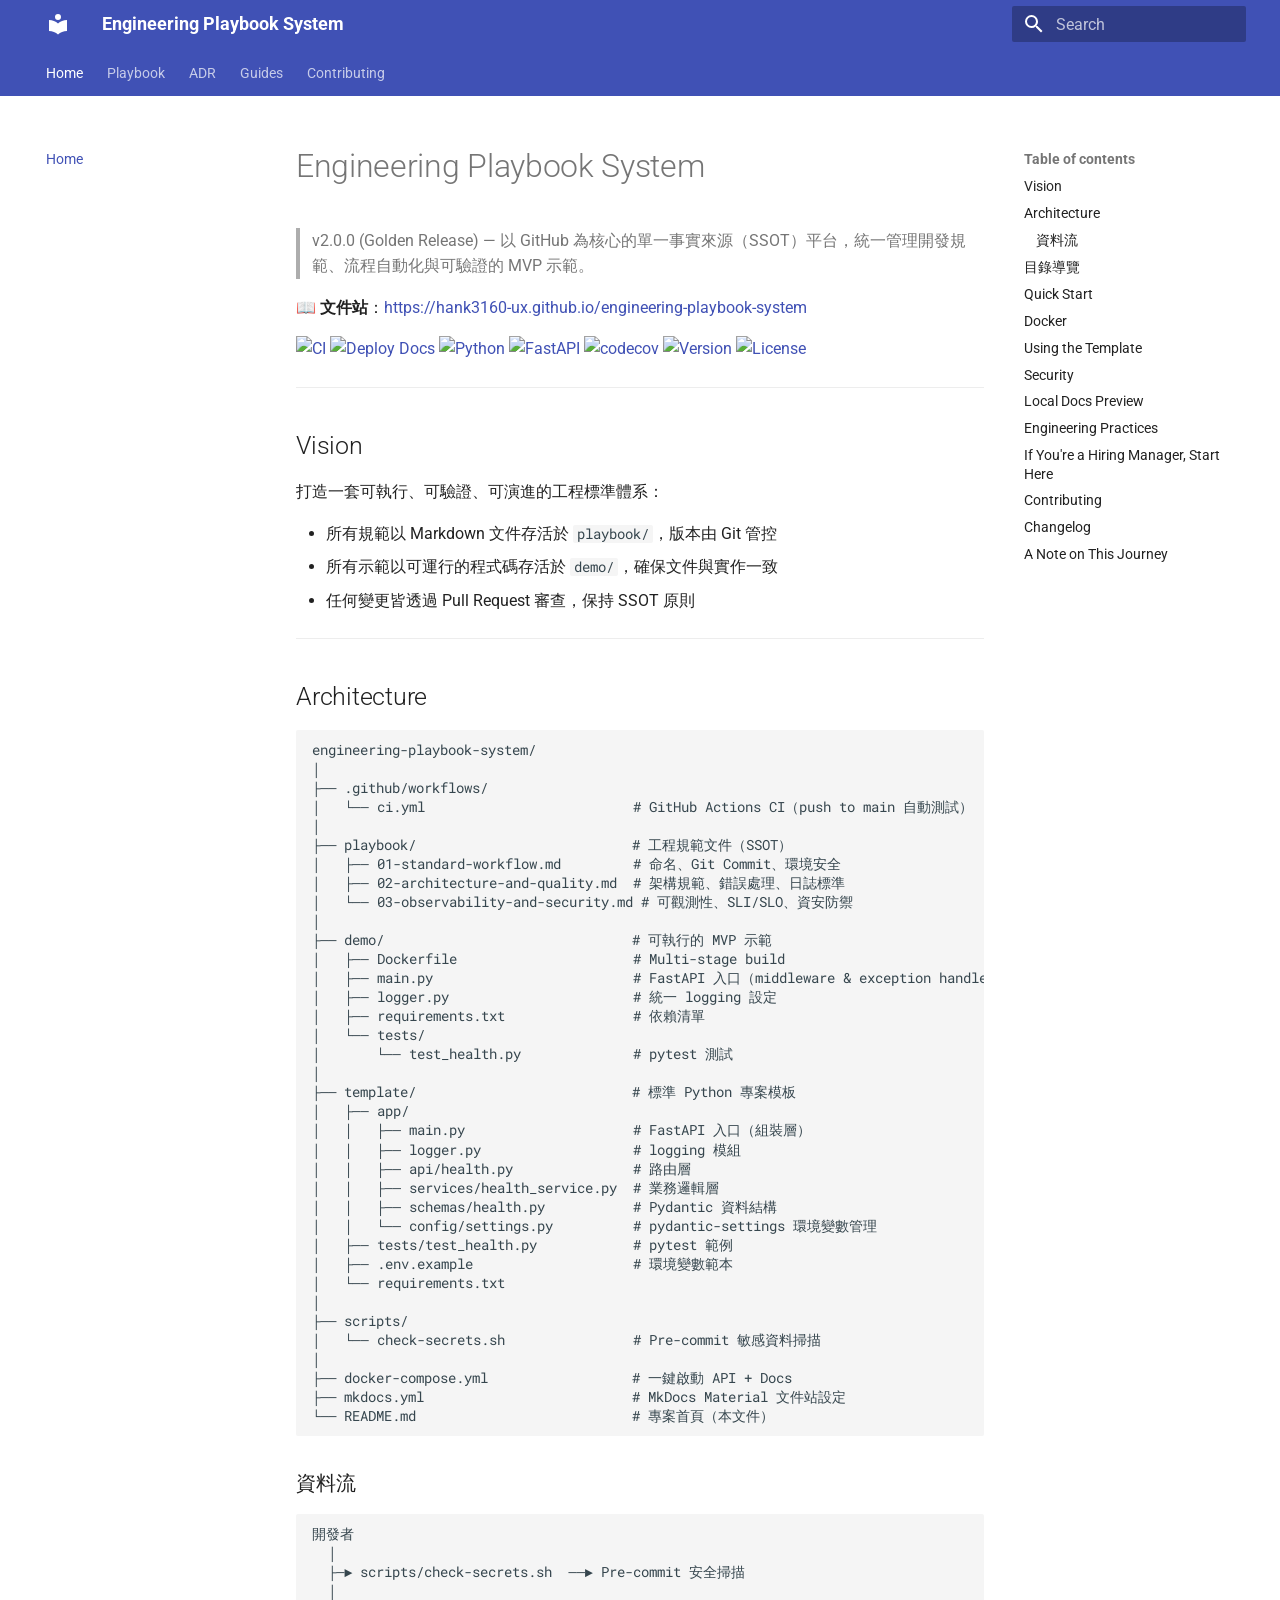
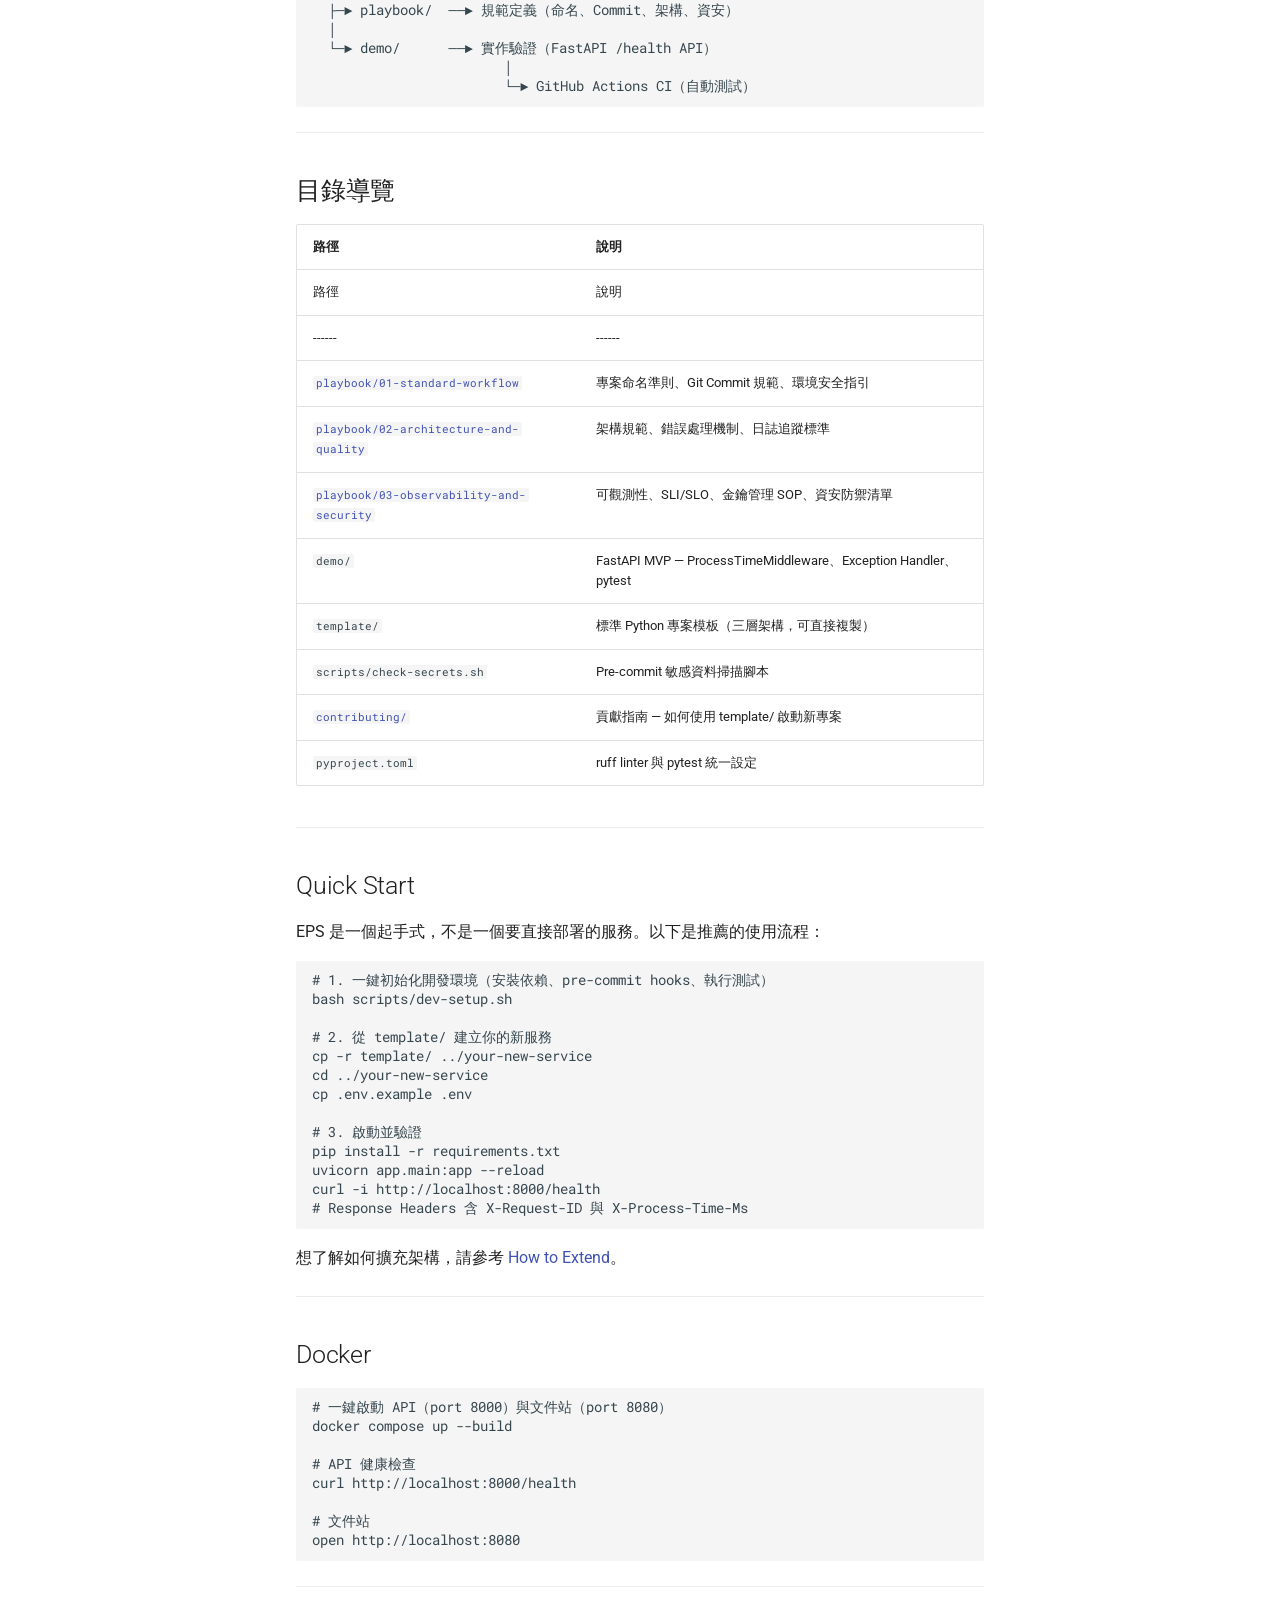
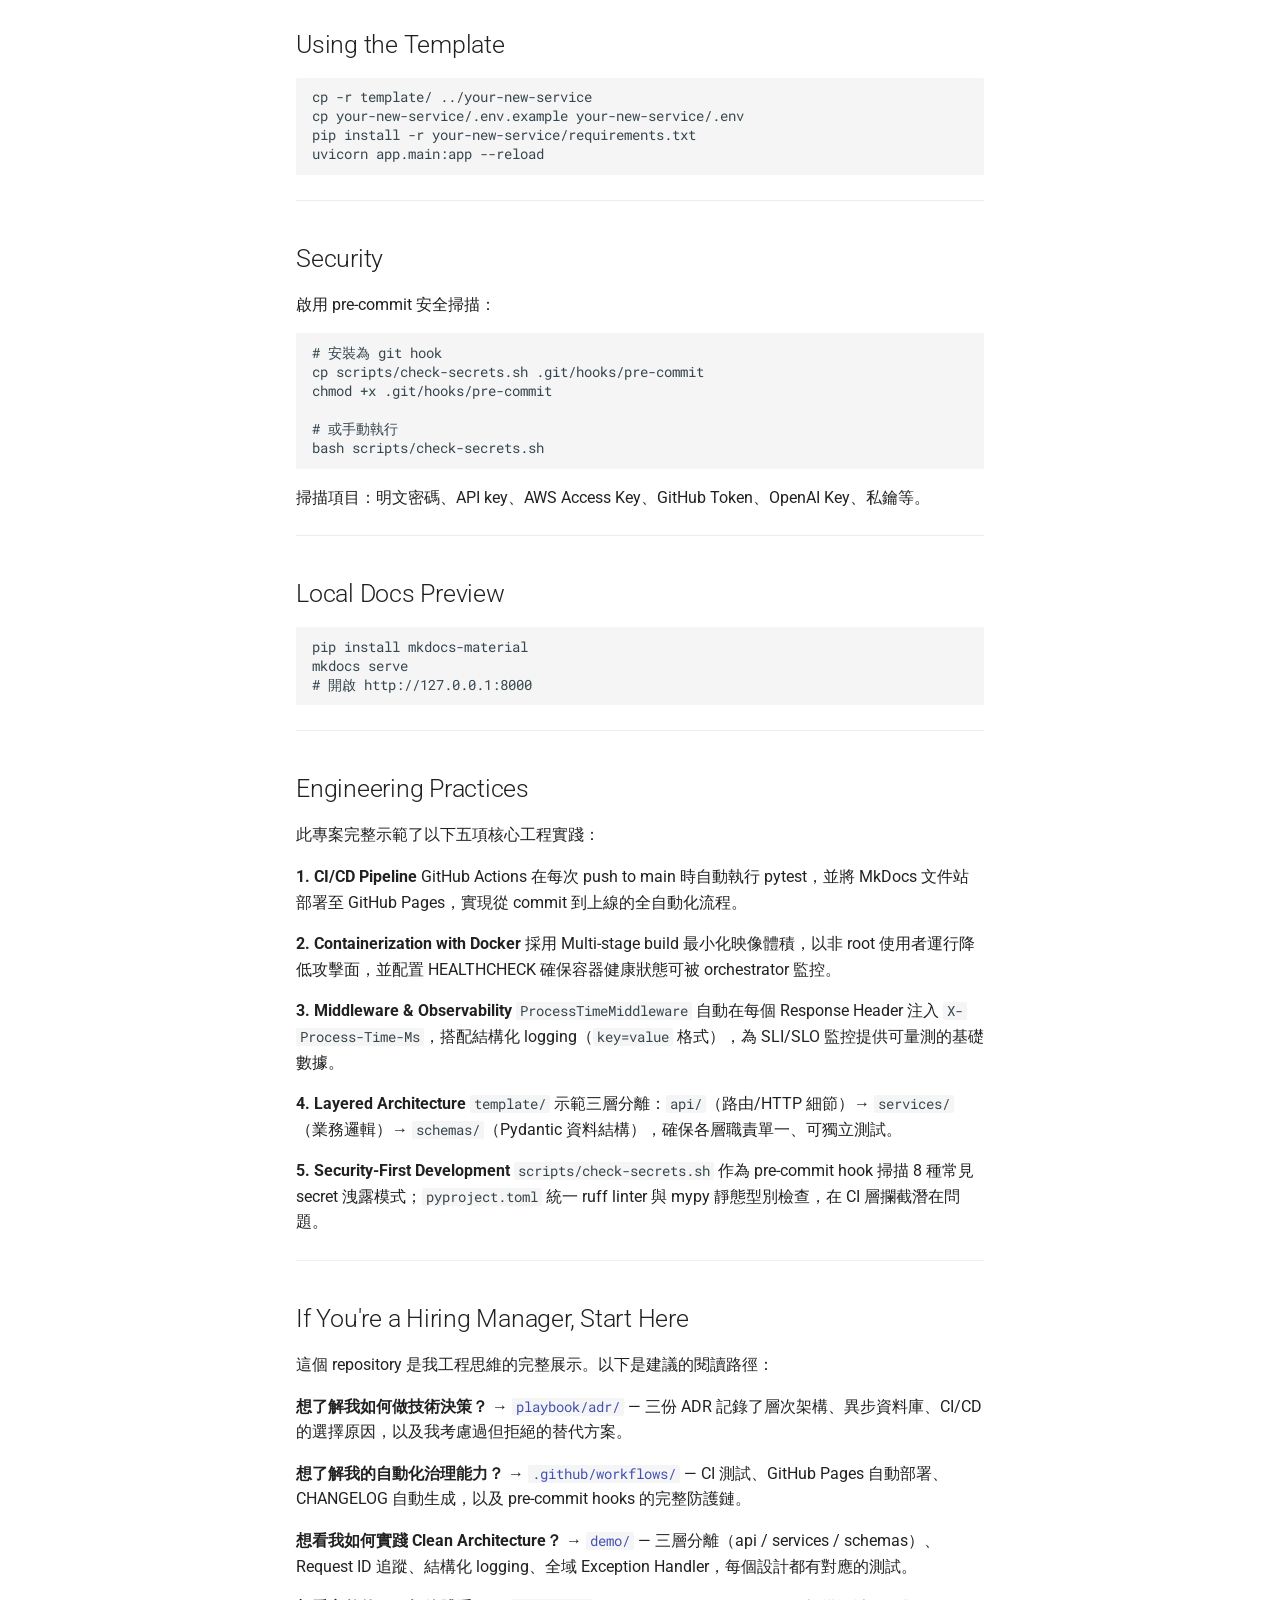
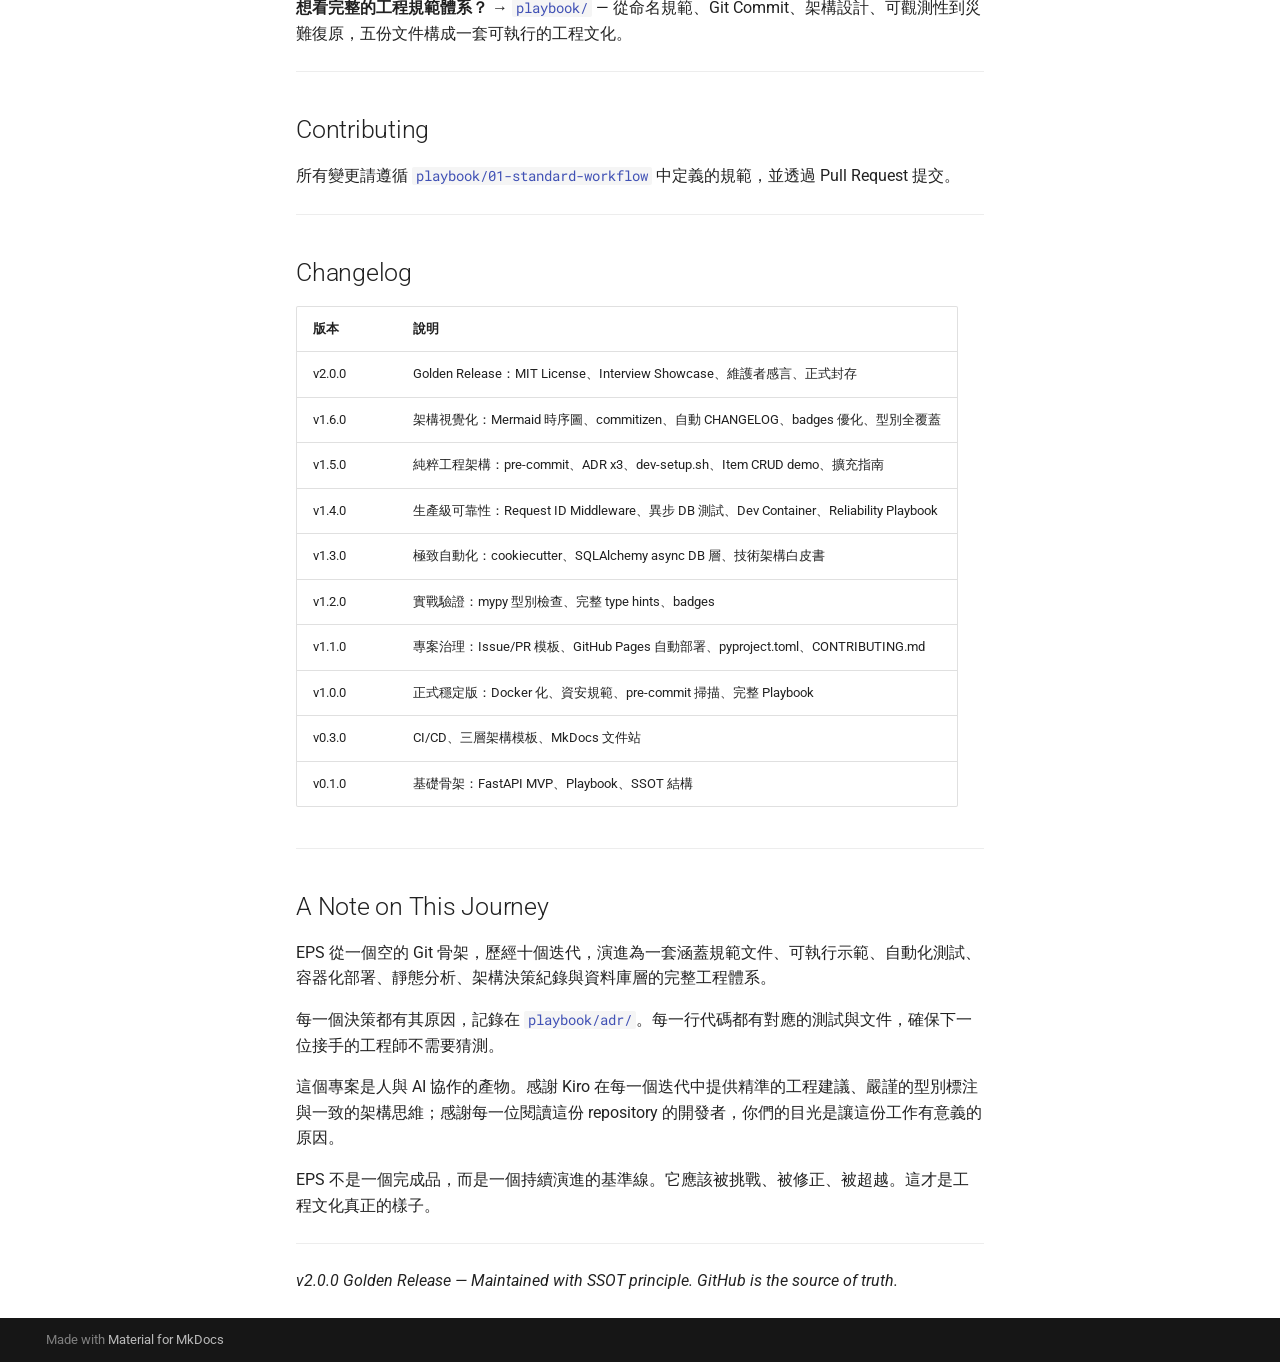
==== index.html @ 817e3491 "Deployed be4b72e with MkDocs version: 1.6.1" ====
<!doctype html>
<html lang="en" class="no-js">
  <head>
    
      <meta charset="utf-8">
      <meta name="viewport" content="width=device-width,initial-scale=1">
      
      
      
      
      
        <link rel="next" href="playbook/">
      
      
        
      
      
      <link rel="icon" href="assets/images/favicon.png">
      <meta name="generator" content="mkdocs-1.6.1, mkdocs-material-9.7.6">
    
    
      
        <title>Engineering Playbook System</title>
      
    
    
      <link rel="stylesheet" href="assets/stylesheets/main.484c7ddc.min.css">
      
        
        <link rel="stylesheet" href="assets/stylesheets/palette.ab4e12ef.min.css">
      
      


    
    
      
    
    
      
        
        
        <link rel="preconnect" href="https://fonts.gstatic.com" crossorigin>
        <link rel="stylesheet" href="https://fonts.googleapis.com/css?family=Roboto:300,300i,400,400i,700,700i%7CRoboto+Mono:400,400i,700,700i&display=fallback">
        <style>:root{--md-text-font:"Roboto";--md-code-font:"Roboto Mono"}</style>
      
    
    
    <script>__md_scope=new URL(".",location),__md_hash=e=>[...e].reduce(((e,_)=>(e<<5)-e+_.charCodeAt(0)),0),__md_get=(e,_=localStorage,t=__md_scope)=>JSON.parse(_.getItem(t.pathname+"."+e)),__md_set=(e,_,t=localStorage,a=__md_scope)=>{try{t.setItem(a.pathname+"."+e,JSON.stringify(_))}catch(e){}}</script>
    
      

    
    
  </head>
  
  
    
    
    
    
    
    <body dir="ltr" data-md-color-scheme="default" data-md-color-primary="indigo" data-md-color-accent="indigo">
  
    
    <input class="md-toggle" data-md-toggle="drawer" type="checkbox" id="__drawer" autocomplete="off">
    <input class="md-toggle" data-md-toggle="search" type="checkbox" id="__search" autocomplete="off">
    <label class="md-overlay" for="__drawer"></label>
    <div data-md-component="skip">
      
        
        <a href="#engineering-playbook-system" class="md-skip">
          Skip to content
        </a>
      
    </div>
    <div data-md-component="announce">
      
    </div>
    
    
      

<header class="md-header" data-md-component="header">
  <nav class="md-header__inner md-grid" aria-label="Header">
    <a href="." title="Engineering Playbook System" class="md-header__button md-logo" aria-label="Engineering Playbook System" data-md-component="logo">
      
  
  <svg xmlns="http://www.w3.org/2000/svg" viewBox="0 0 24 24"><path d="M12 8a3 3 0 0 0 3-3 3 3 0 0 0-3-3 3 3 0 0 0-3 3 3 3 0 0 0 3 3m0 3.54C9.64 9.35 6.5 8 3 8v11c3.5 0 6.64 1.35 9 3.54 2.36-2.19 5.5-3.54 9-3.54V8c-3.5 0-6.64 1.35-9 3.54"/></svg>

    </a>
    <label class="md-header__button md-icon" for="__drawer">
      
      <svg xmlns="http://www.w3.org/2000/svg" viewBox="0 0 24 24"><path d="M3 6h18v2H3zm0 5h18v2H3zm0 5h18v2H3z"/></svg>
    </label>
    <div class="md-header__title" data-md-component="header-title">
      <div class="md-header__ellipsis">
        <div class="md-header__topic">
          <span class="md-ellipsis">
            Engineering Playbook System
          </span>
        </div>
        <div class="md-header__topic" data-md-component="header-topic">
          <span class="md-ellipsis">
            
              Home
            
          </span>
        </div>
      </div>
    </div>
    
      
    
    
    
    
      
      
        <label class="md-header__button md-icon" for="__search">
          
          <svg xmlns="http://www.w3.org/2000/svg" viewBox="0 0 24 24"><path d="M9.5 3A6.5 6.5 0 0 1 16 9.5c0 1.61-.59 3.09-1.56 4.23l.27.27h.79l5 5-1.5 1.5-5-5v-.79l-.27-.27A6.52 6.52 0 0 1 9.5 16 6.5 6.5 0 0 1 3 9.5 6.5 6.5 0 0 1 9.5 3m0 2C7 5 5 7 5 9.5S7 14 9.5 14 14 12 14 9.5 12 5 9.5 5"/></svg>
        </label>
        <div class="md-search" data-md-component="search" role="dialog">
  <label class="md-search__overlay" for="__search"></label>
  <div class="md-search__inner" role="search">
    <form class="md-search__form" name="search">
      <input type="text" class="md-search__input" name="query" aria-label="Search" placeholder="Search" autocapitalize="off" autocorrect="off" autocomplete="off" spellcheck="false" data-md-component="search-query" required>
      <label class="md-search__icon md-icon" for="__search">
        
        <svg xmlns="http://www.w3.org/2000/svg" viewBox="0 0 24 24"><path d="M9.5 3A6.5 6.5 0 0 1 16 9.5c0 1.61-.59 3.09-1.56 4.23l.27.27h.79l5 5-1.5 1.5-5-5v-.79l-.27-.27A6.52 6.52 0 0 1 9.5 16 6.5 6.5 0 0 1 3 9.5 6.5 6.5 0 0 1 9.5 3m0 2C7 5 5 7 5 9.5S7 14 9.5 14 14 12 14 9.5 12 5 9.5 5"/></svg>
        
        <svg xmlns="http://www.w3.org/2000/svg" viewBox="0 0 24 24"><path d="M20 11v2H8l5.5 5.5-1.42 1.42L4.16 12l7.92-7.92L13.5 5.5 8 11z"/></svg>
      </label>
      <nav class="md-search__options" aria-label="Search">
        
        <button type="reset" class="md-search__icon md-icon" title="Clear" aria-label="Clear" tabindex="-1">
          
          <svg xmlns="http://www.w3.org/2000/svg" viewBox="0 0 24 24"><path d="M19 6.41 17.59 5 12 10.59 6.41 5 5 6.41 10.59 12 5 17.59 6.41 19 12 13.41 17.59 19 19 17.59 13.41 12z"/></svg>
        </button>
      </nav>
      
    </form>
    <div class="md-search__output">
      <div class="md-search__scrollwrap" tabindex="0" data-md-scrollfix>
        <div class="md-search-result" data-md-component="search-result">
          <div class="md-search-result__meta">
            Initializing search
          </div>
          <ol class="md-search-result__list" role="presentation"></ol>
        </div>
      </div>
    </div>
  </div>
</div>
      
    
    
  </nav>
  
</header>
    
    <div class="md-container" data-md-component="container">
      
      
        
          
            
<nav class="md-tabs" aria-label="Tabs" data-md-component="tabs">
  <div class="md-grid">
    <ul class="md-tabs__list">
      
        
  
  
  
    
  
  
    <li class="md-tabs__item md-tabs__item--active">
      <a href="." class="md-tabs__link">
        
  
  
    
  
  Home

      </a>
    </li>
  

      
        
  
  
  
  
    
    
      <li class="md-tabs__item">
        <a href="playbook/" class="md-tabs__link">
          
  
  
    
  
  Playbook

        </a>
      </li>
    
  

      
        
  
  
  
  
    
    
      <li class="md-tabs__item">
        <a href="playbook/adr/" class="md-tabs__link">
          
  
  
    
  
  ADR

        </a>
      </li>
    
  

      
        
  
  
  
  
    <li class="md-tabs__item">
      <a href="how-to-extend/" class="md-tabs__link">
        
  
  
    
  
  Guides

      </a>
    </li>
  

      
        
  
  
  
  
    <li class="md-tabs__item">
      <a href="contributing/" class="md-tabs__link">
        
  
  
    
  
  Contributing

      </a>
    </li>
  

      
    </ul>
  </div>
</nav>
          
        
      
      <main class="md-main" data-md-component="main">
        <div class="md-main__inner md-grid">
          
            
              
              <div class="md-sidebar md-sidebar--primary" data-md-component="sidebar" data-md-type="navigation" >
                <div class="md-sidebar__scrollwrap">
                  <div class="md-sidebar__inner">
                    


  


<nav class="md-nav md-nav--primary md-nav--lifted" aria-label="Navigation" data-md-level="0">
  <label class="md-nav__title" for="__drawer">
    <a href="." title="Engineering Playbook System" class="md-nav__button md-logo" aria-label="Engineering Playbook System" data-md-component="logo">
      
  
  <svg xmlns="http://www.w3.org/2000/svg" viewBox="0 0 24 24"><path d="M12 8a3 3 0 0 0 3-3 3 3 0 0 0-3-3 3 3 0 0 0-3 3 3 3 0 0 0 3 3m0 3.54C9.64 9.35 6.5 8 3 8v11c3.5 0 6.64 1.35 9 3.54 2.36-2.19 5.5-3.54 9-3.54V8c-3.5 0-6.64 1.35-9 3.54"/></svg>

    </a>
    Engineering Playbook System
  </label>
  
  <ul class="md-nav__list" data-md-scrollfix>
    
      
      
  
  
    
  
  
  
    <li class="md-nav__item md-nav__item--active">
      
      <input class="md-nav__toggle md-toggle" type="checkbox" id="__toc">
      
      
        
      
      
        <label class="md-nav__link md-nav__link--active" for="__toc">
          
  
  
  <span class="md-ellipsis">
    
  
    Home
  

    
  </span>
  
  

          <span class="md-nav__icon md-icon"></span>
        </label>
      
      <a href="." class="md-nav__link md-nav__link--active">
        
  
  
  <span class="md-ellipsis">
    
  
    Home
  

    
  </span>
  
  

      </a>
      
        

<nav class="md-nav md-nav--secondary" aria-label="Table of contents">
  
  
  
    
  
  
    <label class="md-nav__title" for="__toc">
      <span class="md-nav__icon md-icon"></span>
      Table of contents
    </label>
    <ul class="md-nav__list" data-md-component="toc" data-md-scrollfix>
      
        <li class="md-nav__item">
  <a href="#vision" class="md-nav__link">
    <span class="md-ellipsis">
      
        Vision
      
    </span>
  </a>
  
</li>
      
        <li class="md-nav__item">
  <a href="#architecture" class="md-nav__link">
    <span class="md-ellipsis">
      
        Architecture
      
    </span>
  </a>
  
    <nav class="md-nav" aria-label="Architecture">
      <ul class="md-nav__list">
        
          <li class="md-nav__item">
  <a href="#_1" class="md-nav__link">
    <span class="md-ellipsis">
      
        資料流
      
    </span>
  </a>
  
</li>
        
      </ul>
    </nav>
  
</li>
      
        <li class="md-nav__item">
  <a href="#_2" class="md-nav__link">
    <span class="md-ellipsis">
      
        目錄導覽
      
    </span>
  </a>
  
</li>
      
        <li class="md-nav__item">
  <a href="#quick-start" class="md-nav__link">
    <span class="md-ellipsis">
      
        Quick Start
      
    </span>
  </a>
  
</li>
      
        <li class="md-nav__item">
  <a href="#docker" class="md-nav__link">
    <span class="md-ellipsis">
      
        Docker
      
    </span>
  </a>
  
</li>
      
        <li class="md-nav__item">
  <a href="#using-the-template" class="md-nav__link">
    <span class="md-ellipsis">
      
        Using the Template
      
    </span>
  </a>
  
</li>
      
        <li class="md-nav__item">
  <a href="#security" class="md-nav__link">
    <span class="md-ellipsis">
      
        Security
      
    </span>
  </a>
  
</li>
      
        <li class="md-nav__item">
  <a href="#local-docs-preview" class="md-nav__link">
    <span class="md-ellipsis">
      
        Local Docs Preview
      
    </span>
  </a>
  
</li>
      
        <li class="md-nav__item">
  <a href="#engineering-practices" class="md-nav__link">
    <span class="md-ellipsis">
      
        Engineering Practices
      
    </span>
  </a>
  
</li>
      
        <li class="md-nav__item">
  <a href="#if-youre-a-hiring-manager-start-here" class="md-nav__link">
    <span class="md-ellipsis">
      
        If You're a Hiring Manager, Start Here
      
    </span>
  </a>
  
</li>
      
        <li class="md-nav__item">
  <a href="#contributing" class="md-nav__link">
    <span class="md-ellipsis">
      
        Contributing
      
    </span>
  </a>
  
</li>
      
        <li class="md-nav__item">
  <a href="#changelog" class="md-nav__link">
    <span class="md-ellipsis">
      
        Changelog
      
    </span>
  </a>
  
</li>
      
        <li class="md-nav__item">
  <a href="#a-note-on-this-journey" class="md-nav__link">
    <span class="md-ellipsis">
      
        A Note on This Journey
      
    </span>
  </a>
  
</li>
      
    </ul>
  
</nav>
      
    </li>
  

    
      
      
  
  
  
  
    
    
      
        
          
        
      
        
      
        
      
        
      
        
      
        
      
    
    
    
      
      
        
      
    
    
    <li class="md-nav__item md-nav__item--nested">
      
        
        
        <input class="md-nav__toggle md-toggle " type="checkbox" id="__nav_2" >
        
          
          <div class="md-nav__link md-nav__container">
            <a href="playbook/" class="md-nav__link ">
              
  
  
  <span class="md-ellipsis">
    
  
    Playbook
  

    
  </span>
  
  

            </a>
            
              
              <label class="md-nav__link " for="__nav_2" id="__nav_2_label" tabindex="0">
                <span class="md-nav__icon md-icon"></span>
              </label>
            
          </div>
        
        <nav class="md-nav" data-md-level="1" aria-labelledby="__nav_2_label" aria-expanded="false">
          <label class="md-nav__title" for="__nav_2">
            <span class="md-nav__icon md-icon"></span>
            
  
    Playbook
  

          </label>
          <ul class="md-nav__list" data-md-scrollfix>
            
              
            
              
                
  
  
  
  
    <li class="md-nav__item">
      <a href="playbook/01-standard-workflow/" class="md-nav__link">
        
  
  
  <span class="md-ellipsis">
    
  
    標準流程
  

    
  </span>
  
  

      </a>
    </li>
  

              
            
              
                
  
  
  
  
    <li class="md-nav__item">
      <a href="playbook/02-architecture-and-quality/" class="md-nav__link">
        
  
  
  <span class="md-ellipsis">
    
  
    架構品質
  

    
  </span>
  
  

      </a>
    </li>
  

              
            
              
                
  
  
  
  
    <li class="md-nav__item">
      <a href="playbook/03-observability-and-security/" class="md-nav__link">
        
  
  
  <span class="md-ellipsis">
    
  
    可觀測性與資安
  

    
  </span>
  
  

      </a>
    </li>
  

              
            
              
                
  
  
  
  
    <li class="md-nav__item">
      <a href="playbook/04-technical-decisions/" class="md-nav__link">
        
  
  
  <span class="md-ellipsis">
    
  
    技術決策
  

    
  </span>
  
  

      </a>
    </li>
  

              
            
              
                
  
  
  
  
    <li class="md-nav__item">
      <a href="playbook/05-reliability-checklist/" class="md-nav__link">
        
  
  
  <span class="md-ellipsis">
    
  
    可靠性清單
  

    
  </span>
  
  

      </a>
    </li>
  

              
            
          </ul>
        </nav>
      
    </li>
  

    
      
      
  
  
  
  
    
    
      
        
          
        
      
        
      
        
      
        
      
    
    
    
      
      
        
      
    
    
    <li class="md-nav__item md-nav__item--nested">
      
        
        
        <input class="md-nav__toggle md-toggle " type="checkbox" id="__nav_3" >
        
          
          <div class="md-nav__link md-nav__container">
            <a href="playbook/adr/" class="md-nav__link ">
              
  
  
  <span class="md-ellipsis">
    
  
    ADR
  

    
  </span>
  
  

            </a>
            
              
              <label class="md-nav__link " for="__nav_3" id="__nav_3_label" tabindex="0">
                <span class="md-nav__icon md-icon"></span>
              </label>
            
          </div>
        
        <nav class="md-nav" data-md-level="1" aria-labelledby="__nav_3_label" aria-expanded="false">
          <label class="md-nav__title" for="__nav_3">
            <span class="md-nav__icon md-icon"></span>
            
  
    ADR
  

          </label>
          <ul class="md-nav__list" data-md-scrollfix>
            
              
            
              
                
  
  
  
  
    <li class="md-nav__item">
      <a href="playbook/adr/ADR-001-layered-architecture/" class="md-nav__link">
        
  
  
  <span class="md-ellipsis">
    
  
    ADR-001
  

    
  </span>
  
  

      </a>
    </li>
  

              
            
              
                
  
  
  
  
    <li class="md-nav__item">
      <a href="playbook/adr/ADR-002-async-database/" class="md-nav__link">
        
  
  
  <span class="md-ellipsis">
    
  
    ADR-002
  

    
  </span>
  
  

      </a>
    </li>
  

              
            
              
                
  
  
  
  
    <li class="md-nav__item">
      <a href="playbook/adr/ADR-003-cicd-design/" class="md-nav__link">
        
  
  
  <span class="md-ellipsis">
    
  
    ADR-003
  

    
  </span>
  
  

      </a>
    </li>
  

              
            
          </ul>
        </nav>
      
    </li>
  

    
      
      
  
  
  
  
    <li class="md-nav__item">
      <a href="how-to-extend/" class="md-nav__link">
        
  
  
  <span class="md-ellipsis">
    
  
    Guides
  

    
  </span>
  
  

      </a>
    </li>
  

    
      
      
  
  
  
  
    <li class="md-nav__item">
      <a href="contributing/" class="md-nav__link">
        
  
  
  <span class="md-ellipsis">
    
  
    Contributing
  

    
  </span>
  
  

      </a>
    </li>
  

    
  </ul>
</nav>
                  </div>
                </div>
              </div>
            
            
              
              <div class="md-sidebar md-sidebar--secondary" data-md-component="sidebar" data-md-type="toc" >
                <div class="md-sidebar__scrollwrap">
                  <div class="md-sidebar__inner">
                    

<nav class="md-nav md-nav--secondary" aria-label="Table of contents">
  
  
  
    
  
  
    <label class="md-nav__title" for="__toc">
      <span class="md-nav__icon md-icon"></span>
      Table of contents
    </label>
    <ul class="md-nav__list" data-md-component="toc" data-md-scrollfix>
      
        <li class="md-nav__item">
  <a href="#vision" class="md-nav__link">
    <span class="md-ellipsis">
      
        Vision
      
    </span>
  </a>
  
</li>
      
        <li class="md-nav__item">
  <a href="#architecture" class="md-nav__link">
    <span class="md-ellipsis">
      
        Architecture
      
    </span>
  </a>
  
    <nav class="md-nav" aria-label="Architecture">
      <ul class="md-nav__list">
        
          <li class="md-nav__item">
  <a href="#_1" class="md-nav__link">
    <span class="md-ellipsis">
      
        資料流
      
    </span>
  </a>
  
</li>
        
      </ul>
    </nav>
  
</li>
      
        <li class="md-nav__item">
  <a href="#_2" class="md-nav__link">
    <span class="md-ellipsis">
      
        目錄導覽
      
    </span>
  </a>
  
</li>
      
        <li class="md-nav__item">
  <a href="#quick-start" class="md-nav__link">
    <span class="md-ellipsis">
      
        Quick Start
      
    </span>
  </a>
  
</li>
      
        <li class="md-nav__item">
  <a href="#docker" class="md-nav__link">
    <span class="md-ellipsis">
      
        Docker
      
    </span>
  </a>
  
</li>
      
        <li class="md-nav__item">
  <a href="#using-the-template" class="md-nav__link">
    <span class="md-ellipsis">
      
        Using the Template
      
    </span>
  </a>
  
</li>
      
        <li class="md-nav__item">
  <a href="#security" class="md-nav__link">
    <span class="md-ellipsis">
      
        Security
      
    </span>
  </a>
  
</li>
      
        <li class="md-nav__item">
  <a href="#local-docs-preview" class="md-nav__link">
    <span class="md-ellipsis">
      
        Local Docs Preview
      
    </span>
  </a>
  
</li>
      
        <li class="md-nav__item">
  <a href="#engineering-practices" class="md-nav__link">
    <span class="md-ellipsis">
      
        Engineering Practices
      
    </span>
  </a>
  
</li>
      
        <li class="md-nav__item">
  <a href="#if-youre-a-hiring-manager-start-here" class="md-nav__link">
    <span class="md-ellipsis">
      
        If You're a Hiring Manager, Start Here
      
    </span>
  </a>
  
</li>
      
        <li class="md-nav__item">
  <a href="#contributing" class="md-nav__link">
    <span class="md-ellipsis">
      
        Contributing
      
    </span>
  </a>
  
</li>
      
        <li class="md-nav__item">
  <a href="#changelog" class="md-nav__link">
    <span class="md-ellipsis">
      
        Changelog
      
    </span>
  </a>
  
</li>
      
        <li class="md-nav__item">
  <a href="#a-note-on-this-journey" class="md-nav__link">
    <span class="md-ellipsis">
      
        A Note on This Journey
      
    </span>
  </a>
  
</li>
      
    </ul>
  
</nav>
                  </div>
                </div>
              </div>
            
          
          
            <div class="md-content" data-md-component="content">
              
              <article class="md-content__inner md-typeset">
                
                  



<h1 id="engineering-playbook-system">Engineering Playbook System</h1>
<blockquote>
<p>v2.0.0 (Golden Release) — 以 GitHub 為核心的單一事實來源（SSOT）平台，統一管理開發規範、流程自動化與可驗證的 MVP 示範。</p>
</blockquote>
<p>📖 <strong>文件站</strong>：<a href="https://hank3160-ux.github.io/engineering-playbook-system">https://hank3160-ux.github.io/engineering-playbook-system</a></p>
<p><a href="https://github.com/hank3160-ux/engineering-playbook-system/actions/workflows/ci.yml"><img alt="CI" src="https://github.com/hank3160-ux/engineering-playbook-system/actions/workflows/ci.yml/badge.svg?branch=main" /></a>
<a href="https://github.com/hank3160-ux/engineering-playbook-system/actions/workflows/deploy-docs.yml"><img alt="Deploy Docs" src="https://github.com/hank3160-ux/engineering-playbook-system/actions/workflows/deploy-docs.yml/badge.svg?branch=main" /></a>
<a href="https://www.python.org/"><img alt="Python" src="https://img.shields.io/badge/python-3.11-blue?logo=python&amp;logoColor=white" /></a>
<a href="https://fastapi.tiangolo.com/"><img alt="FastAPI" src="https://img.shields.io/badge/FastAPI-0.110-009688?logo=fastapi&amp;logoColor=white" /></a>
<a href="https://github.com/hank3160-ux/engineering-playbook-system"><img alt="codecov" src="https://img.shields.io/badge/coverage-tracked-brightgreen?logo=codecov" /></a>
<a href="CHANGELOG/"><img alt="Version" src="https://img.shields.io/badge/version-v2.0.0-6366f1" /></a>
<a href="LICENSE"><img alt="License" src="https://img.shields.io/badge/license-MIT-22c55e" /></a></p>
<hr />
<h2 id="vision">Vision</h2>
<p>打造一套可執行、可驗證、可演進的工程標準體系：</p>
<ul>
<li>所有規範以 Markdown 文件存活於 <code>playbook/</code>，版本由 Git 管控</li>
<li>所有示範以可運行的程式碼存活於 <code>demo/</code>，確保文件與實作一致</li>
<li>任何變更皆透過 Pull Request 審查，保持 SSOT 原則</li>
</ul>
<hr />
<h2 id="architecture">Architecture</h2>
<pre><code>engineering-playbook-system/
│
├── .github/workflows/
│   └── ci.yml                          # GitHub Actions CI（push to main 自動測試）
│
├── playbook/                           # 工程規範文件（SSOT）
│   ├── 01-standard-workflow.md         # 命名、Git Commit、環境安全
│   ├── 02-architecture-and-quality.md  # 架構規範、錯誤處理、日誌標準
│   └── 03-observability-and-security.md # 可觀測性、SLI/SLO、資安防禦
│
├── demo/                               # 可執行的 MVP 示範
│   ├── Dockerfile                      # Multi-stage build
│   ├── main.py                         # FastAPI 入口（middleware &amp; exception handler）
│   ├── logger.py                       # 統一 logging 設定
│   ├── requirements.txt                # 依賴清單
│   └── tests/
│       └── test_health.py              # pytest 測試
│
├── template/                           # 標準 Python 專案模板
│   ├── app/
│   │   ├── main.py                     # FastAPI 入口（組裝層）
│   │   ├── logger.py                   # logging 模組
│   │   ├── api/health.py               # 路由層
│   │   ├── services/health_service.py  # 業務邏輯層
│   │   ├── schemas/health.py           # Pydantic 資料結構
│   │   └── config/settings.py          # pydantic-settings 環境變數管理
│   ├── tests/test_health.py            # pytest 範例
│   ├── .env.example                    # 環境變數範本
│   └── requirements.txt
│
├── scripts/
│   └── check-secrets.sh                # Pre-commit 敏感資料掃描
│
├── docker-compose.yml                  # 一鍵啟動 API + Docs
├── mkdocs.yml                          # MkDocs Material 文件站設定
└── README.md                           # 專案首頁（本文件）
</code></pre>
<h3 id="_1">資料流</h3>
<pre><code>開發者
  │
  ├─► scripts/check-secrets.sh  ──► Pre-commit 安全掃描
  │
  ├─► playbook/  ──► 規範定義（命名、Commit、架構、資安）
  │
  └─► demo/      ──► 實作驗證（FastAPI /health API）
                        │
                        └─► GitHub Actions CI（自動測試）
</code></pre>
<hr />
<h2 id="_2">目錄導覽</h2>
<table>
<thead>
<tr>
<th>路徑</th>
<th>說明</th>
</tr>
</thead>
<tbody>
<tr>
<td>路徑</td>
<td>說明</td>
</tr>
<tr>
<td>------</td>
<td>------</td>
</tr>
<tr>
<td><a href="playbook/01-standard-workflow/"><code>playbook/01-standard-workflow</code></a></td>
<td>專案命名準則、Git Commit 規範、環境安全指引</td>
</tr>
<tr>
<td><a href="playbook/02-architecture-and-quality/"><code>playbook/02-architecture-and-quality</code></a></td>
<td>架構規範、錯誤處理機制、日誌追蹤標準</td>
</tr>
<tr>
<td><a href="playbook/03-observability-and-security/"><code>playbook/03-observability-and-security</code></a></td>
<td>可觀測性、SLI/SLO、金鑰管理 SOP、資安防禦清單</td>
</tr>
<tr>
<td><code>demo/</code></td>
<td>FastAPI MVP — ProcessTimeMiddleware、Exception Handler、pytest</td>
</tr>
<tr>
<td><code>template/</code></td>
<td>標準 Python 專案模板（三層架構，可直接複製）</td>
</tr>
<tr>
<td><code>scripts/check-secrets.sh</code></td>
<td>Pre-commit 敏感資料掃描腳本</td>
</tr>
<tr>
<td><a href="contributing/"><code>contributing/</code></a></td>
<td>貢獻指南 — 如何使用 template/ 啟動新專案</td>
</tr>
<tr>
<td><code>pyproject.toml</code></td>
<td>ruff linter 與 pytest 統一設定</td>
</tr>
</tbody>
</table>
<hr />
<h2 id="quick-start">Quick Start</h2>
<p>EPS 是一個起手式，不是一個要直接部署的服務。以下是推薦的使用流程：</p>
<pre><code class="language-bash"># 1. 一鍵初始化開發環境（安裝依賴、pre-commit hooks、執行測試）
bash scripts/dev-setup.sh

# 2. 從 template/ 建立你的新服務
cp -r template/ ../your-new-service
cd ../your-new-service
cp .env.example .env

# 3. 啟動並驗證
pip install -r requirements.txt
uvicorn app.main:app --reload
curl -i http://localhost:8000/health
# Response Headers 含 X-Request-ID 與 X-Process-Time-Ms
</code></pre>
<p>想了解如何擴充架構，請參考 <a href="how-to-extend/">How to Extend</a>。</p>
<hr />
<h2 id="docker">Docker</h2>
<pre><code class="language-bash"># 一鍵啟動 API（port 8000）與文件站（port 8080）
docker compose up --build

# API 健康檢查
curl http://localhost:8000/health

# 文件站
open http://localhost:8080
</code></pre>
<hr />
<h2 id="using-the-template">Using the Template</h2>
<pre><code class="language-bash">cp -r template/ ../your-new-service
cp your-new-service/.env.example your-new-service/.env
pip install -r your-new-service/requirements.txt
uvicorn app.main:app --reload
</code></pre>
<hr />
<h2 id="security">Security</h2>
<p>啟用 pre-commit 安全掃描：</p>
<pre><code class="language-bash"># 安裝為 git hook
cp scripts/check-secrets.sh .git/hooks/pre-commit
chmod +x .git/hooks/pre-commit

# 或手動執行
bash scripts/check-secrets.sh
</code></pre>
<p>掃描項目：明文密碼、API key、AWS Access Key、GitHub Token、OpenAI Key、私鑰等。</p>
<hr />
<h2 id="local-docs-preview">Local Docs Preview</h2>
<pre><code class="language-bash">pip install mkdocs-material
mkdocs serve
# 開啟 http://127.0.0.1:8000
</code></pre>
<hr />
<h2 id="engineering-practices">Engineering Practices</h2>
<p>此專案完整示範了以下五項核心工程實踐：</p>
<p><strong>1. CI/CD Pipeline</strong>
GitHub Actions 在每次 push to main 時自動執行 pytest，並將 MkDocs 文件站部署至 GitHub Pages，實現從 commit 到上線的全自動化流程。</p>
<p><strong>2. Containerization with Docker</strong>
採用 Multi-stage build 最小化映像體積，以非 root 使用者運行降低攻擊面，並配置 HEALTHCHECK 確保容器健康狀態可被 orchestrator 監控。</p>
<p><strong>3. Middleware &amp; Observability</strong>
<code>ProcessTimeMiddleware</code> 自動在每個 Response Header 注入 <code>X-Process-Time-Ms</code>，搭配結構化 logging（<code>key=value</code> 格式），為 SLI/SLO 監控提供可量測的基礎數據。</p>
<p><strong>4. Layered Architecture</strong>
<code>template/</code> 示範三層分離：<code>api/</code>（路由/HTTP 細節）→ <code>services/</code>（業務邏輯）→ <code>schemas/</code>（Pydantic 資料結構），確保各層職責單一、可獨立測試。</p>
<p><strong>5. Security-First Development</strong>
<code>scripts/check-secrets.sh</code> 作為 pre-commit hook 掃描 8 種常見 secret 洩露模式；<code>pyproject.toml</code> 統一 ruff linter 與 mypy 靜態型別檢查，在 CI 層攔截潛在問題。</p>
<hr />
<h2 id="if-youre-a-hiring-manager-start-here">If You're a Hiring Manager, Start Here</h2>
<p>這個 repository 是我工程思維的完整展示。以下是建議的閱讀路徑：</p>
<p><strong>想了解我如何做技術決策？</strong>
→ <a href="playbook/adr/"><code>playbook/adr/</code></a> — 三份 ADR 記錄了層次架構、異步資料庫、CI/CD 的選擇原因，以及我考慮過但拒絕的替代方案。</p>
<p><strong>想了解我的自動化治理能力？</strong>
→ <a href=".github/workflows/"><code>.github/workflows/</code></a> — CI 測試、GitHub Pages 自動部署、CHANGELOG 自動生成，以及 pre-commit hooks 的完整防護鏈。</p>
<p><strong>想看我如何實踐 Clean Architecture？</strong>
→ <a href="demo/"><code>demo/</code></a> — 三層分離（api / services / schemas）、Request ID 追蹤、結構化 logging、全域 Exception Handler，每個設計都有對應的測試。</p>
<p><strong>想看完整的工程規範體系？</strong>
→ <a href="playbook/"><code>playbook/</code></a> — 從命名規範、Git Commit、架構設計、可觀測性到災難復原，五份文件構成一套可執行的工程文化。</p>
<hr />
<h2 id="contributing">Contributing</h2>
<p>所有變更請遵循 <a href="playbook/01-standard-workflow/"><code>playbook/01-standard-workflow</code></a> 中定義的規範，並透過 Pull Request 提交。</p>
<hr />
<h2 id="changelog">Changelog</h2>
<table>
<thead>
<tr>
<th>版本</th>
<th>說明</th>
</tr>
</thead>
<tbody>
<tr>
<td>v2.0.0</td>
<td>Golden Release：MIT License、Interview Showcase、維護者感言、正式封存</td>
</tr>
<tr>
<td>v1.6.0</td>
<td>架構視覺化：Mermaid 時序圖、commitizen、自動 CHANGELOG、badges 優化、型別全覆蓋</td>
</tr>
<tr>
<td>v1.5.0</td>
<td>純粹工程架構：pre-commit、ADR x3、dev-setup.sh、Item CRUD demo、擴充指南</td>
</tr>
<tr>
<td>v1.4.0</td>
<td>生產級可靠性：Request ID Middleware、異步 DB 測試、Dev Container、Reliability Playbook</td>
</tr>
<tr>
<td>v1.3.0</td>
<td>極致自動化：cookiecutter、SQLAlchemy async DB 層、技術架構白皮書</td>
</tr>
<tr>
<td>v1.2.0</td>
<td>實戰驗證：mypy 型別檢查、完整 type hints、badges</td>
</tr>
<tr>
<td>v1.1.0</td>
<td>專案治理：Issue/PR 模板、GitHub Pages 自動部署、pyproject.toml、CONTRIBUTING.md</td>
</tr>
<tr>
<td>v1.0.0</td>
<td>正式穩定版：Docker 化、資安規範、pre-commit 掃描、完整 Playbook</td>
</tr>
<tr>
<td>v0.3.0</td>
<td>CI/CD、三層架構模板、MkDocs 文件站</td>
</tr>
<tr>
<td>v0.1.0</td>
<td>基礎骨架：FastAPI MVP、Playbook、SSOT 結構</td>
</tr>
</tbody>
</table>
<hr />
<h2 id="a-note-on-this-journey">A Note on This Journey</h2>
<p>EPS 從一個空的 Git 骨架，歷經十個迭代，演進為一套涵蓋規範文件、可執行示範、自動化測試、容器化部署、靜態分析、架構決策紀錄與資料庫層的完整工程體系。</p>
<p>每一個決策都有其原因，記錄在 <a href="playbook/adr/"><code>playbook/adr/</code></a>。每一行代碼都有對應的測試與文件，確保下一位接手的工程師不需要猜測。</p>
<p>這個專案是人與 AI 協作的產物。感謝 Kiro 在每一個迭代中提供精準的工程建議、嚴謹的型別標注與一致的架構思維；感謝每一位閱讀這份 repository 的開發者，你們的目光是讓這份工作有意義的原因。</p>
<p>EPS 不是一個完成品，而是一個持續演進的基準線。它應該被挑戰、被修正、被超越。這才是工程文化真正的樣子。</p>
<hr />
<p><em>v2.0.0 Golden Release — Maintained with SSOT principle. GitHub is the source of truth.</em></p>












                
              </article>
            </div>
          
          
<script>var target=document.getElementById(location.hash.slice(1));target&&target.name&&(target.checked=target.name.startsWith("__tabbed_"))</script>
        </div>
        
      </main>
      
        <footer class="md-footer">
  
  <div class="md-footer-meta md-typeset">
    <div class="md-footer-meta__inner md-grid">
      <div class="md-copyright">
  
  
    Made with
    <a href="https://squidfunk.github.io/mkdocs-material/" target="_blank" rel="noopener">
      Material for MkDocs
    </a>
  
</div>
      
    </div>
  </div>
</footer>
      
    </div>
    <div class="md-dialog" data-md-component="dialog">
      <div class="md-dialog__inner md-typeset"></div>
    </div>
    
    
    
      
      
      <script id="__config" type="application/json">{"annotate": null, "base": ".", "features": ["navigation.tabs", "navigation.sections", "navigation.indexes"], "search": "assets/javascripts/workers/search.2c215733.min.js", "tags": null, "translations": {"clipboard.copied": "Copied to clipboard", "clipboard.copy": "Copy to clipboard", "search.result.more.one": "1 more on this page", "search.result.more.other": "# more on this page", "search.result.none": "No matching documents", "search.result.one": "1 matching document", "search.result.other": "# matching documents", "search.result.placeholder": "Type to start searching", "search.result.term.missing": "Missing", "select.version": "Select version"}, "version": null}</script>
    
    
      <script src="assets/javascripts/bundle.79ae519e.min.js"></script>
      
    
  </body>
</html>
---- assets/stylesheets/main.484c7ddc.min.css ----
@charset "UTF-8";html{-webkit-text-size-adjust:none;-moz-text-size-adjust:none;text-size-adjust:none;box-sizing:border-box}*,:after,:before{box-sizing:inherit}@media (prefers-reduced-motion){*,:after,:before{transition:none!important}}body{margin:0}a,button,input,label{-webkit-tap-highlight-color:transparent}a{color:inherit;text-decoration:none}hr{border:0;box-sizing:initial;display:block;height:.05rem;overflow:visible;padding:0}small{font-size:80%}sub,sup{line-height:1em}img{border-style:none}table{border-collapse:initial;border-spacing:0}td,th{font-weight:400;vertical-align:top}button{background:#0000;border:0;font-family:inherit;font-size:inherit;margin:0;padding:0}input{border:0;outline:none}:root{--md-primary-fg-color:#4051b5;--md-primary-fg-color--light:#5d6cc0;--md-primary-fg-color--dark:#303fa1;--md-primary-bg-color:#fff;--md-primary-bg-color--light:#ffffffb3;--md-accent-fg-color:#526cfe;--md-accent-fg-color--transparent:#526cfe1a;--md-accent-bg-color:#fff;--md-accent-bg-color--light:#ffffffb3}[data-md-color-scheme=default]{color-scheme:light}[data-md-color-scheme=default] img[src$="#gh-dark-mode-only"],[data-md-color-scheme=default] img[src$="#only-dark"]{display:none}:root,[data-md-color-scheme=default]{--md-hue:225deg;--md-default-fg-color:#000000de;--md-default-fg-color--light:#0000008a;--md-default-fg-color--lighter:#00000052;--md-default-fg-color--lightest:#00000012;--md-default-bg-color:#fff;--md-default-bg-color--light:#ffffffb3;--md-default-bg-color--lighter:#ffffff4d;--md-default-bg-color--lightest:#ffffff1f;--md-code-fg-color:#36464e;--md-code-bg-color:#f5f5f5;--md-code-bg-color--light:#f5f5f5b3;--md-code-bg-color--lighter:#f5f5f54d;--md-code-hl-color:#4287ff;--md-code-hl-color--light:#4287ff1a;--md-code-hl-number-color:#d52a2a;--md-code-hl-special-color:#db1457;--md-code-hl-function-color:#a846b9;--md-code-hl-constant-color:#6e59d9;--md-code-hl-keyword-color:#3f6ec6;--md-code-hl-string-color:#1c7d4d;--md-code-hl-name-color:var(--md-code-fg-color);--md-code-hl-operator-color:var(--md-default-fg-color--light);--md-code-hl-punctuation-color:var(--md-default-fg-color--light);--md-code-hl-comment-color:var(--md-default-fg-color--light);--md-code-hl-generic-color:var(--md-default-fg-color--light);--md-code-hl-variable-color:var(--md-default-fg-color--light);--md-typeset-color:var(--md-default-fg-color);--md-typeset-a-color:var(--md-primary-fg-color);--md-typeset-del-color:#f5503d26;--md-typeset-ins-color:#0bd57026;--md-typeset-kbd-color:#fafafa;--md-typeset-kbd-accent-color:#fff;--md-typeset-kbd-border-color:#b8b8b8;--md-typeset-mark-color:#ffff0080;--md-typeset-table-color:#0000001f;--md-typeset-table-color--light:rgba(0,0,0,.035);--md-admonition-fg-color:var(--md-default-fg-color);--md-admonition-bg-color:var(--md-default-bg-color);--md-warning-fg-color:#000000de;--md-warning-bg-color:#ff9;--md-footer-fg-color:#fff;--md-footer-fg-color--light:#ffffffb3;--md-footer-fg-color--lighter:#ffffff73;--md-footer-bg-color:#000000de;--md-footer-bg-color--dark:#00000052;--md-shadow-z1:0 0.2rem 0.5rem #0000000d,0 0 0.05rem #0000001a;--md-shadow-z2:0 0.2rem 0.5rem #0000001a,0 0 0.05rem #00000040;--md-shadow-z3:0 0.2rem 0.5rem #0003,0 0 0.05rem #00000059}.md-icon svg{fill:currentcolor;display:block;height:1.2rem;width:1.2rem}body{-webkit-font-smoothing:antialiased;-moz-osx-font-smoothing:grayscale;--md-text-font-family:var(--md-text-font,_),-apple-system,BlinkMacSystemFont,Helvetica,Arial,sans-serif;--md-code-font-family:var(--md-code-font,_),SFMono-Regular,Consolas,Menlo,monospace}aside,body,input{font-feature-settings:"kern","liga";color:var(--md-typeset-color);font-family:var(--md-text-font-family)}code,kbd,pre{font-feature-settings:"kern";font-family:var(--md-code-font-family)}:root{--md-typeset-table-sort-icon:url('data:image/svg+xml;charset=utf-8,<svg xmlns="http://www.w3.org/2000/svg" viewBox="0 0 24 24"><path d="m18 21-4-4h3V7h-3l4-4 4 4h-3v10h3M2 19v-2h10v2M2 13v-2h7v2M2 7V5h4v2z"/></svg>');--md-typeset-table-sort-icon--asc:url('data:image/svg+xml;charset=utf-8,<svg xmlns="http://www.w3.org/2000/svg" viewBox="0 0 24 24"><path d="M19 17h3l-4 4-4-4h3V3h2M2 17h10v2H2M6 5v2H2V5m0 6h7v2H2z"/></svg>');--md-typeset-table-sort-icon--desc:url('data:image/svg+xml;charset=utf-8,<svg xmlns="http://www.w3.org/2000/svg" viewBox="0 0 24 24"><path d="M19 7h3l-4-4-4 4h3v14h2M2 17h10v2H2M6 5v2H2V5m0 6h7v2H2z"/></svg>')}.md-typeset{-webkit-print-color-adjust:exact;color-adjust:exact;font-size:.8rem;line-height:1.6;overflow-wrap:break-word}@media print{.md-typeset{font-size:.68rem}}.md-typeset blockquote,.md-typeset dl,.md-typeset figure,.md-typeset ol,.md-typeset pre,.md-typeset ul{margin-bottom:1em;margin-top:1em}.md-typeset h1{color:var(--md-default-fg-color--light);font-size:2em;line-height:1.3;margin:0 0 1.25em}.md-typeset h1,.md-typeset h2{font-weight:300;letter-spacing:-.01em}.md-typeset h2{font-size:1.5625em;line-height:1.4;margin:1.6em 0 .64em}.md-typeset h3{font-size:1.25em;font-weight:400;letter-spacing:-.01em;line-height:1.5;margin:1.6em 0 .8em}.md-typeset h2+h3{margin-top:.8em}.md-typeset h4{font-weight:700;letter-spacing:-.01em;margin:1em 0}.md-typeset h5,.md-typeset h6{color:var(--md-default-fg-color--light);font-size:.8em;font-weight:700;letter-spacing:-.01em;margin:1.25em 0}.md-typeset h5{text-transform:uppercase}.md-typeset h5 code{text-transform:none}.md-typeset hr{border-bottom:.05rem solid var(--md-default-fg-color--lightest);display:flow-root;margin:1.5em 0}.md-typeset a{color:var(--md-typeset-a-color);word-break:break-word}.md-typeset a,.md-typeset a:before{transition:color 125ms}.md-typeset a:focus,.md-typeset a:hover{color:var(--md-accent-fg-color)}.md-typeset a:focus code,.md-typeset a:hover code{background-color:var(--md-accent-fg-color--transparent);color:var(--md-accent-fg-color)}.md-typeset a code{color:var(--md-typeset-a-color)}.md-typeset a.focus-visible{outline-color:var(--md-accent-fg-color);outline-offset:.2rem}.md-typeset code,.md-typeset kbd,.md-typeset pre{color:var(--md-code-fg-color);direction:ltr;font-variant-ligatures:none;transition:background-color 125ms}@media print{.md-typeset code,.md-typeset kbd,.md-typeset pre{white-space:pre-wrap}}.md-typeset code{background-color:var(--md-code-bg-color);border-radius:.1rem;-webkit-box-decoration-break:clone;box-decoration-break:clone;font-size:.85em;padding:0 .2941176471em;transition:color 125ms,background-color 125ms;word-break:break-word}.md-typeset code:not(.focus-visible){-webkit-tap-highlight-color:transparent;outline:none}.md-typeset pre{display:flow-root;line-height:1.4;position:relative}.md-typeset pre>code{-webkit-box-decoration-break:slice;box-decoration-break:slice;box-shadow:none;display:block;margin:0;outline-color:var(--md-accent-fg-color);overflow:auto;padding:.7720588235em 1.1764705882em;scrollbar-color:var(--md-default-fg-color--lighter) #0000;scrollbar-width:thin;touch-action:auto;word-break:normal}.md-typeset pre>code:hover{scrollbar-color:var(--md-accent-fg-color) #0000}.md-typeset pre>code::-webkit-scrollbar{height:.2rem;width:.2rem}.md-typeset pre>code::-webkit-scrollbar-thumb{background-color:var(--md-default-fg-color--lighter)}.md-typeset pre>code::-webkit-scrollbar-thumb:hover{background-color:var(--md-accent-fg-color)}.md-typeset kbd{background-color:var(--md-typeset-kbd-color);border-radius:.1rem;box-shadow:0 .1rem 0 .05rem var(--md-typeset-kbd-border-color),0 .1rem 0 var(--md-typeset-kbd-border-color),0 -.1rem .2rem var(--md-typeset-kbd-accent-color) inset;color:var(--md-default-fg-color);display:inline-block;font-size:.75em;padding:0 .6666666667em;vertical-align:text-top;word-break:break-word}.md-typeset mark{background-color:var(--md-typeset-mark-color);-webkit-box-decoration-break:clone;box-decoration-break:clone;color:inherit;word-break:break-word}.md-typeset abbr{cursor:help;text-decoration:none}.md-typeset [data-preview],.md-typeset abbr{border-bottom:.05rem dotted var(--md-default-fg-color--light)}.md-typeset small{opacity:.75}[dir=ltr] .md-typeset sub,[dir=ltr] .md-typeset sup{margin-left:.078125em}[dir=rtl] .md-typeset sub,[dir=rtl] .md-typeset sup{margin-right:.078125em}[dir=ltr] .md-typeset blockquote{padding-left:.6rem}[dir=rtl] .md-typeset blockquote{padding-right:.6rem}[dir=ltr] .md-typeset blockquote{border-left:.2rem solid var(--md-default-fg-color--lighter)}[dir=rtl] .md-typeset blockquote{border-right:.2rem solid var(--md-default-fg-color--lighter)}.md-typeset blockquote{color:var(--md-default-fg-color--light);margin-left:0;margin-right:0}.md-typeset ul{list-style-type:disc}.md-typeset ul[type]{list-style-type:revert-layer}[dir=ltr] .md-typeset ol,[dir=ltr] .md-typeset ul{margin-left:.625em}[dir=rtl] .md-typeset ol,[dir=rtl] .md-typeset ul{margin-right:.625em}.md-typeset ol,.md-typeset ul{padding:0}.md-typeset ol:not([hidden]),.md-typeset ul:not([hidden]){display:flow-root}.md-typeset ol ol,.md-typeset ul ol{list-style-type:lower-alpha}.md-typeset ol ol ol,.md-typeset ul ol ol{list-style-type:lower-roman}.md-typeset ol ol ol ol,.md-typeset ul ol ol ol{list-style-type:upper-alpha}.md-typeset ol ol ol ol ol,.md-typeset ul ol ol ol ol{list-style-type:upper-roman}.md-typeset ol[type],.md-typeset ul[type]{list-style-type:revert-layer}[dir=ltr] .md-typeset ol li,[dir=ltr] .md-typeset ul li{margin-left:1.25em}[dir=rtl] .md-typeset ol li,[dir=rtl] .md-typeset ul li{margin-right:1.25em}.md-typeset ol li,.md-typeset ul li{margin-bottom:.5em}.md-typeset ol li blockquote,.md-typeset ol li p,.md-typeset ul li blockquote,.md-typeset ul li p{margin:.5em 0}.md-typeset ol li:last-child,.md-typeset ul li:last-child{margin-bottom:0}[dir=ltr] .md-typeset ol li ol,[dir=ltr] .md-typeset ol li ul,[dir=ltr] .md-typeset ul li ol,[dir=ltr] .md-typeset ul li ul{margin-left:.625em}[dir=rtl] .md-typeset ol li ol,[dir=rtl] .md-typeset ol li ul,[dir=rtl] .md-typeset ul li ol,[dir=rtl] .md-typeset ul li ul{margin-right:.625em}.md-typeset ol li ol,.md-typeset ol li ul,.md-typeset ul li ol,.md-typeset ul li ul{margin-bottom:.5em;margin-top:.5em}[dir=ltr] .md-typeset dd{margin-left:1.875em}[dir=rtl] .md-typeset dd{margin-right:1.875em}.md-typeset dd{margin-bottom:1.5em;margin-top:1em}.md-typeset img,.md-typeset svg,.md-typeset video{height:auto;max-width:100%}.md-typeset img[align=left]{margin:1em 1em 1em 0}.md-typeset img[align=right]{margin:1em 0 1em 1em}.md-typeset img[align]:only-child{margin-top:0}.md-typeset figure{display:flow-root;margin:1em auto;max-width:100%;text-align:center;width:fit-content}.md-typeset figure img{display:block;margin:0 auto}.md-typeset figcaption{font-style:italic;margin:1em auto;max-width:24rem}.md-typeset iframe{max-width:100%}.md-typeset table:not([class]){background-color:var(--md-default-bg-color);border:.05rem solid var(--md-typeset-table-color);border-radius:.1rem;display:inline-block;font-size:.64rem;max-width:100%;overflow:auto;touch-action:auto}@media print{.md-typeset table:not([class]){display:table}}.md-typeset table:not([class])+*{margin-top:1.5em}.md-typeset table:not([class]) td>:first-child,.md-typeset table:not([class]) th>:first-child{margin-top:0}.md-typeset table:not([class]) td>:last-child,.md-typeset table:not([class]) th>:last-child{margin-bottom:0}.md-typeset table:not([class]) td:not([align]),.md-typeset table:not([class]) th:not([align]){text-align:left}[dir=rtl] .md-typeset table:not([class]) td:not([align]),[dir=rtl] .md-typeset table:not([class]) th:not([align]){text-align:right}.md-typeset table:not([class]) th{font-weight:700;min-width:5rem;padding:.9375em 1.25em;vertical-align:top}.md-typeset table:not([class]) td{border-top:.05rem solid var(--md-typeset-table-color);padding:.9375em 1.25em;vertical-align:top}.md-typeset table:not([class]) tbody tr{transition:background-color 125ms}.md-typeset table:not([class]) tbody tr:hover{background-color:var(--md-typeset-table-color--light);box-shadow:0 .05rem 0 var(--md-default-bg-color) inset}.md-typeset table:not([class]) a{word-break:normal}.md-typeset table th[role=columnheader]{cursor:pointer}[dir=ltr] .md-typeset table th[role=columnheader]:after{margin-left:.5em}[dir=rtl] .md-typeset table th[role=columnheader]:after{margin-right:.5em}.md-typeset table th[role=columnheader]:after{content:"";display:inline-block;height:1.2em;-webkit-mask-image:var(--md-typeset-table-sort-icon);mask-image:var(--md-typeset-table-sort-icon);-webkit-mask-repeat:no-repeat;mask-repeat:no-repeat;-webkit-mask-size:contain;mask-size:contain;transition:background-color 125ms;vertical-align:text-bottom;width:1.2em}.md-typeset table th[role=columnheader]:hover:after{background-color:var(--md-default-fg-color--lighter)}.md-typeset table th[role=columnheader][aria-sort=ascending]:after{background-color:var(--md-default-fg-color--light);-webkit-mask-image:var(--md-typeset-table-sort-icon--asc);mask-image:var(--md-typeset-table-sort-icon--asc)}.md-typeset table th[role=columnheader][aria-sort=descending]:after{background-color:var(--md-default-fg-color--light);-webkit-mask-image:var(--md-typeset-table-sort-icon--desc);mask-image:var(--md-typeset-table-sort-icon--desc)}.md-typeset__scrollwrap{margin:1em -.8rem;overflow-x:auto;touch-action:auto}.md-typeset__table{display:inline-block;margin-bottom:.5em;padding:0 .8rem}@media print{.md-typeset__table{display:block}}html .md-typeset__table table{display:table;margin:0;overflow:hidden;width:100%}@media screen and (max-width:44.984375em){.md-content__inner>pre{margin:1em -.8rem}.md-content__inner>pre code{border-radius:0}}.md-typeset .md-author{border-radius:100%;display:block;flex-shrink:0;height:1.6rem;overflow:hidden;position:relative;transition:color 125ms,transform 125ms;width:1.6rem}.md-typeset .md-author img{display:block}.md-typeset .md-author--more{background:var(--md-default-fg-color--lightest);color:var(--md-default-fg-color--lighter);font-size:.6rem;font-weight:700;line-height:1.6rem;text-align:center}.md-typeset .md-author--long{height:2.4rem;width:2.4rem}.md-typeset a.md-author{transform:scale(1)}.md-typeset a.md-author img{border-radius:100%;filter:grayscale(100%) opacity(75%);transition:filter 125ms}.md-typeset a.md-author:focus,.md-typeset a.md-author:hover{transform:scale(1.1);z-index:1}.md-typeset a.md-author:focus img,.md-typeset a.md-author:hover img{filter:grayscale(0)}.md-banner{background-color:var(--md-footer-bg-color);color:var(--md-footer-fg-color);overflow:auto}@media print{.md-banner{display:none}}.md-banner--warning{background-color:var(--md-warning-bg-color);color:var(--md-warning-fg-color)}.md-banner__inner{font-size:.7rem;margin:.6rem auto;padding:0 .8rem}[dir=ltr] .md-banner__button{float:right}[dir=rtl] .md-banner__button{float:left}.md-banner__button{color:inherit;cursor:pointer;transition:opacity .25s}.no-js .md-banner__button{display:none}.md-banner__button:hover{opacity:.7}html{font-size:125%;height:100%;overflow-x:hidden}@media screen and (min-width:100em){html{font-size:137.5%}}@media screen and (min-width:125em){html{font-size:150%}}body{background-color:var(--md-default-bg-color);display:flex;flex-direction:column;font-size:.5rem;min-height:100%;position:relative;width:100%}@media print{body{display:block}}@media screen and (max-width:59.984375em){body[data-md-scrolllock]{position:fixed}}.md-grid{margin-left:auto;margin-right:auto;max-width:61rem}.md-container{display:flex;flex-direction:column;flex-grow:1}@media print{.md-container{display:block}}.md-main{flex-grow:1}.md-main__inner{display:flex;height:100%;margin-top:1.5rem}.md-ellipsis{overflow:hidden;text-overflow:ellipsis}.md-toggle{display:none}.md-option{height:0;opacity:0;position:absolute;width:0}.md-option:checked+label:not([hidden]){display:block}.md-option.focus-visible+label{outline-color:var(--md-accent-fg-color);outline-style:auto}.md-skip{background-color:var(--md-default-fg-color);border-radius:.1rem;color:var(--md-default-bg-color);font-size:.64rem;margin:.5rem;opacity:0;outline-color:var(--md-accent-fg-color);padding:.3rem .5rem;position:fixed;transform:translateY(.4rem);z-index:-1}.md-skip:focus{opacity:1;transform:translateY(0);transition:transform .25s cubic-bezier(.4,0,.2,1),opacity 175ms 75ms;z-index:10}@page{margin:25mm}:root{--md-clipboard-icon:url('data:image/svg+xml;charset=utf-8,<svg xmlns="http://www.w3.org/2000/svg" viewBox="0 0 24 24"><path d="M19 21H8V7h11m0-2H8a2 2 0 0 0-2 2v14a2 2 0 0 0 2 2h11a2 2 0 0 0 2-2V7a2 2 0 0 0-2-2m-3-4H4a2 2 0 0 0-2 2v14h2V3h12z"/></svg>')}.md-clipboard{border-radius:.1rem;color:var(--md-default-fg-color--lightest);cursor:pointer;height:1.5em;outline-color:var(--md-accent-fg-color);outline-offset:.1rem;transition:color .25s;width:1.5em;z-index:1}@media print{.md-clipboard{display:none}}.md-clipboard:not(.focus-visible){-webkit-tap-highlight-color:transparent;outline:none}:hover>.md-clipboard{color:var(--md-default-fg-color--light)}.md-clipboard:focus,.md-clipboard:hover{color:var(--md-accent-fg-color)}.md-clipboard:after{background-color:currentcolor;content:"";display:block;height:1.125em;margin:0 auto;-webkit-mask-image:var(--md-clipboard-icon);mask-image:var(--md-clipboard-icon);-webkit-mask-position:center;mask-position:center;-webkit-mask-repeat:no-repeat;mask-repeat:no-repeat;-webkit-mask-size:contain;mask-size:contain;width:1.125em}.md-clipboard--inline{cursor:pointer}.md-clipboard--inline code{transition:color .25s,background-color .25s}.md-clipboard--inline:focus code,.md-clipboard--inline:hover code{background-color:var(--md-accent-fg-color--transparent);color:var(--md-accent-fg-color)}:root{--md-code-select-icon:url('data:image/svg+xml;charset=utf-8,<svg xmlns="http://www.w3.org/2000/svg" viewBox="0 0 24 24"><path d="M19 19h-4v2h4c1.1 0 2-.9 2-2v-4h-2m0-12h-4v2h4v4h2V5c0-1.1-.9-2-2-2M5 5h4V3H5c-1.1 0-2 .9-2 2v4h2m0 6H3v4c0 1.1.9 2 2 2h4v-2H5zm2-4h2v2H7zm4 0h2v2h-2zm4 0h2v2h-2zM7 7h2v2H7zm4 0h2v2h-2zm4 0h2v2h-2zm-8 8h2v2H7zm4 0h2v2h-2zm4 0h2v2h-2z"/></svg>');--md-code-copy-icon:url('data:image/svg+xml;charset=utf-8,<svg xmlns="http://www.w3.org/2000/svg" viewBox="0 0 24 24"><path d="M19 21H8V7h11m0-2H8a2 2 0 0 0-2 2v14a2 2 0 0 0 2 2h11a2 2 0 0 0 2-2V7a2 2 0 0 0-2-2m-3-4H4a2 2 0 0 0-2 2v14h2V3h12z"/></svg>')}.md-typeset .md-code__content{display:grid}.md-code__nav{background-color:var(--md-code-bg-color--lighter);border-radius:.1rem;display:flex;gap:.2rem;padding:.2rem;position:absolute;right:.25em;top:.25em;transition:background-color .25s;z-index:1}:hover>.md-code__nav{background-color:var(--md-code-bg-color--light)}.md-code__button{color:var(--md-default-fg-color--lightest);cursor:pointer;display:block;height:1.5em;outline-color:var(--md-accent-fg-color);outline-offset:.1rem;transition:color .25s;width:1.5em}:hover>*>.md-code__button{color:var(--md-default-fg-color--light)}.md-code__button.focus-visible,.md-code__button:hover{color:var(--md-accent-fg-color)}.md-code__button--active{color:var(--md-default-fg-color)!important}.md-code__button:after{background-color:currentcolor;content:"";display:block;height:1.125em;margin:0 auto;-webkit-mask-position:center;mask-position:center;-webkit-mask-repeat:no-repeat;mask-repeat:no-repeat;-webkit-mask-size:contain;mask-size:contain;width:1.125em}.md-code__button[data-md-type=select]:after{-webkit-mask-image:var(--md-code-select-icon);mask-image:var(--md-code-select-icon)}.md-code__button[data-md-type=copy]:after{-webkit-mask-image:var(--md-code-copy-icon);mask-image:var(--md-code-copy-icon)}@keyframes consent{0%{opacity:0;transform:translateY(100%)}to{opacity:1;transform:translateY(0)}}@keyframes overlay{0%{opacity:0}to{opacity:1}}.md-consent__overlay{animation:overlay .25s both;-webkit-backdrop-filter:blur(.1rem);backdrop-filter:blur(.1rem);background-color:#0000008a;height:100%;opacity:1;position:fixed;top:0;width:100%;z-index:5}.md-consent__inner{animation:consent .5s cubic-bezier(.1,.7,.1,1) both;background-color:var(--md-default-bg-color);border:0;border-radius:.1rem;bottom:0;box-shadow:0 0 .2rem #0000001a,0 .2rem .4rem #0003;max-height:100%;overflow:auto;padding:0;position:fixed;width:100%;z-index:5}.md-consent__form{padding:.8rem}.md-consent__settings{display:none;margin:1em 0}input:checked+.md-consent__settings{display:block}.md-consent__controls{margin-bottom:.8rem}.md-typeset .md-consent__controls .md-button{display:inline}@media screen and (max-width:44.984375em){.md-typeset .md-consent__controls .md-button{display:block;margin-top:.4rem;text-align:center;width:100%}}.md-consent label{cursor:pointer}.md-content{flex-grow:1;min-width:0}.md-content__inner{margin:0 .8rem 1.2rem;padding-top:.6rem}@media screen and (min-width:76.25em){[dir=ltr] .md-sidebar--primary:not([hidden])~.md-content>.md-content__inner{margin-left:1.2rem}[dir=ltr] .md-sidebar--secondary:not([hidden])~.md-content>.md-content__inner,[dir=rtl] .md-sidebar--primary:not([hidden])~.md-content>.md-content__inner{margin-right:1.2rem}[dir=rtl] .md-sidebar--secondary:not([hidden])~.md-content>.md-content__inner{margin-left:1.2rem}}.md-content__inner:before{content:"";display:block;height:.4rem}.md-content__inner>:last-child{margin-bottom:0}[dir=ltr] .md-content__button{float:right}[dir=rtl] .md-content__button{float:left}[dir=ltr] .md-content__button{margin-left:.4rem}[dir=rtl] .md-content__button{margin-right:.4rem}.md-content__button{margin:.4rem 0;padding:0}@media print{.md-content__button{display:none}}.md-typeset .md-content__button{color:var(--md-default-fg-color--lighter)}.md-content__button svg{display:inline;vertical-align:top}[dir=rtl] .md-content__button svg{transform:scaleX(-1)}[dir=ltr] .md-dialog{right:.8rem}[dir=rtl] .md-dialog{left:.8rem}.md-dialog{background-color:var(--md-default-fg-color);border-radius:.1rem;bottom:.8rem;box-shadow:var(--md-shadow-z3);min-width:11.1rem;opacity:0;padding:.4rem .6rem;pointer-events:none;position:fixed;transform:translateY(100%);transition:transform 0ms .4s,opacity .4s;z-index:4}@media print{.md-dialog{display:none}}.md-dialog--active{opacity:1;pointer-events:auto;transform:translateY(0);transition:transform .4s cubic-bezier(.075,.85,.175,1),opacity .4s}.md-dialog__inner{color:var(--md-default-bg-color);font-size:.7rem}.md-feedback{margin:2em 0 1em;text-align:center}.md-feedback fieldset{border:none;margin:0;padding:0}.md-feedback__title{font-weight:700;margin:1em auto}.md-feedback__inner{position:relative}.md-feedback__list{display:flex;flex-wrap:wrap;place-content:baseline center;position:relative}.md-feedback__list:hover .md-icon:not(:disabled){color:var(--md-default-fg-color--lighter)}:disabled .md-feedback__list{min-height:1.8rem}.md-feedback__icon{color:var(--md-default-fg-color--light);cursor:pointer;flex-shrink:0;margin:0 .1rem;transition:color 125ms}.md-feedback__icon:not(:disabled).md-icon:hover{color:var(--md-accent-fg-color)}.md-feedback__icon:disabled{color:var(--md-default-fg-color--lightest);pointer-events:none}.md-feedback__note{opacity:0;position:relative;transform:translateY(.4rem);transition:transform .4s cubic-bezier(.1,.7,.1,1),opacity .15s}.md-feedback__note>*{margin:0 auto;max-width:16rem}:disabled .md-feedback__note{opacity:1;transform:translateY(0)}@media print{.md-feedback{display:none}}.md-footer{background-color:var(--md-footer-bg-color);color:var(--md-footer-fg-color)}@media print{.md-footer{display:none}}.md-footer__inner{justify-content:space-between;overflow:auto;padding:.2rem}.md-footer__inner:not([hidden]){display:flex}.md-footer__link{align-items:end;display:flex;flex-grow:0.01;margin-bottom:.4rem;margin-top:1rem;max-width:100%;outline-color:var(--md-accent-fg-color);overflow:hidden;transition:opacity .25s}.md-footer__link:focus,.md-footer__link:hover{opacity:.7}[dir=rtl] .md-footer__link svg{transform:scaleX(-1)}@media screen and (max-width:44.984375em){.md-footer__link--prev{flex-shrink:0}.md-footer__link--prev .md-footer__title{display:none}}[dir=ltr] .md-footer__link--next{margin-left:auto}[dir=rtl] .md-footer__link--next{margin-right:auto}.md-footer__link--next{text-align:right}[dir=rtl] .md-footer__link--next{text-align:left}.md-footer__title{flex-grow:1;font-size:.9rem;margin-bottom:.7rem;max-width:calc(100% - 2.4rem);padding:0 1rem;white-space:nowrap}.md-footer__button{margin:.2rem;padding:.4rem}.md-footer__direction{font-size:.64rem;opacity:.7}.md-footer-meta{background-color:var(--md-footer-bg-color--dark)}.md-footer-meta__inner{display:flex;flex-wrap:wrap;justify-content:space-between;padding:.2rem}html .md-footer-meta.md-typeset a{color:var(--md-footer-fg-color--light)}html .md-footer-meta.md-typeset a:focus,html .md-footer-meta.md-typeset a:hover{color:var(--md-footer-fg-color)}.md-copyright{color:var(--md-footer-fg-color--lighter);font-size:.64rem;margin:auto .6rem;padding:.4rem 0;width:100%}@media screen and (min-width:45em){.md-copyright{width:auto}}.md-copyright__highlight{color:var(--md-footer-fg-color--light)}.md-social{display:inline-flex;gap:.2rem;margin:0 .4rem;padding:.2rem 0 .6rem}@media screen and (min-width:45em){.md-social{padding:.6rem 0}}.md-social__link{display:inline-block;height:1.6rem;text-align:center;width:1.6rem}.md-social__link:before{line-height:1.9}.md-social__link svg{fill:currentcolor;max-height:.8rem;vertical-align:-25%}.md-typeset .md-button{border:.1rem solid;border-radius:.1rem;color:var(--md-primary-fg-color);cursor:pointer;display:inline-block;font-weight:700;padding:.625em 2em;transition:color 125ms,background-color 125ms,border-color 125ms}.md-typeset .md-button--primary{background-color:var(--md-primary-fg-color);border-color:var(--md-primary-fg-color);color:var(--md-primary-bg-color)}.md-typeset .md-button:focus,.md-typeset .md-button:hover{background-color:var(--md-accent-fg-color);border-color:var(--md-accent-fg-color);color:var(--md-accent-bg-color)}[dir=ltr] .md-typeset .md-input{border-top-left-radius:.1rem}[dir=ltr] .md-typeset .md-input,[dir=rtl] .md-typeset .md-input{border-top-right-radius:.1rem}[dir=rtl] .md-typeset .md-input{border-top-left-radius:.1rem}.md-typeset .md-input{border-bottom:.1rem solid var(--md-default-fg-color--lighter);box-shadow:var(--md-shadow-z1);font-size:.8rem;height:1.8rem;padding:0 .6rem;transition:border .25s,box-shadow .25s}.md-typeset .md-input:focus,.md-typeset .md-input:hover{border-bottom-color:var(--md-accent-fg-color);box-shadow:var(--md-shadow-z2)}.md-typeset .md-input--stretch{width:100%}.md-header{background-color:var(--md-primary-fg-color);box-shadow:0 0 .2rem #0000,0 .2rem .4rem #0000;color:var(--md-primary-bg-color);display:block;left:0;position:sticky;right:0;top:0;z-index:4}@media print{.md-header{display:none}}.md-header[hidden]{transform:translateY(-100%);transition:transform .25s cubic-bezier(.8,0,.6,1),box-shadow .25s}.md-header--shadow{box-shadow:0 0 .2rem #0000001a,0 .2rem .4rem #0003;transition:transform .25s cubic-bezier(.1,.7,.1,1),box-shadow .25s}.md-header__inner{align-items:center;display:flex;padding:0 .2rem}.md-header__button{color:currentcolor;cursor:pointer;margin:.2rem;outline-color:var(--md-accent-fg-color);padding:.4rem;position:relative;transition:opacity .25s;vertical-align:middle;z-index:1}.md-header__button:hover{opacity:.7}.md-header__button:not([hidden]){display:inline-block}.md-header__button:not(.focus-visible){-webkit-tap-highlight-color:transparent;outline:none}.md-header__button.md-logo{margin:.2rem;padding:.4rem}@media screen and (max-width:76.234375em){.md-header__button.md-logo{display:none}}.md-header__button.md-logo img,.md-header__button.md-logo svg{fill:currentcolor;display:block;height:1.2rem;width:auto}@media screen and (min-width:60em){.md-header__button[for=__search]{display:none}}.no-js .md-header__button[for=__search]{display:none}[dir=rtl] .md-header__button[for=__search] svg{transform:scaleX(-1)}@media screen and (min-width:76.25em){.md-header__button[for=__drawer]{display:none}}.md-header__topic{display:flex;max-width:100%;position:absolute;transition:transform .4s cubic-bezier(.1,.7,.1,1),opacity .15s;white-space:nowrap}.md-header__topic+.md-header__topic{opacity:0;pointer-events:none;transform:translateX(1.25rem);transition:transform .4s cubic-bezier(1,.7,.1,.1),opacity .15s;z-index:-1}[dir=rtl] .md-header__topic+.md-header__topic{transform:translateX(-1.25rem)}.md-header__topic:first-child{font-weight:700}[dir=ltr] .md-header__title{margin-left:1rem;margin-right:.4rem}[dir=rtl] .md-header__title{margin-left:.4rem;margin-right:1rem}.md-header__title{flex-grow:1;font-size:.9rem;height:2.4rem;line-height:2.4rem}.md-header__title--active .md-header__topic{opacity:0;pointer-events:none;transform:translateX(-1.25rem);transition:transform .4s cubic-bezier(1,.7,.1,.1),opacity .15s;z-index:-1}[dir=rtl] .md-header__title--active .md-header__topic{transform:translateX(1.25rem)}.md-header__title--active .md-header__topic+.md-header__topic{opacity:1;pointer-events:auto;transform:translateX(0);transition:transform .4s cubic-bezier(.1,.7,.1,1),opacity .15s;z-index:0}.md-header__title>.md-header__ellipsis{height:100%;position:relative;width:100%}.md-header__option{display:flex;flex-shrink:0;max-width:100%;transition:max-width 0ms .25s,opacity .25s .25s;white-space:nowrap}[data-md-toggle=search]:checked~.md-header .md-header__option{max-width:0;opacity:0;transition:max-width 0ms,opacity 0ms}.md-header__option>input{bottom:0}.md-header__source{display:none}@media screen and (min-width:60em){[dir=ltr] .md-header__source{margin-left:1rem}[dir=rtl] .md-header__source{margin-right:1rem}.md-header__source{display:block;max-width:11.7rem;width:11.7rem}}@media screen and (min-width:76.25em){[dir=ltr] .md-header__source{margin-left:1.4rem}[dir=rtl] .md-header__source{margin-right:1.4rem}}.md-meta{color:var(--md-default-fg-color--light);font-size:.7rem;line-height:1.3}.md-meta__list{display:inline-flex;flex-wrap:wrap;list-style:none;margin:0;padding:0}.md-meta__item:not(:last-child):after{content:"·";margin-left:.2rem;margin-right:.2rem}.md-meta__link{color:var(--md-typeset-a-color)}.md-meta__link:focus,.md-meta__link:hover{color:var(--md-accent-fg-color)}.md-draft{background-color:#ff1744;border-radius:.125em;color:#fff;display:inline-block;font-weight:700;padding-left:.5714285714em;padding-right:.5714285714em}:root{--md-nav-icon--prev:url('data:image/svg+xml;charset=utf-8,<svg xmlns="http://www.w3.org/2000/svg" viewBox="0 0 24 24"><path d="M20 11v2H8l5.5 5.5-1.42 1.42L4.16 12l7.92-7.92L13.5 5.5 8 11z"/></svg>');--md-nav-icon--next:url('data:image/svg+xml;charset=utf-8,<svg xmlns="http://www.w3.org/2000/svg" viewBox="0 0 24 24"><path d="M8.59 16.58 13.17 12 8.59 7.41 10 6l6 6-6 6z"/></svg>');--md-toc-icon:url('data:image/svg+xml;charset=utf-8,<svg xmlns="http://www.w3.org/2000/svg" viewBox="0 0 24 24"><path d="M3 9h14V7H3zm0 4h14v-2H3zm0 4h14v-2H3zm16 0h2v-2h-2zm0-10v2h2V7zm0 6h2v-2h-2z"/></svg>')}.md-nav{font-size:.7rem;line-height:1.3}.md-nav__title{color:var(--md-default-fg-color--light);display:block;font-weight:700;overflow:hidden;padding:0 .6rem;text-overflow:ellipsis}.md-nav__title .md-nav__button{display:none}.md-nav__title .md-nav__button img{height:100%;width:auto}.md-nav__title .md-nav__button.md-logo img,.md-nav__title .md-nav__button.md-logo svg{fill:currentcolor;display:block;height:2.4rem;max-width:100%;object-fit:contain;width:auto}.md-nav__list{list-style:none;margin:0;padding:0}.md-nav__link{align-items:flex-start;display:flex;gap:.4rem;margin-top:.625em;scroll-snap-align:start;transition:color 125ms}.md-nav__link--passed,.md-nav__link--passed code{color:var(--md-default-fg-color--light)}.md-nav__item .md-nav__link--active,.md-nav__item .md-nav__link--active code{color:var(--md-typeset-a-color)}.md-nav__link .md-ellipsis{position:relative}.md-nav__link .md-ellipsis code{word-break:normal}[dir=ltr] .md-nav__link .md-icon:last-child{margin-left:auto}[dir=rtl] .md-nav__link .md-icon:last-child{margin-right:auto}.md-nav__link .md-typeset{font-size:.7rem;line-height:1.3}.md-nav__link svg{fill:currentcolor;flex-shrink:0;height:1.3em;position:relative}.md-nav__link[for]:focus,.md-nav__link[for]:hover,.md-nav__link[href]:focus,.md-nav__link[href]:hover{color:var(--md-accent-fg-color);cursor:pointer}.md-nav__link[for]:focus code,.md-nav__link[for]:hover code,.md-nav__link[href]:focus code,.md-nav__link[href]:hover code{background-color:var(--md-accent-fg-color--transparent);color:var(--md-accent-fg-color)}.md-nav__link.focus-visible{outline-color:var(--md-accent-fg-color);outline-offset:.2rem}.md-nav--primary .md-nav__link[for=__toc]{display:none}.md-nav--primary .md-nav__link[for=__toc] .md-icon:after{background-color:currentcolor;display:block;height:100%;-webkit-mask-image:var(--md-toc-icon);mask-image:var(--md-toc-icon);width:100%}.md-nav--primary .md-nav__link[for=__toc]~.md-nav{display:none}.md-nav__container>.md-nav__link{margin-top:0}.md-nav__container>.md-nav__link:first-child{flex-grow:1;min-width:0}.md-nav__icon{flex-shrink:0}.md-nav__source{display:none}@media screen and (max-width:76.234375em){.md-nav--primary,.md-nav--primary .md-nav{background-color:var(--md-default-bg-color);display:flex;flex-direction:column;height:100%;left:0;position:absolute;right:0;top:0;z-index:1}.md-nav--primary .md-nav__item,.md-nav--primary .md-nav__title{font-size:.8rem;line-height:1.5}.md-nav--primary .md-nav__title{background-color:var(--md-default-fg-color--lightest);color:var(--md-default-fg-color--light);cursor:pointer;height:5.6rem;line-height:2.4rem;padding:3rem .8rem .2rem;position:relative;white-space:nowrap}[dir=ltr] .md-nav--primary .md-nav__title .md-nav__icon{left:.4rem}[dir=rtl] .md-nav--primary .md-nav__title .md-nav__icon{right:.4rem}.md-nav--primary .md-nav__title .md-nav__icon{display:block;height:1.2rem;margin:.2rem;position:absolute;top:.4rem;width:1.2rem}.md-nav--primary .md-nav__title .md-nav__icon:after{background-color:currentcolor;content:"";display:block;height:100%;-webkit-mask-image:var(--md-nav-icon--prev);mask-image:var(--md-nav-icon--prev);-webkit-mask-position:center;mask-position:center;-webkit-mask-repeat:no-repeat;mask-repeat:no-repeat;-webkit-mask-size:contain;mask-size:contain;width:100%}.md-nav--primary .md-nav__title~.md-nav__list{background-color:var(--md-default-bg-color);box-shadow:0 .05rem 0 var(--md-default-fg-color--lightest) inset;overflow-y:auto;scroll-snap-type:y mandatory;touch-action:pan-y}.md-nav--primary .md-nav__title~.md-nav__list>:first-child{border-top:0}.md-nav--primary .md-nav__title[for=__drawer]{background-color:var(--md-primary-fg-color);color:var(--md-primary-bg-color);font-weight:700}.md-nav--primary .md-nav__title .md-logo{display:block;left:.2rem;margin:.2rem;padding:.4rem;position:absolute;right:.2rem;top:.2rem}.md-nav--primary .md-nav__list{flex:1}.md-nav--primary .md-nav__item{border-top:.05rem solid var(--md-default-fg-color--lightest)}.md-nav--primary .md-nav__item--active>.md-nav__link{color:var(--md-typeset-a-color)}.md-nav--primary .md-nav__item--active>.md-nav__link:focus,.md-nav--primary .md-nav__item--active>.md-nav__link:hover{color:var(--md-accent-fg-color)}.md-nav--primary .md-nav__link{margin-top:0;padding:.6rem .8rem}.md-nav--primary .md-nav__link svg{margin-top:.1em}.md-nav--primary .md-nav__link>.md-nav__link{padding:0}[dir=ltr] .md-nav--primary .md-nav__link .md-nav__icon{margin-right:-.2rem}[dir=rtl] .md-nav--primary .md-nav__link .md-nav__icon{margin-left:-.2rem}.md-nav--primary .md-nav__link .md-nav__icon{font-size:1.2rem;height:1.2rem;width:1.2rem}.md-nav--primary .md-nav__link .md-nav__icon:after{background-color:currentcolor;content:"";display:block;height:100%;-webkit-mask-image:var(--md-nav-icon--next);mask-image:var(--md-nav-icon--next);-webkit-mask-position:center;mask-position:center;-webkit-mask-repeat:no-repeat;mask-repeat:no-repeat;-webkit-mask-size:contain;mask-size:contain;width:100%}[dir=rtl] .md-nav--primary .md-nav__icon:after{transform:scale(-1)}.md-nav--primary .md-nav--secondary .md-nav{background-color:initial;position:static}[dir=ltr] .md-nav--primary .md-nav--secondary .md-nav .md-nav__link{padding-left:1.4rem}[dir=rtl] .md-nav--primary .md-nav--secondary .md-nav .md-nav__link{padding-right:1.4rem}[dir=ltr] .md-nav--primary .md-nav--secondary .md-nav .md-nav .md-nav__link{padding-left:2rem}[dir=rtl] .md-nav--primary .md-nav--secondary .md-nav .md-nav .md-nav__link{padding-right:2rem}[dir=ltr] .md-nav--primary .md-nav--secondary .md-nav .md-nav .md-nav .md-nav__link{padding-left:2.6rem}[dir=rtl] .md-nav--primary .md-nav--secondary .md-nav .md-nav .md-nav .md-nav__link{padding-right:2.6rem}[dir=ltr] .md-nav--primary .md-nav--secondary .md-nav .md-nav .md-nav .md-nav .md-nav__link{padding-left:3.2rem}[dir=rtl] .md-nav--primary .md-nav--secondary .md-nav .md-nav .md-nav .md-nav .md-nav__link{padding-right:3.2rem}.md-nav--secondary{background-color:initial}.md-nav__toggle~.md-nav{display:flex;opacity:0;transform:translateX(100%);transition:transform .25s cubic-bezier(.8,0,.6,1),opacity 125ms 50ms}[dir=rtl] .md-nav__toggle~.md-nav{transform:translateX(-100%)}.md-nav__toggle:checked~.md-nav{opacity:1;transform:translateX(0);transition:transform .25s cubic-bezier(.4,0,.2,1),opacity 125ms 125ms}.md-nav__toggle:checked~.md-nav>.md-nav__list{backface-visibility:hidden}}@media screen and (max-width:59.984375em){.md-nav--primary .md-nav__link[for=__toc]{display:flex}.md-nav--primary .md-nav__link[for=__toc] .md-icon:after{content:""}.md-nav--primary .md-nav__link[for=__toc]+.md-nav__link{display:none}.md-nav--primary .md-nav__link[for=__toc]~.md-nav{display:flex}.md-nav__source{background-color:var(--md-primary-fg-color--dark);color:var(--md-primary-bg-color);display:block;padding:0 .2rem}}@media screen and (min-width:60em) and (max-width:76.234375em){.md-nav--integrated .md-nav__link[for=__toc]{display:flex}.md-nav--integrated .md-nav__link[for=__toc] .md-icon:after{content:""}.md-nav--integrated .md-nav__link[for=__toc]+.md-nav__link{display:none}.md-nav--integrated .md-nav__link[for=__toc]~.md-nav{display:flex}}@media screen and (min-width:60em){.md-nav{margin-bottom:-.4rem}.md-nav--secondary .md-nav__title{background:var(--md-default-bg-color);box-shadow:0 0 .4rem .4rem var(--md-default-bg-color);position:sticky;top:0;z-index:1}.md-nav--secondary .md-nav__title[for=__toc]{scroll-snap-align:start}.md-nav--secondary .md-nav__title .md-nav__icon{display:none}[dir=ltr] .md-nav--secondary .md-nav__list{padding-left:.6rem}[dir=rtl] .md-nav--secondary .md-nav__list{padding-right:.6rem}.md-nav--secondary .md-nav__list{padding-bottom:.4rem}[dir=ltr] .md-nav--secondary .md-nav__item>.md-nav__link{margin-right:.4rem}[dir=rtl] .md-nav--secondary .md-nav__item>.md-nav__link{margin-left:.4rem}}@media screen and (min-width:76.25em){.md-nav{margin-bottom:-.4rem;transition:max-height .25s cubic-bezier(.86,0,.07,1)}.md-nav--primary .md-nav__title{background:var(--md-default-bg-color);box-shadow:0 0 .4rem .4rem var(--md-default-bg-color);position:sticky;top:0;z-index:1}.md-nav--primary .md-nav__title[for=__drawer]{scroll-snap-align:start}.md-nav--primary .md-nav__title .md-nav__icon{display:none}[dir=ltr] .md-nav--primary .md-nav__list{padding-left:.6rem}[dir=rtl] .md-nav--primary .md-nav__list{padding-right:.6rem}.md-nav--primary .md-nav__list{padding-bottom:.4rem}[dir=ltr] .md-nav--primary .md-nav__item>.md-nav__link{margin-right:.4rem}[dir=rtl] .md-nav--primary .md-nav__item>.md-nav__link{margin-left:.4rem}.md-nav__toggle~.md-nav{display:grid;grid-template-rows:minmax(.4rem,0fr);opacity:0;transition:grid-template-rows .25s cubic-bezier(.86,0,.07,1),opacity .25s,visibility 0ms .25s;visibility:collapse}.md-nav__toggle~.md-nav>.md-nav__list{overflow:hidden}.md-nav__toggle.md-toggle--indeterminate~.md-nav,.md-nav__toggle:checked~.md-nav{grid-template-rows:minmax(.4rem,1fr);opacity:1;transition:grid-template-rows .25s cubic-bezier(.86,0,.07,1),opacity .15s .1s,visibility 0ms;visibility:visible}.md-nav__toggle.md-toggle--indeterminate~.md-nav{transition:none}.md-nav__item--nested>.md-nav>.md-nav__title{display:none}.md-nav__item--section{display:block;margin:1.25em 0}.md-nav__item--section:last-child{margin-bottom:0}.md-nav__item--section>.md-nav__link{font-weight:700}.md-nav__item--section>.md-nav__link[for]{color:var(--md-default-fg-color--light)}.md-nav__item--section>.md-nav__link:not(.md-nav__container){pointer-events:none}.md-nav__item--section>.md-nav__link .md-icon,.md-nav__item--section>.md-nav__link>[for]{display:none}[dir=ltr] .md-nav__item--section>.md-nav{margin-left:-.6rem}[dir=rtl] .md-nav__item--section>.md-nav{margin-right:-.6rem}.md-nav__item--section>.md-nav{display:block;opacity:1;visibility:visible}.md-nav__item--section>.md-nav>.md-nav__list>.md-nav__item{padding:0}.md-nav__icon{border-radius:100%;height:.9rem;transition:background-color .25s;width:.9rem}.md-nav__icon:hover{background-color:var(--md-accent-fg-color--transparent)}.md-nav__icon:after{background-color:currentcolor;border-radius:100%;content:"";display:inline-block;height:100%;-webkit-mask-image:var(--md-nav-icon--next);mask-image:var(--md-nav-icon--next);-webkit-mask-position:center;mask-position:center;-webkit-mask-repeat:no-repeat;mask-repeat:no-repeat;-webkit-mask-size:contain;mask-size:contain;transition:transform .25s;vertical-align:-.1rem;width:100%}[dir=rtl] .md-nav__icon:after{transform:rotate(180deg)}.md-nav__item--nested .md-nav__toggle:checked~.md-nav__link .md-nav__icon:after,.md-nav__item--nested .md-toggle--indeterminate~.md-nav__link .md-nav__icon:after{transform:rotate(90deg)}.md-nav--lifted>.md-nav__list>.md-nav__item,.md-nav--lifted>.md-nav__title{display:none}.md-nav--lifted>.md-nav__list>.md-nav__item--active{display:block}.md-nav--lifted>.md-nav__list>.md-nav__item--active>.md-nav__link{background:var(--md-default-bg-color);box-shadow:0 0 .4rem .4rem var(--md-default-bg-color);margin-top:0;position:sticky;top:0;z-index:1}.md-nav--lifted>.md-nav__list>.md-nav__item--active>.md-nav__link:not(.md-nav__container){pointer-events:none}.md-nav--lifted>.md-nav__list>.md-nav__item--active.md-nav__item--section{margin:0}[dir=ltr] .md-nav--lifted>.md-nav__list>.md-nav__item>.md-nav:not(.md-nav--secondary){margin-left:-.6rem}[dir=rtl] .md-nav--lifted>.md-nav__list>.md-nav__item>.md-nav:not(.md-nav--secondary){margin-right:-.6rem}.md-nav--lifted>.md-nav__list>.md-nav__item>[for]{color:var(--md-default-fg-color--light)}.md-nav--lifted .md-nav[data-md-level="1"]{grid-template-rows:minmax(.4rem,1fr);opacity:1;visibility:visible}[dir=ltr] .md-nav--integrated>.md-nav__list>.md-nav__item--active .md-nav--secondary{border-left:.05rem solid var(--md-primary-fg-color)}[dir=rtl] .md-nav--integrated>.md-nav__list>.md-nav__item--active .md-nav--secondary{border-right:.05rem solid var(--md-primary-fg-color)}.md-nav--integrated>.md-nav__list>.md-nav__item--active .md-nav--secondary{display:block;margin-bottom:1.25em;opacity:1;visibility:visible}.md-nav--integrated>.md-nav__list>.md-nav__item--active .md-nav--secondary>.md-nav__list{overflow:visible;padding-bottom:0}.md-nav--integrated>.md-nav__list>.md-nav__item--active .md-nav--secondary>.md-nav__title{display:none}}.md-pagination{font-size:.8rem;font-weight:700;gap:.4rem}.md-pagination,.md-pagination>*{align-items:center;display:flex;justify-content:center}.md-pagination>*{border-radius:.2rem;height:1.8rem;min-width:1.8rem;text-align:center}.md-pagination__current{background-color:var(--md-default-fg-color--lightest);color:var(--md-default-fg-color--light)}.md-pagination__link{transition:color 125ms,background-color 125ms}.md-pagination__link:focus,.md-pagination__link:hover{background-color:var(--md-accent-fg-color--transparent);color:var(--md-accent-fg-color)}.md-pagination__link:focus svg,.md-pagination__link:hover svg{color:var(--md-accent-fg-color)}.md-pagination__link.focus-visible{outline-color:var(--md-accent-fg-color);outline-offset:.2rem}.md-pagination__link svg{fill:currentcolor;color:var(--md-default-fg-color--lighter);display:block;max-height:100%;width:1.2rem}:root{--md-path-icon:url('data:image/svg+xml;charset=utf-8,<svg xmlns="http://www.w3.org/2000/svg" viewBox="0 0 24 24"><path d="M8.59 16.58 13.17 12 8.59 7.41 10 6l6 6-6 6z"/></svg>')}.md-path{font-size:.7rem;margin:0 .8rem;overflow:auto;padding-top:1.2rem}.md-path:not([hidden]){display:block}@media screen and (min-width:76.25em){.md-path{margin:0 1.2rem}}.md-path__list{align-items:center;display:flex;gap:.2rem;list-style:none;margin:0;padding:0}.md-path__item:not(:first-child){display:inline-flex;gap:.2rem;white-space:nowrap}.md-path__item:not(:first-child):before{background-color:var(--md-default-fg-color--lighter);content:"";display:inline;height:.8rem;-webkit-mask-image:var(--md-path-icon);mask-image:var(--md-path-icon);width:.8rem}.md-path__link{align-items:center;color:var(--md-default-fg-color--light);display:flex}.md-path__link:focus,.md-path__link:hover{color:var(--md-accent-fg-color)}:root{--md-post-pin-icon:url('data:image/svg+xml;charset=utf-8,<svg xmlns="http://www.w3.org/2000/svg" viewBox="0 0 24 24"><path d="M16 12V4h1V2H7v2h1v8l-2 2v2h5.2v6h1.6v-6H18v-2z"/></svg>')}.md-post__back{border-bottom:.05rem solid var(--md-default-fg-color--lightest);margin-bottom:1.2rem;padding-bottom:1.2rem}@media screen and (max-width:76.234375em){.md-post__back{display:none}}[dir=rtl] .md-post__back svg{transform:scaleX(-1)}.md-post__authors{display:flex;flex-direction:column;gap:.6rem;margin:0 .6rem 1.2rem}.md-post .md-post__meta a{transition:color 125ms}.md-post .md-post__meta a:focus,.md-post .md-post__meta a:hover{color:var(--md-accent-fg-color)}.md-post__title{color:var(--md-default-fg-color--light);font-weight:700}.md-post--excerpt{margin-bottom:3.2rem}.md-post--excerpt .md-post__header{align-items:center;display:flex;gap:.6rem;min-height:1.6rem}.md-post--excerpt .md-post__authors{align-items:center;display:inline-flex;flex-direction:row;gap:.2rem;margin:0;min-height:2.4rem}[dir=ltr] .md-post--excerpt .md-post__meta .md-meta__list{margin-right:.4rem}[dir=rtl] .md-post--excerpt .md-post__meta .md-meta__list{margin-left:.4rem}.md-post--excerpt .md-post__content>:first-child{--md-scroll-margin:6rem;margin-top:0}.md-post>.md-nav--secondary{margin:1em 0}.md-pin{background:var(--md-default-fg-color--lightest);border-radius:1rem;margin-top:-.05rem;padding:.2rem}.md-pin:after{background-color:currentcolor;content:"";display:block;height:.6rem;margin:0 auto;-webkit-mask-image:var(--md-post-pin-icon);mask-image:var(--md-post-pin-icon);-webkit-mask-position:center;mask-position:center;-webkit-mask-repeat:no-repeat;mask-repeat:no-repeat;-webkit-mask-size:contain;mask-size:contain;width:.6rem}.md-profile{align-items:center;display:flex;font-size:.7rem;gap:.6rem;line-height:1.4;width:100%}.md-profile__description{flex-grow:1}.md-content--post{display:flex}@media screen and (max-width:76.234375em){.md-content--post{flex-flow:column-reverse}}.md-content--post>.md-content__inner{flex-grow:1;min-width:0}@media screen and (min-width:76.25em){[dir=ltr] .md-content--post>.md-content__inner{margin-left:1.2rem}[dir=rtl] .md-content--post>.md-content__inner{margin-right:1.2rem}}@media screen and (max-width:76.234375em){.md-sidebar.md-sidebar--post{padding:0;position:static;width:100%}.md-sidebar.md-sidebar--post .md-sidebar__scrollwrap{overflow:visible}.md-sidebar.md-sidebar--post .md-sidebar__inner{padding:0}.md-sidebar.md-sidebar--post .md-post__meta{margin-left:.6rem;margin-right:.6rem}.md-sidebar.md-sidebar--post .md-nav__item{border:none;display:inline}.md-sidebar.md-sidebar--post .md-nav__list{display:inline-flex;flex-wrap:wrap;gap:.6rem;padding-bottom:.6rem;padding-top:.6rem}.md-sidebar.md-sidebar--post .md-nav__link{padding:0}.md-sidebar.md-sidebar--post .md-nav{height:auto;margin-bottom:0;position:static}}:root{--md-progress-value:0;--md-progress-delay:400ms}.md-progress{background:var(--md-primary-bg-color);height:.075rem;opacity:min(clamp(0,var(--md-progress-value),1),clamp(0,100 - var(--md-progress-value),1));position:fixed;top:0;transform:scaleX(calc(var(--md-progress-value)*1%));transform-origin:left;transition:transform .5s cubic-bezier(.19,1,.22,1),opacity .25s var(--md-progress-delay);width:100%;z-index:4}:root{--md-search-result-icon:url('data:image/svg+xml;charset=utf-8,<svg xmlns="http://www.w3.org/2000/svg" viewBox="0 0 24 24"><path d="M14 2H6a2 2 0 0 0-2 2v16a2 2 0 0 0 2 2h7c-.41-.25-.8-.56-1.14-.9-.33-.33-.61-.7-.86-1.1H6V4h7v5h5v1.18c.71.16 1.39.43 2 .82V8zm6.31 16.9c1.33-2.11.69-4.9-1.4-6.22-2.11-1.33-4.91-.68-6.22 1.4-1.34 2.11-.69 4.89 1.4 6.22 1.46.93 3.32.93 4.79.02L22 23.39 23.39 22zm-3.81.1a2.5 2.5 0 0 1-2.5-2.5 2.5 2.5 0 0 1 2.5-2.5 2.5 2.5 0 0 1 2.5 2.5 2.5 2.5 0 0 1-2.5 2.5"/></svg>')}.md-search{position:relative}@media screen and (min-width:60em){.md-search{padding:.2rem 0}}.no-js .md-search{display:none}.md-search__overlay{opacity:0;z-index:1}@media screen and (max-width:59.984375em){[dir=ltr] .md-search__overlay{left:-2.2rem}[dir=rtl] .md-search__overlay{right:-2.2rem}.md-search__overlay{background-color:var(--md-default-bg-color);border-radius:1rem;height:2rem;overflow:hidden;pointer-events:none;position:absolute;top:-1rem;transform-origin:center;transition:transform .3s .1s,opacity .2s .2s;width:2rem}[data-md-toggle=search]:checked~.md-header .md-search__overlay{opacity:1;transition:transform .4s,opacity .1s}}@media screen and (min-width:60em){[dir=ltr] .md-search__overlay{left:0}[dir=rtl] .md-search__overlay{right:0}.md-search__overlay{background-color:#0000008a;cursor:pointer;height:0;position:fixed;top:0;transition:width 0ms .25s,height 0ms .25s,opacity .25s;width:0}[data-md-toggle=search]:checked~.md-header .md-search__overlay{height:200vh;opacity:1;transition:width 0ms,height 0ms,opacity .25s;width:100%}}@media screen and (max-width:29.984375em){[data-md-toggle=search]:checked~.md-header .md-search__overlay{transform:scale(45)}}@media screen and (min-width:30em) and (max-width:44.984375em){[data-md-toggle=search]:checked~.md-header .md-search__overlay{transform:scale(60)}}@media screen and (min-width:45em) and (max-width:59.984375em){[data-md-toggle=search]:checked~.md-header .md-search__overlay{transform:scale(75)}}.md-search__inner{backface-visibility:hidden}@media screen and (max-width:59.984375em){[dir=ltr] .md-search__inner{left:0}[dir=rtl] .md-search__inner{right:0}.md-search__inner{height:0;opacity:0;overflow:hidden;position:fixed;top:0;transform:translateX(5%);transition:width 0ms .3s,height 0ms .3s,transform .15s cubic-bezier(.4,0,.2,1) .15s,opacity .15s .15s;width:0;z-index:2}[dir=rtl] .md-search__inner{transform:translateX(-5%)}[data-md-toggle=search]:checked~.md-header .md-search__inner{height:100%;opacity:1;transform:translateX(0);transition:width 0ms 0ms,height 0ms 0ms,transform .15s cubic-bezier(.1,.7,.1,1) .15s,opacity .15s .15s;width:100%}}@media screen and (min-width:60em){[dir=ltr] .md-search__inner{float:right}[dir=rtl] .md-search__inner{float:left}.md-search__inner{padding:.1rem 0;position:relative;transition:width .25s cubic-bezier(.1,.7,.1,1);width:11.7rem}}@media screen and (min-width:60em) and (max-width:76.234375em){[data-md-toggle=search]:checked~.md-header .md-search__inner{width:23.4rem}}@media screen and (min-width:76.25em){[data-md-toggle=search]:checked~.md-header .md-search__inner{width:34.4rem}}.md-search__form{background-color:var(--md-default-bg-color);box-shadow:0 0 .6rem #0000;height:2.4rem;position:relative;transition:color .25s,background-color .25s;z-index:2}@media screen and (min-width:60em){.md-search__form{background-color:#00000042;border-radius:.1rem;height:1.8rem}.md-search__form:hover{background-color:#ffffff1f}}[data-md-toggle=search]:checked~.md-header .md-search__form{background-color:var(--md-default-bg-color);border-radius:.1rem .1rem 0 0;box-shadow:0 0 .6rem #00000012;color:var(--md-default-fg-color)}[dir=ltr] .md-search__input{padding-left:3.6rem;padding-right:2.2rem}[dir=rtl] .md-search__input{padding-left:2.2rem;padding-right:3.6rem}.md-search__input{background:#0000;font-size:.9rem;height:100%;position:relative;text-overflow:ellipsis;width:100%;z-index:2}.md-search__input::placeholder{transition:color .25s}.md-search__input::placeholder,.md-search__input~.md-search__icon{color:var(--md-default-fg-color--light)}.md-search__input::-ms-clear{display:none}@media screen and (max-width:59.984375em){.md-search__input{font-size:.9rem;height:2.4rem;width:100%}}@media screen and (min-width:60em){[dir=ltr] .md-search__input{padding-left:2.2rem}[dir=rtl] .md-search__input{padding-right:2.2rem}.md-search__input{color:inherit;font-size:.8rem}.md-search__input::placeholder{color:var(--md-primary-bg-color--light)}.md-search__input+.md-search__icon{color:var(--md-primary-bg-color)}[data-md-toggle=search]:checked~.md-header .md-search__input{text-overflow:clip}[data-md-toggle=search]:checked~.md-header .md-search__input+.md-search__icon{color:var(--md-default-fg-color--light)}[data-md-toggle=search]:checked~.md-header .md-search__input::placeholder{color:#0000}}.md-search__icon{cursor:pointer;display:inline-block;height:1.2rem;transition:color .25s,opacity .25s;width:1.2rem}.md-search__icon:hover{opacity:.7}[dir=ltr] .md-search__icon[for=__search]{left:.5rem}[dir=rtl] .md-search__icon[for=__search]{right:.5rem}.md-search__icon[for=__search]{position:absolute;top:.3rem;z-index:2}[dir=rtl] .md-search__icon[for=__search] svg{transform:scaleX(-1)}@media screen and (max-width:59.984375em){[dir=ltr] .md-search__icon[for=__search]{left:.8rem}[dir=rtl] .md-search__icon[for=__search]{right:.8rem}.md-search__icon[for=__search]{top:.6rem}.md-search__icon[for=__search] svg:first-child{display:none}}@media screen and (min-width:60em){.md-search__icon[for=__search]{pointer-events:none}.md-search__icon[for=__search] svg:last-child{display:none}}[dir=ltr] .md-search__options{right:.5rem}[dir=rtl] .md-search__options{left:.5rem}.md-search__options{pointer-events:none;position:absolute;top:.3rem;z-index:2}@media screen and (max-width:59.984375em){[dir=ltr] .md-search__options{right:.8rem}[dir=rtl] .md-search__options{left:.8rem}.md-search__options{top:.6rem}}[dir=ltr] .md-search__options>.md-icon{margin-left:.2rem}[dir=rtl] .md-search__options>.md-icon{margin-right:.2rem}.md-search__options>.md-icon{color:var(--md-default-fg-color--light);opacity:0;transform:scale(.75);transition:transform .15s cubic-bezier(.1,.7,.1,1),opacity .15s}.md-search__options>.md-icon:not(.focus-visible){-webkit-tap-highlight-color:transparent;outline:none}[data-md-toggle=search]:checked~.md-header .md-search__input:valid~.md-search__options>.md-icon{opacity:1;pointer-events:auto;transform:scale(1)}[data-md-toggle=search]:checked~.md-header .md-search__input:valid~.md-search__options>.md-icon:hover{opacity:.7}[dir=ltr] .md-search__suggest{padding-left:3.6rem;padding-right:2.2rem}[dir=rtl] .md-search__suggest{padding-left:2.2rem;padding-right:3.6rem}.md-search__suggest{align-items:center;color:var(--md-default-fg-color--lighter);display:flex;font-size:.9rem;height:100%;opacity:0;position:absolute;top:0;transition:opacity 50ms;white-space:nowrap;width:100%}@media screen and (min-width:60em){[dir=ltr] .md-search__suggest{padding-left:2.2rem}[dir=rtl] .md-search__suggest{padding-right:2.2rem}.md-search__suggest{font-size:.8rem}}[data-md-toggle=search]:checked~.md-header .md-search__suggest{opacity:1;transition:opacity .3s .1s}[dir=ltr] .md-search__output{border-bottom-left-radius:.1rem}[dir=ltr] .md-search__output,[dir=rtl] .md-search__output{border-bottom-right-radius:.1rem}[dir=rtl] .md-search__output{border-bottom-left-radius:.1rem}.md-search__output{overflow:hidden;position:absolute;width:100%;z-index:1}@media screen and (max-width:59.984375em){.md-search__output{bottom:0;top:2.4rem}}@media screen and (min-width:60em){.md-search__output{opacity:0;top:1.9rem;transition:opacity .4s}[data-md-toggle=search]:checked~.md-header .md-search__output{box-shadow:var(--md-shadow-z3);opacity:1}}.md-search__scrollwrap{backface-visibility:hidden;background-color:var(--md-default-bg-color);height:100%;overflow-y:auto;touch-action:pan-y}@media (-webkit-max-device-pixel-ratio:1),(max-resolution:1dppx){.md-search__scrollwrap{transform:translateZ(0)}}@media screen and (min-width:60em) and (max-width:76.234375em){.md-search__scrollwrap{width:23.4rem}}@media screen and (min-width:76.25em){.md-search__scrollwrap{width:34.4rem}}@media screen and (min-width:60em){.md-search__scrollwrap{max-height:0;scrollbar-color:var(--md-default-fg-color--lighter) #0000;scrollbar-width:thin}[data-md-toggle=search]:checked~.md-header .md-search__scrollwrap{max-height:75vh}.md-search__scrollwrap:hover{scrollbar-color:var(--md-accent-fg-color) #0000}.md-search__scrollwrap::-webkit-scrollbar{height:.2rem;width:.2rem}.md-search__scrollwrap::-webkit-scrollbar-thumb{background-color:var(--md-default-fg-color--lighter)}.md-search__scrollwrap::-webkit-scrollbar-thumb:hover{background-color:var(--md-accent-fg-color)}}.md-search-result{color:var(--md-default-fg-color);word-break:break-word}.md-search-result__meta{background-color:var(--md-default-fg-color--lightest);color:var(--md-default-fg-color--light);font-size:.64rem;line-height:1.8rem;padding:0 .8rem;scroll-snap-align:start}@media screen and (min-width:60em){[dir=ltr] .md-search-result__meta{padding-left:2.2rem}[dir=rtl] .md-search-result__meta{padding-right:2.2rem}}.md-search-result__list{list-style:none;margin:0;padding:0;-webkit-user-select:none;user-select:none}.md-search-result__item{box-shadow:0 -.05rem var(--md-default-fg-color--lightest)}.md-search-result__item:first-child{box-shadow:none}.md-search-result__link{display:block;outline:none;scroll-snap-align:start;transition:background-color .25s}.md-search-result__link:focus,.md-search-result__link:hover{background-color:var(--md-accent-fg-color--transparent)}.md-search-result__link:last-child p:last-child{margin-bottom:.6rem}.md-search-result__more>summary{cursor:pointer;display:block;outline:none;position:sticky;scroll-snap-align:start;top:0;z-index:1}.md-search-result__more>summary::marker{display:none}.md-search-result__more>summary::-webkit-details-marker{display:none}.md-search-result__more>summary>div{color:var(--md-typeset-a-color);font-size:.64rem;padding:.75em .8rem;transition:color .25s,background-color .25s}@media screen and (min-width:60em){[dir=ltr] .md-search-result__more>summary>div{padding-left:2.2rem}[dir=rtl] .md-search-result__more>summary>div{padding-right:2.2rem}}.md-search-result__more>summary:focus>div,.md-search-result__more>summary:hover>div{background-color:var(--md-accent-fg-color--transparent);color:var(--md-accent-fg-color)}.md-search-result__more[open]>summary{background-color:var(--md-default-bg-color)}.md-search-result__article{overflow:hidden;padding:0 .8rem;position:relative}@media screen and (min-width:60em){[dir=ltr] .md-search-result__article{padding-left:2.2rem}[dir=rtl] .md-search-result__article{padding-right:2.2rem}}[dir=ltr] .md-search-result__icon{left:0}[dir=rtl] .md-search-result__icon{right:0}.md-search-result__icon{color:var(--md-default-fg-color--light);height:1.2rem;margin:.5rem;position:absolute;width:1.2rem}@media screen and (max-width:59.984375em){.md-search-result__icon{display:none}}.md-search-result__icon:after{background-color:currentcolor;content:"";display:inline-block;height:100%;-webkit-mask-image:var(--md-search-result-icon);mask-image:var(--md-search-result-icon);-webkit-mask-position:center;mask-position:center;-webkit-mask-repeat:no-repeat;mask-repeat:no-repeat;-webkit-mask-size:contain;mask-size:contain;width:100%}[dir=rtl] .md-search-result__icon:after{transform:scaleX(-1)}.md-search-result .md-typeset{color:var(--md-default-fg-color--light);font-size:.64rem;line-height:1.6}.md-search-result .md-typeset h1{color:var(--md-default-fg-color);font-size:.8rem;font-weight:400;line-height:1.4;margin:.55rem 0}.md-search-result .md-typeset h1 mark{text-decoration:none}.md-search-result .md-typeset h2{color:var(--md-default-fg-color);font-size:.64rem;font-weight:700;line-height:1.6;margin:.5em 0}.md-search-result .md-typeset h2 mark{text-decoration:none}.md-search-result__terms{color:var(--md-default-fg-color);display:block;font-size:.64rem;font-style:italic;margin:.5em 0}.md-search-result mark{background-color:initial;color:var(--md-accent-fg-color);text-decoration:underline}.md-select{position:relative;z-index:1}.md-select__inner{background-color:var(--md-default-bg-color);border-radius:.1rem;box-shadow:var(--md-shadow-z2);color:var(--md-default-fg-color);left:50%;margin-top:.2rem;max-height:0;opacity:0;position:absolute;top:calc(100% - .2rem);transform:translate3d(-50%,.3rem,0);transition:transform .25s 375ms,opacity .25s .25s,max-height 0ms .5s}.md-select:focus-within .md-select__inner,.md-select:hover .md-select__inner{max-height:10rem;opacity:1;transform:translate3d(-50%,0,0);transition:transform .25s cubic-bezier(.1,.7,.1,1),opacity .25s,max-height 0ms}.md-select__inner:after{border-bottom:.2rem solid #0000;border-bottom-color:var(--md-default-bg-color);border-left:.2rem solid #0000;border-right:.2rem solid #0000;border-top:0;content:"";height:0;left:50%;margin-left:-.2rem;margin-top:-.2rem;position:absolute;top:0;width:0}.md-select__list{border-radius:.1rem;font-size:.8rem;list-style-type:none;margin:0;max-height:inherit;overflow:auto;padding:0}.md-select__item{line-height:1.8rem}[dir=ltr] .md-select__link{padding-left:.6rem;padding-right:1.2rem}[dir=rtl] .md-select__link{padding-left:1.2rem;padding-right:.6rem}.md-select__link{cursor:pointer;display:block;outline:none;scroll-snap-align:start;transition:background-color .25s,color .25s;width:100%}.md-select__link:focus,.md-select__link:hover{color:var(--md-accent-fg-color)}.md-select__link:focus{background-color:var(--md-default-fg-color--lightest)}.md-sidebar{align-self:flex-start;flex-shrink:0;padding:1.2rem 0;position:sticky;top:2.4rem;width:12.1rem}@media print{.md-sidebar{display:none}}@media screen and (max-width:76.234375em){[dir=ltr] .md-sidebar--primary{left:-12.1rem}[dir=rtl] .md-sidebar--primary{right:-12.1rem}.md-sidebar--primary{background-color:var(--md-default-bg-color);display:block;height:100%;position:fixed;top:0;transform:translateX(0);transition:transform .25s cubic-bezier(.4,0,.2,1),box-shadow .25s;width:12.1rem;z-index:5}[data-md-toggle=drawer]:checked~.md-container .md-sidebar--primary{box-shadow:var(--md-shadow-z3);transform:translateX(12.1rem)}[dir=rtl] [data-md-toggle=drawer]:checked~.md-container .md-sidebar--primary{transform:translateX(-12.1rem)}.md-sidebar--primary .md-sidebar__scrollwrap{bottom:0;left:0;margin:0;overflow:hidden;position:absolute;right:0;scroll-snap-type:none;top:0}}@media screen and (min-width:76.25em){.md-sidebar{height:0}.no-js .md-sidebar{height:auto}.md-header--lifted~.md-container .md-sidebar{top:4.8rem}}.md-sidebar--secondary{display:none;order:2}@media screen and (min-width:60em){.md-sidebar--secondary{height:0}.no-js .md-sidebar--secondary{height:auto}.md-sidebar--secondary:not([hidden]){display:block}.md-sidebar--secondary .md-sidebar__scrollwrap{touch-action:pan-y}}.md-sidebar__scrollwrap{backface-visibility:hidden;margin:0 .2rem;overflow-y:auto;scrollbar-color:var(--md-default-fg-color--lighter) #0000}@media screen and (min-width:60em){.md-sidebar__scrollwrap{scrollbar-gutter:stable;scrollbar-width:thin}}.md-sidebar__scrollwrap::-webkit-scrollbar{height:.2rem;width:.2rem}.md-sidebar__scrollwrap:focus-within,.md-sidebar__scrollwrap:hover{scrollbar-color:var(--md-accent-fg-color) #0000}.md-sidebar__scrollwrap:focus-within::-webkit-scrollbar-thumb,.md-sidebar__scrollwrap:hover::-webkit-scrollbar-thumb{background-color:var(--md-default-fg-color--lighter)}.md-sidebar__scrollwrap:focus-within::-webkit-scrollbar-thumb:hover,.md-sidebar__scrollwrap:hover::-webkit-scrollbar-thumb:hover{background-color:var(--md-accent-fg-color)}@supports selector(::-webkit-scrollbar){.md-sidebar__scrollwrap{scrollbar-gutter:auto}[dir=ltr] .md-sidebar__inner{padding-right:calc(100% - 11.5rem)}[dir=rtl] .md-sidebar__inner{padding-left:calc(100% - 11.5rem)}}@media screen and (max-width:76.234375em){.md-overlay{background-color:#0000008a;height:0;opacity:0;position:fixed;top:0;transition:width 0ms .25s,height 0ms .25s,opacity .25s;width:0;z-index:5}[data-md-toggle=drawer]:checked~.md-overlay{height:100%;opacity:1;transition:width 0ms,height 0ms,opacity .25s;width:100%}}@keyframes facts{0%{height:0}to{height:.65rem}}@keyframes fact{0%{opacity:0;transform:translateY(100%)}50%{opacity:0}to{opacity:1;transform:translateY(0)}}:root{--md-source-forks-icon:url('data:image/svg+xml;charset=utf-8,<svg xmlns="http://www.w3.org/2000/svg" viewBox="0 0 16 16"><path d="M5 5.372v.878c0 .414.336.75.75.75h4.5a.75.75 0 0 0 .75-.75v-.878a2.25 2.25 0 1 1 1.5 0v.878a2.25 2.25 0 0 1-2.25 2.25h-1.5v2.128a2.251 2.251 0 1 1-1.5 0V8.5h-1.5A2.25 2.25 0 0 1 3.5 6.25v-.878a2.25 2.25 0 1 1 1.5 0M5 3.25a.75.75 0 1 0-1.5 0 .75.75 0 0 0 1.5 0m6.75.75a.75.75 0 1 0 0-1.5.75.75 0 0 0 0 1.5m-3 8.75a.75.75 0 1 0-1.5 0 .75.75 0 0 0 1.5 0"/></svg>');--md-source-repositories-icon:url('data:image/svg+xml;charset=utf-8,<svg xmlns="http://www.w3.org/2000/svg" viewBox="0 0 16 16"><path d="M2 2.5A2.5 2.5 0 0 1 4.5 0h8.75a.75.75 0 0 1 .75.75v12.5a.75.75 0 0 1-.75.75h-2.5a.75.75 0 0 1 0-1.5h1.75v-2h-8a1 1 0 0 0-.714 1.7.75.75 0 1 1-1.072 1.05A2.5 2.5 0 0 1 2 11.5Zm10.5-1h-8a1 1 0 0 0-1 1v6.708A2.5 2.5 0 0 1 4.5 9h8ZM5 12.25a.25.25 0 0 1 .25-.25h3.5a.25.25 0 0 1 .25.25v3.25a.25.25 0 0 1-.4.2l-1.45-1.087a.25.25 0 0 0-.3 0L5.4 15.7a.25.25 0 0 1-.4-.2Z"/></svg>');--md-source-stars-icon:url('data:image/svg+xml;charset=utf-8,<svg xmlns="http://www.w3.org/2000/svg" viewBox="0 0 16 16"><path d="M8 .25a.75.75 0 0 1 .673.418l1.882 3.815 4.21.612a.75.75 0 0 1 .416 1.279l-3.046 2.97.719 4.192a.751.751 0 0 1-1.088.791L8 12.347l-3.766 1.98a.75.75 0 0 1-1.088-.79l.72-4.194L.818 6.374a.75.75 0 0 1 .416-1.28l4.21-.611L7.327.668A.75.75 0 0 1 8 .25m0 2.445L6.615 5.5a.75.75 0 0 1-.564.41l-3.097.45 2.24 2.184a.75.75 0 0 1 .216.664l-.528 3.084 2.769-1.456a.75.75 0 0 1 .698 0l2.77 1.456-.53-3.084a.75.75 0 0 1 .216-.664l2.24-2.183-3.096-.45a.75.75 0 0 1-.564-.41z"/></svg>');--md-source-version-icon:url('data:image/svg+xml;charset=utf-8,<svg xmlns="http://www.w3.org/2000/svg" viewBox="0 0 16 16"><path d="M1 7.775V2.75C1 1.784 1.784 1 2.75 1h5.025c.464 0 .91.184 1.238.513l6.25 6.25a1.75 1.75 0 0 1 0 2.474l-5.026 5.026a1.75 1.75 0 0 1-2.474 0l-6.25-6.25A1.75 1.75 0 0 1 1 7.775m1.5 0c0 .066.026.13.073.177l6.25 6.25a.25.25 0 0 0 .354 0l5.025-5.025a.25.25 0 0 0 0-.354l-6.25-6.25a.25.25 0 0 0-.177-.073H2.75a.25.25 0 0 0-.25.25ZM6 5a1 1 0 1 1 0 2 1 1 0 0 1 0-2"/></svg>')}.md-source{backface-visibility:hidden;display:block;font-size:.65rem;line-height:1.2;outline-color:var(--md-accent-fg-color);transition:opacity .25s;white-space:nowrap}.md-source:hover{opacity:.7}.md-source__icon{display:inline-block;height:2.4rem;vertical-align:middle;width:2rem}[dir=ltr] .md-source__icon svg{margin-left:.6rem}[dir=rtl] .md-source__icon svg{margin-right:.6rem}.md-source__icon svg{margin-top:.6rem}[dir=ltr] .md-source__icon+.md-source__repository{padding-left:2rem}[dir=rtl] .md-source__icon+.md-source__repository{padding-right:2rem}[dir=ltr] .md-source__icon+.md-source__repository{margin-left:-2rem}[dir=rtl] .md-source__icon+.md-source__repository{margin-right:-2rem}[dir=ltr] .md-source__repository{margin-left:.6rem}[dir=rtl] .md-source__repository{margin-right:.6rem}.md-source__repository{display:inline-block;max-width:calc(100% - 1.2rem);overflow:hidden;text-overflow:ellipsis;vertical-align:middle}.md-source__facts{display:flex;font-size:.55rem;gap:.4rem;list-style-type:none;margin:.1rem 0 0;opacity:.75;overflow:hidden;padding:0;width:100%}.md-source__repository--active .md-source__facts{animation:facts .25s ease-in}.md-source__fact{overflow:hidden;text-overflow:ellipsis}.md-source__repository--active .md-source__fact{animation:fact .4s ease-out}[dir=ltr] .md-source__fact:before{margin-right:.1rem}[dir=rtl] .md-source__fact:before{margin-left:.1rem}.md-source__fact:before{background-color:currentcolor;content:"";display:inline-block;height:.6rem;-webkit-mask-position:center;mask-position:center;-webkit-mask-repeat:no-repeat;mask-repeat:no-repeat;-webkit-mask-size:contain;mask-size:contain;vertical-align:text-top;width:.6rem}.md-source__fact:nth-child(1n+2){flex-shrink:0}.md-source__fact--version:before{-webkit-mask-image:var(--md-source-version-icon);mask-image:var(--md-source-version-icon)}.md-source__fact--stars:before{-webkit-mask-image:var(--md-source-stars-icon);mask-image:var(--md-source-stars-icon)}.md-source__fact--forks:before{-webkit-mask-image:var(--md-source-forks-icon);mask-image:var(--md-source-forks-icon)}.md-source__fact--repositories:before{-webkit-mask-image:var(--md-source-repositories-icon);mask-image:var(--md-source-repositories-icon)}.md-source-file{margin:1em 0}[dir=ltr] .md-source-file__fact{margin-right:.6rem}[dir=rtl] .md-source-file__fact{margin-left:.6rem}.md-source-file__fact{align-items:center;color:var(--md-default-fg-color--light);display:inline-flex;font-size:.68rem;gap:.3rem}.md-source-file__fact .md-icon{flex-shrink:0;margin-bottom:.05rem}[dir=ltr] .md-source-file__fact .md-author{float:left}[dir=rtl] .md-source-file__fact .md-author{float:right}.md-source-file__fact .md-author{margin-right:.2rem}.md-source-file__fact svg{width:.9rem}:root{--md-status:url('data:image/svg+xml;charset=utf-8,<svg xmlns="http://www.w3.org/2000/svg" viewBox="0 0 24 24"><path d="M11 9h2V7h-2m1 13c-4.41 0-8-3.59-8-8s3.59-8 8-8 8 3.59 8 8-3.59 8-8 8m0-18A10 10 0 0 0 2 12a10 10 0 0 0 10 10 10 10 0 0 0 10-10A10 10 0 0 0 12 2m-1 15h2v-6h-2z"/></svg>');--md-status--new:url('data:image/svg+xml;charset=utf-8,<svg xmlns="http://www.w3.org/2000/svg" viewBox="0 0 24 24"><path d="m23 12-2.44-2.78.34-3.68-3.61-.82-1.89-3.18L12 3 8.6 1.54 6.71 4.72l-3.61.81.34 3.68L1 12l2.44 2.78-.34 3.69 3.61.82 1.89 3.18L12 21l3.4 1.46 1.89-3.18 3.61-.82-.34-3.68zm-10 5h-2v-2h2zm0-4h-2V7h2z"/></svg>');--md-status--deprecated:url('data:image/svg+xml;charset=utf-8,<svg xmlns="http://www.w3.org/2000/svg" viewBox="0 0 24 24"><path d="M9 3v1H4v2h1v13a2 2 0 0 0 2 2h10a2 2 0 0 0 2-2V6h1V4h-5V3zm0 5h2v9H9zm4 0h2v9h-2z"/></svg>');--md-status--encrypted:url('data:image/svg+xml;charset=utf-8,<svg xmlns="http://www.w3.org/2000/svg" viewBox="0 0 24 24"><path d="M12 1 3 5v6c0 5.55 3.84 10.74 9 12 5.16-1.26 9-6.45 9-12V5zm0 6c1.4 0 2.8 1.1 2.8 2.5V11c.6 0 1.2.6 1.2 1.3v3.5c0 .6-.6 1.2-1.3 1.2H9.2c-.6 0-1.2-.6-1.2-1.3v-3.5c0-.6.6-1.2 1.2-1.2V9.5C9.2 8.1 10.6 7 12 7m0 1.2c-.8 0-1.5.5-1.5 1.3V11h3V9.5c0-.8-.7-1.3-1.5-1.3"/></svg>')}.md-status:after{background-color:var(--md-default-fg-color--light);content:"";display:inline-block;height:1.125em;-webkit-mask-image:var(--md-status);mask-image:var(--md-status);-webkit-mask-position:center;mask-position:center;-webkit-mask-repeat:no-repeat;mask-repeat:no-repeat;-webkit-mask-size:contain;mask-size:contain;vertical-align:text-bottom;width:1.125em}.md-status:hover:after{background-color:currentcolor}.md-status--new:after{-webkit-mask-image:var(--md-status--new);mask-image:var(--md-status--new)}.md-status--deprecated:after{-webkit-mask-image:var(--md-status--deprecated);mask-image:var(--md-status--deprecated)}.md-status--encrypted:after{-webkit-mask-image:var(--md-status--encrypted);mask-image:var(--md-status--encrypted)}.md-tabs{background-color:var(--md-primary-fg-color);color:var(--md-primary-bg-color);display:block;line-height:1.3;overflow:auto;width:100%;z-index:3}@media print{.md-tabs{display:none}}@media screen and (max-width:76.234375em){.md-tabs{display:none}}.md-tabs[hidden]{pointer-events:none}[dir=ltr] .md-tabs__list{margin-left:.2rem}[dir=rtl] .md-tabs__list{margin-right:.2rem}.md-tabs__list{contain:content;display:flex;list-style:none;margin:0;overflow:auto;padding:0;scrollbar-width:none;white-space:nowrap}.md-tabs__list::-webkit-scrollbar{display:none}.md-tabs__item{height:2.4rem;padding-left:.6rem;padding-right:.6rem}.md-tabs__item--active .md-tabs__link{color:inherit;opacity:1}.md-tabs__link{backface-visibility:hidden;display:flex;font-size:.7rem;margin-top:.8rem;opacity:.7;outline-color:var(--md-accent-fg-color);outline-offset:.2rem;transition:transform .4s cubic-bezier(.1,.7,.1,1),opacity .25s}.md-tabs__link:focus,.md-tabs__link:hover{color:inherit;opacity:1}[dir=ltr] .md-tabs__link svg{margin-right:.4rem}[dir=rtl] .md-tabs__link svg{margin-left:.4rem}.md-tabs__link svg{fill:currentcolor;height:1.3em}.md-tabs__item:nth-child(2) .md-tabs__link{transition-delay:20ms}.md-tabs__item:nth-child(3) .md-tabs__link{transition-delay:40ms}.md-tabs__item:nth-child(4) .md-tabs__link{transition-delay:60ms}.md-tabs__item:nth-child(5) .md-tabs__link{transition-delay:80ms}.md-tabs__item:nth-child(6) .md-tabs__link{transition-delay:.1s}.md-tabs__item:nth-child(7) .md-tabs__link{transition-delay:.12s}.md-tabs__item:nth-child(8) .md-tabs__link{transition-delay:.14s}.md-tabs__item:nth-child(9) .md-tabs__link{transition-delay:.16s}.md-tabs__item:nth-child(10) .md-tabs__link{transition-delay:.18s}.md-tabs__item:nth-child(11) .md-tabs__link{transition-delay:.2s}.md-tabs__item:nth-child(12) .md-tabs__link{transition-delay:.22s}.md-tabs__item:nth-child(13) .md-tabs__link{transition-delay:.24s}.md-tabs__item:nth-child(14) .md-tabs__link{transition-delay:.26s}.md-tabs__item:nth-child(15) .md-tabs__link{transition-delay:.28s}.md-tabs__item:nth-child(16) .md-tabs__link{transition-delay:.3s}.md-tabs[hidden] .md-tabs__link{opacity:0;transform:translateY(50%);transition:transform 0ms .1s,opacity .1s}:root{--md-tag-icon:url('data:image/svg+xml;charset=utf-8,<svg xmlns="http://www.w3.org/2000/svg" viewBox="0 0 24 24"><path d="m5.41 21 .71-4h-4l.35-2h4l1.06-6h-4l.35-2h4l.71-4h2l-.71 4h6l.71-4h2l-.71 4h4l-.35 2h-4l-1.06 6h4l-.35 2h-4l-.71 4h-2l.71-4h-6l-.71 4zM9.53 9l-1.06 6h6l1.06-6z"/></svg>')}.md-typeset .md-tags:not([hidden]){display:inline-flex;flex-wrap:wrap;gap:.5em;margin-bottom:.75em;margin-top:-.125em}.md-typeset .md-tag{align-items:center;background:var(--md-default-fg-color--lightest);border-radius:2.4rem;display:inline-flex;font-size:.64rem;font-size:min(.8em,.64rem);font-weight:700;gap:.5em;letter-spacing:normal;line-height:1.6;padding:.3125em .78125em}.md-typeset .md-tag[href]{-webkit-tap-highlight-color:transparent;color:inherit;outline:none;transition:color 125ms,background-color 125ms}.md-typeset .md-tag[href]:focus,.md-typeset .md-tag[href]:hover{background-color:var(--md-accent-fg-color);color:var(--md-accent-bg-color)}[id]>.md-typeset .md-tag{vertical-align:text-top}.md-typeset .md-tag-shadow{opacity:.5}.md-typeset .md-tag-icon:before{background-color:var(--md-default-fg-color--lighter);content:"";display:inline-block;height:1.2em;-webkit-mask-image:var(--md-tag-icon);mask-image:var(--md-tag-icon);-webkit-mask-position:center;mask-position:center;-webkit-mask-repeat:no-repeat;mask-repeat:no-repeat;-webkit-mask-size:contain;mask-size:contain;transition:background-color 125ms;vertical-align:text-bottom;width:1.2em}.md-typeset .md-tag-icon[href]:focus:before,.md-typeset .md-tag-icon[href]:hover:before{background-color:var(--md-accent-bg-color)}@keyframes pulse{0%{transform:scale(.95)}75%{transform:scale(1)}to{transform:scale(.95)}}:root{--md-annotation-bg-icon:url('data:image/svg+xml;charset=utf-8,<svg xmlns="http://www.w3.org/2000/svg" viewBox="0 0 24 24"><path d="M12 2A10 10 0 0 0 2 12a10 10 0 0 0 10 10 10 10 0 0 0 10-10A10 10 0 0 0 12 2"/></svg>');--md-annotation-icon:url('data:image/svg+xml;charset=utf-8,<svg xmlns="http://www.w3.org/2000/svg" viewBox="0 0 24 24"><path d="M17 13h-4v4h-2v-4H7v-2h4V7h2v4h4m-5-9A10 10 0 0 0 2 12a10 10 0 0 0 10 10 10 10 0 0 0 10-10A10 10 0 0 0 12 2"/></svg>')}.md-tooltip{backface-visibility:hidden;background-color:var(--md-default-bg-color);border-radius:.1rem;box-shadow:var(--md-shadow-z2);color:var(--md-default-fg-color);font-family:var(--md-text-font-family);left:clamp(var(--md-tooltip-0,0rem) + .8rem,var(--md-tooltip-x),100vw + var(--md-tooltip-0,0rem) + .8rem - var(--md-tooltip-width) - 2 * .8rem);max-width:calc(100vw - 1.6rem);opacity:0;position:absolute;top:var(--md-tooltip-y);transform:translateY(-.4rem);transition:transform 0ms .25s,opacity .25s,z-index .25s;width:var(--md-tooltip-width);z-index:0}.md-tooltip--active{opacity:1;transform:translateY(0);transition:transform .25s cubic-bezier(.1,.7,.1,1),opacity .25s,z-index 0ms;z-index:2}.md-tooltip--inline{font-weight:700;-webkit-user-select:none;user-select:none;width:auto}.md-tooltip--inline:not(.md-tooltip--active){transform:translateY(.2rem) scale(.9)}.md-tooltip--inline .md-tooltip__inner{font-size:.5rem;padding:.2rem .4rem}[hidden]+.md-tooltip--inline{display:none}.focus-visible>.md-tooltip,.md-tooltip:target{outline:var(--md-accent-fg-color) auto}.md-tooltip__inner{font-size:.64rem;padding:.8rem}.md-tooltip__inner.md-typeset>:first-child{margin-top:0}.md-tooltip__inner.md-typeset>:last-child{margin-bottom:0}.md-annotation{font-style:normal;font-weight:400;outline:none;text-align:initial;vertical-align:text-bottom;white-space:normal}[dir=rtl] .md-annotation{direction:rtl}code .md-annotation{font-family:var(--md-code-font-family);font-size:inherit}.md-annotation:not([hidden]){display:inline-block;line-height:1.25}.md-annotation__index{border-radius:.01px;cursor:pointer;display:inline-block;margin-left:.4ch;margin-right:.4ch;outline:none;overflow:hidden;position:relative;-webkit-user-select:none;user-select:none;vertical-align:text-top;z-index:0}.md-annotation .md-annotation__index{transition:z-index .25s}@media screen{.md-annotation__index{width:2.2ch}[data-md-visible]>.md-annotation__index{animation:pulse 2s infinite}.md-annotation__index:before{background:var(--md-default-bg-color);-webkit-mask-image:var(--md-annotation-bg-icon);mask-image:var(--md-annotation-bg-icon)}.md-annotation__index:after,.md-annotation__index:before{content:"";height:2.2ch;-webkit-mask-position:center;mask-position:center;-webkit-mask-repeat:no-repeat;mask-repeat:no-repeat;-webkit-mask-size:contain;mask-size:contain;position:absolute;top:-.1ch;width:2.2ch;z-index:-1}.md-annotation__index:after{background-color:var(--md-default-fg-color--lighter);-webkit-mask-image:var(--md-annotation-icon);mask-image:var(--md-annotation-icon);transform:scale(1.0001);transition:background-color .25s,transform .25s}.md-tooltip--active+.md-annotation__index:after{transform:rotate(45deg)}.md-tooltip--active+.md-annotation__index:after,:hover>.md-annotation__index:after{background-color:var(--md-accent-fg-color)}}.md-tooltip--active+.md-annotation__index{animation-play-state:paused;transition-duration:0ms;z-index:2}.md-annotation__index [data-md-annotation-id]{display:inline-block}@media print{.md-annotation__index [data-md-annotation-id]{background:var(--md-default-fg-color--lighter);border-radius:2ch;color:var(--md-default-bg-color);font-weight:700;padding:0 .6ch;white-space:nowrap}.md-annotation__index [data-md-annotation-id]:after{content:attr(data-md-annotation-id)}}.md-typeset .md-annotation-list{counter-reset:annotation;list-style:none!important}.md-typeset .md-annotation-list li{position:relative}[dir=ltr] .md-typeset .md-annotation-list li:before{left:-2.125em}[dir=rtl] .md-typeset .md-annotation-list li:before{right:-2.125em}.md-typeset .md-annotation-list li:before{background:var(--md-default-fg-color--lighter);border-radius:2ch;color:var(--md-default-bg-color);content:counter(annotation);counter-increment:annotation;font-size:.8875em;font-weight:700;height:2ch;line-height:1.25;min-width:2ch;padding:0 .6ch;position:absolute;text-align:center;top:.25em}:root{--md-tooltip-width:20rem;--md-tooltip-tail:0.3rem}.md-tooltip2{backface-visibility:hidden;color:var(--md-default-fg-color);font-family:var(--md-text-font-family);opacity:0;pointer-events:none;position:absolute;top:calc(var(--md-tooltip-host-y) + var(--md-tooltip-y));transform:translateY(-.4rem);transform-origin:calc(var(--md-tooltip-host-x) + var(--md-tooltip-x)) 0;transition:transform 0ms .25s,opacity .25s,z-index .25s;width:100%;z-index:0}.md-tooltip2:before{border-left:var(--md-tooltip-tail) solid #0000;border-right:var(--md-tooltip-tail) solid #0000;content:"";display:block;left:clamp(1.5 * .8rem,var(--md-tooltip-host-x) + var(--md-tooltip-x) - var(--md-tooltip-tail),100vw - 2 * var(--md-tooltip-tail) - 1.5 * .8rem);position:absolute;z-index:1}.md-tooltip2--top:before{border-top:var(--md-tooltip-tail) solid var(--md-default-bg-color);bottom:calc(var(--md-tooltip-tail)*-1 + .025rem);filter:drop-shadow(0 1px 0 hsla(0,0%,0%,.05))}.md-tooltip2--bottom:before{border-bottom:var(--md-tooltip-tail) solid var(--md-default-bg-color);filter:drop-shadow(0 -1px 0 hsla(0,0%,0%,.05));top:calc(var(--md-tooltip-tail)*-1 + .025rem)}.md-tooltip2--active{opacity:1;transform:translateY(0);transition:transform .4s cubic-bezier(0,1,.5,1),opacity .25s,z-index 0ms;z-index:2}.md-tooltip2__inner{scrollbar-gutter:stable;background-color:var(--md-default-bg-color);border-radius:.1rem;box-shadow:var(--md-shadow-z2);left:clamp(.8rem,var(--md-tooltip-host-x) - .8rem,100vw - var(--md-tooltip-width) - .8rem);max-height:40vh;max-width:calc(100vw - 1.6rem);position:relative;scrollbar-width:thin}.md-tooltip2__inner::-webkit-scrollbar{height:.2rem;width:.2rem}.md-tooltip2__inner::-webkit-scrollbar-thumb{background-color:var(--md-default-fg-color--lighter)}.md-tooltip2__inner::-webkit-scrollbar-thumb:hover{background-color:var(--md-accent-fg-color)}[role=dialog]>.md-tooltip2__inner{font-size:.64rem;overflow:auto;padding:0 .8rem;pointer-events:auto;width:var(--md-tooltip-width)}[role=dialog]>.md-tooltip2__inner:after,[role=dialog]>.md-tooltip2__inner:before{content:"";display:block;height:.8rem;position:sticky;width:100%;z-index:10}[role=dialog]>.md-tooltip2__inner:before{background:linear-gradient(var(--md-default-bg-color),#0000 75%);top:0}[role=dialog]>.md-tooltip2__inner:after{background:linear-gradient(#0000,var(--md-default-bg-color) 75%);bottom:0}[role=tooltip]>.md-tooltip2__inner{font-size:.5rem;font-weight:700;left:clamp(.8rem,var(--md-tooltip-host-x) + var(--md-tooltip-x) - var(--md-tooltip-width)/2,100vw - var(--md-tooltip-width) - .8rem);max-width:min(100vw - 2 * .8rem,400px);padding:.2rem .4rem;-webkit-user-select:none;user-select:none;width:fit-content}.md-tooltip2__inner.md-typeset>:first-child{margin-top:0}.md-tooltip2__inner.md-typeset>:last-child{margin-bottom:0}[dir=ltr] .md-top{margin-left:50%}[dir=rtl] .md-top{margin-right:50%}.md-top{background-color:var(--md-default-bg-color);border-radius:1.6rem;box-shadow:var(--md-shadow-z2);color:var(--md-default-fg-color--light);cursor:pointer;display:block;font-size:.7rem;outline:none;padding:.4rem .8rem;position:fixed;top:3.2rem;transform:translate(-50%);transition:color 125ms,background-color 125ms,transform 125ms cubic-bezier(.4,0,.2,1),opacity 125ms;z-index:2}@media print{.md-top{display:none}}[dir=rtl] .md-top{transform:translate(50%)}.md-top[hidden]{opacity:0;pointer-events:none;transform:translate(-50%,.2rem);transition-duration:0ms}[dir=rtl] .md-top[hidden]{transform:translate(50%,.2rem)}.md-top:focus,.md-top:hover{background-color:var(--md-accent-fg-color);color:var(--md-accent-bg-color)}.md-top svg{display:inline-block;vertical-align:-.5em}@keyframes hoverfix{0%{pointer-events:none}}:root{--md-version-icon:url('data:image/svg+xml;charset=utf-8,<svg xmlns="http://www.w3.org/2000/svg" viewBox="0 0 320 512"><!--! Font Awesome Free 7.1.0 by @fontawesome - https://fontawesome.com License - https://fontawesome.com/license/free (Icons: CC BY 4.0, Fonts: SIL OFL 1.1, Code: MIT License) Copyright 2025 Fonticons, Inc.--><path d="M140.3 376.8c12.6 10.2 31.1 9.5 42.8-2.2l128-128c9.2-9.2 11.9-22.9 6.9-34.9S301.4 192 288.5 192h-256c-12.9 0-24.6 7.8-29.6 19.8s-2.2 25.7 7 34.8l128 128z"/></svg>')}.md-version{flex-shrink:0;font-size:.8rem;height:2.4rem}[dir=ltr] .md-version__current{margin-left:1.4rem;margin-right:.4rem}[dir=rtl] .md-version__current{margin-left:.4rem;margin-right:1.4rem}.md-version__current{color:inherit;cursor:pointer;outline:none;position:relative;top:.05rem}[dir=ltr] .md-version__current:after{margin-left:.4rem}[dir=rtl] .md-version__current:after{margin-right:.4rem}.md-version__current:after{background-color:currentcolor;content:"";display:inline-block;height:.6rem;-webkit-mask-image:var(--md-version-icon);mask-image:var(--md-version-icon);-webkit-mask-position:center;mask-position:center;-webkit-mask-repeat:no-repeat;mask-repeat:no-repeat;-webkit-mask-size:contain;mask-size:contain;width:.4rem}.md-version__alias{margin-left:.3rem;opacity:.7}.md-version__list{background-color:var(--md-default-bg-color);border-radius:.1rem;box-shadow:var(--md-shadow-z2);color:var(--md-default-fg-color);list-style-type:none;margin:.2rem .8rem;max-height:0;opacity:0;overflow:auto;padding:0;position:absolute;scroll-snap-type:y mandatory;top:.15rem;transition:max-height 0ms .5s,opacity .25s .25s;z-index:3}.md-version:focus-within .md-version__list,.md-version:hover .md-version__list{max-height:10rem;opacity:1;transition:max-height 0ms,opacity .25s}@media (hover:none),(pointer:coarse){.md-version:hover .md-version__list{animation:hoverfix .25s forwards}.md-version:focus-within .md-version__list{animation:none}}.md-version__item{line-height:1.8rem}[dir=ltr] .md-version__link{padding-left:.6rem;padding-right:1.2rem}[dir=rtl] .md-version__link{padding-left:1.2rem;padding-right:.6rem}.md-version__link{cursor:pointer;display:block;outline:none;scroll-snap-align:start;transition:color .25s,background-color .25s;white-space:nowrap;width:100%}.md-version__link:focus,.md-version__link:hover{color:var(--md-accent-fg-color)}.md-version__link:focus{background-color:var(--md-default-fg-color--lightest)}:root{--md-admonition-icon--note:url('data:image/svg+xml;charset=utf-8,<svg xmlns="http://www.w3.org/2000/svg" viewBox="0 0 24 24"><path d="M12 2C6.47 2 2 6.47 2 12s4.47 10 10 10 10-4.47 10-10S17.53 2 12 2m3.1 5.07c.14 0 .28.05.4.16l1.27 1.27c.23.22.23.57 0 .78l-1 1-2.05-2.05 1-1c.1-.11.24-.16.38-.16m-1.97 1.74 2.06 2.06-6.06 6.06H7.07v-2.06z"/></svg>');--md-admonition-icon--abstract:url('data:image/svg+xml;charset=utf-8,<svg xmlns="http://www.w3.org/2000/svg" viewBox="0 0 24 24"><path d="M17 9H7V7h10m0 6H7v-2h10m-3 6H7v-2h7M12 3a1 1 0 0 1 1 1 1 1 0 0 1-1 1 1 1 0 0 1-1-1 1 1 0 0 1 1-1m7 0h-4.18C14.4 1.84 13.3 1 12 1s-2.4.84-2.82 2H5a2 2 0 0 0-2 2v14a2 2 0 0 0 2 2h14a2 2 0 0 0 2-2V5a2 2 0 0 0-2-2"/></svg>');--md-admonition-icon--info:url('data:image/svg+xml;charset=utf-8,<svg xmlns="http://www.w3.org/2000/svg" viewBox="0 0 24 24"><path d="M13 9h-2V7h2m0 10h-2v-6h2m-1-9A10 10 0 0 0 2 12a10 10 0 0 0 10 10 10 10 0 0 0 10-10A10 10 0 0 0 12 2"/></svg>');--md-admonition-icon--tip:url('data:image/svg+xml;charset=utf-8,<svg xmlns="http://www.w3.org/2000/svg" viewBox="0 0 24 24"><path d="M17.66 11.2c-.23-.3-.51-.56-.77-.82-.67-.6-1.43-1.03-2.07-1.66C13.33 7.26 13 4.85 13.95 3c-.95.23-1.78.75-2.49 1.32-2.59 2.08-3.61 5.75-2.39 8.9.04.1.08.2.08.33 0 .22-.15.42-.35.5-.23.1-.47.04-.66-.12a.6.6 0 0 1-.14-.17c-1.13-1.43-1.31-3.48-.55-5.12C5.78 10 4.87 12.3 5 14.47c.06.5.12 1 .29 1.5.14.6.41 1.2.71 1.73 1.08 1.73 2.95 2.97 4.96 3.22 2.14.27 4.43-.12 6.07-1.6 1.83-1.66 2.47-4.32 1.53-6.6l-.13-.26c-.21-.46-.77-1.26-.77-1.26m-3.16 6.3c-.28.24-.74.5-1.1.6-1.12.4-2.24-.16-2.9-.82 1.19-.28 1.9-1.16 2.11-2.05.17-.8-.15-1.46-.28-2.23-.12-.74-.1-1.37.17-2.06.19.38.39.76.63 1.06.77 1 1.98 1.44 2.24 2.8.04.14.06.28.06.43.03.82-.33 1.72-.93 2.27"/></svg>');--md-admonition-icon--success:url('data:image/svg+xml;charset=utf-8,<svg xmlns="http://www.w3.org/2000/svg" viewBox="0 0 24 24"><path d="M21 7 9 19l-5.5-5.5 1.41-1.41L9 16.17 19.59 5.59z"/></svg>');--md-admonition-icon--question:url('data:image/svg+xml;charset=utf-8,<svg xmlns="http://www.w3.org/2000/svg" viewBox="0 0 24 24"><path d="m15.07 11.25-.9.92C13.45 12.89 13 13.5 13 15h-2v-.5c0-1.11.45-2.11 1.17-2.83l1.24-1.26c.37-.36.59-.86.59-1.41a2 2 0 0 0-2-2 2 2 0 0 0-2 2H8a4 4 0 0 1 4-4 4 4 0 0 1 4 4 3.2 3.2 0 0 1-.93 2.25M13 19h-2v-2h2M12 2A10 10 0 0 0 2 12a10 10 0 0 0 10 10 10 10 0 0 0 10-10c0-5.53-4.5-10-10-10"/></svg>');--md-admonition-icon--warning:url('data:image/svg+xml;charset=utf-8,<svg xmlns="http://www.w3.org/2000/svg" viewBox="0 0 24 24"><path d="M13 14h-2V9h2m0 9h-2v-2h2M1 21h22L12 2z"/></svg>');--md-admonition-icon--failure:url('data:image/svg+xml;charset=utf-8,<svg xmlns="http://www.w3.org/2000/svg" viewBox="0 0 24 24"><path d="M19 6.41 17.59 5 12 10.59 6.41 5 5 6.41 10.59 12 5 17.59 6.41 19 12 13.41 17.59 19 19 17.59 13.41 12z"/></svg>');--md-admonition-icon--danger:url('data:image/svg+xml;charset=utf-8,<svg xmlns="http://www.w3.org/2000/svg" viewBox="0 0 24 24"><path d="m11.5 20 4.86-9.73H13V4l-5 9.73h3.5zM12 2c2.75 0 5.1 1 7.05 2.95S22 9.25 22 12s-1 5.1-2.95 7.05S14.75 22 12 22s-5.1-1-7.05-2.95S2 14.75 2 12s1-5.1 2.95-7.05S9.25 2 12 2"/></svg>');--md-admonition-icon--bug:url('data:image/svg+xml;charset=utf-8,<svg xmlns="http://www.w3.org/2000/svg" viewBox="0 0 24 24"><path d="M11 13h2v1h-2zm10-8v6c0 5.5-3.8 10.7-9 12-5.2-1.3-9-6.5-9-12V5l9-4zm-4 5h-2.2c-.2-.6-.6-1.1-1.1-1.5l1.2-1.2-.7-.7L12.8 8H12c-.2 0-.5 0-.7.1L9.9 6.6l-.8.8 1.2 1.2c-.5.3-.9.8-1.1 1.4H7v1h2v1H7v1h2v1H7v1h2.2c.4 1.2 1.5 2 2.8 2s2.4-.8 2.8-2H17v-1h-2v-1h2v-1h-2v-1h2zm-6 2h2v-1h-2z"/></svg>');--md-admonition-icon--example:url('data:image/svg+xml;charset=utf-8,<svg xmlns="http://www.w3.org/2000/svg" viewBox="0 0 24 24"><path d="M7 2v2h1v14a4 4 0 0 0 4 4 4 4 0 0 0 4-4V4h1V2zm4 14c-.6 0-1-.4-1-1s.4-1 1-1 1 .4 1 1-.4 1-1 1m2-4c-.6 0-1-.4-1-1s.4-1 1-1 1 .4 1 1-.4 1-1 1m1-5h-4V4h4z"/></svg>');--md-admonition-icon--quote:url('data:image/svg+xml;charset=utf-8,<svg xmlns="http://www.w3.org/2000/svg" viewBox="0 0 24 24"><path d="M14 17h3l2-4V7h-6v6h3M6 17h3l2-4V7H5v6h3z"/></svg>')}.md-typeset .admonition,.md-typeset details{background-color:var(--md-admonition-bg-color);border:.075rem solid #448aff;border-radius:.2rem;box-shadow:var(--md-shadow-z1);color:var(--md-admonition-fg-color);display:flow-root;font-size:.64rem;margin:1.5625em 0;padding:0 .6rem;page-break-inside:avoid;transition:box-shadow 125ms}@media print{.md-typeset .admonition,.md-typeset details{box-shadow:none}}.md-typeset .admonition:focus-within,.md-typeset details:focus-within{box-shadow:0 0 0 .2rem #448aff1a}.md-typeset .admonition>*,.md-typeset details>*{box-sizing:border-box}.md-typeset .admonition .admonition,.md-typeset .admonition details,.md-typeset details .admonition,.md-typeset details details{margin-bottom:1em;margin-top:1em}.md-typeset .admonition .md-typeset__scrollwrap,.md-typeset details .md-typeset__scrollwrap{margin:1em -.6rem}.md-typeset .admonition .md-typeset__table,.md-typeset details .md-typeset__table{padding:0 .6rem}.md-typeset .admonition>.tabbed-set:only-child,.md-typeset details>.tabbed-set:only-child{margin-top:0}html .md-typeset .admonition>:last-child,html .md-typeset details>:last-child{margin-bottom:.6rem}[dir=ltr] .md-typeset .admonition-title,[dir=ltr] .md-typeset summary{padding-left:2rem;padding-right:.6rem}[dir=rtl] .md-typeset .admonition-title,[dir=rtl] .md-typeset summary{padding-left:.6rem;padding-right:2rem}[dir=ltr] .md-typeset .admonition-title,[dir=ltr] .md-typeset summary{border-left-width:.2rem}[dir=rtl] .md-typeset .admonition-title,[dir=rtl] .md-typeset summary{border-right-width:.2rem}[dir=ltr] .md-typeset .admonition-title,[dir=ltr] .md-typeset summary{border-top-left-radius:.1rem}[dir=ltr] .md-typeset .admonition-title,[dir=ltr] .md-typeset summary,[dir=rtl] .md-typeset .admonition-title,[dir=rtl] .md-typeset summary{border-top-right-radius:.1rem}[dir=rtl] .md-typeset .admonition-title,[dir=rtl] .md-typeset summary{border-top-left-radius:.1rem}.md-typeset .admonition-title,.md-typeset summary{background-color:#448aff1a;border:none;font-weight:700;margin:0 -.6rem;padding-bottom:.4rem;padding-top:.4rem;position:relative}html .md-typeset .admonition-title:last-child,html .md-typeset summary:last-child{margin-bottom:0}[dir=ltr] .md-typeset .admonition-title:before,[dir=ltr] .md-typeset summary:before{left:.6rem}[dir=rtl] .md-typeset .admonition-title:before,[dir=rtl] .md-typeset summary:before{right:.6rem}.md-typeset .admonition-title:before,.md-typeset summary:before{background-color:#448aff;content:"";height:1rem;-webkit-mask-image:var(--md-admonition-icon--note);mask-image:var(--md-admonition-icon--note);-webkit-mask-position:center;mask-position:center;-webkit-mask-repeat:no-repeat;mask-repeat:no-repeat;-webkit-mask-size:contain;mask-size:contain;position:absolute;top:.625em;width:1rem}.md-typeset .admonition-title code,.md-typeset summary code{box-shadow:0 0 0 .05rem var(--md-default-fg-color--lightest)}.md-typeset .admonition.note,.md-typeset details.note{border-color:#448aff}.md-typeset .admonition.note:focus-within,.md-typeset details.note:focus-within{box-shadow:0 0 0 .2rem #448aff1a}.md-typeset .note>.admonition-title,.md-typeset .note>summary{background-color:#448aff1a}.md-typeset .note>.admonition-title:before,.md-typeset .note>summary:before{background-color:#448aff;-webkit-mask-image:var(--md-admonition-icon--note);mask-image:var(--md-admonition-icon--note)}.md-typeset .note>.admonition-title:after,.md-typeset .note>summary:after{color:#448aff}.md-typeset .admonition.abstract,.md-typeset details.abstract{border-color:#00b0ff}.md-typeset .admonition.abstract:focus-within,.md-typeset details.abstract:focus-within{box-shadow:0 0 0 .2rem #00b0ff1a}.md-typeset .abstract>.admonition-title,.md-typeset .abstract>summary{background-color:#00b0ff1a}.md-typeset .abstract>.admonition-title:before,.md-typeset .abstract>summary:before{background-color:#00b0ff;-webkit-mask-image:var(--md-admonition-icon--abstract);mask-image:var(--md-admonition-icon--abstract)}.md-typeset .abstract>.admonition-title:after,.md-typeset .abstract>summary:after{color:#00b0ff}.md-typeset .admonition.info,.md-typeset details.info{border-color:#00b8d4}.md-typeset .admonition.info:focus-within,.md-typeset details.info:focus-within{box-shadow:0 0 0 .2rem #00b8d41a}.md-typeset .info>.admonition-title,.md-typeset .info>summary{background-color:#00b8d41a}.md-typeset .info>.admonition-title:before,.md-typeset .info>summary:before{background-color:#00b8d4;-webkit-mask-image:var(--md-admonition-icon--info);mask-image:var(--md-admonition-icon--info)}.md-typeset .info>.admonition-title:after,.md-typeset .info>summary:after{color:#00b8d4}.md-typeset .admonition.tip,.md-typeset details.tip{border-color:#00bfa5}.md-typeset .admonition.tip:focus-within,.md-typeset details.tip:focus-within{box-shadow:0 0 0 .2rem #00bfa51a}.md-typeset .tip>.admonition-title,.md-typeset .tip>summary{background-color:#00bfa51a}.md-typeset .tip>.admonition-title:before,.md-typeset .tip>summary:before{background-color:#00bfa5;-webkit-mask-image:var(--md-admonition-icon--tip);mask-image:var(--md-admonition-icon--tip)}.md-typeset .tip>.admonition-title:after,.md-typeset .tip>summary:after{color:#00bfa5}.md-typeset .admonition.success,.md-typeset details.success{border-color:#00c853}.md-typeset .admonition.success:focus-within,.md-typeset details.success:focus-within{box-shadow:0 0 0 .2rem #00c8531a}.md-typeset .success>.admonition-title,.md-typeset .success>summary{background-color:#00c8531a}.md-typeset .success>.admonition-title:before,.md-typeset .success>summary:before{background-color:#00c853;-webkit-mask-image:var(--md-admonition-icon--success);mask-image:var(--md-admonition-icon--success)}.md-typeset .success>.admonition-title:after,.md-typeset .success>summary:after{color:#00c853}.md-typeset .admonition.question,.md-typeset details.question{border-color:#64dd17}.md-typeset .admonition.question:focus-within,.md-typeset details.question:focus-within{box-shadow:0 0 0 .2rem #64dd171a}.md-typeset .question>.admonition-title,.md-typeset .question>summary{background-color:#64dd171a}.md-typeset .question>.admonition-title:before,.md-typeset .question>summary:before{background-color:#64dd17;-webkit-mask-image:var(--md-admonition-icon--question);mask-image:var(--md-admonition-icon--question)}.md-typeset .question>.admonition-title:after,.md-typeset .question>summary:after{color:#64dd17}.md-typeset .admonition.warning,.md-typeset details.warning{border-color:#ff9100}.md-typeset .admonition.warning:focus-within,.md-typeset details.warning:focus-within{box-shadow:0 0 0 .2rem #ff91001a}.md-typeset .warning>.admonition-title,.md-typeset .warning>summary{background-color:#ff91001a}.md-typeset .warning>.admonition-title:before,.md-typeset .warning>summary:before{background-color:#ff9100;-webkit-mask-image:var(--md-admonition-icon--warning);mask-image:var(--md-admonition-icon--warning)}.md-typeset .warning>.admonition-title:after,.md-typeset .warning>summary:after{color:#ff9100}.md-typeset .admonition.failure,.md-typeset details.failure{border-color:#ff5252}.md-typeset .admonition.failure:focus-within,.md-typeset details.failure:focus-within{box-shadow:0 0 0 .2rem #ff52521a}.md-typeset .failure>.admonition-title,.md-typeset .failure>summary{background-color:#ff52521a}.md-typeset .failure>.admonition-title:before,.md-typeset .failure>summary:before{background-color:#ff5252;-webkit-mask-image:var(--md-admonition-icon--failure);mask-image:var(--md-admonition-icon--failure)}.md-typeset .failure>.admonition-title:after,.md-typeset .failure>summary:after{color:#ff5252}.md-typeset .admonition.danger,.md-typeset details.danger{border-color:#ff1744}.md-typeset .admonition.danger:focus-within,.md-typeset details.danger:focus-within{box-shadow:0 0 0 .2rem #ff17441a}.md-typeset .danger>.admonition-title,.md-typeset .danger>summary{background-color:#ff17441a}.md-typeset .danger>.admonition-title:before,.md-typeset .danger>summary:before{background-color:#ff1744;-webkit-mask-image:var(--md-admonition-icon--danger);mask-image:var(--md-admonition-icon--danger)}.md-typeset .danger>.admonition-title:after,.md-typeset .danger>summary:after{color:#ff1744}.md-typeset .admonition.bug,.md-typeset details.bug{border-color:#f50057}.md-typeset .admonition.bug:focus-within,.md-typeset details.bug:focus-within{box-shadow:0 0 0 .2rem #f500571a}.md-typeset .bug>.admonition-title,.md-typeset .bug>summary{background-color:#f500571a}.md-typeset .bug>.admonition-title:before,.md-typeset .bug>summary:before{background-color:#f50057;-webkit-mask-image:var(--md-admonition-icon--bug);mask-image:var(--md-admonition-icon--bug)}.md-typeset .bug>.admonition-title:after,.md-typeset .bug>summary:after{color:#f50057}.md-typeset .admonition.example,.md-typeset details.example{border-color:#7c4dff}.md-typeset .admonition.example:focus-within,.md-typeset details.example:focus-within{box-shadow:0 0 0 .2rem #7c4dff1a}.md-typeset .example>.admonition-title,.md-typeset .example>summary{background-color:#7c4dff1a}.md-typeset .example>.admonition-title:before,.md-typeset .example>summary:before{background-color:#7c4dff;-webkit-mask-image:var(--md-admonition-icon--example);mask-image:var(--md-admonition-icon--example)}.md-typeset .example>.admonition-title:after,.md-typeset .example>summary:after{color:#7c4dff}.md-typeset .admonition.quote,.md-typeset details.quote{border-color:#9e9e9e}.md-typeset .admonition.quote:focus-within,.md-typeset details.quote:focus-within{box-shadow:0 0 0 .2rem #9e9e9e1a}.md-typeset .quote>.admonition-title,.md-typeset .quote>summary{background-color:#9e9e9e1a}.md-typeset .quote>.admonition-title:before,.md-typeset .quote>summary:before{background-color:#9e9e9e;-webkit-mask-image:var(--md-admonition-icon--quote);mask-image:var(--md-admonition-icon--quote)}.md-typeset .quote>.admonition-title:after,.md-typeset .quote>summary:after{color:#9e9e9e}:root{--md-footnotes-icon:url('data:image/svg+xml;charset=utf-8,<svg xmlns="http://www.w3.org/2000/svg" viewBox="0 0 24 24"><path d="M19 7v4H5.83l3.58-3.59L8 6l-6 6 6 6 1.41-1.42L5.83 13H21V7z"/></svg>')}.md-typeset .footnote{color:var(--md-default-fg-color--light);font-size:.64rem}[dir=ltr] .md-typeset .footnote>ol{margin-left:0}[dir=rtl] .md-typeset .footnote>ol{margin-right:0}.md-typeset .footnote>ol>li{transition:color 125ms}.md-typeset .footnote>ol>li:target{color:var(--md-default-fg-color)}.md-typeset .footnote>ol>li:focus-within .footnote-backref{opacity:1;transform:translateX(0);transition:none}.md-typeset .footnote>ol>li:hover .footnote-backref,.md-typeset .footnote>ol>li:target .footnote-backref{opacity:1;transform:translateX(0)}.md-typeset .footnote>ol>li>:first-child{margin-top:0}.md-typeset .footnote-ref{font-size:.75em;font-weight:700}html .md-typeset .footnote-ref{outline-offset:.1rem}.md-typeset [id^="fnref:"]:target>.footnote-ref{outline:auto}.md-typeset .footnote-backref{color:var(--md-typeset-a-color);display:inline-block;font-size:0;opacity:0;transform:translateX(.25rem);transition:color .25s,transform .25s .25s,opacity 125ms .25s;vertical-align:text-bottom}@media print{.md-typeset .footnote-backref{color:var(--md-typeset-a-color);opacity:1;transform:translateX(0)}}[dir=rtl] .md-typeset .footnote-backref{transform:translateX(-.25rem)}.md-typeset .footnote-backref:hover{color:var(--md-accent-fg-color)}.md-typeset .footnote-backref:before{background-color:currentcolor;content:"";display:inline-block;height:.8rem;-webkit-mask-image:var(--md-footnotes-icon);mask-image:var(--md-footnotes-icon);-webkit-mask-position:center;mask-position:center;-webkit-mask-repeat:no-repeat;mask-repeat:no-repeat;-webkit-mask-size:contain;mask-size:contain;width:.8rem}[dir=rtl] .md-typeset .footnote-backref:before{transform:scaleX(-1)}[dir=ltr] .md-typeset .headerlink{margin-left:.5rem}[dir=rtl] .md-typeset .headerlink{margin-right:.5rem}.md-typeset .headerlink{color:var(--md-default-fg-color--lighter);display:inline-block;opacity:0;transition:color .25s,opacity 125ms}@media print{.md-typeset .headerlink{display:none}}.md-typeset .headerlink:focus,.md-typeset :hover>.headerlink,.md-typeset :target>.headerlink{opacity:1;transition:color .25s,opacity 125ms}.md-typeset .headerlink:focus,.md-typeset .headerlink:hover,.md-typeset :target>.headerlink{color:var(--md-accent-fg-color)}.md-typeset :target{--md-scroll-margin:3.6rem;--md-scroll-offset:0rem;scroll-margin-top:calc(var(--md-scroll-margin) - var(--md-scroll-offset))}@media screen and (min-width:76.25em){.md-header--lifted~.md-container .md-typeset :target{--md-scroll-margin:6rem}}.md-typeset h1:target,.md-typeset h2:target,.md-typeset h3:target{--md-scroll-offset:0.2rem}.md-typeset h4:target{--md-scroll-offset:0.15rem}.md-typeset div.arithmatex{overflow:auto}@media screen and (max-width:44.984375em){.md-typeset div.arithmatex{margin:0 -.8rem}.md-typeset div.arithmatex>*{width:min-content}}.md-typeset div.arithmatex>*{margin-left:auto!important;margin-right:auto!important;padding:0 .8rem;touch-action:auto}.md-typeset div.arithmatex>* mjx-container{margin:0!important}.md-typeset div.arithmatex mjx-assistive-mml{height:0}.md-typeset .katex-html svg{max-width:revert}.md-typeset del.critic{background-color:var(--md-typeset-del-color)}.md-typeset del.critic,.md-typeset ins.critic{-webkit-box-decoration-break:clone;box-decoration-break:clone}.md-typeset ins.critic{background-color:var(--md-typeset-ins-color)}.md-typeset .critic.comment{-webkit-box-decoration-break:clone;box-decoration-break:clone;color:var(--md-code-hl-comment-color)}.md-typeset .critic.comment:before{content:"/* "}.md-typeset .critic.comment:after{content:" */"}.md-typeset .critic.block{box-shadow:none;display:block;margin:1em 0;overflow:auto;padding-left:.8rem;padding-right:.8rem}.md-typeset .critic.block>:first-child{margin-top:.5em}.md-typeset .critic.block>:last-child{margin-bottom:.5em}:root{--md-details-icon:url('data:image/svg+xml;charset=utf-8,<svg xmlns="http://www.w3.org/2000/svg" viewBox="0 0 24 24"><path d="M8.59 16.58 13.17 12 8.59 7.41 10 6l6 6-6 6z"/></svg>')}.md-typeset details{display:flow-root;overflow:visible;padding-top:0}.md-typeset details[open]>summary:after{transform:rotate(90deg)}.md-typeset details:not([open]){box-shadow:none;padding-bottom:0}.md-typeset details:not([open])>summary{border-radius:.1rem}[dir=ltr] .md-typeset summary{padding-right:1.8rem}[dir=rtl] .md-typeset summary{padding-left:1.8rem}[dir=ltr] .md-typeset summary{border-top-left-radius:.1rem}[dir=ltr] .md-typeset summary,[dir=rtl] .md-typeset summary{border-top-right-radius:.1rem}[dir=rtl] .md-typeset summary{border-top-left-radius:.1rem}.md-typeset summary{cursor:pointer;display:block;min-height:1rem;overflow:hidden}.md-typeset summary.focus-visible{outline-color:var(--md-accent-fg-color);outline-offset:.2rem}.md-typeset summary:not(.focus-visible){-webkit-tap-highlight-color:transparent;outline:none}[dir=ltr] .md-typeset summary:after{right:.4rem}[dir=rtl] .md-typeset summary:after{left:.4rem}.md-typeset summary:after{background-color:currentcolor;content:"";height:1rem;-webkit-mask-image:var(--md-details-icon);mask-image:var(--md-details-icon);-webkit-mask-position:center;mask-position:center;-webkit-mask-repeat:no-repeat;mask-repeat:no-repeat;-webkit-mask-size:contain;mask-size:contain;position:absolute;top:.625em;transform:rotate(0deg);transition:transform .25s;width:1rem}[dir=rtl] .md-typeset summary:after{transform:rotate(180deg)}.md-typeset summary::marker{display:none}.md-typeset summary::-webkit-details-marker{display:none}.md-typeset .emojione,.md-typeset .gemoji,.md-typeset .twemoji{--md-icon-size:1.125em;display:inline-flex;height:var(--md-icon-size);vertical-align:text-top}.md-typeset .emojione svg,.md-typeset .gemoji svg,.md-typeset .twemoji svg{fill:currentcolor;max-height:100%;width:var(--md-icon-size)}.md-typeset .lg,.md-typeset .xl,.md-typeset .xxl,.md-typeset .xxxl{vertical-align:text-bottom}.md-typeset .middle{vertical-align:middle}.md-typeset .lg{--md-icon-size:1.5em}.md-typeset .xl{--md-icon-size:2.25em}.md-typeset .xxl{--md-icon-size:3em}.md-typeset .xxxl{--md-icon-size:4em}.highlight .o,.highlight .ow{color:var(--md-code-hl-operator-color)}.highlight .p{color:var(--md-code-hl-punctuation-color)}.highlight .cpf,.highlight .l,.highlight .s,.highlight .s1,.highlight .s2,.highlight .sb,.highlight .sc,.highlight .si,.highlight .ss{color:var(--md-code-hl-string-color)}.highlight .cp,.highlight .se,.highlight .sh,.highlight .sr,.highlight .sx{color:var(--md-code-hl-special-color)}.highlight .il,.highlight .m,.highlight .mb,.highlight .mf,.highlight .mh,.highlight .mi,.highlight .mo{color:var(--md-code-hl-number-color)}.highlight .k,.highlight .kd,.highlight .kn,.highlight .kp,.highlight .kr,.highlight .kt{color:var(--md-code-hl-keyword-color)}.highlight .kc,.highlight .n{color:var(--md-code-hl-name-color)}.highlight .bp,.highlight .nb,.highlight .no{color:var(--md-code-hl-constant-color)}.highlight .nc,.highlight .ne,.highlight .nf,.highlight .nn{color:var(--md-code-hl-function-color)}.highlight .nd,.highlight .ni,.highlight .nl,.highlight .nt{color:var(--md-code-hl-keyword-color)}.highlight .c,.highlight .c1,.highlight .ch,.highlight .cm,.highlight .cs,.highlight .sd{color:var(--md-code-hl-comment-color)}.highlight .na,.highlight .nv,.highlight .vc,.highlight .vg,.highlight .vi{color:var(--md-code-hl-variable-color)}.highlight .ge,.highlight .gh,.highlight .go,.highlight .gp,.highlight .gr,.highlight .gs,.highlight .gt,.highlight .gu{color:var(--md-code-hl-generic-color)}.highlight .gd,.highlight .gi{border-radius:.1rem;margin:0 -.125em;padding:0 .125em}.highlight .gd{background-color:var(--md-typeset-del-color)}.highlight .gi{background-color:var(--md-typeset-ins-color)}.highlight .hll{background-color:var(--md-code-hl-color--light);box-shadow:2px 0 0 0 var(--md-code-hl-color) inset;display:block;margin:0 -1.1764705882em;padding:0 1.1764705882em}.highlight span.filename{background-color:var(--md-code-bg-color);border-bottom:.05rem solid var(--md-default-fg-color--lightest);border-top-left-radius:.1rem;border-top-right-radius:.1rem;display:flow-root;font-size:.85em;font-weight:700;margin-top:1em;padding:.6617647059em 1.1764705882em;position:relative}.highlight span.filename+pre{margin-top:0}.highlight span.filename+pre>code{border-top-left-radius:0;border-top-right-radius:0}.highlight [data-linenos]:before{background-color:var(--md-code-bg-color);box-shadow:-.05rem 0 var(--md-default-fg-color--lightest) inset;color:var(--md-default-fg-color--light);content:attr(data-linenos);float:left;left:-1.1764705882em;margin-left:-1.1764705882em;margin-right:1.1764705882em;padding-left:1.1764705882em;position:sticky;-webkit-user-select:none;user-select:none;z-index:3}.highlight code a[id]{position:absolute;visibility:hidden}.highlight code[data-md-copying]{display:initial}.highlight code[data-md-copying] .hll{display:contents}.highlight code[data-md-copying] .md-annotation{display:none}.highlighttable{display:flow-root}.highlighttable tbody,.highlighttable td{display:block;padding:0}.highlighttable tr{display:flex}.highlighttable pre{margin:0}.highlighttable th.filename{flex-grow:1;padding:0;text-align:left}.highlighttable th.filename span.filename{margin-top:0}.highlighttable .linenos{background-color:var(--md-code-bg-color);border-bottom-left-radius:.1rem;border-top-left-radius:.1rem;font-size:.85em;padding:.7720588235em 0 .7720588235em 1.1764705882em;-webkit-user-select:none;user-select:none}.highlighttable .linenodiv{box-shadow:-.05rem 0 var(--md-default-fg-color--lightest) inset}.highlighttable .linenodiv pre{color:var(--md-default-fg-color--light);text-align:right}.highlighttable .linenodiv span[class]{padding-right:.5882352941em}.highlighttable .code{flex:1;min-width:0}.linenodiv a{color:inherit}.md-typeset .highlighttable{direction:ltr;margin:1em 0}.md-typeset .highlighttable>tbody>tr>.code>div>pre>code{border-bottom-left-radius:0;border-top-left-radius:0}.md-typeset .highlight+.result{border:.05rem solid var(--md-code-bg-color);border-bottom-left-radius:.1rem;border-bottom-right-radius:.1rem;border-top-width:.1rem;margin-top:-1.125em;overflow:visible;padding:0 1em}.md-typeset .highlight+.result:after{clear:both;content:"";display:block}@media screen and (max-width:44.984375em){.md-content__inner>.highlight{margin:1em -.8rem}.md-content__inner>.highlight>.filename,.md-content__inner>.highlight>.highlighttable>tbody>tr>.code>div>pre>code,.md-content__inner>.highlight>.highlighttable>tbody>tr>.filename span.filename,.md-content__inner>.highlight>.highlighttable>tbody>tr>.linenos,.md-content__inner>.highlight>pre>code{border-radius:0}.md-content__inner>.highlight+.result{border-left-width:0;border-radius:0;border-right-width:0;margin-left:-.8rem;margin-right:-.8rem}}.md-typeset .keys kbd:after,.md-typeset .keys kbd:before{-moz-osx-font-smoothing:initial;-webkit-font-smoothing:initial;color:inherit;margin:0;position:relative}.md-typeset .keys span{color:var(--md-default-fg-color--light);padding:0 .2em}.md-typeset .keys .key-alt:before,.md-typeset .keys .key-left-alt:before,.md-typeset .keys .key-right-alt:before{content:"⎇";padding-right:.4em}.md-typeset .keys .key-command:before,.md-typeset .keys .key-left-command:before,.md-typeset .keys .key-right-command:before{content:"⌘";padding-right:.4em}.md-typeset .keys .key-control:before,.md-typeset .keys .key-left-control:before,.md-typeset .keys .key-right-control:before{content:"⌃";padding-right:.4em}.md-typeset .keys .key-left-meta:before,.md-typeset .keys .key-meta:before,.md-typeset .keys .key-right-meta:before{content:"◆";padding-right:.4em}.md-typeset .keys .key-left-option:before,.md-typeset .keys .key-option:before,.md-typeset .keys .key-right-option:before{content:"⌥";padding-right:.4em}.md-typeset .keys .key-left-shift:before,.md-typeset .keys .key-right-shift:before,.md-typeset .keys .key-shift:before{content:"⇧";padding-right:.4em}.md-typeset .keys .key-left-super:before,.md-typeset .keys .key-right-super:before,.md-typeset .keys .key-super:before{content:"❖";padding-right:.4em}.md-typeset .keys .key-left-windows:before,.md-typeset .keys .key-right-windows:before,.md-typeset .keys .key-windows:before{content:"⊞";padding-right:.4em}.md-typeset .keys .key-arrow-down:before{content:"↓";padding-right:.4em}.md-typeset .keys .key-arrow-left:before{content:"←";padding-right:.4em}.md-typeset .keys .key-arrow-right:before{content:"→";padding-right:.4em}.md-typeset .keys .key-arrow-up:before{content:"↑";padding-right:.4em}.md-typeset .keys .key-backspace:before{content:"⌫";padding-right:.4em}.md-typeset .keys .key-backtab:before{content:"⇤";padding-right:.4em}.md-typeset .keys .key-caps-lock:before{content:"⇪";padding-right:.4em}.md-typeset .keys .key-clear:before{content:"⌧";padding-right:.4em}.md-typeset .keys .key-context-menu:before{content:"☰";padding-right:.4em}.md-typeset .keys .key-delete:before{content:"⌦";padding-right:.4em}.md-typeset .keys .key-eject:before{content:"⏏";padding-right:.4em}.md-typeset .keys .key-end:before{content:"⤓";padding-right:.4em}.md-typeset .keys .key-escape:before{content:"⎋";padding-right:.4em}.md-typeset .keys .key-home:before{content:"⤒";padding-right:.4em}.md-typeset .keys .key-insert:before{content:"⎀";padding-right:.4em}.md-typeset .keys .key-page-down:before{content:"⇟";padding-right:.4em}.md-typeset .keys .key-page-up:before{content:"⇞";padding-right:.4em}.md-typeset .keys .key-print-screen:before{content:"⎙";padding-right:.4em}.md-typeset .keys .key-tab:after{content:"⇥";padding-left:.4em}.md-typeset .keys .key-num-enter:after{content:"⌤";padding-left:.4em}.md-typeset .keys .key-enter:after{content:"⏎";padding-left:.4em}:root{--md-tabbed-icon--prev:url('data:image/svg+xml;charset=utf-8,<svg xmlns="http://www.w3.org/2000/svg" viewBox="0 0 24 24"><path d="M15.41 16.58 10.83 12l4.58-4.59L14 6l-6 6 6 6z"/></svg>');--md-tabbed-icon--next:url('data:image/svg+xml;charset=utf-8,<svg xmlns="http://www.w3.org/2000/svg" viewBox="0 0 24 24"><path d="M8.59 16.58 13.17 12 8.59 7.41 10 6l6 6-6 6z"/></svg>')}.md-typeset .tabbed-set{border-radius:.1rem;display:flex;flex-flow:column wrap;margin:1em 0;position:relative}.md-typeset .tabbed-set>input{height:0;opacity:0;position:absolute;width:0}.md-typeset .tabbed-set>input:target{--md-scroll-offset:0.625em}.md-typeset .tabbed-set>input.focus-visible~.tabbed-labels:before{background-color:var(--md-accent-fg-color)}.md-typeset .tabbed-labels{-ms-overflow-style:none;box-shadow:0 -.05rem var(--md-default-fg-color--lightest) inset;display:flex;max-width:100%;overflow:auto;scrollbar-width:none}@media print{.md-typeset .tabbed-labels{display:contents}}@media screen{.js .md-typeset .tabbed-labels{position:relative}.js .md-typeset .tabbed-labels:before{background:var(--md-default-fg-color);bottom:0;content:"";display:block;height:2px;left:0;position:absolute;transform:translateX(var(--md-indicator-x));transition:width 225ms,background-color .25s,transform .25s;transition-timing-function:cubic-bezier(.4,0,.2,1);width:var(--md-indicator-width)}}.md-typeset .tabbed-labels::-webkit-scrollbar{display:none}.md-typeset .tabbed-labels>label{border-bottom:.1rem solid #0000;border-radius:.1rem .1rem 0 0;color:var(--md-default-fg-color--light);cursor:pointer;flex-shrink:0;font-size:.64rem;font-weight:700;padding:.78125em 1.25em .625em;scroll-margin-inline-start:1rem;transition:background-color .25s,color .25s;white-space:nowrap;width:auto}@media print{.md-typeset .tabbed-labels>label:first-child{order:1}.md-typeset .tabbed-labels>label:nth-child(2){order:2}.md-typeset .tabbed-labels>label:nth-child(3){order:3}.md-typeset .tabbed-labels>label:nth-child(4){order:4}.md-typeset .tabbed-labels>label:nth-child(5){order:5}.md-typeset .tabbed-labels>label:nth-child(6){order:6}.md-typeset .tabbed-labels>label:nth-child(7){order:7}.md-typeset .tabbed-labels>label:nth-child(8){order:8}.md-typeset .tabbed-labels>label:nth-child(9){order:9}.md-typeset .tabbed-labels>label:nth-child(10){order:10}.md-typeset .tabbed-labels>label:nth-child(11){order:11}.md-typeset .tabbed-labels>label:nth-child(12){order:12}.md-typeset .tabbed-labels>label:nth-child(13){order:13}.md-typeset .tabbed-labels>label:nth-child(14){order:14}.md-typeset .tabbed-labels>label:nth-child(15){order:15}.md-typeset .tabbed-labels>label:nth-child(16){order:16}.md-typeset .tabbed-labels>label:nth-child(17){order:17}.md-typeset .tabbed-labels>label:nth-child(18){order:18}.md-typeset .tabbed-labels>label:nth-child(19){order:19}.md-typeset .tabbed-labels>label:nth-child(20){order:20}}.md-typeset .tabbed-labels>label:hover{color:var(--md-default-fg-color)}.md-typeset .tabbed-labels>label>[href]:first-child{color:inherit}.md-typeset .tabbed-labels--linked>label{padding:0}.md-typeset .tabbed-labels--linked>label>a{display:block;padding:.78125em 1.25em .625em}.md-typeset .tabbed-content{width:100%}@media print{.md-typeset .tabbed-content{display:contents}}.md-typeset .tabbed-block{display:none}@media print{.md-typeset .tabbed-block{display:block}.md-typeset .tabbed-block:first-child{order:1}.md-typeset .tabbed-block:nth-child(2){order:2}.md-typeset .tabbed-block:nth-child(3){order:3}.md-typeset .tabbed-block:nth-child(4){order:4}.md-typeset .tabbed-block:nth-child(5){order:5}.md-typeset .tabbed-block:nth-child(6){order:6}.md-typeset .tabbed-block:nth-child(7){order:7}.md-typeset .tabbed-block:nth-child(8){order:8}.md-typeset .tabbed-block:nth-child(9){order:9}.md-typeset .tabbed-block:nth-child(10){order:10}.md-typeset .tabbed-block:nth-child(11){order:11}.md-typeset .tabbed-block:nth-child(12){order:12}.md-typeset .tabbed-block:nth-child(13){order:13}.md-typeset .tabbed-block:nth-child(14){order:14}.md-typeset .tabbed-block:nth-child(15){order:15}.md-typeset .tabbed-block:nth-child(16){order:16}.md-typeset .tabbed-block:nth-child(17){order:17}.md-typeset .tabbed-block:nth-child(18){order:18}.md-typeset .tabbed-block:nth-child(19){order:19}.md-typeset .tabbed-block:nth-child(20){order:20}}.md-typeset .tabbed-block>.highlight:first-child>pre,.md-typeset .tabbed-block>pre:first-child{margin:0}.md-typeset .tabbed-block>.highlight:first-child>pre>code,.md-typeset .tabbed-block>pre:first-child>code{border-top-left-radius:0;border-top-right-radius:0}.md-typeset .tabbed-block>.highlight:first-child>.filename{border-top-left-radius:0;border-top-right-radius:0;margin:0}.md-typeset .tabbed-block>.highlight:first-child>.highlighttable{margin:0}.md-typeset .tabbed-block>.highlight:first-child>.highlighttable>tbody>tr>.filename span.filename,.md-typeset .tabbed-block>.highlight:first-child>.highlighttable>tbody>tr>.linenos{border-top-left-radius:0;border-top-right-radius:0;margin:0}.md-typeset .tabbed-block>.highlight:first-child>.highlighttable>tbody>tr>.code>div>pre>code{border-top-left-radius:0;border-top-right-radius:0}.md-typeset .tabbed-block>.highlight:first-child+.result{margin-top:-.125em}.md-typeset .tabbed-block>.tabbed-set{margin:0}.md-typeset .tabbed-button{align-self:center;border-radius:100%;color:var(--md-default-fg-color--light);cursor:pointer;display:block;height:.9rem;margin-top:.1rem;pointer-events:auto;transition:background-color .25s;width:.9rem}.md-typeset .tabbed-button:hover{background-color:var(--md-accent-fg-color--transparent);color:var(--md-accent-fg-color)}.md-typeset .tabbed-button:after{background-color:currentcolor;content:"";display:block;height:100%;-webkit-mask-image:var(--md-tabbed-icon--prev);mask-image:var(--md-tabbed-icon--prev);-webkit-mask-position:center;mask-position:center;-webkit-mask-repeat:no-repeat;mask-repeat:no-repeat;-webkit-mask-size:contain;mask-size:contain;transition:background-color .25s,transform .25s;width:100%}.md-typeset .tabbed-control{background:linear-gradient(to right,var(--md-default-bg-color) 60%,#0000);display:flex;height:1.9rem;justify-content:start;pointer-events:none;position:absolute;transition:opacity 125ms;width:1.2rem}[dir=rtl] .md-typeset .tabbed-control{transform:rotate(180deg)}.md-typeset .tabbed-control[hidden]{opacity:0}.md-typeset .tabbed-control--next{background:linear-gradient(to left,var(--md-default-bg-color) 60%,#0000);justify-content:end;right:0}.md-typeset .tabbed-control--next .tabbed-button:after{-webkit-mask-image:var(--md-tabbed-icon--next);mask-image:var(--md-tabbed-icon--next)}@media screen and (max-width:44.984375em){[dir=ltr] .md-content__inner>.tabbed-set .tabbed-labels{padding-left:.8rem}[dir=rtl] .md-content__inner>.tabbed-set .tabbed-labels{padding-right:.8rem}.md-content__inner>.tabbed-set .tabbed-labels{margin:0 -.8rem;max-width:100vw;scroll-padding-inline-start:.8rem}[dir=ltr] .md-content__inner>.tabbed-set .tabbed-labels:after{padding-right:.8rem}[dir=rtl] .md-content__inner>.tabbed-set .tabbed-labels:after{padding-left:.8rem}.md-content__inner>.tabbed-set .tabbed-labels:after{content:""}[dir=ltr] .md-content__inner>.tabbed-set .tabbed-labels~.tabbed-control--prev{padding-left:.8rem}[dir=rtl] .md-content__inner>.tabbed-set .tabbed-labels~.tabbed-control--prev{padding-right:.8rem}[dir=ltr] .md-content__inner>.tabbed-set .tabbed-labels~.tabbed-control--prev{margin-left:-.8rem}[dir=rtl] .md-content__inner>.tabbed-set .tabbed-labels~.tabbed-control--prev{margin-right:-.8rem}.md-content__inner>.tabbed-set .tabbed-labels~.tabbed-control--prev{width:2rem}[dir=ltr] .md-content__inner>.tabbed-set .tabbed-labels~.tabbed-control--next{padding-right:.8rem}[dir=rtl] .md-content__inner>.tabbed-set .tabbed-labels~.tabbed-control--next{padding-left:.8rem}[dir=ltr] .md-content__inner>.tabbed-set .tabbed-labels~.tabbed-control--next{margin-right:-.8rem}[dir=rtl] .md-content__inner>.tabbed-set .tabbed-labels~.tabbed-control--next{margin-left:-.8rem}.md-content__inner>.tabbed-set .tabbed-labels~.tabbed-control--next{width:2rem}}@media screen{.md-typeset .tabbed-set>input:first-child:checked~.tabbed-labels>:first-child,.md-typeset .tabbed-set>input:nth-child(10):checked~.tabbed-labels>:nth-child(10),.md-typeset .tabbed-set>input:nth-child(11):checked~.tabbed-labels>:nth-child(11),.md-typeset .tabbed-set>input:nth-child(12):checked~.tabbed-labels>:nth-child(12),.md-typeset .tabbed-set>input:nth-child(13):checked~.tabbed-labels>:nth-child(13),.md-typeset .tabbed-set>input:nth-child(14):checked~.tabbed-labels>:nth-child(14),.md-typeset .tabbed-set>input:nth-child(15):checked~.tabbed-labels>:nth-child(15),.md-typeset .tabbed-set>input:nth-child(16):checked~.tabbed-labels>:nth-child(16),.md-typeset .tabbed-set>input:nth-child(17):checked~.tabbed-labels>:nth-child(17),.md-typeset .tabbed-set>input:nth-child(18):checked~.tabbed-labels>:nth-child(18),.md-typeset .tabbed-set>input:nth-child(19):checked~.tabbed-labels>:nth-child(19),.md-typeset .tabbed-set>input:nth-child(2):checked~.tabbed-labels>:nth-child(2),.md-typeset .tabbed-set>input:nth-child(20):checked~.tabbed-labels>:nth-child(20),.md-typeset .tabbed-set>input:nth-child(3):checked~.tabbed-labels>:nth-child(3),.md-typeset .tabbed-set>input:nth-child(4):checked~.tabbed-labels>:nth-child(4),.md-typeset .tabbed-set>input:nth-child(5):checked~.tabbed-labels>:nth-child(5),.md-typeset .tabbed-set>input:nth-child(6):checked~.tabbed-labels>:nth-child(6),.md-typeset .tabbed-set>input:nth-child(7):checked~.tabbed-labels>:nth-child(7),.md-typeset .tabbed-set>input:nth-child(8):checked~.tabbed-labels>:nth-child(8),.md-typeset .tabbed-set>input:nth-child(9):checked~.tabbed-labels>:nth-child(9){color:var(--md-default-fg-color)}.md-typeset .no-js .tabbed-set>input:first-child:checked~.tabbed-labels>:first-child,.md-typeset .no-js .tabbed-set>input:nth-child(10):checked~.tabbed-labels>:nth-child(10),.md-typeset .no-js .tabbed-set>input:nth-child(11):checked~.tabbed-labels>:nth-child(11),.md-typeset .no-js .tabbed-set>input:nth-child(12):checked~.tabbed-labels>:nth-child(12),.md-typeset .no-js .tabbed-set>input:nth-child(13):checked~.tabbed-labels>:nth-child(13),.md-typeset .no-js .tabbed-set>input:nth-child(14):checked~.tabbed-labels>:nth-child(14),.md-typeset .no-js .tabbed-set>input:nth-child(15):checked~.tabbed-labels>:nth-child(15),.md-typeset .no-js .tabbed-set>input:nth-child(16):checked~.tabbed-labels>:nth-child(16),.md-typeset .no-js .tabbed-set>input:nth-child(17):checked~.tabbed-labels>:nth-child(17),.md-typeset .no-js .tabbed-set>input:nth-child(18):checked~.tabbed-labels>:nth-child(18),.md-typeset .no-js .tabbed-set>input:nth-child(19):checked~.tabbed-labels>:nth-child(19),.md-typeset .no-js .tabbed-set>input:nth-child(2):checked~.tabbed-labels>:nth-child(2),.md-typeset .no-js .tabbed-set>input:nth-child(20):checked~.tabbed-labels>:nth-child(20),.md-typeset .no-js .tabbed-set>input:nth-child(3):checked~.tabbed-labels>:nth-child(3),.md-typeset .no-js .tabbed-set>input:nth-child(4):checked~.tabbed-labels>:nth-child(4),.md-typeset .no-js .tabbed-set>input:nth-child(5):checked~.tabbed-labels>:nth-child(5),.md-typeset .no-js .tabbed-set>input:nth-child(6):checked~.tabbed-labels>:nth-child(6),.md-typeset .no-js .tabbed-set>input:nth-child(7):checked~.tabbed-labels>:nth-child(7),.md-typeset .no-js .tabbed-set>input:nth-child(8):checked~.tabbed-labels>:nth-child(8),.md-typeset .no-js .tabbed-set>input:nth-child(9):checked~.tabbed-labels>:nth-child(9),.md-typeset [role=dialog] .tabbed-set>input:first-child:checked~.tabbed-labels>:first-child,.md-typeset [role=dialog] .tabbed-set>input:nth-child(10):checked~.tabbed-labels>:nth-child(10),.md-typeset [role=dialog] .tabbed-set>input:nth-child(11):checked~.tabbed-labels>:nth-child(11),.md-typeset [role=dialog] .tabbed-set>input:nth-child(12):checked~.tabbed-labels>:nth-child(12),.md-typeset [role=dialog] .tabbed-set>input:nth-child(13):checked~.tabbed-labels>:nth-child(13),.md-typeset [role=dialog] .tabbed-set>input:nth-child(14):checked~.tabbed-labels>:nth-child(14),.md-typeset [role=dialog] .tabbed-set>input:nth-child(15):checked~.tabbed-labels>:nth-child(15),.md-typeset [role=dialog] .tabbed-set>input:nth-child(16):checked~.tabbed-labels>:nth-child(16),.md-typeset [role=dialog] .tabbed-set>input:nth-child(17):checked~.tabbed-labels>:nth-child(17),.md-typeset [role=dialog] .tabbed-set>input:nth-child(18):checked~.tabbed-labels>:nth-child(18),.md-typeset [role=dialog] .tabbed-set>input:nth-child(19):checked~.tabbed-labels>:nth-child(19),.md-typeset [role=dialog] .tabbed-set>input:nth-child(2):checked~.tabbed-labels>:nth-child(2),.md-typeset [role=dialog] .tabbed-set>input:nth-child(20):checked~.tabbed-labels>:nth-child(20),.md-typeset [role=dialog] .tabbed-set>input:nth-child(3):checked~.tabbed-labels>:nth-child(3),.md-typeset [role=dialog] .tabbed-set>input:nth-child(4):checked~.tabbed-labels>:nth-child(4),.md-typeset [role=dialog] .tabbed-set>input:nth-child(5):checked~.tabbed-labels>:nth-child(5),.md-typeset [role=dialog] .tabbed-set>input:nth-child(6):checked~.tabbed-labels>:nth-child(6),.md-typeset [role=dialog] .tabbed-set>input:nth-child(7):checked~.tabbed-labels>:nth-child(7),.md-typeset [role=dialog] .tabbed-set>input:nth-child(8):checked~.tabbed-labels>:nth-child(8),.md-typeset [role=dialog] .tabbed-set>input:nth-child(9):checked~.tabbed-labels>:nth-child(9),.no-js .md-typeset .tabbed-set>input:first-child:checked~.tabbed-labels>:first-child,.no-js .md-typeset .tabbed-set>input:nth-child(10):checked~.tabbed-labels>:nth-child(10),.no-js .md-typeset .tabbed-set>input:nth-child(11):checked~.tabbed-labels>:nth-child(11),.no-js .md-typeset .tabbed-set>input:nth-child(12):checked~.tabbed-labels>:nth-child(12),.no-js .md-typeset .tabbed-set>input:nth-child(13):checked~.tabbed-labels>:nth-child(13),.no-js .md-typeset .tabbed-set>input:nth-child(14):checked~.tabbed-labels>:nth-child(14),.no-js .md-typeset .tabbed-set>input:nth-child(15):checked~.tabbed-labels>:nth-child(15),.no-js .md-typeset .tabbed-set>input:nth-child(16):checked~.tabbed-labels>:nth-child(16),.no-js .md-typeset .tabbed-set>input:nth-child(17):checked~.tabbed-labels>:nth-child(17),.no-js .md-typeset .tabbed-set>input:nth-child(18):checked~.tabbed-labels>:nth-child(18),.no-js .md-typeset .tabbed-set>input:nth-child(19):checked~.tabbed-labels>:nth-child(19),.no-js .md-typeset .tabbed-set>input:nth-child(2):checked~.tabbed-labels>:nth-child(2),.no-js .md-typeset .tabbed-set>input:nth-child(20):checked~.tabbed-labels>:nth-child(20),.no-js .md-typeset .tabbed-set>input:nth-child(3):checked~.tabbed-labels>:nth-child(3),.no-js .md-typeset .tabbed-set>input:nth-child(4):checked~.tabbed-labels>:nth-child(4),.no-js .md-typeset .tabbed-set>input:nth-child(5):checked~.tabbed-labels>:nth-child(5),.no-js .md-typeset .tabbed-set>input:nth-child(6):checked~.tabbed-labels>:nth-child(6),.no-js .md-typeset .tabbed-set>input:nth-child(7):checked~.tabbed-labels>:nth-child(7),.no-js .md-typeset .tabbed-set>input:nth-child(8):checked~.tabbed-labels>:nth-child(8),.no-js .md-typeset .tabbed-set>input:nth-child(9):checked~.tabbed-labels>:nth-child(9),[role=dialog] .md-typeset .tabbed-set>input:first-child:checked~.tabbed-labels>:first-child,[role=dialog] .md-typeset .tabbed-set>input:nth-child(10):checked~.tabbed-labels>:nth-child(10),[role=dialog] .md-typeset .tabbed-set>input:nth-child(11):checked~.tabbed-labels>:nth-child(11),[role=dialog] .md-typeset .tabbed-set>input:nth-child(12):checked~.tabbed-labels>:nth-child(12),[role=dialog] .md-typeset .tabbed-set>input:nth-child(13):checked~.tabbed-labels>:nth-child(13),[role=dialog] .md-typeset .tabbed-set>input:nth-child(14):checked~.tabbed-labels>:nth-child(14),[role=dialog] .md-typeset .tabbed-set>input:nth-child(15):checked~.tabbed-labels>:nth-child(15),[role=dialog] .md-typeset .tabbed-set>input:nth-child(16):checked~.tabbed-labels>:nth-child(16),[role=dialog] .md-typeset .tabbed-set>input:nth-child(17):checked~.tabbed-labels>:nth-child(17),[role=dialog] .md-typeset .tabbed-set>input:nth-child(18):checked~.tabbed-labels>:nth-child(18),[role=dialog] .md-typeset .tabbed-set>input:nth-child(19):checked~.tabbed-labels>:nth-child(19),[role=dialog] .md-typeset .tabbed-set>input:nth-child(2):checked~.tabbed-labels>:nth-child(2),[role=dialog] .md-typeset .tabbed-set>input:nth-child(20):checked~.tabbed-labels>:nth-child(20),[role=dialog] .md-typeset .tabbed-set>input:nth-child(3):checked~.tabbed-labels>:nth-child(3),[role=dialog] .md-typeset .tabbed-set>input:nth-child(4):checked~.tabbed-labels>:nth-child(4),[role=dialog] .md-typeset .tabbed-set>input:nth-child(5):checked~.tabbed-labels>:nth-child(5),[role=dialog] .md-typeset .tabbed-set>input:nth-child(6):checked~.tabbed-labels>:nth-child(6),[role=dialog] .md-typeset .tabbed-set>input:nth-child(7):checked~.tabbed-labels>:nth-child(7),[role=dialog] .md-typeset .tabbed-set>input:nth-child(8):checked~.tabbed-labels>:nth-child(8),[role=dialog] .md-typeset .tabbed-set>input:nth-child(9):checked~.tabbed-labels>:nth-child(9){border-color:var(--md-default-fg-color)}}.md-typeset .tabbed-set>input:first-child.focus-visible~.tabbed-labels>:first-child,.md-typeset .tabbed-set>input:nth-child(10).focus-visible~.tabbed-labels>:nth-child(10),.md-typeset .tabbed-set>input:nth-child(11).focus-visible~.tabbed-labels>:nth-child(11),.md-typeset .tabbed-set>input:nth-child(12).focus-visible~.tabbed-labels>:nth-child(12),.md-typeset .tabbed-set>input:nth-child(13).focus-visible~.tabbed-labels>:nth-child(13),.md-typeset .tabbed-set>input:nth-child(14).focus-visible~.tabbed-labels>:nth-child(14),.md-typeset .tabbed-set>input:nth-child(15).focus-visible~.tabbed-labels>:nth-child(15),.md-typeset .tabbed-set>input:nth-child(16).focus-visible~.tabbed-labels>:nth-child(16),.md-typeset .tabbed-set>input:nth-child(17).focus-visible~.tabbed-labels>:nth-child(17),.md-typeset .tabbed-set>input:nth-child(18).focus-visible~.tabbed-labels>:nth-child(18),.md-typeset .tabbed-set>input:nth-child(19).focus-visible~.tabbed-labels>:nth-child(19),.md-typeset .tabbed-set>input:nth-child(2).focus-visible~.tabbed-labels>:nth-child(2),.md-typeset .tabbed-set>input:nth-child(20).focus-visible~.tabbed-labels>:nth-child(20),.md-typeset .tabbed-set>input:nth-child(3).focus-visible~.tabbed-labels>:nth-child(3),.md-typeset .tabbed-set>input:nth-child(4).focus-visible~.tabbed-labels>:nth-child(4),.md-typeset .tabbed-set>input:nth-child(5).focus-visible~.tabbed-labels>:nth-child(5),.md-typeset .tabbed-set>input:nth-child(6).focus-visible~.tabbed-labels>:nth-child(6),.md-typeset .tabbed-set>input:nth-child(7).focus-visible~.tabbed-labels>:nth-child(7),.md-typeset .tabbed-set>input:nth-child(8).focus-visible~.tabbed-labels>:nth-child(8),.md-typeset .tabbed-set>input:nth-child(9).focus-visible~.tabbed-labels>:nth-child(9){color:var(--md-accent-fg-color)}.md-typeset .tabbed-set>input:first-child:checked~.tabbed-content>:first-child,.md-typeset .tabbed-set>input:nth-child(10):checked~.tabbed-content>:nth-child(10),.md-typeset .tabbed-set>input:nth-child(11):checked~.tabbed-content>:nth-child(11),.md-typeset .tabbed-set>input:nth-child(12):checked~.tabbed-content>:nth-child(12),.md-typeset .tabbed-set>input:nth-child(13):checked~.tabbed-content>:nth-child(13),.md-typeset .tabbed-set>input:nth-child(14):checked~.tabbed-content>:nth-child(14),.md-typeset .tabbed-set>input:nth-child(15):checked~.tabbed-content>:nth-child(15),.md-typeset .tabbed-set>input:nth-child(16):checked~.tabbed-content>:nth-child(16),.md-typeset .tabbed-set>input:nth-child(17):checked~.tabbed-content>:nth-child(17),.md-typeset .tabbed-set>input:nth-child(18):checked~.tabbed-content>:nth-child(18),.md-typeset .tabbed-set>input:nth-child(19):checked~.tabbed-content>:nth-child(19),.md-typeset .tabbed-set>input:nth-child(2):checked~.tabbed-content>:nth-child(2),.md-typeset .tabbed-set>input:nth-child(20):checked~.tabbed-content>:nth-child(20),.md-typeset .tabbed-set>input:nth-child(3):checked~.tabbed-content>:nth-child(3),.md-typeset .tabbed-set>input:nth-child(4):checked~.tabbed-content>:nth-child(4),.md-typeset .tabbed-set>input:nth-child(5):checked~.tabbed-content>:nth-child(5),.md-typeset .tabbed-set>input:nth-child(6):checked~.tabbed-content>:nth-child(6),.md-typeset .tabbed-set>input:nth-child(7):checked~.tabbed-content>:nth-child(7),.md-typeset .tabbed-set>input:nth-child(8):checked~.tabbed-content>:nth-child(8),.md-typeset .tabbed-set>input:nth-child(9):checked~.tabbed-content>:nth-child(9){display:block}:root{--md-tasklist-icon:url('data:image/svg+xml;charset=utf-8,<svg xmlns="http://www.w3.org/2000/svg" viewBox="0 0 24 24"><path d="M1 12C1 5.925 5.925 1 12 1s11 4.925 11 11-4.925 11-11 11S1 18.075 1 12m16.28-2.72a.75.75 0 0 0-.018-1.042.75.75 0 0 0-1.042-.018l-5.97 5.97-2.47-2.47a.75.75 0 0 0-1.042.018.75.75 0 0 0-.018 1.042l3 3a.75.75 0 0 0 1.06 0Z"/></svg>');--md-tasklist-icon--checked:url('data:image/svg+xml;charset=utf-8,<svg xmlns="http://www.w3.org/2000/svg" viewBox="0 0 24 24"><path d="M1 12C1 5.925 5.925 1 12 1s11 4.925 11 11-4.925 11-11 11S1 18.075 1 12m16.28-2.72a.75.75 0 0 0-.018-1.042.75.75 0 0 0-1.042-.018l-5.97 5.97-2.47-2.47a.75.75 0 0 0-1.042.018.75.75 0 0 0-.018 1.042l3 3a.75.75 0 0 0 1.06 0Z"/></svg>')}.md-typeset .task-list-item{list-style-type:none;position:relative}[dir=ltr] .md-typeset .task-list-item [type=checkbox]{left:-2em}[dir=rtl] .md-typeset .task-list-item [type=checkbox]{right:-2em}.md-typeset .task-list-item [type=checkbox]{position:absolute;top:.45em}.md-typeset .task-list-control [type=checkbox]{opacity:0;z-index:-1}[dir=ltr] .md-typeset .task-list-indicator:before{left:-1.5em}[dir=rtl] .md-typeset .task-list-indicator:before{right:-1.5em}.md-typeset .task-list-indicator:before{background-color:var(--md-default-fg-color--lightest);content:"";height:1.25em;-webkit-mask-image:var(--md-tasklist-icon);mask-image:var(--md-tasklist-icon);-webkit-mask-position:center;mask-position:center;-webkit-mask-repeat:no-repeat;mask-repeat:no-repeat;-webkit-mask-size:contain;mask-size:contain;position:absolute;top:.15em;width:1.25em}.md-typeset [type=checkbox]:checked+.task-list-indicator:before{background-color:#00e676;-webkit-mask-image:var(--md-tasklist-icon--checked);mask-image:var(--md-tasklist-icon--checked)}@media print{.giscus,[id=__comments]{display:none}}:root>*{--md-mermaid-font-family:var(--md-text-font-family),sans-serif;--md-mermaid-edge-color:var(--md-code-fg-color);--md-mermaid-node-bg-color:var(--md-accent-fg-color--transparent);--md-mermaid-node-fg-color:var(--md-accent-fg-color);--md-mermaid-label-bg-color:var(--md-default-bg-color);--md-mermaid-label-fg-color:var(--md-code-fg-color);--md-mermaid-sequence-actor-bg-color:var(--md-mermaid-label-bg-color);--md-mermaid-sequence-actor-fg-color:var(--md-mermaid-label-fg-color);--md-mermaid-sequence-actor-border-color:var(--md-mermaid-node-fg-color);--md-mermaid-sequence-actor-line-color:var(--md-default-fg-color--lighter);--md-mermaid-sequence-actorman-bg-color:var(--md-mermaid-label-bg-color);--md-mermaid-sequence-actorman-line-color:var(--md-mermaid-node-fg-color);--md-mermaid-sequence-box-bg-color:var(--md-mermaid-node-bg-color);--md-mermaid-sequence-box-fg-color:var(--md-mermaid-edge-color);--md-mermaid-sequence-label-bg-color:var(--md-mermaid-node-bg-color);--md-mermaid-sequence-label-fg-color:var(--md-mermaid-node-fg-color);--md-mermaid-sequence-loop-bg-color:var(--md-mermaid-node-bg-color);--md-mermaid-sequence-loop-fg-color:var(--md-mermaid-edge-color);--md-mermaid-sequence-loop-border-color:var(--md-mermaid-node-fg-color);--md-mermaid-sequence-message-fg-color:var(--md-mermaid-edge-color);--md-mermaid-sequence-message-line-color:var(--md-mermaid-edge-color);--md-mermaid-sequence-note-bg-color:var(--md-mermaid-label-bg-color);--md-mermaid-sequence-note-fg-color:var(--md-mermaid-edge-color);--md-mermaid-sequence-note-border-color:var(--md-mermaid-label-fg-color);--md-mermaid-sequence-number-bg-color:var(--md-mermaid-node-fg-color);--md-mermaid-sequence-number-fg-color:var(--md-accent-bg-color)}.mermaid{line-height:normal;margin:1em 0}.md-typeset .grid{grid-gap:.4rem;display:grid;grid-template-columns:repeat(auto-fit,minmax(min(100%,16rem),1fr));margin:1em 0}.md-typeset .grid.cards>ol,.md-typeset .grid.cards>ul{display:contents}.md-typeset .grid.cards>ol>li,.md-typeset .grid.cards>ul>li,.md-typeset .grid>.card{border:.05rem solid var(--md-default-fg-color--lightest);border-radius:.1rem;display:block;margin:0;padding:.8rem;transition:border .25s,box-shadow .25s}.md-typeset .grid.cards>ol>li:focus-within,.md-typeset .grid.cards>ol>li:hover,.md-typeset .grid.cards>ul>li:focus-within,.md-typeset .grid.cards>ul>li:hover,.md-typeset .grid>.card:focus-within,.md-typeset .grid>.card:hover{border-color:#0000;box-shadow:var(--md-shadow-z2)}.md-typeset .grid.cards>ol>li>hr,.md-typeset .grid.cards>ul>li>hr,.md-typeset .grid>.card>hr{margin-bottom:1em;margin-top:1em}.md-typeset .grid.cards>ol>li>:first-child,.md-typeset .grid.cards>ul>li>:first-child,.md-typeset .grid>.card>:first-child{margin-top:0}.md-typeset .grid.cards>ol>li>:last-child,.md-typeset .grid.cards>ul>li>:last-child,.md-typeset .grid>.card>:last-child{margin-bottom:0}.md-typeset .grid>*,.md-typeset .grid>.admonition,.md-typeset .grid>.highlight>*,.md-typeset .grid>.highlighttable,.md-typeset .grid>.md-typeset details,.md-typeset .grid>details,.md-typeset .grid>pre{margin-bottom:0;margin-top:0}.md-typeset .grid>.highlight>pre:only-child,.md-typeset .grid>.highlight>pre>code,.md-typeset .grid>.highlighttable,.md-typeset .grid>.highlighttable>tbody,.md-typeset .grid>.highlighttable>tbody>tr,.md-typeset .grid>.highlighttable>tbody>tr>.code,.md-typeset .grid>.highlighttable>tbody>tr>.code>.highlight,.md-typeset .grid>.highlighttable>tbody>tr>.code>.highlight>pre,.md-typeset .grid>.highlighttable>tbody>tr>.code>.highlight>pre>code{height:100%}.md-typeset .grid>.tabbed-set{margin-bottom:0;margin-top:0}@media screen and (min-width:45em){[dir=ltr] .md-typeset .inline{float:left}[dir=rtl] .md-typeset .inline{float:right}[dir=ltr] .md-typeset .inline{margin-right:.8rem}[dir=rtl] .md-typeset .inline{margin-left:.8rem}.md-typeset .inline{margin-bottom:.8rem;margin-top:0;width:11.7rem}[dir=ltr] .md-typeset .inline.end{float:right}[dir=rtl] .md-typeset .inline.end{float:left}[dir=ltr] .md-typeset .inline.end{margin-left:.8rem;margin-right:0}[dir=rtl] .md-typeset .inline.end{margin-left:0;margin-right:.8rem}}
---- assets/stylesheets/palette.ab4e12ef.min.css ----
@media screen{[data-md-color-scheme=slate]{--md-default-fg-color:hsla(var(--md-hue),15%,90%,0.82);--md-default-fg-color--light:hsla(var(--md-hue),15%,90%,0.56);--md-default-fg-color--lighter:hsla(var(--md-hue),15%,90%,0.32);--md-default-fg-color--lightest:hsla(var(--md-hue),15%,90%,0.12);--md-default-bg-color:hsla(var(--md-hue),15%,14%,1);--md-default-bg-color--light:hsla(var(--md-hue),15%,14%,0.54);--md-default-bg-color--lighter:hsla(var(--md-hue),15%,14%,0.26);--md-default-bg-color--lightest:hsla(var(--md-hue),15%,14%,0.07);--md-code-fg-color:hsla(var(--md-hue),18%,86%,0.82);--md-code-bg-color:hsla(var(--md-hue),15%,18%,1);--md-code-bg-color--light:hsla(var(--md-hue),15%,18%,0.9);--md-code-bg-color--lighter:hsla(var(--md-hue),15%,18%,0.54);--md-code-hl-color:#2977ff;--md-code-hl-color--light:#2977ff1a;--md-code-hl-number-color:#e6695b;--md-code-hl-special-color:#f06090;--md-code-hl-function-color:#c973d9;--md-code-hl-constant-color:#9383e2;--md-code-hl-keyword-color:#6791e0;--md-code-hl-string-color:#2fb170;--md-code-hl-name-color:var(--md-code-fg-color);--md-code-hl-operator-color:var(--md-default-fg-color--light);--md-code-hl-punctuation-color:var(--md-default-fg-color--light);--md-code-hl-comment-color:var(--md-default-fg-color--light);--md-code-hl-generic-color:var(--md-default-fg-color--light);--md-code-hl-variable-color:var(--md-default-fg-color--light);--md-typeset-color:var(--md-default-fg-color);--md-typeset-a-color:var(--md-primary-fg-color);--md-typeset-kbd-color:hsla(var(--md-hue),15%,90%,0.12);--md-typeset-kbd-accent-color:hsla(var(--md-hue),15%,90%,0.2);--md-typeset-kbd-border-color:hsla(var(--md-hue),15%,14%,1);--md-typeset-mark-color:#4287ff4d;--md-typeset-table-color:hsla(var(--md-hue),15%,95%,0.12);--md-typeset-table-color--light:hsla(var(--md-hue),15%,95%,0.035);--md-admonition-fg-color:var(--md-default-fg-color);--md-admonition-bg-color:var(--md-default-bg-color);--md-footer-bg-color:hsla(var(--md-hue),15%,10%,0.87);--md-footer-bg-color--dark:hsla(var(--md-hue),15%,8%,1);--md-shadow-z1:0 0.2rem 0.5rem #0000000d,0 0 0.05rem #0000001a;--md-shadow-z2:0 0.2rem 0.5rem #00000040,0 0 0.05rem #00000040;--md-shadow-z3:0 0.2rem 0.5rem #0006,0 0 0.05rem #00000059;color-scheme:dark}[data-md-color-scheme=slate] img[src$="#gh-light-mode-only"],[data-md-color-scheme=slate] img[src$="#only-light"]{display:none}[data-md-color-scheme=slate][data-md-color-primary=pink]{--md-typeset-a-color:#ed5487}[data-md-color-scheme=slate][data-md-color-primary=purple]{--md-typeset-a-color:#c46fd3}[data-md-color-scheme=slate][data-md-color-primary=deep-purple]{--md-typeset-a-color:#a47bea}[data-md-color-scheme=slate][data-md-color-primary=indigo]{--md-typeset-a-color:#5488e8}[data-md-color-scheme=slate][data-md-color-primary=teal]{--md-typeset-a-color:#00ccb8}[data-md-color-scheme=slate][data-md-color-primary=green]{--md-typeset-a-color:#71c174}[data-md-color-scheme=slate][data-md-color-primary=deep-orange]{--md-typeset-a-color:#ff764d}[data-md-color-scheme=slate][data-md-color-primary=brown]{--md-typeset-a-color:#c1775c}[data-md-color-scheme=slate][data-md-color-primary=black],[data-md-color-scheme=slate][data-md-color-primary=blue-grey],[data-md-color-scheme=slate][data-md-color-primary=grey],[data-md-color-scheme=slate][data-md-color-primary=white]{--md-typeset-a-color:#5e8bde}[data-md-color-switching] *,[data-md-color-switching] :after,[data-md-color-switching] :before{transition-duration:0ms!important}}[data-md-color-accent=red]{--md-accent-fg-color:#ff1947;--md-accent-fg-color--transparent:#ff19471a;--md-accent-bg-color:#fff;--md-accent-bg-color--light:#ffffffb3}[data-md-color-accent=pink]{--md-accent-fg-color:#f50056;--md-accent-fg-color--transparent:#f500561a;--md-accent-bg-color:#fff;--md-accent-bg-color--light:#ffffffb3}[data-md-color-accent=purple]{--md-accent-fg-color:#df41fb;--md-accent-fg-color--transparent:#df41fb1a;--md-accent-bg-color:#fff;--md-accent-bg-color--light:#ffffffb3}[data-md-color-accent=deep-purple]{--md-accent-fg-color:#7c4dff;--md-accent-fg-color--transparent:#7c4dff1a;--md-accent-bg-color:#fff;--md-accent-bg-color--light:#ffffffb3}[data-md-color-accent=indigo]{--md-accent-fg-color:#526cfe;--md-accent-fg-color--transparent:#526cfe1a;--md-accent-bg-color:#fff;--md-accent-bg-color--light:#ffffffb3}[data-md-color-accent=blue]{--md-accent-fg-color:#4287ff;--md-accent-fg-color--transparent:#4287ff1a;--md-accent-bg-color:#fff;--md-accent-bg-color--light:#ffffffb3}[data-md-color-accent=light-blue]{--md-accent-fg-color:#0091eb;--md-accent-fg-color--transparent:#0091eb1a;--md-accent-bg-color:#fff;--md-accent-bg-color--light:#ffffffb3}[data-md-color-accent=cyan]{--md-accent-fg-color:#00bad6;--md-accent-fg-color--transparent:#00bad61a;--md-accent-bg-color:#fff;--md-accent-bg-color--light:#ffffffb3}[data-md-color-accent=teal]{--md-accent-fg-color:#00bda4;--md-accent-fg-color--transparent:#00bda41a;--md-accent-bg-color:#fff;--md-accent-bg-color--light:#ffffffb3}[data-md-color-accent=green]{--md-accent-fg-color:#00c753;--md-accent-fg-color--transparent:#00c7531a;--md-accent-bg-color:#fff;--md-accent-bg-color--light:#ffffffb3}[data-md-color-accent=light-green]{--md-accent-fg-color:#63de17;--md-accent-fg-color--transparent:#63de171a;--md-accent-bg-color:#fff;--md-accent-bg-color--light:#ffffffb3}[data-md-color-accent=lime]{--md-accent-fg-color:#b0eb00;--md-accent-fg-color--transparent:#b0eb001a;--md-accent-bg-color:#000000de;--md-accent-bg-color--light:#0000008a}[data-md-color-accent=yellow]{--md-accent-fg-color:#ffd500;--md-accent-fg-color--transparent:#ffd5001a;--md-accent-bg-color:#000000de;--md-accent-bg-color--light:#0000008a}[data-md-color-accent=amber]{--md-accent-fg-color:#fa0;--md-accent-fg-color--transparent:#ffaa001a;--md-accent-bg-color:#000000de;--md-accent-bg-color--light:#0000008a}[data-md-color-accent=orange]{--md-accent-fg-color:#ff9100;--md-accent-fg-color--transparent:#ff91001a;--md-accent-bg-color:#000000de;--md-accent-bg-color--light:#0000008a}[data-md-color-accent=deep-orange]{--md-accent-fg-color:#ff6e42;--md-accent-fg-color--transparent:#ff6e421a;--md-accent-bg-color:#fff;--md-accent-bg-color--light:#ffffffb3}[data-md-color-primary=red]{--md-primary-fg-color:#ef5552;--md-primary-fg-color--light:#e57171;--md-primary-fg-color--dark:#e53734;--md-primary-bg-color:#fff;--md-primary-bg-color--light:#ffffffb3}[data-md-color-primary=pink]{--md-primary-fg-color:#e92063;--md-primary-fg-color--light:#ec417a;--md-primary-fg-color--dark:#c3185d;--md-primary-bg-color:#fff;--md-primary-bg-color--light:#ffffffb3}[data-md-color-primary=purple]{--md-primary-fg-color:#ab47bd;--md-primary-fg-color--light:#bb69c9;--md-primary-fg-color--dark:#8c24a8;--md-primary-bg-color:#fff;--md-primary-bg-color--light:#ffffffb3}[data-md-color-primary=deep-purple]{--md-primary-fg-color:#7e56c2;--md-primary-fg-color--light:#9574cd;--md-primary-fg-color--dark:#673ab6;--md-primary-bg-color:#fff;--md-primary-bg-color--light:#ffffffb3}[data-md-color-primary=indigo]{--md-primary-fg-color:#4051b5;--md-primary-fg-color--light:#5d6cc0;--md-primary-fg-color--dark:#303fa1;--md-primary-bg-color:#fff;--md-primary-bg-color--light:#ffffffb3}[data-md-color-primary=blue]{--md-primary-fg-color:#2094f3;--md-primary-fg-color--light:#42a5f5;--md-primary-fg-color--dark:#1975d2;--md-primary-bg-color:#fff;--md-primary-bg-color--light:#ffffffb3}[data-md-color-primary=light-blue]{--md-primary-fg-color:#02a6f2;--md-primary-fg-color--light:#28b5f6;--md-primary-fg-color--dark:#0287cf;--md-primary-bg-color:#fff;--md-primary-bg-color--light:#ffffffb3}[data-md-color-primary=cyan]{--md-primary-fg-color:#00bdd6;--md-primary-fg-color--light:#25c5da;--md-primary-fg-color--dark:#0097a8;--md-primary-bg-color:#fff;--md-primary-bg-color--light:#ffffffb3}[data-md-color-primary=teal]{--md-primary-fg-color:#009485;--md-primary-fg-color--light:#26a699;--md-primary-fg-color--dark:#007a6c;--md-primary-bg-color:#fff;--md-primary-bg-color--light:#ffffffb3}[data-md-color-primary=green]{--md-primary-fg-color:#4cae4f;--md-primary-fg-color--light:#68bb6c;--md-primary-fg-color--dark:#398e3d;--md-primary-bg-color:#fff;--md-primary-bg-color--light:#ffffffb3}[data-md-color-primary=light-green]{--md-primary-fg-color:#8bc34b;--md-primary-fg-color--light:#9ccc66;--md-primary-fg-color--dark:#689f38;--md-primary-bg-color:#fff;--md-primary-bg-color--light:#ffffffb3}[data-md-color-primary=lime]{--md-primary-fg-color:#cbdc38;--md-primary-fg-color--light:#d3e156;--md-primary-fg-color--dark:#b0b52c;--md-primary-bg-color:#000000de;--md-primary-bg-color--light:#0000008a}[data-md-color-primary=yellow]{--md-primary-fg-color:#ffec3d;--md-primary-fg-color--light:#ffee57;--md-primary-fg-color--dark:#fbc02d;--md-primary-bg-color:#000000de;--md-primary-bg-color--light:#0000008a}[data-md-color-primary=amber]{--md-primary-fg-color:#ffc105;--md-primary-fg-color--light:#ffc929;--md-primary-fg-color--dark:#ffa200;--md-primary-bg-color:#000000de;--md-primary-bg-color--light:#0000008a}[data-md-color-primary=orange]{--md-primary-fg-color:#ffa724;--md-primary-fg-color--light:#ffa724;--md-primary-fg-color--dark:#fa8900;--md-primary-bg-color:#000000de;--md-primary-bg-color--light:#0000008a}[data-md-color-primary=deep-orange]{--md-primary-fg-color:#ff6e42;--md-primary-fg-color--light:#ff8a66;--md-primary-fg-color--dark:#f4511f;--md-primary-bg-color:#fff;--md-primary-bg-color--light:#ffffffb3}[data-md-color-primary=brown]{--md-primary-fg-color:#795649;--md-primary-fg-color--light:#8d6e62;--md-primary-fg-color--dark:#5d4037;--md-primary-bg-color:#fff;--md-primary-bg-color--light:#ffffffb3}[data-md-color-primary=grey]{--md-primary-fg-color:#757575;--md-primary-fg-color--light:#9e9e9e;--md-primary-fg-color--dark:#616161;--md-primary-bg-color:#fff;--md-primary-bg-color--light:#ffffffb3;--md-typeset-a-color:#4051b5}[data-md-color-primary=blue-grey]{--md-primary-fg-color:#546d78;--md-primary-fg-color--light:#607c8a;--md-primary-fg-color--dark:#455a63;--md-primary-bg-color:#fff;--md-primary-bg-color--light:#ffffffb3;--md-typeset-a-color:#4051b5}[data-md-color-primary=light-green]:not([data-md-color-scheme=slate]){--md-typeset-a-color:#72ad2e}[data-md-color-primary=lime]:not([data-md-color-scheme=slate]){--md-typeset-a-color:#8b990a}[data-md-color-primary=yellow]:not([data-md-color-scheme=slate]){--md-typeset-a-color:#b8a500}[data-md-color-primary=amber]:not([data-md-color-scheme=slate]){--md-typeset-a-color:#d19d00}[data-md-color-primary=orange]:not([data-md-color-scheme=slate]){--md-typeset-a-color:#e68a00}[data-md-color-primary=white]{--md-primary-fg-color:hsla(var(--md-hue),0%,100%,1);--md-primary-fg-color--light:hsla(var(--md-hue),0%,100%,0.7);--md-primary-fg-color--dark:hsla(var(--md-hue),0%,0%,0.07);--md-primary-bg-color:hsla(var(--md-hue),0%,0%,0.87);--md-primary-bg-color--light:hsla(var(--md-hue),0%,0%,0.54);--md-typeset-a-color:#4051b5}[data-md-color-primary=white] .md-button{color:var(--md-typeset-a-color)}[data-md-color-primary=white] .md-button--primary{background-color:var(--md-typeset-a-color);border-color:var(--md-typeset-a-color);color:hsla(var(--md-hue),0%,100%,1)}@media screen and (min-width:60em){[data-md-color-primary=white] .md-search__form{background-color:hsla(var(--md-hue),0%,0%,.07)}[data-md-color-primary=white] .md-search__form:hover{background-color:hsla(var(--md-hue),0%,0%,.32)}[data-md-color-primary=white] .md-search__input+.md-search__icon{color:hsla(var(--md-hue),0%,0%,.87)}}@media screen and (min-width:76.25em){[data-md-color-primary=white] .md-tabs{border-bottom:.05rem solid #00000012}}[data-md-color-primary=black]{--md-primary-fg-color:hsla(var(--md-hue),15%,9%,1);--md-primary-fg-color--light:hsla(var(--md-hue),15%,9%,0.54);--md-primary-fg-color--dark:hsla(var(--md-hue),15%,9%,1);--md-primary-bg-color:hsla(var(--md-hue),15%,100%,1);--md-primary-bg-color--light:hsla(var(--md-hue),15%,100%,0.7);--md-typeset-a-color:#4051b5}[data-md-color-primary=black] .md-button{color:var(--md-typeset-a-color)}[data-md-color-primary=black] .md-button--primary{background-color:var(--md-typeset-a-color);border-color:var(--md-typeset-a-color);color:hsla(var(--md-hue),0%,100%,1)}[data-md-color-primary=black] .md-header{background-color:hsla(var(--md-hue),15%,9%,1)}@media screen and (max-width:59.984375em){[data-md-color-primary=black] .md-nav__source{background-color:hsla(var(--md-hue),15%,11%,.87)}}@media screen and (max-width:76.234375em){html [data-md-color-primary=black] .md-nav--primary .md-nav__title[for=__drawer]{background-color:hsla(var(--md-hue),15%,9%,1)}}@media screen and (min-width:76.25em){[data-md-color-primary=black] .md-tabs{background-color:hsla(var(--md-hue),15%,9%,1)}}
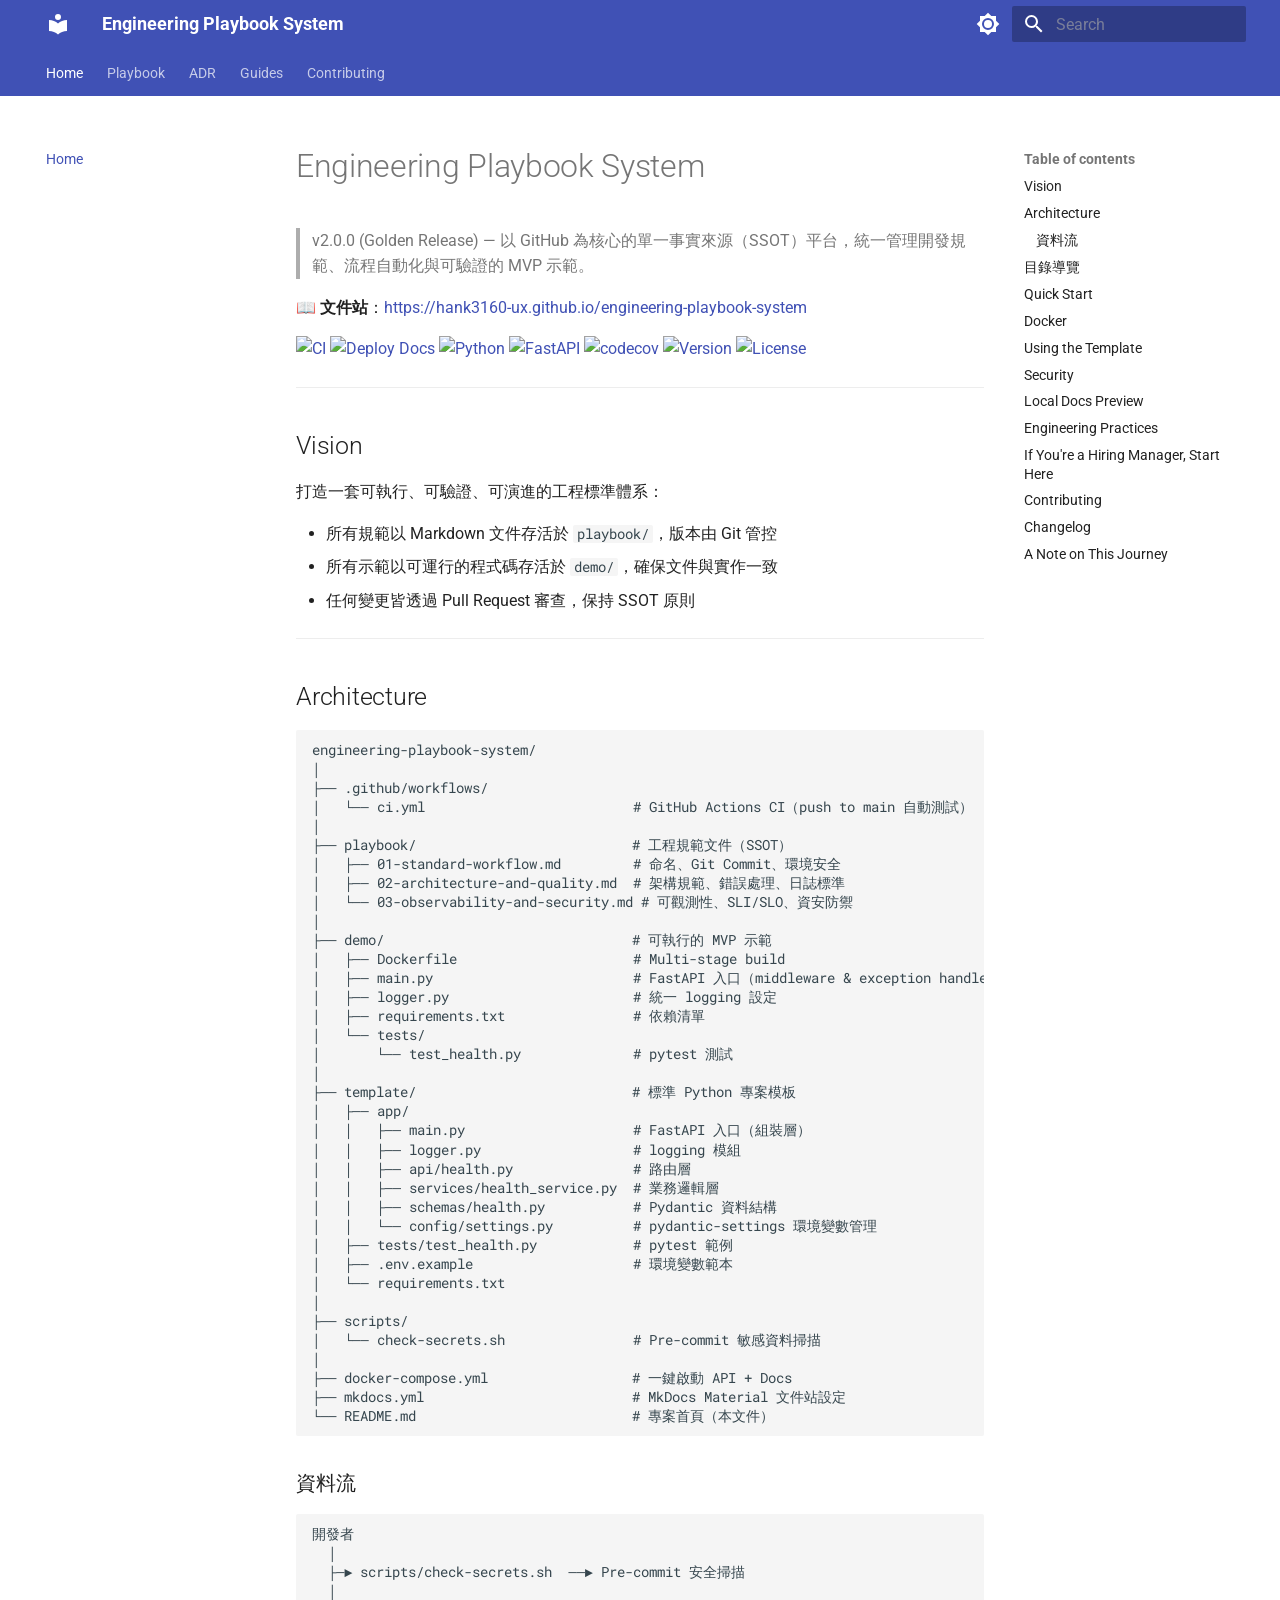
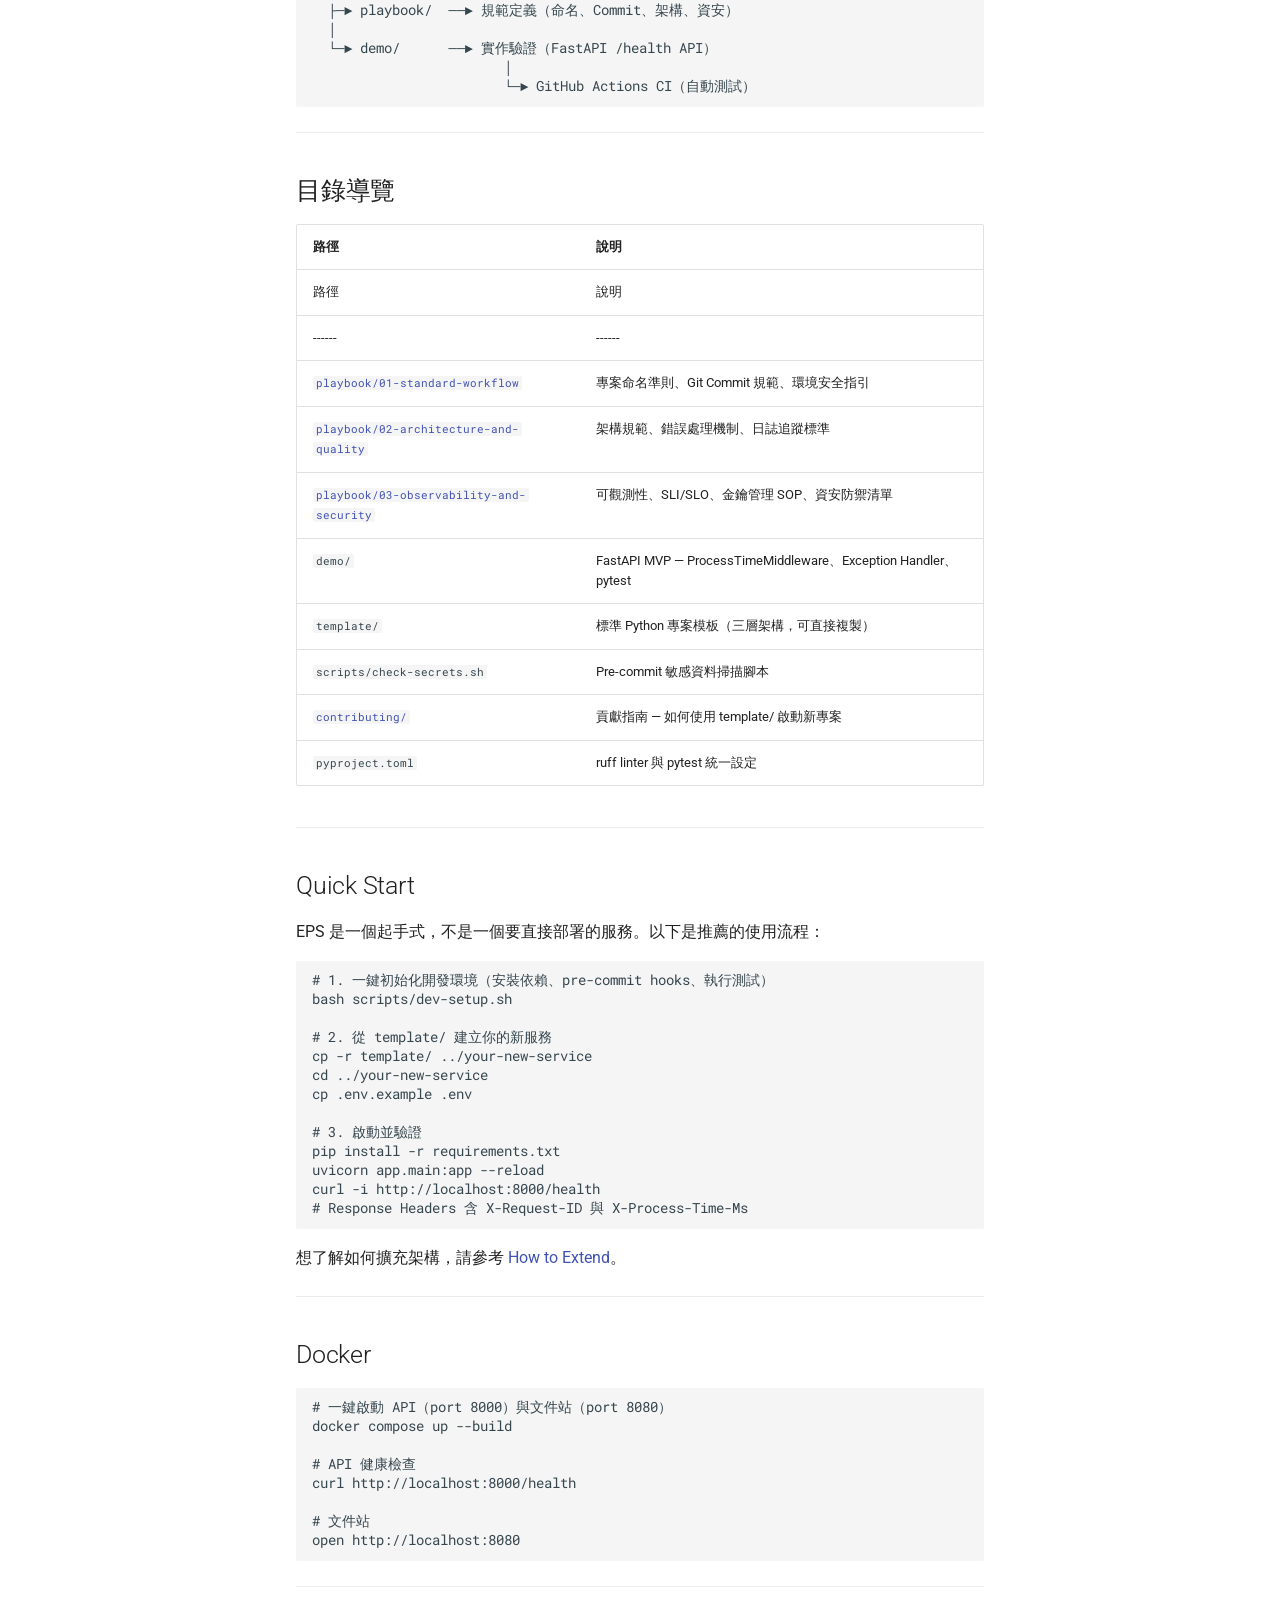
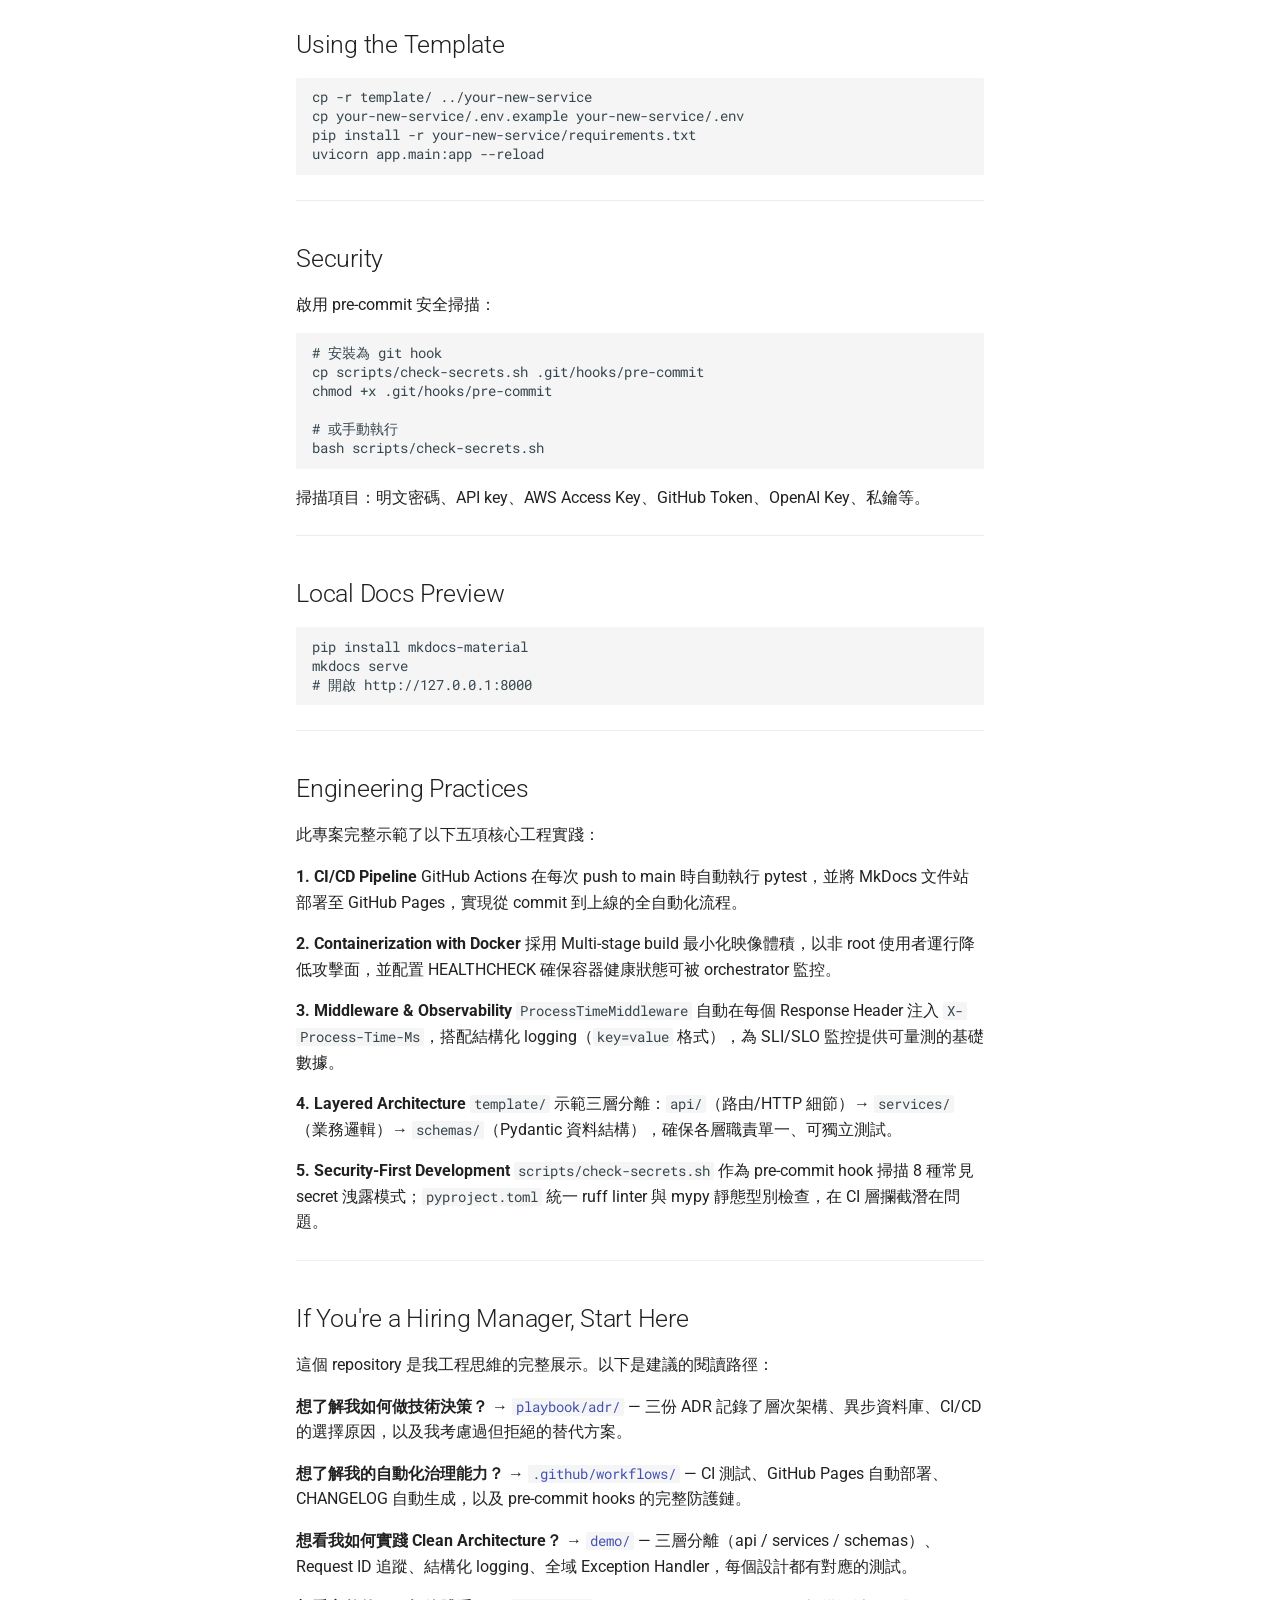
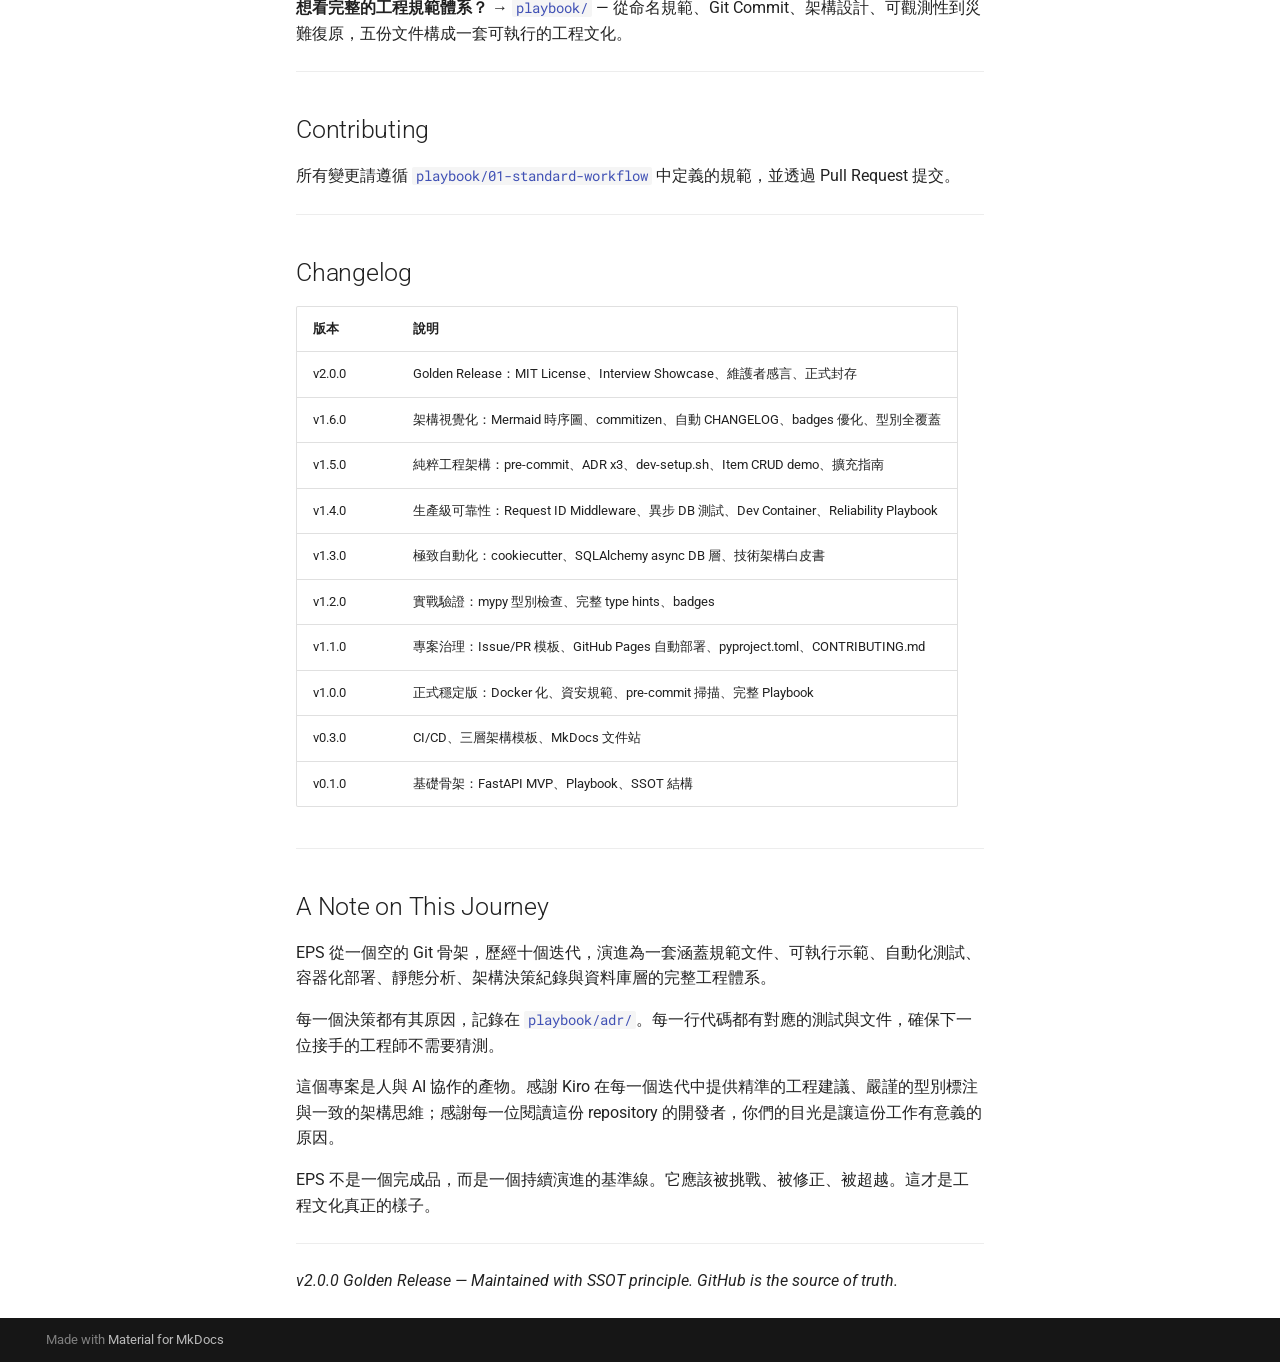
==== commit 33b931c5: "Deployed 7b9bcaf with MkDocs version: 1.6.1" ====
--- a/index.html
+++ b/index.html
@@ -57,6 +57,8 @@
   
   
     
+    
+      
     
     
     
@@ -112,7 +114,33 @@
     </div>
     
       
-    
+        <form class="md-header__option" data-md-component="palette">
+  
+    
+    
+    
+    <input class="md-option" data-md-color-media="" data-md-color-scheme="default" data-md-color-primary="indigo" data-md-color-accent="indigo"  aria-label="Switch to dark mode"  type="radio" name="__palette" id="__palette_0">
+    
+      <label class="md-header__button md-icon" title="Switch to dark mode" for="__palette_1" hidden>
+        <svg xmlns="http://www.w3.org/2000/svg" viewBox="0 0 24 24"><path d="M12 8a4 4 0 0 0-4 4 4 4 0 0 0 4 4 4 4 0 0 0 4-4 4 4 0 0 0-4-4m0 10a6 6 0 0 1-6-6 6 6 0 0 1 6-6 6 6 0 0 1 6 6 6 6 0 0 1-6 6m8-9.31V4h-4.69L12 .69 8.69 4H4v4.69L.69 12 4 15.31V20h4.69L12 23.31 15.31 20H20v-4.69L23.31 12z"/></svg>
+      </label>
+    
+  
+    
+    
+    
+    <input class="md-option" data-md-color-media="" data-md-color-scheme="slate" data-md-color-primary="indigo" data-md-color-accent="indigo"  aria-label="Switch to light mode"  type="radio" name="__palette" id="__palette_1">
+    
+      <label class="md-header__button md-icon" title="Switch to light mode" for="__palette_0" hidden>
+        <svg xmlns="http://www.w3.org/2000/svg" viewBox="0 0 24 24"><path d="M12 18c-.89 0-1.74-.2-2.5-.55C11.56 16.5 13 14.42 13 12s-1.44-4.5-3.5-5.45C10.26 6.2 11.11 6 12 6a6 6 0 0 1 6 6 6 6 0 0 1-6 6m8-9.31V4h-4.69L12 .69 8.69 4H4v4.69L.69 12 4 15.31V20h4.69L12 23.31 15.31 20H20v-4.69L23.31 12z"/></svg>
+      </label>
+    
+  
+</form>
+      
+    
+    
+      <script>var palette=__md_get("__palette");if(palette&&palette.color){if("(prefers-color-scheme)"===palette.color.media){var media=matchMedia("(prefers-color-scheme: light)"),input=document.querySelector(media.matches?"[data-md-color-media='(prefers-color-scheme: light)']":"[data-md-color-media='(prefers-color-scheme: dark)']");palette.color.media=input.getAttribute("data-md-color-media"),palette.color.scheme=input.getAttribute("data-md-color-scheme"),palette.color.primary=input.getAttribute("data-md-color-primary"),palette.color.accent=input.getAttribute("data-md-color-accent")}for(var[key,value]of Object.entries(palette.color))document.body.setAttribute("data-md-color-"+key,value)}</script>
     
     
     
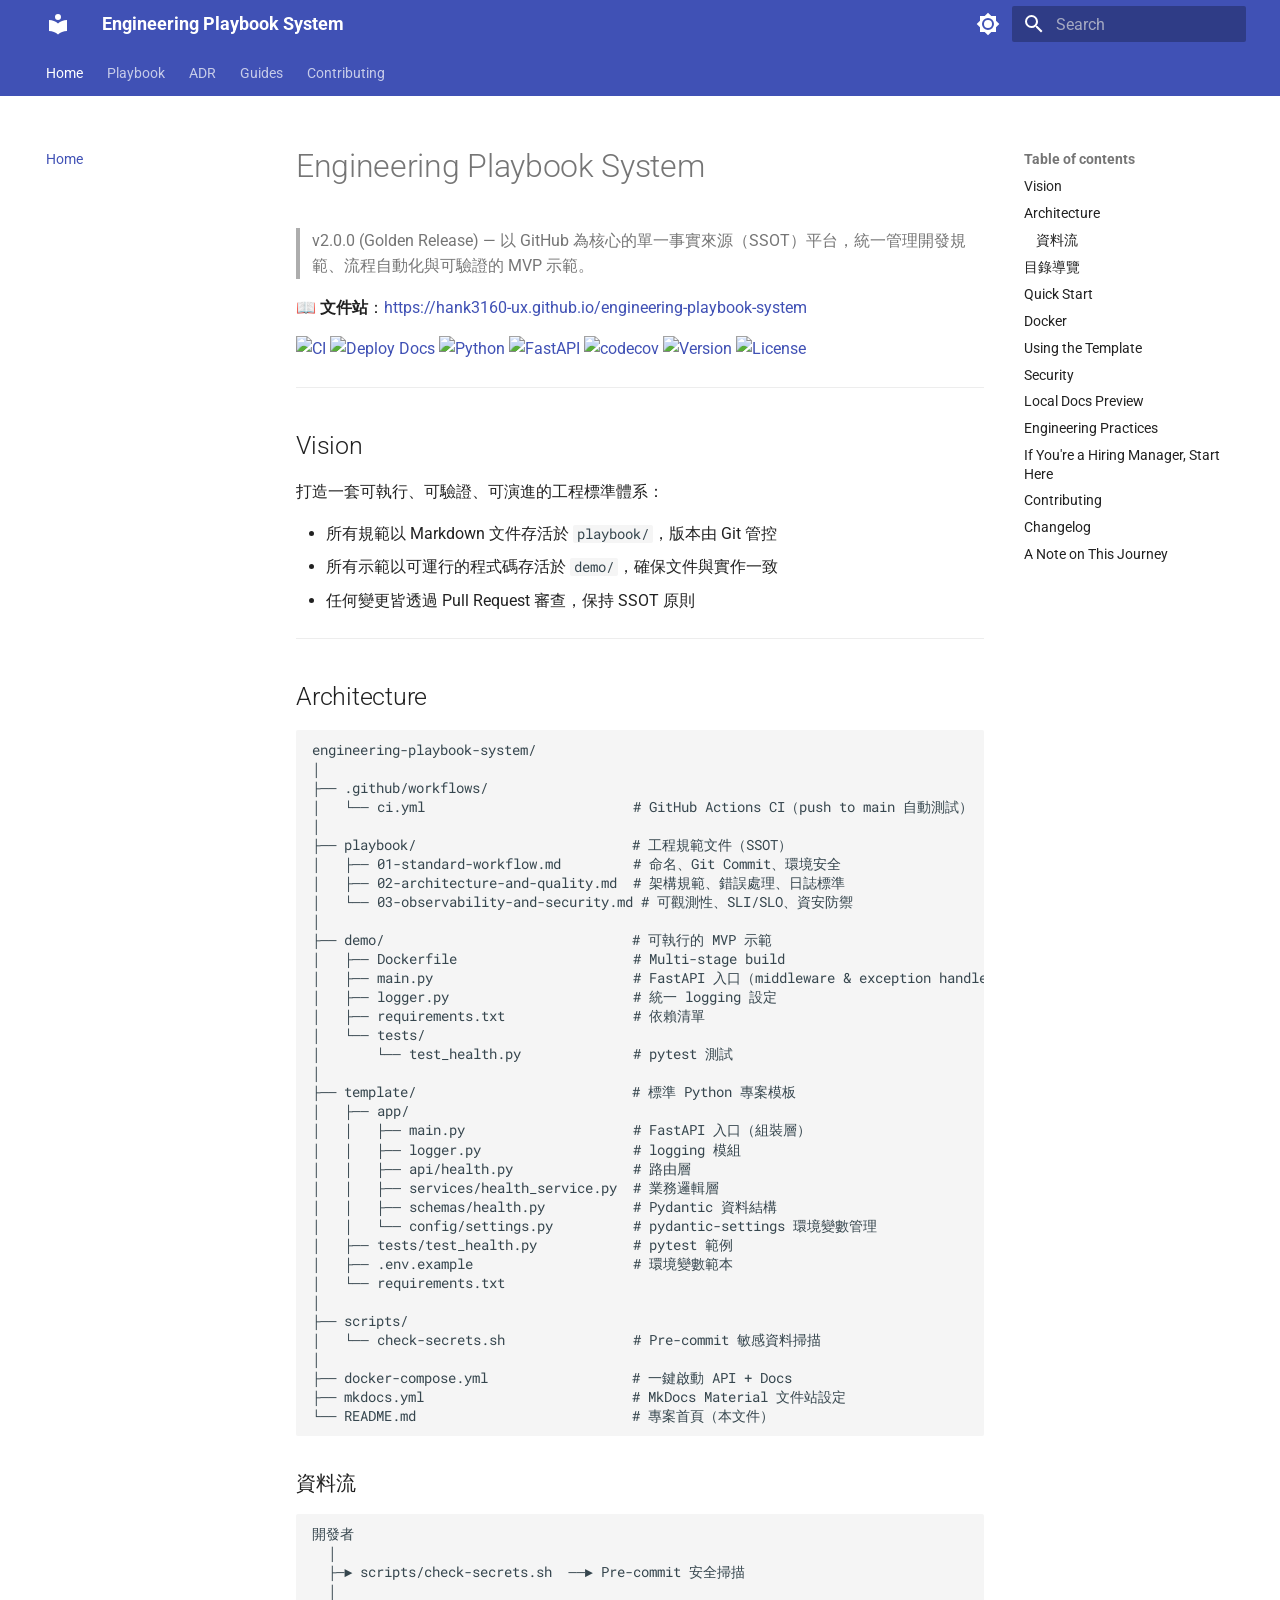
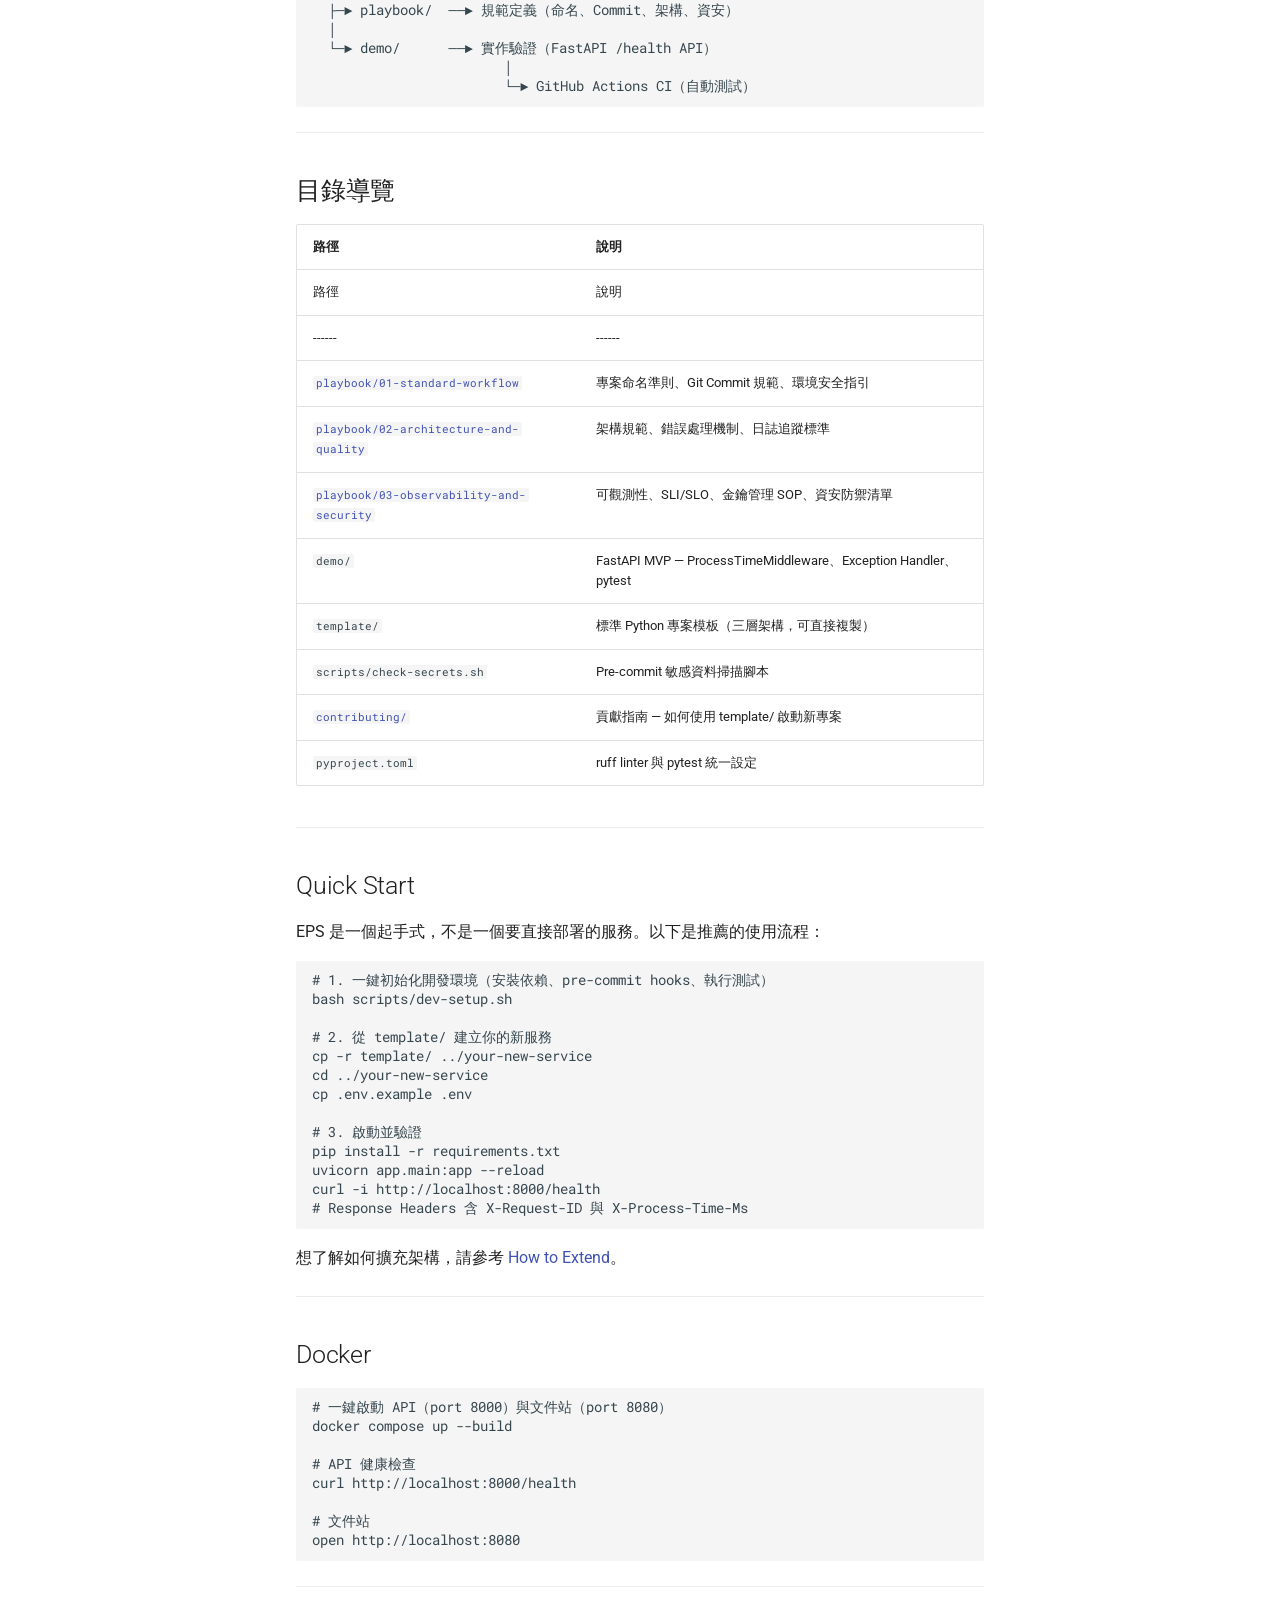
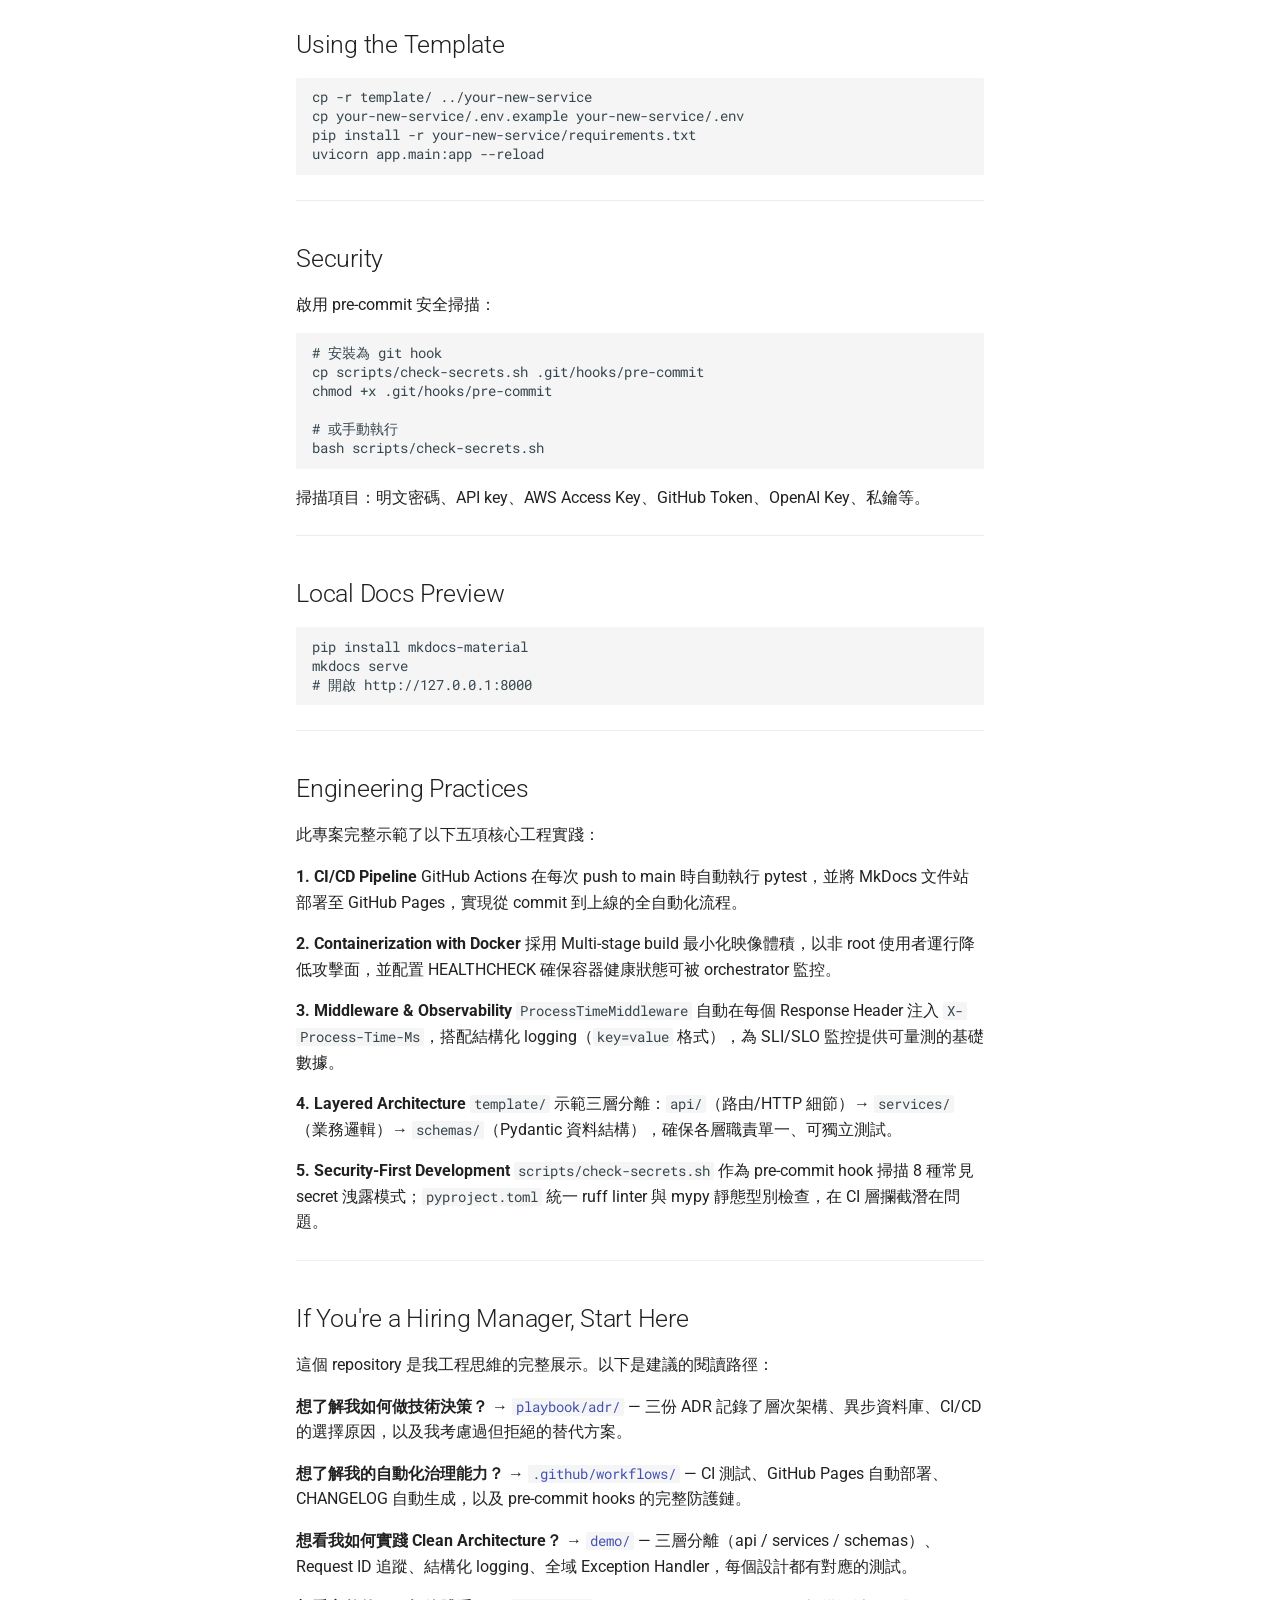
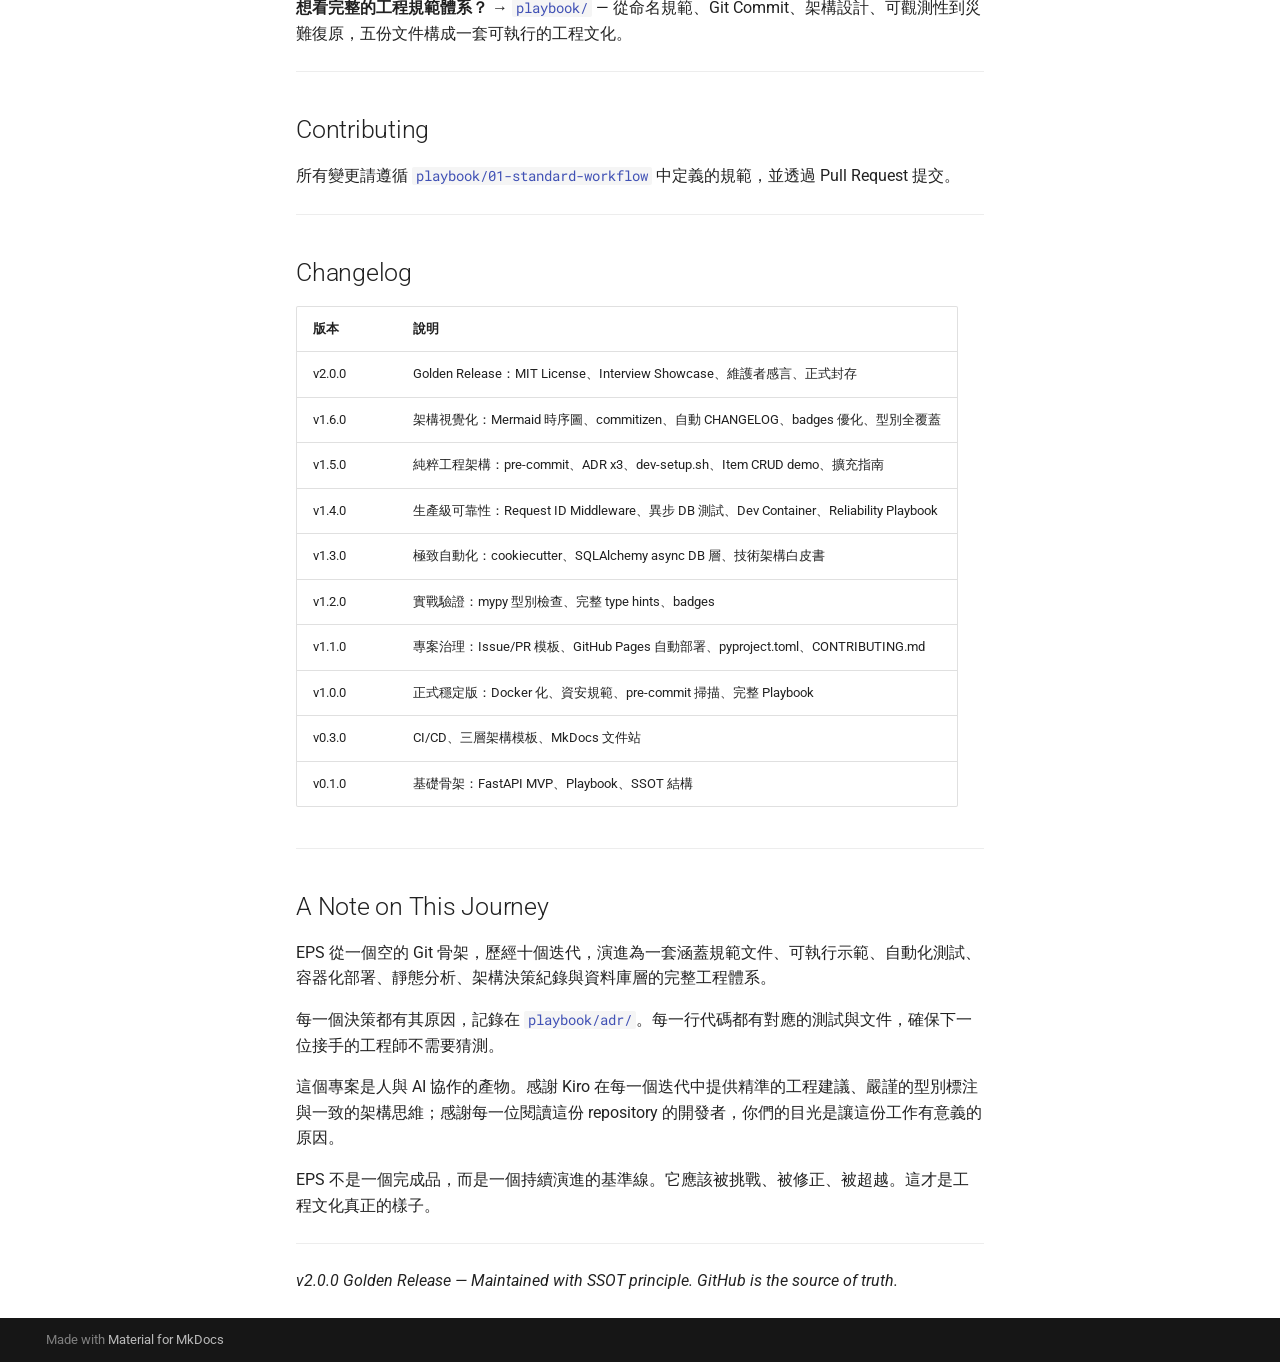
==== commit 70fb1a64: "Deployed 750072f with MkDocs version: 1.6.1" ====
--- a/index.html
+++ b/index.html
@@ -119,9 +119,9 @@
     
     
     
-    <input class="md-option" data-md-color-media="" data-md-color-scheme="default" data-md-color-primary="indigo" data-md-color-accent="indigo"  aria-label="Switch to dark mode"  type="radio" name="__palette" id="__palette_0">
-    
-      <label class="md-header__button md-icon" title="Switch to dark mode" for="__palette_1" hidden>
+    <input class="md-option" data-md-color-media="" data-md-color-scheme="default" data-md-color-primary="indigo" data-md-color-accent="indigo"  aria-label="Switch to dark mode（切換深色模式）"  type="radio" name="__palette" id="__palette_0">
+    
+      <label class="md-header__button md-icon" title="Switch to dark mode（切換深色模式）" for="__palette_1" hidden>
         <svg xmlns="http://www.w3.org/2000/svg" viewBox="0 0 24 24"><path d="M12 8a4 4 0 0 0-4 4 4 4 0 0 0 4 4 4 4 0 0 0 4-4 4 4 0 0 0-4-4m0 10a6 6 0 0 1-6-6 6 6 0 0 1 6-6 6 6 0 0 1 6 6 6 6 0 0 1-6 6m8-9.31V4h-4.69L12 .69 8.69 4H4v4.69L.69 12 4 15.31V20h4.69L12 23.31 15.31 20H20v-4.69L23.31 12z"/></svg>
       </label>
     
@@ -129,9 +129,9 @@
     
     
     
-    <input class="md-option" data-md-color-media="" data-md-color-scheme="slate" data-md-color-primary="indigo" data-md-color-accent="indigo"  aria-label="Switch to light mode"  type="radio" name="__palette" id="__palette_1">
-    
-      <label class="md-header__button md-icon" title="Switch to light mode" for="__palette_0" hidden>
+    <input class="md-option" data-md-color-media="" data-md-color-scheme="slate" data-md-color-primary="indigo" data-md-color-accent="indigo"  aria-label="Switch to light mode（切換淺色模式）"  type="radio" name="__palette" id="__palette_1">
+    
+      <label class="md-header__button md-icon" title="Switch to light mode（切換淺色模式）" for="__palette_0" hidden>
         <svg xmlns="http://www.w3.org/2000/svg" viewBox="0 0 24 24"><path d="M12 18c-.89 0-1.74-.2-2.5-.55C11.56 16.5 13 14.42 13 12s-1.44-4.5-3.5-5.45C10.26 6.2 11.11 6 12 6a6 6 0 0 1 6 6 6 6 0 0 1-6 6m8-9.31V4h-4.69L12 .69 8.69 4H4v4.69L.69 12 4 15.31V20h4.69L12 23.31 15.31 20H20v-4.69L23.31 12z"/></svg>
       </label>
     
@@ -1496,6 +1496,12 @@
 <script>var target=document.getElementById(location.hash.slice(1));target&&target.name&&(target.checked=target.name.startsWith("__tabbed_"))</script>
         </div>
         
+          <button type="button" class="md-top md-icon" data-md-component="top" hidden>
+  
+  <svg xmlns="http://www.w3.org/2000/svg" viewBox="0 0 24 24"><path d="M13 20h-2V8l-5.5 5.5-1.42-1.42L12 4.16l7.92 7.92-1.42 1.42L13 8z"/></svg>
+  Back to top
+</button>
+        
       </main>
       
         <footer class="md-footer">
@@ -1525,7 +1531,7 @@
     
       
       
-      <script id="__config" type="application/json">{"annotate": null, "base": ".", "features": ["navigation.tabs", "navigation.sections", "navigation.indexes"], "search": "assets/javascripts/workers/search.2c215733.min.js", "tags": null, "translations": {"clipboard.copied": "Copied to clipboard", "clipboard.copy": "Copy to clipboard", "search.result.more.one": "1 more on this page", "search.result.more.other": "# more on this page", "search.result.none": "No matching documents", "search.result.one": "1 matching document", "search.result.other": "# matching documents", "search.result.placeholder": "Type to start searching", "search.result.term.missing": "Missing", "select.version": "Select version"}, "version": null}</script>
+      <script id="__config" type="application/json">{"annotate": null, "base": ".", "features": ["navigation.tabs", "navigation.sections", "navigation.indexes", "navigation.top"], "search": "assets/javascripts/workers/search.2c215733.min.js", "tags": null, "translations": {"clipboard.copied": "Copied to clipboard", "clipboard.copy": "Copy to clipboard", "search.result.more.one": "1 more on this page", "search.result.more.other": "# more on this page", "search.result.none": "No matching documents", "search.result.one": "1 matching document", "search.result.other": "# matching documents", "search.result.placeholder": "Type to start searching", "search.result.term.missing": "Missing", "select.version": "Select version"}, "version": null}</script>
     
     
       <script src="assets/javascripts/bundle.79ae519e.min.js"></script>
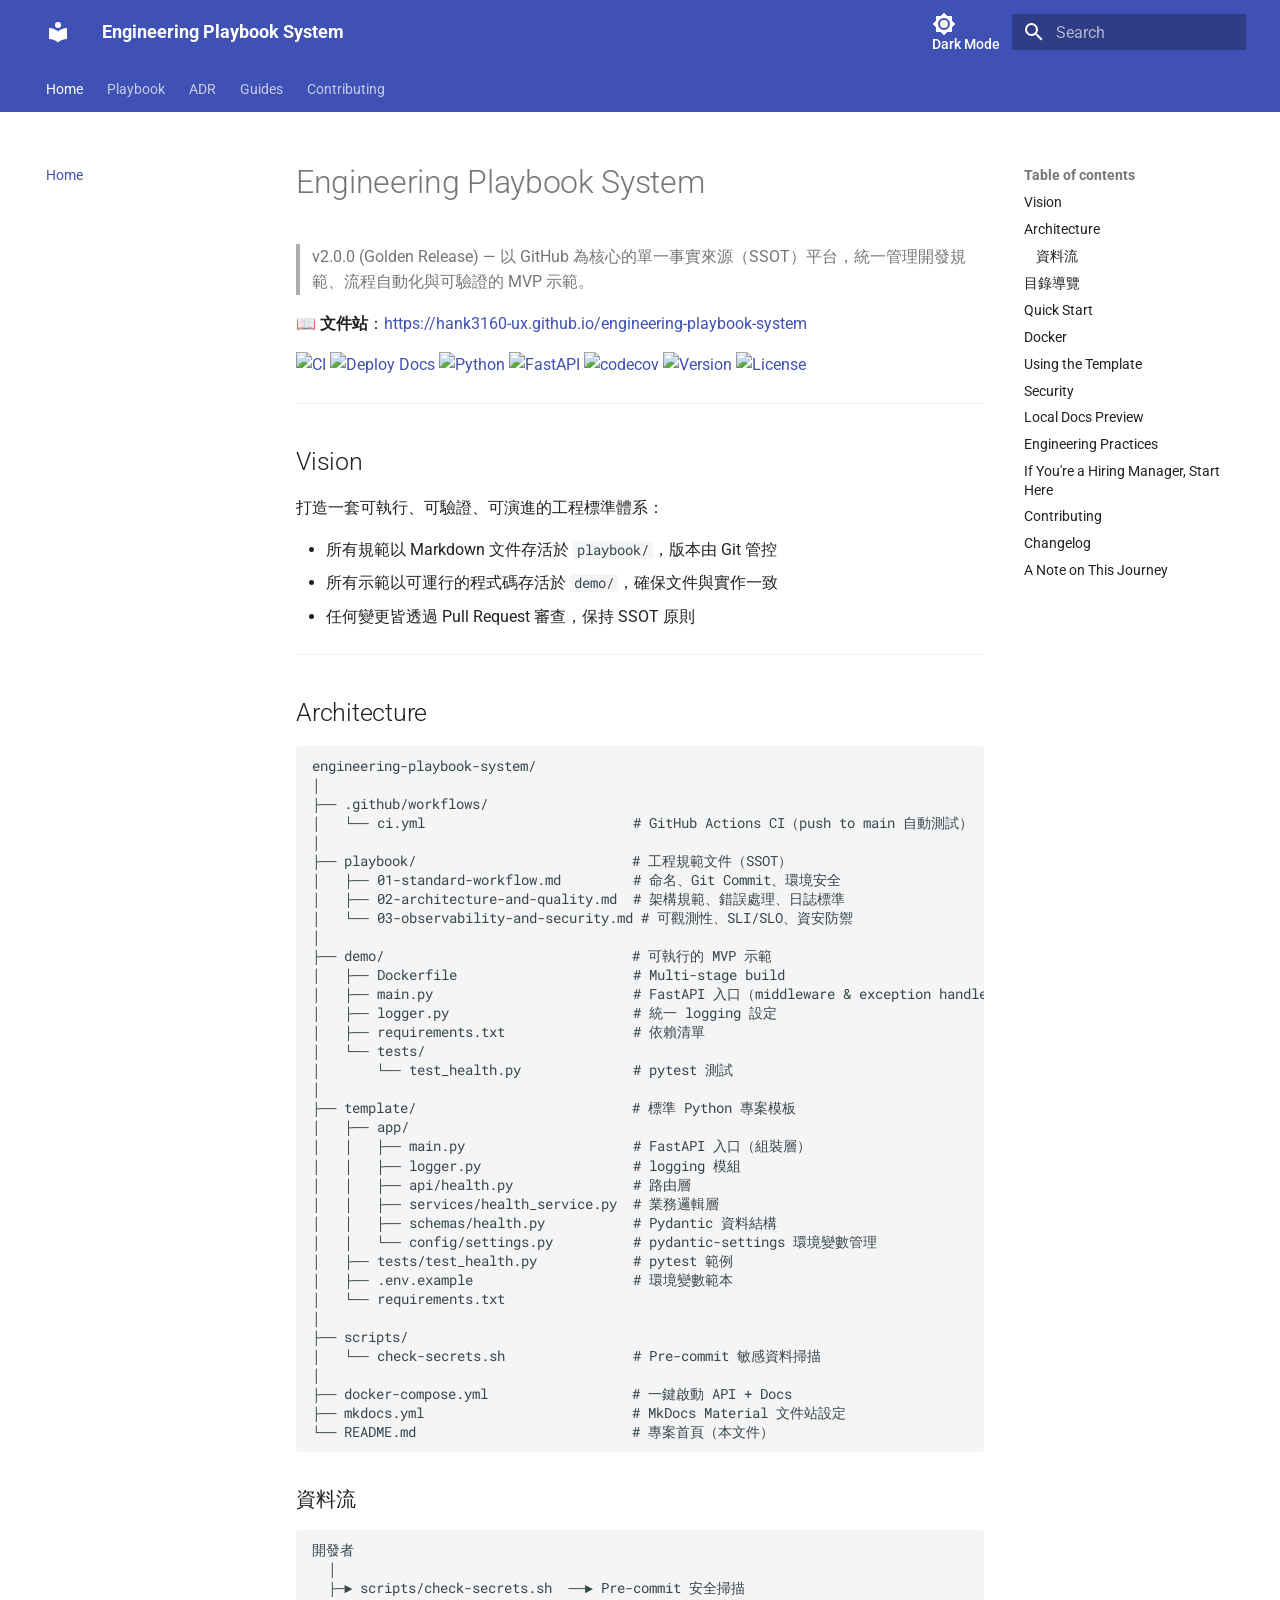
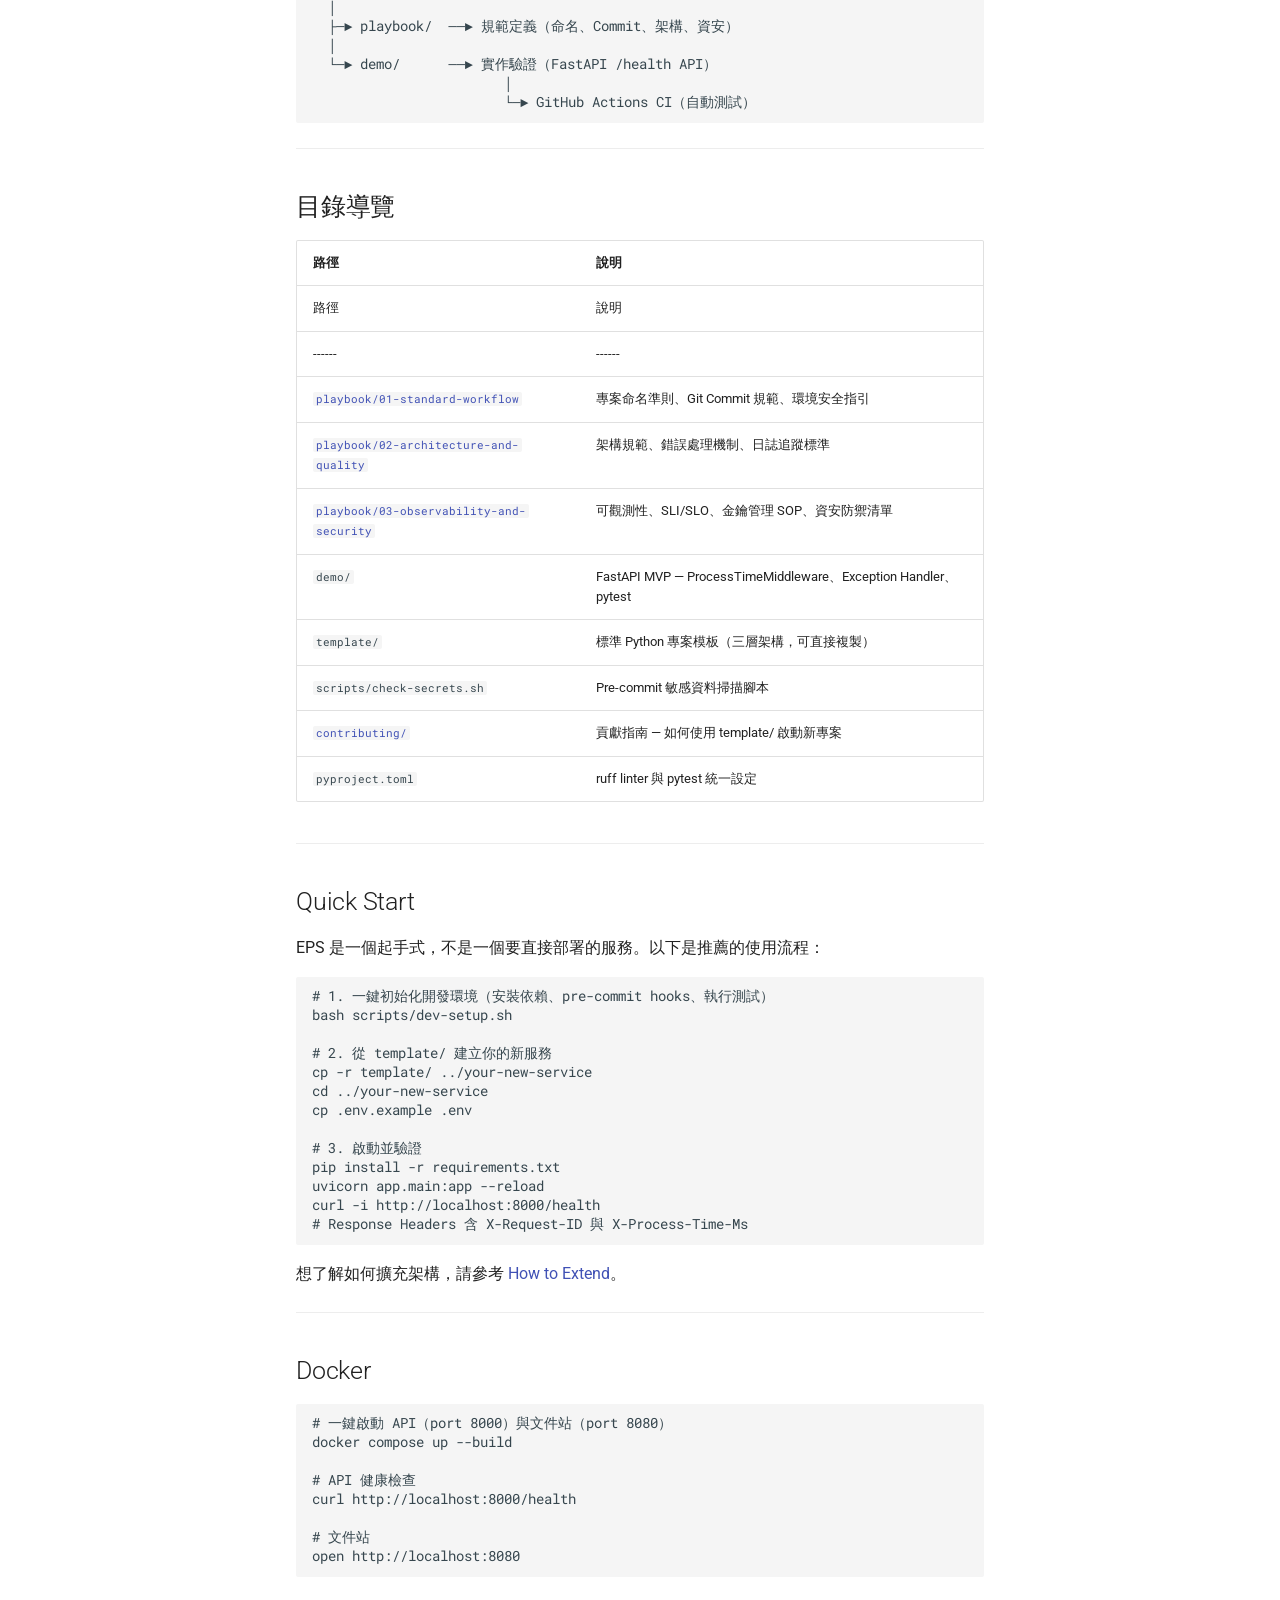
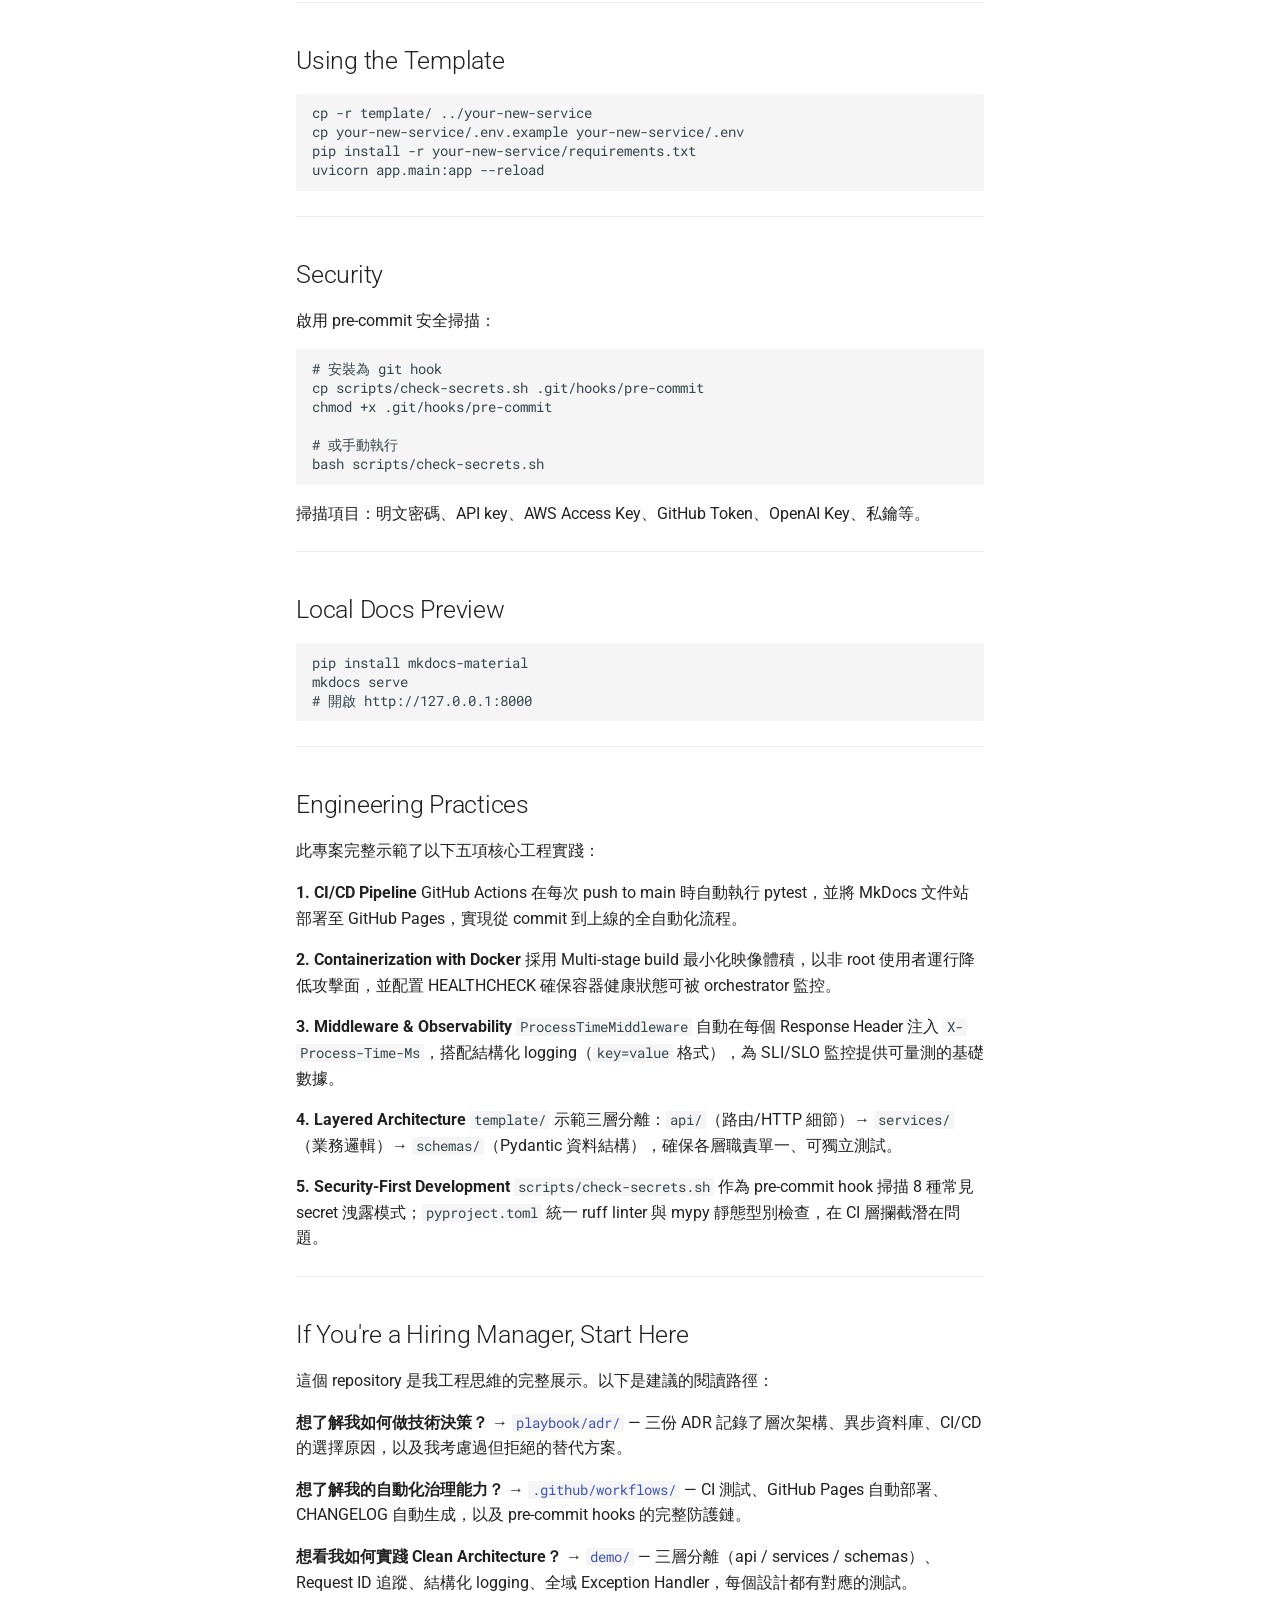
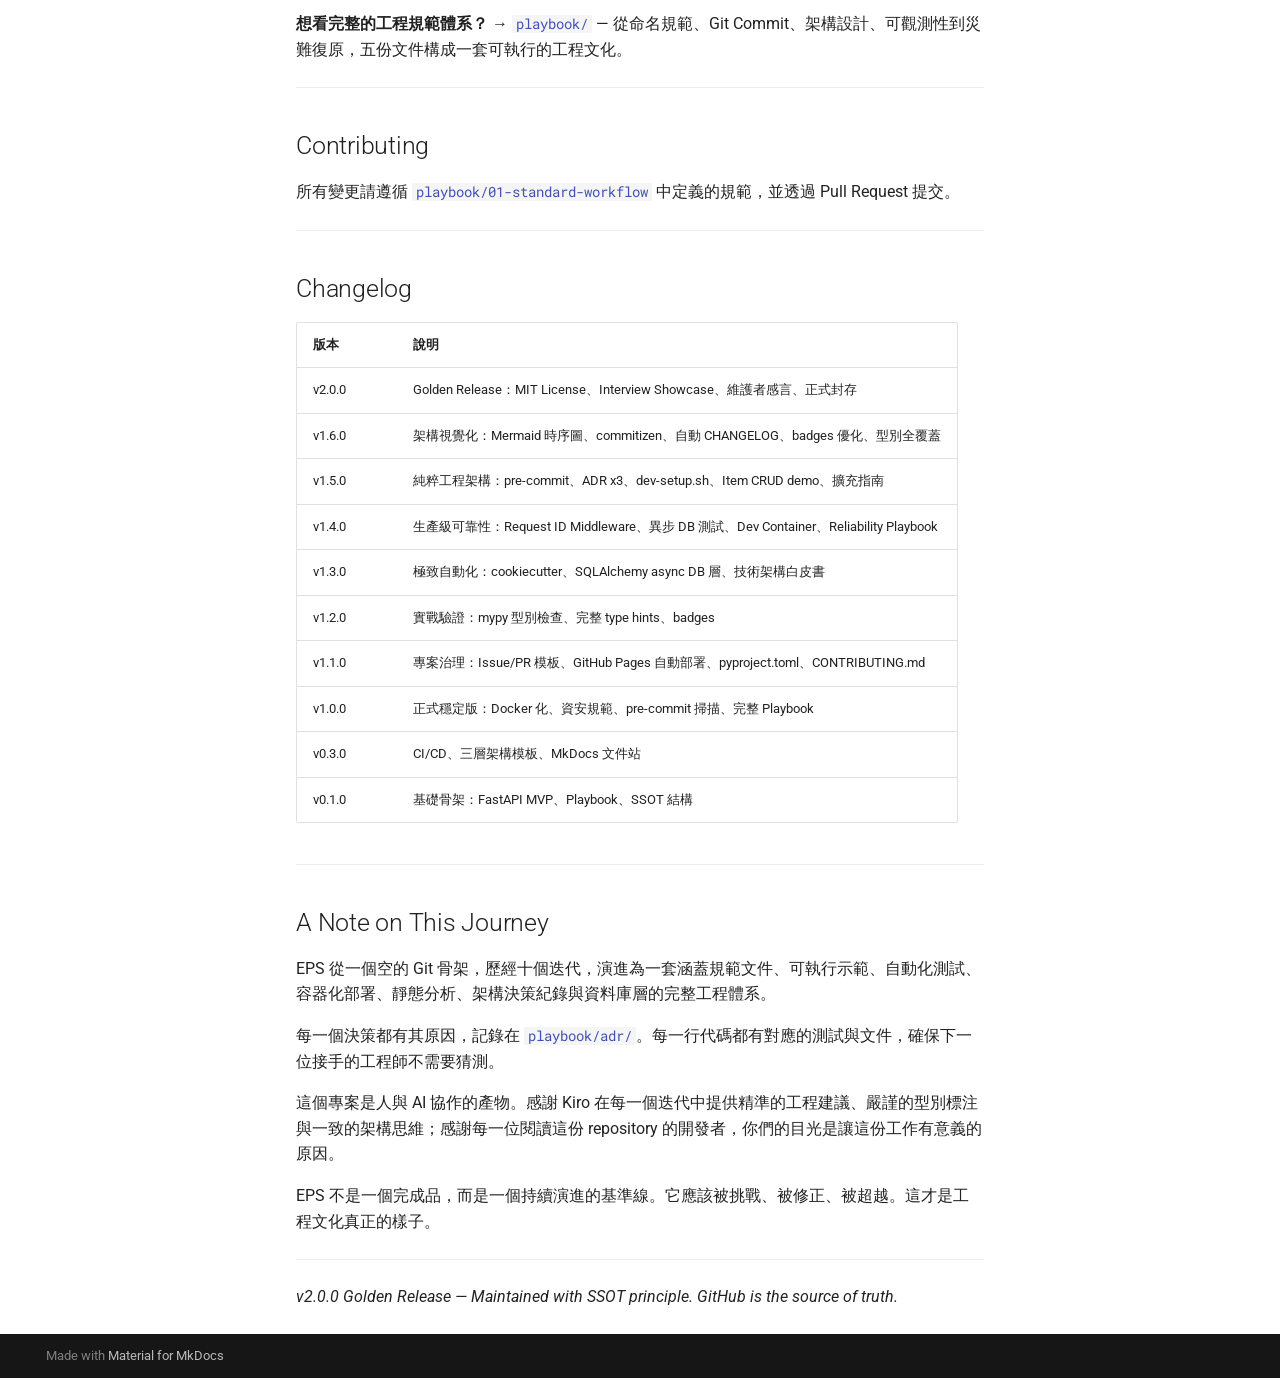
==== commit 4d7a3541: "Deployed 66b0911 with MkDocs version: 1.6.1" ====
--- a/index.html
+++ b/index.html
@@ -46,6 +46,8 @@
         <style>:root{--md-text-font:"Roboto";--md-code-font:"Roboto Mono"}</style>
       
     
+    
+      <link rel="stylesheet" href="stylesheets/extra.css">
     
     <script>__md_scope=new URL(".",location),__md_hash=e=>[...e].reduce(((e,_)=>(e<<5)-e+_.charCodeAt(0)),0),__md_get=(e,_=localStorage,t=__md_scope)=>JSON.parse(_.getItem(t.pathname+"."+e)),__md_set=(e,_,t=localStorage,a=__md_scope)=>{try{t.setItem(a.pathname+"."+e,JSON.stringify(_))}catch(e){}}</script>
     
@@ -119,9 +121,9 @@
     
     
     
-    <input class="md-option" data-md-color-media="" data-md-color-scheme="default" data-md-color-primary="indigo" data-md-color-accent="indigo"  aria-label="Switch to dark mode（切換深色模式）"  type="radio" name="__palette" id="__palette_0">
-    
-      <label class="md-header__button md-icon" title="Switch to dark mode（切換深色模式）" for="__palette_1" hidden>
+    <input class="md-option" data-md-color-media="" data-md-color-scheme="default" data-md-color-primary="indigo" data-md-color-accent="indigo"  aria-label="Switch to dark mode"  type="radio" name="__palette" id="__palette_0">
+    
+      <label class="md-header__button md-icon" title="Switch to dark mode" for="__palette_1" hidden>
         <svg xmlns="http://www.w3.org/2000/svg" viewBox="0 0 24 24"><path d="M12 8a4 4 0 0 0-4 4 4 4 0 0 0 4 4 4 4 0 0 0 4-4 4 4 0 0 0-4-4m0 10a6 6 0 0 1-6-6 6 6 0 0 1 6-6 6 6 0 0 1 6 6 6 6 0 0 1-6 6m8-9.31V4h-4.69L12 .69 8.69 4H4v4.69L.69 12 4 15.31V20h4.69L12 23.31 15.31 20H20v-4.69L23.31 12z"/></svg>
       </label>
     
@@ -129,9 +131,9 @@
     
     
     
-    <input class="md-option" data-md-color-media="" data-md-color-scheme="slate" data-md-color-primary="indigo" data-md-color-accent="indigo"  aria-label="Switch to light mode（切換淺色模式）"  type="radio" name="__palette" id="__palette_1">
-    
-      <label class="md-header__button md-icon" title="Switch to light mode（切換淺色模式）" for="__palette_0" hidden>
+    <input class="md-option" data-md-color-media="" data-md-color-scheme="slate" data-md-color-primary="indigo" data-md-color-accent="indigo"  aria-label="Switch to light mode"  type="radio" name="__palette" id="__palette_1">
+    
+      <label class="md-header__button md-icon" title="Switch to light mode" for="__palette_0" hidden>
         <svg xmlns="http://www.w3.org/2000/svg" viewBox="0 0 24 24"><path d="M12 18c-.89 0-1.74-.2-2.5-.55C11.56 16.5 13 14.42 13 12s-1.44-4.5-3.5-5.45C10.26 6.2 11.11 6 12 6a6 6 0 0 1 6 6 6 6 0 0 1-6 6m8-9.31V4h-4.69L12 .69 8.69 4H4v4.69L.69 12 4 15.31V20h4.69L12 23.31 15.31 20H20v-4.69L23.31 12z"/></svg>
       </label>
     
--- a/stylesheets/extra.css
+++ b/stylesheets/extra.css
@@ -0,0 +1,16 @@
+/* Show "Dark Mode" / "Light Mode" label next to the toggle icon */
+.md-header__button[title*="dark"]::after {
+  content: " Dark Mode";
+  font-size: 0.7rem;
+  font-weight: 500;
+  vertical-align: middle;
+  color: var(--md-primary-bg-color);
+}
+
+.md-header__button[title*="light"]::after {
+  content: " Light Mode";
+  font-size: 0.7rem;
+  font-weight: 500;
+  vertical-align: middle;
+  color: var(--md-primary-bg-color);
+}
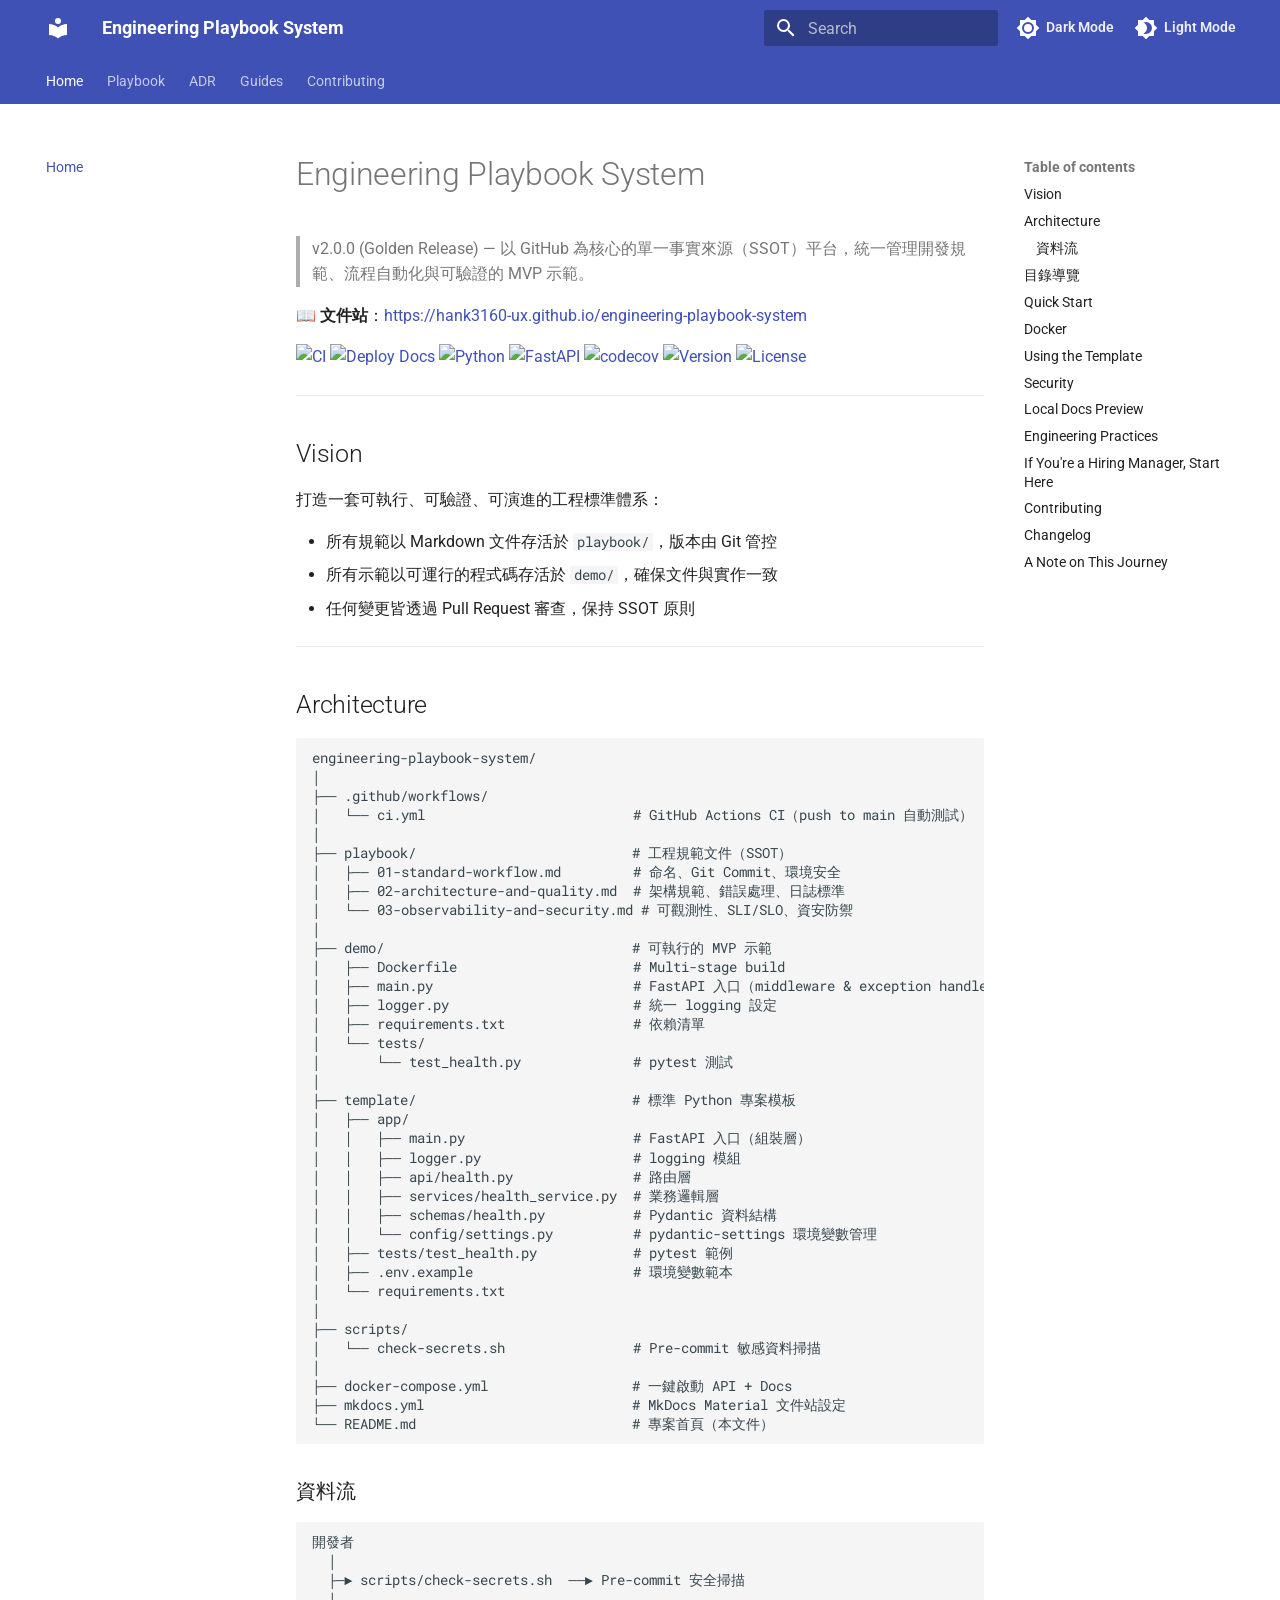
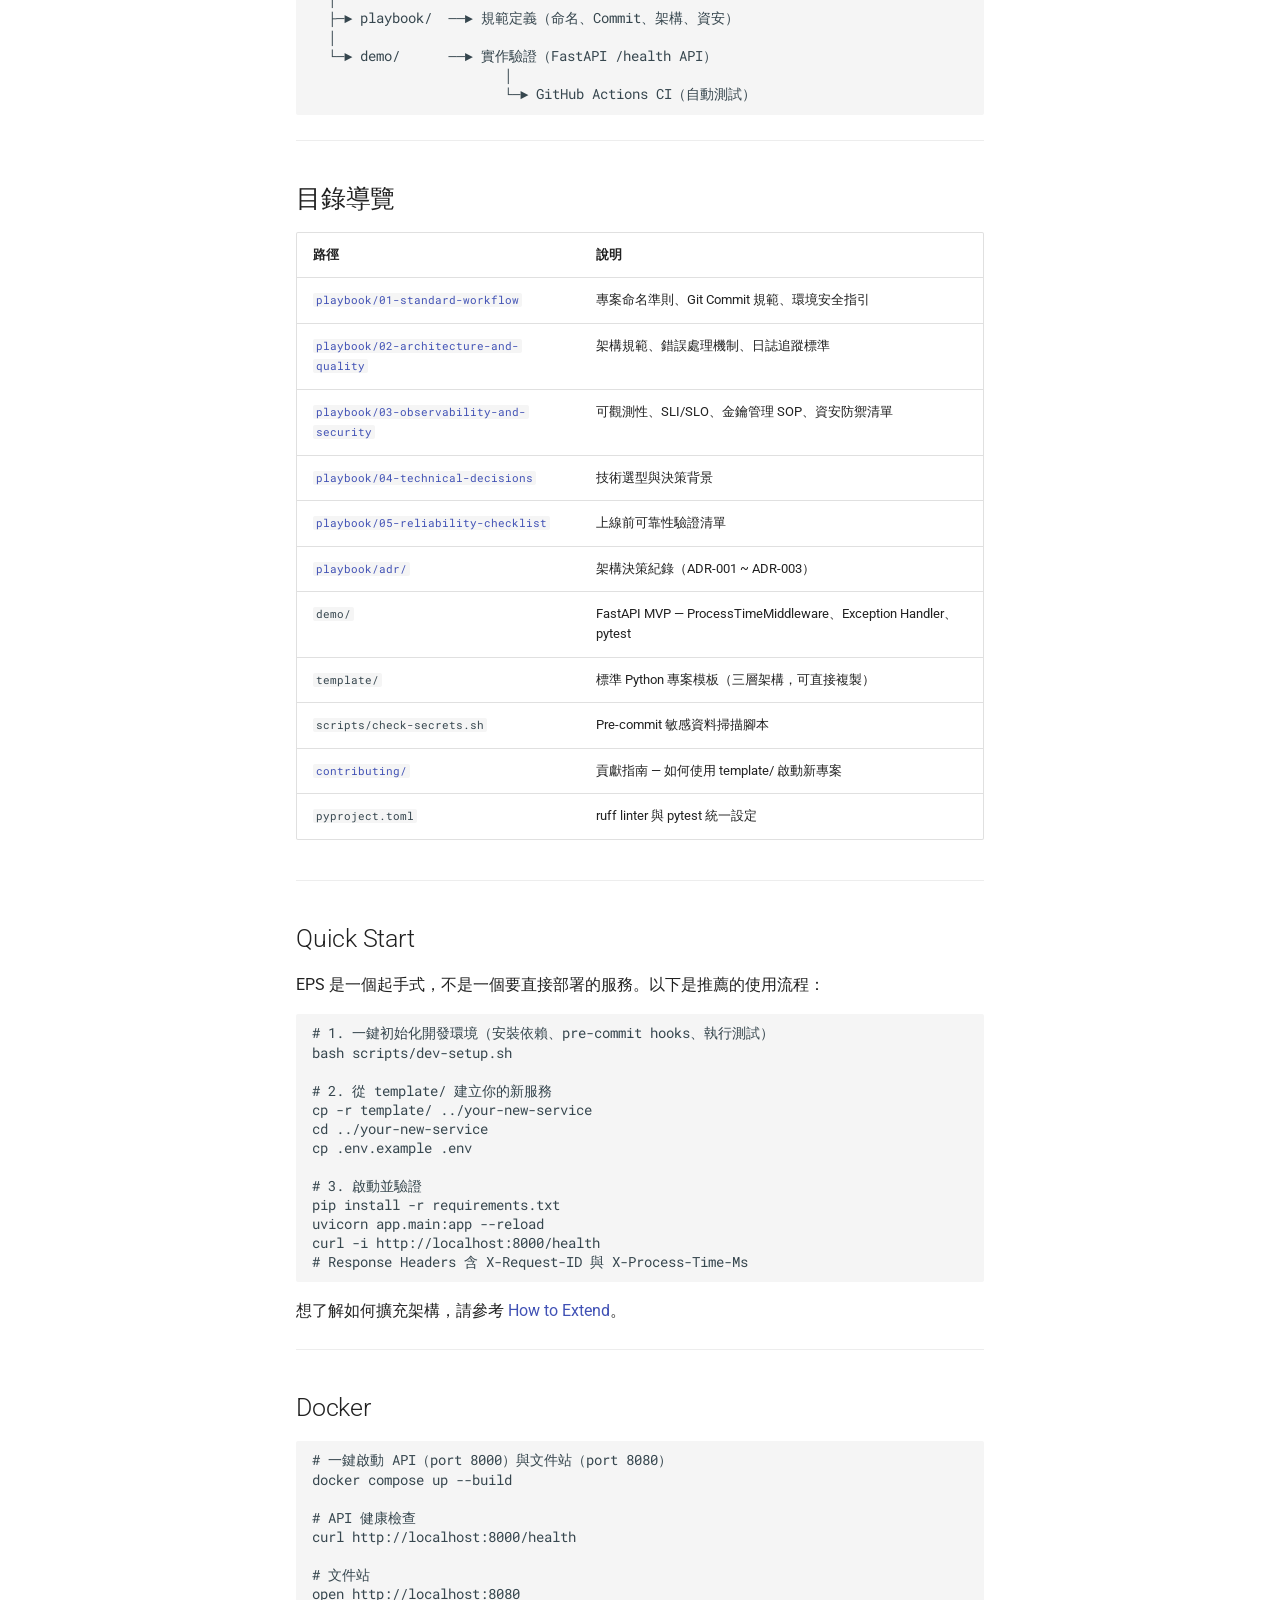
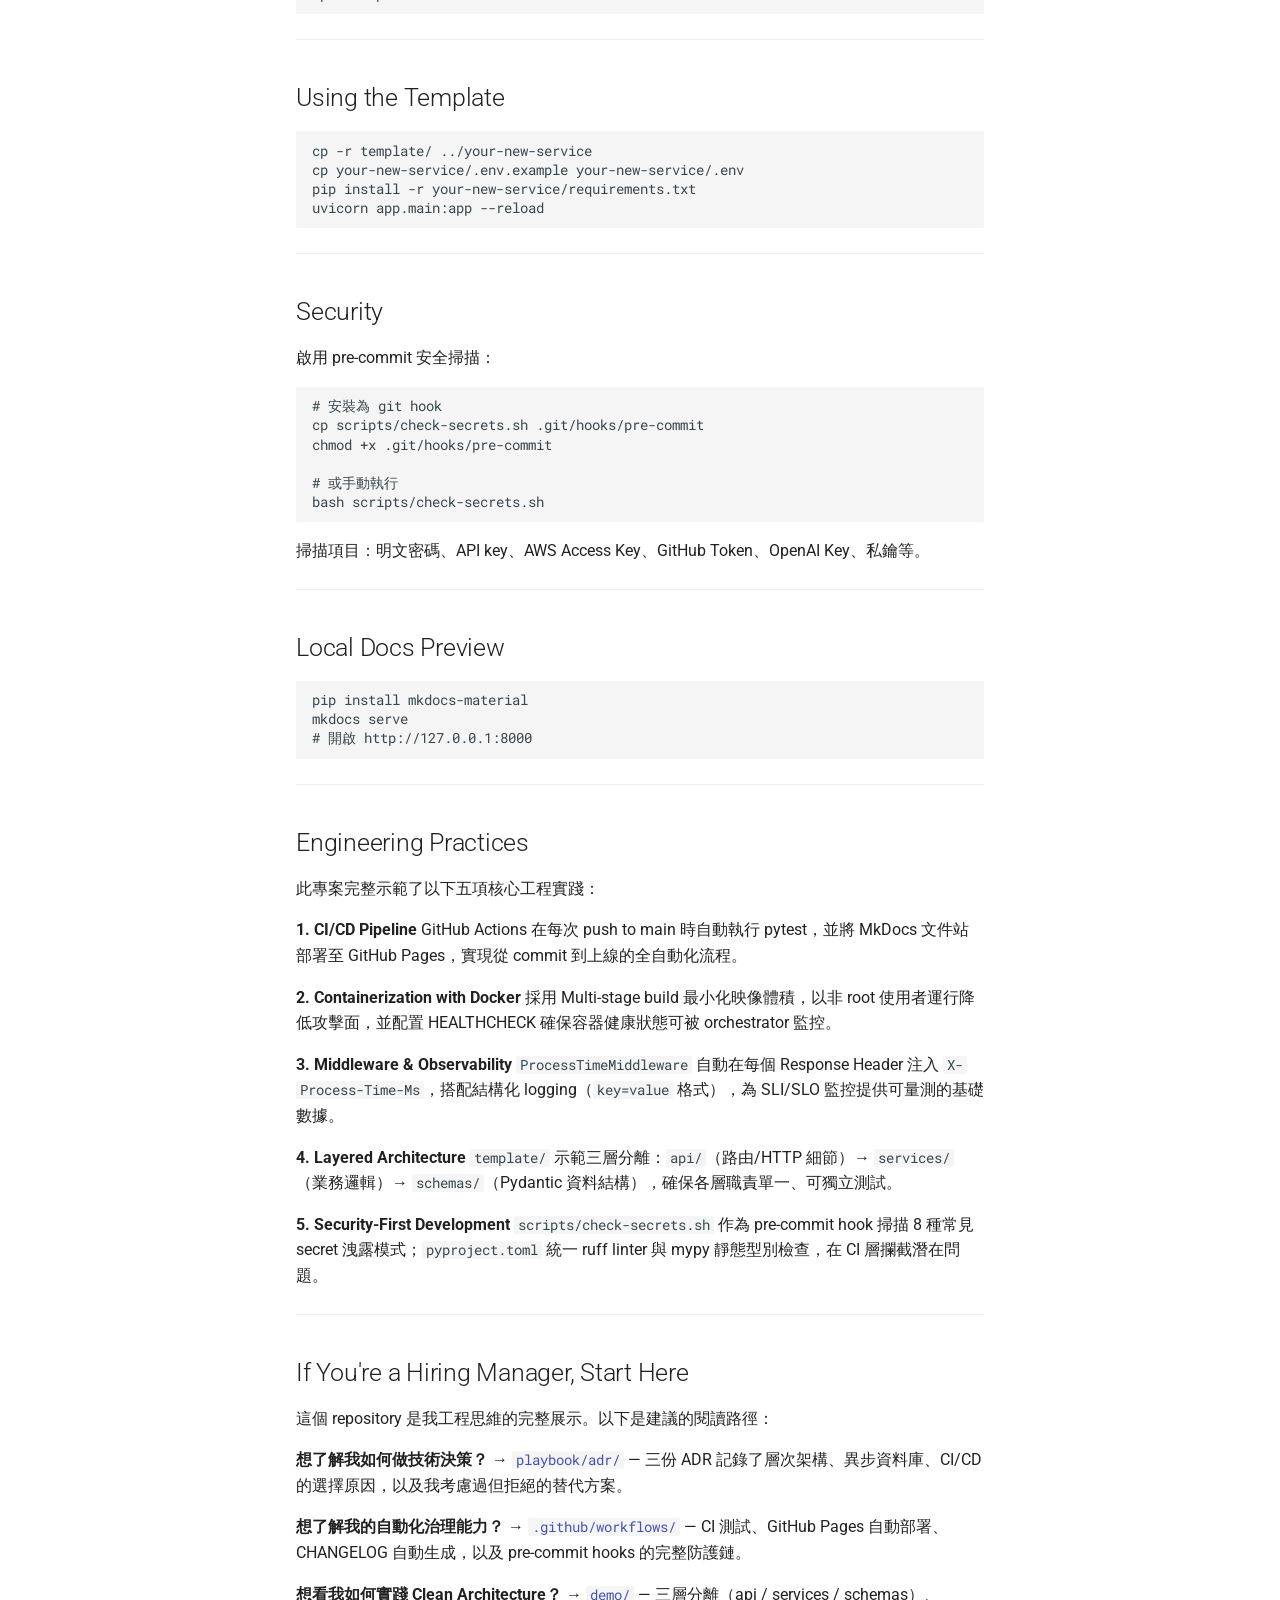
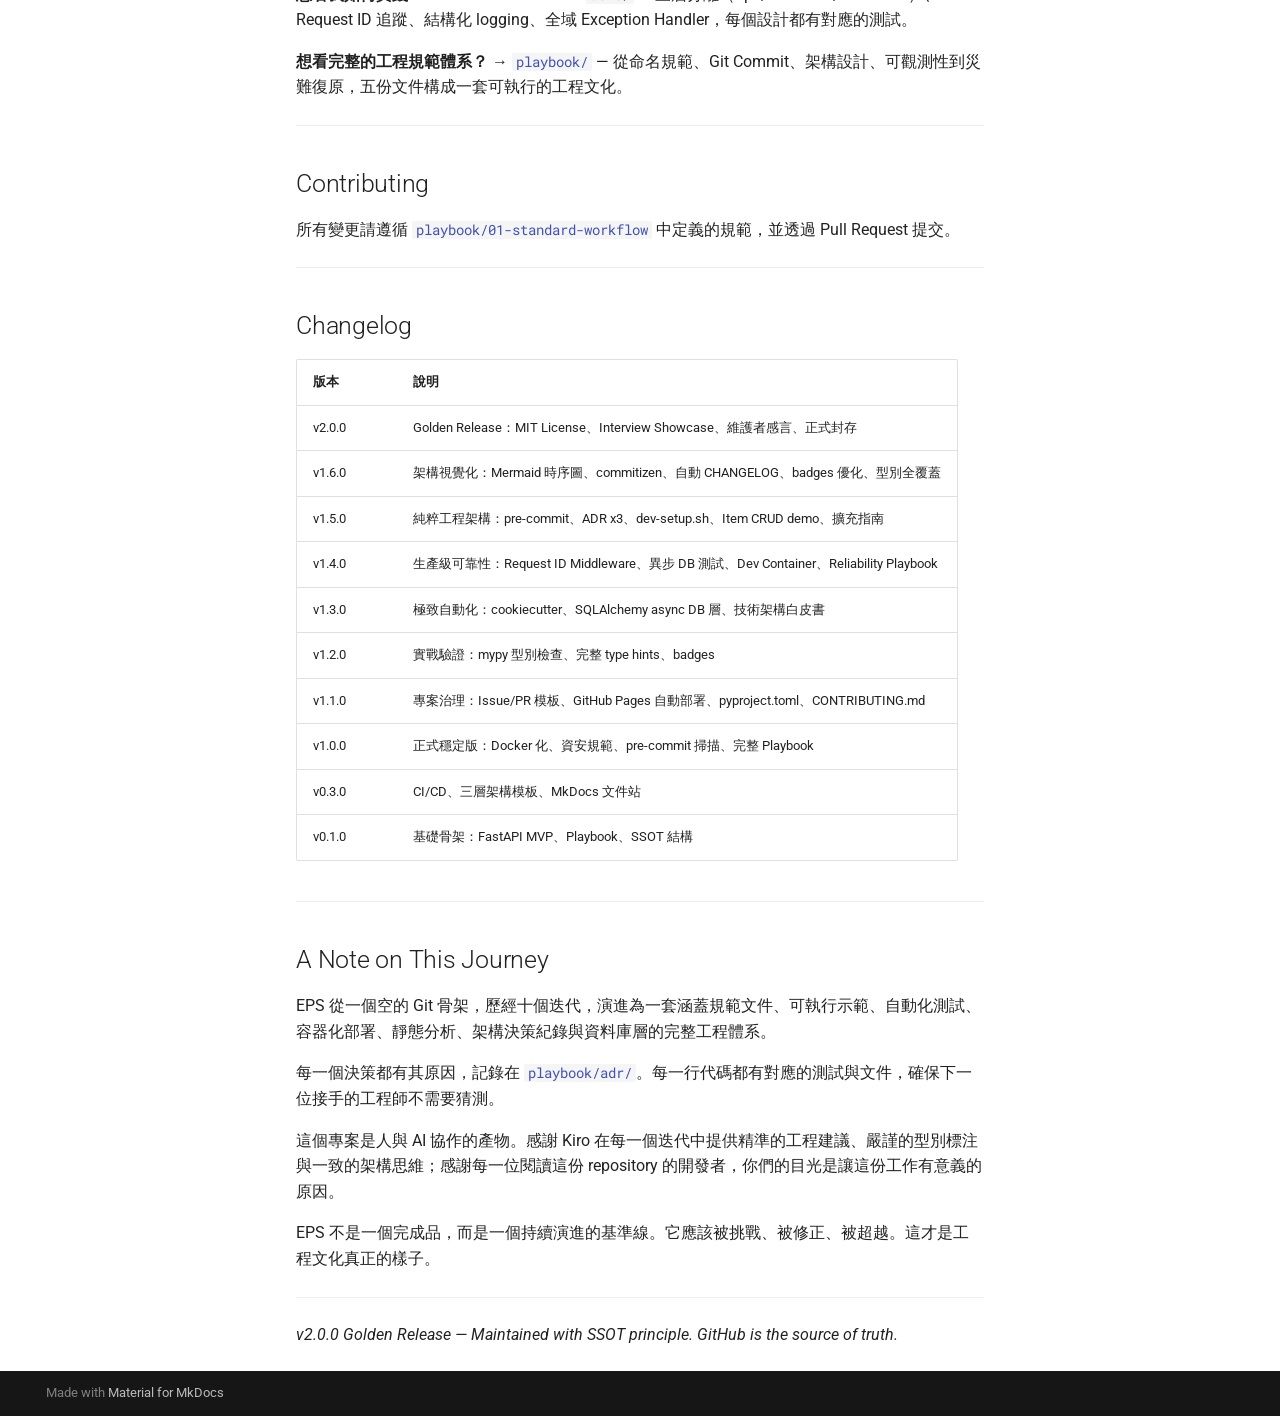
==== commit 563382a8: "Deployed 8b3d032 with MkDocs version: 1.6.1" ====
--- a/index.html
+++ b/index.html
@@ -1297,14 +1297,6 @@
 </thead>
 <tbody>
 <tr>
-<td>路徑</td>
-<td>說明</td>
-</tr>
-<tr>
-<td>------</td>
-<td>------</td>
-</tr>
-<tr>
 <td><a href="playbook/01-standard-workflow/"><code>playbook/01-standard-workflow</code></a></td>
 <td>專案命名準則、Git Commit 規範、環境安全指引</td>
 </tr>
@@ -1315,6 +1307,18 @@
 <tr>
 <td><a href="playbook/03-observability-and-security/"><code>playbook/03-observability-and-security</code></a></td>
 <td>可觀測性、SLI/SLO、金鑰管理 SOP、資安防禦清單</td>
+</tr>
+<tr>
+<td><a href="playbook/04-technical-decisions/"><code>playbook/04-technical-decisions</code></a></td>
+<td>技術選型與決策背景</td>
+</tr>
+<tr>
+<td><a href="playbook/05-reliability-checklist/"><code>playbook/05-reliability-checklist</code></a></td>
+<td>上線前可靠性驗證清單</td>
+</tr>
+<tr>
+<td><a href="playbook/adr/"><code>playbook/adr/</code></a></td>
+<td>架構決策紀錄（ADR-001 ~ ADR-003）</td>
 </tr>
 <tr>
 <td><code>demo/</code></td>
--- a/stylesheets/extra.css
+++ b/stylesheets/extra.css
@@ -1,16 +1,47 @@
-/* Show "Dark Mode" / "Light Mode" label next to the toggle icon */
-.md-header__button[title*="dark"]::after {
-  content: " Dark Mode";
-  font-size: 0.7rem;
-  font-weight: 500;
-  vertical-align: middle;
-  color: var(--md-primary-bg-color);
+/* ── Move palette toggle to RIGHT of search bar ── */
+.md-header__inner {
+  display: flex;
+  align-items: center;
 }
 
-.md-header__button[title*="light"]::after {
-  content: " Light Mode";
-  font-size: 0.7rem;
-  font-weight: 500;
-  vertical-align: middle;
-  color: var(--md-primary-bg-color);
+/* Search bar stays in natural position (order 0 by default) */
+.md-search {
+  order: 1;
 }
+
+/* Palette form moves AFTER search */
+.md-header__option[data-md-component="palette"] {
+  order: 2;
+  display: flex;
+  align-items: center;
+  margin-left: 8px;
+}
+
+/* ── Icon + text on same line, vertically centered ── */
+label.md-header__button.md-icon[title="Switch to dark mode"],
+label.md-header__button.md-icon[title="Switch to light mode"] {
+  display: inline-flex !important;
+  flex-direction: row !important;
+  align-items: center !important;
+  gap: 6px;
+  padding: 0 6px;
+  height: 2.4rem;
+  white-space: nowrap;
+}
+
+/* Text label to the RIGHT of the icon */
+label.md-header__button.md-icon[title="Switch to dark mode"]::after {
+  content: "Dark Mode";
+  font-size: 0.72rem;
+  font-weight: 600;
+  color: rgba(255, 255, 255, 0.9);
+  line-height: 1;
+}
+
+label.md-header__button.md-icon[title="Switch to light mode"]::after {
+  content: "Light Mode";
+  font-size: 0.72rem;
+  font-weight: 600;
+  color: rgba(255, 255, 255, 0.9);
+  line-height: 1;
+}
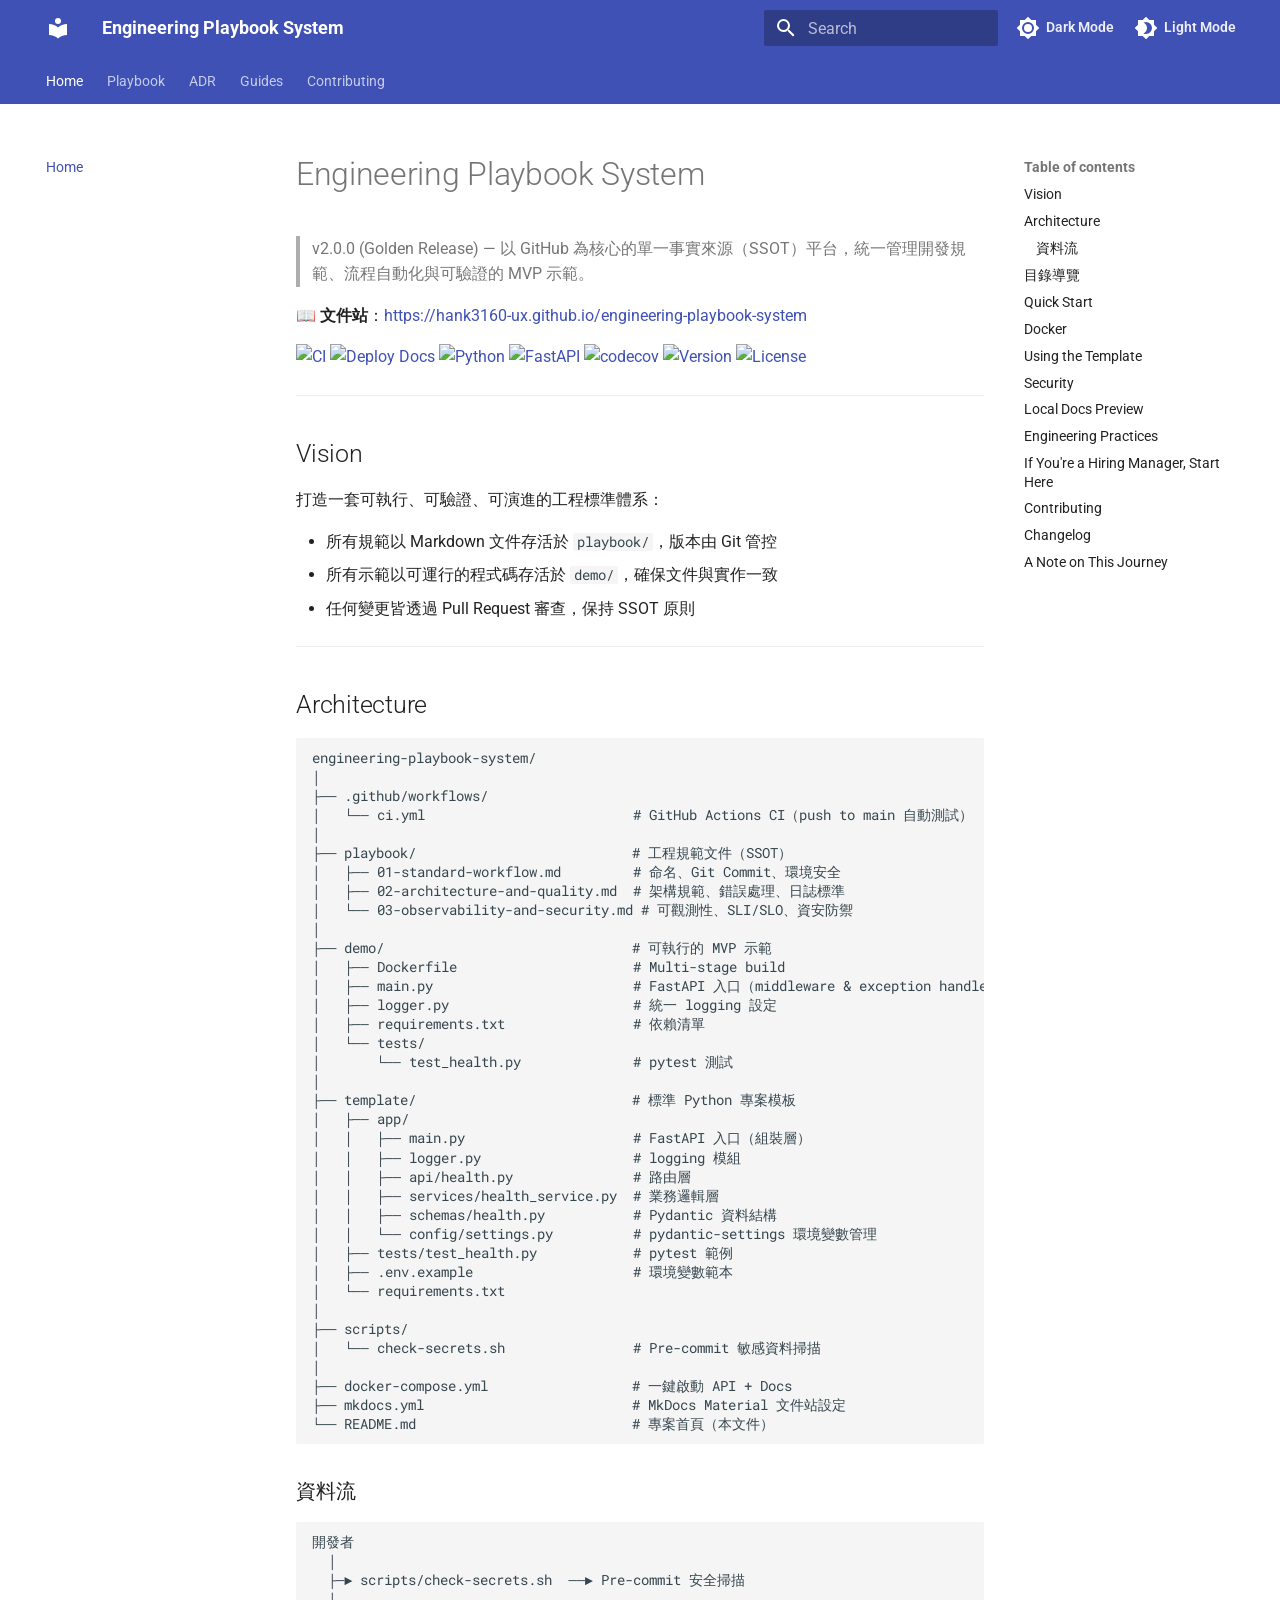
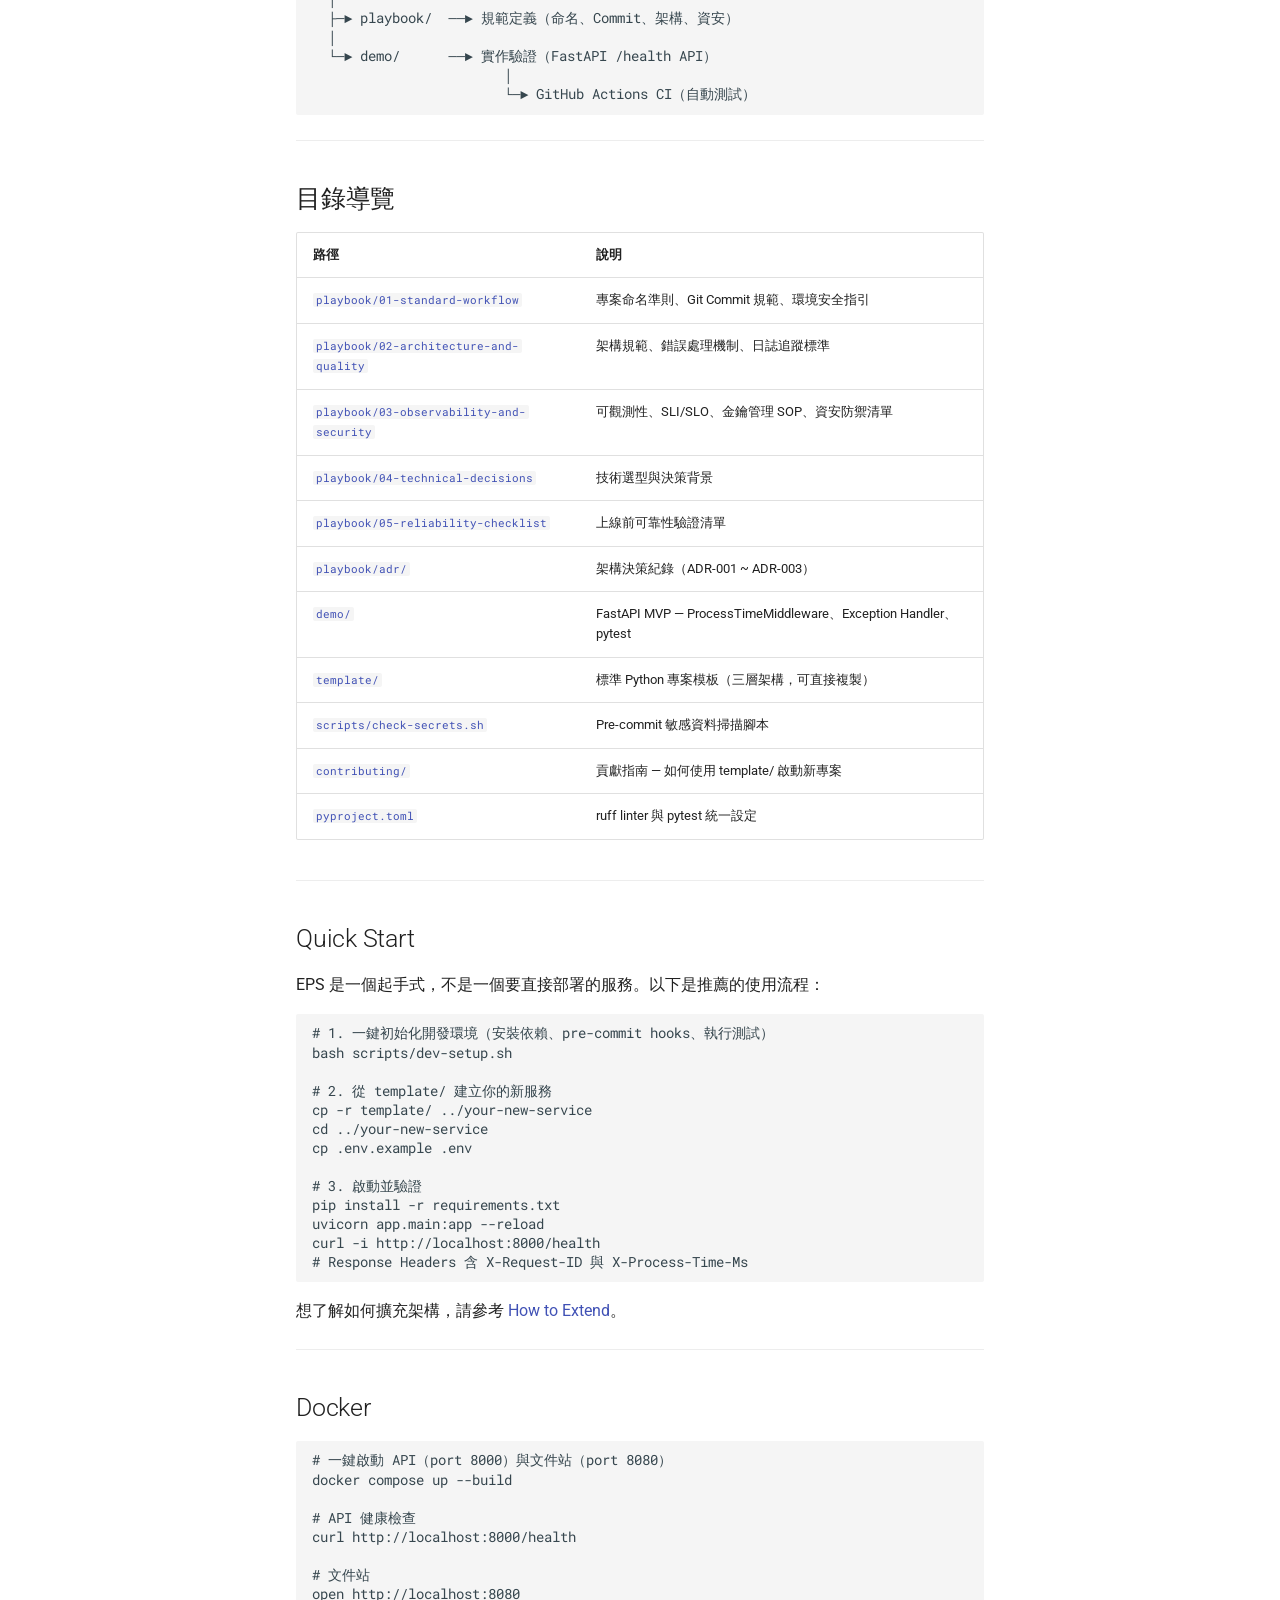
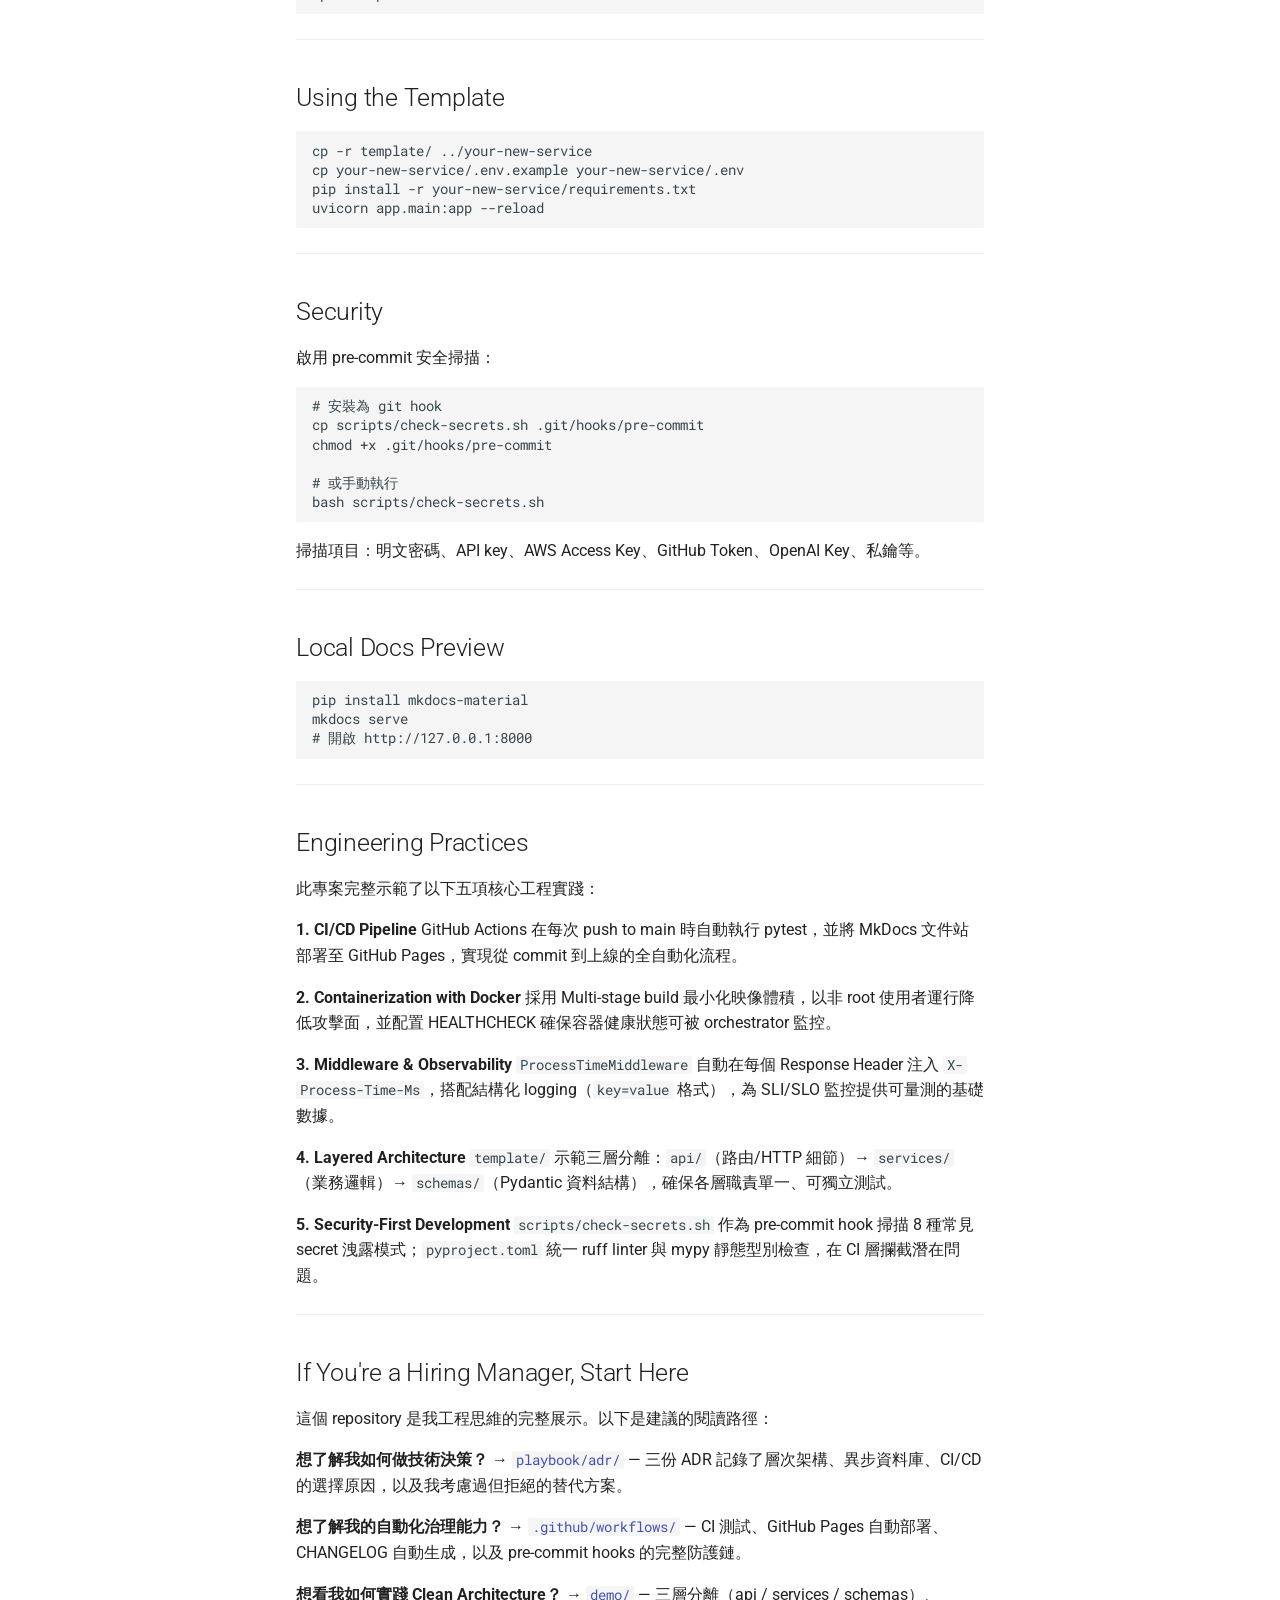
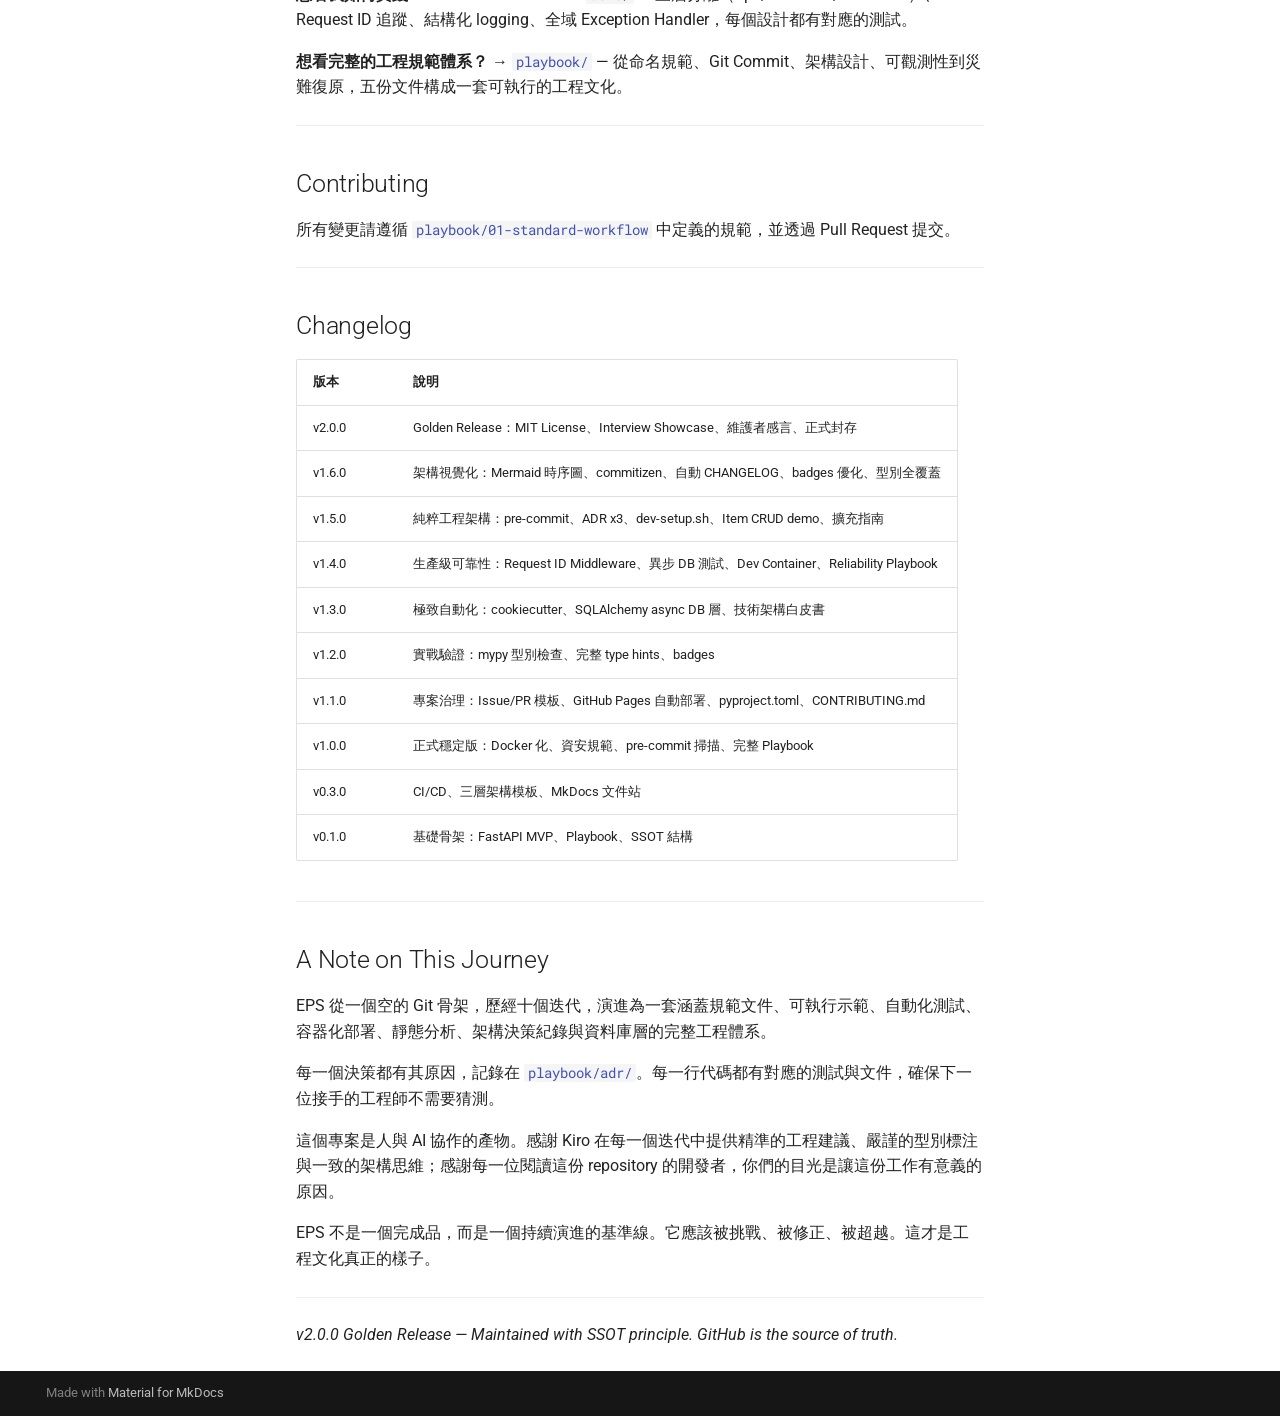
==== commit 4d43422f: "Deployed 7714997 with MkDocs version: 1.6.1" ====
--- a/index.html
+++ b/index.html
@@ -1321,15 +1321,15 @@
 <td>架構決策紀錄（ADR-001 ~ ADR-003）</td>
 </tr>
 <tr>
-<td><code>demo/</code></td>
+<td><a href="https://github.com/hank3160-ux/engineering-playbook-system/tree/main/demo"><code>demo/</code></a></td>
 <td>FastAPI MVP — ProcessTimeMiddleware、Exception Handler、pytest</td>
 </tr>
 <tr>
-<td><code>template/</code></td>
+<td><a href="https://github.com/hank3160-ux/engineering-playbook-system/tree/main/template"><code>template/</code></a></td>
 <td>標準 Python 專案模板（三層架構，可直接複製）</td>
 </tr>
 <tr>
-<td><code>scripts/check-secrets.sh</code></td>
+<td><a href="https://github.com/hank3160-ux/engineering-playbook-system/blob/main/scripts/check-secrets.sh"><code>scripts/check-secrets.sh</code></a></td>
 <td>Pre-commit 敏感資料掃描腳本</td>
 </tr>
 <tr>
@@ -1337,7 +1337,7 @@
 <td>貢獻指南 — 如何使用 template/ 啟動新專案</td>
 </tr>
 <tr>
-<td><code>pyproject.toml</code></td>
+<td><a href="https://github.com/hank3160-ux/engineering-playbook-system/blob/main/pyproject.toml"><code>pyproject.toml</code></a></td>
 <td>ruff linter 與 pytest 統一設定</td>
 </tr>
 </tbody>
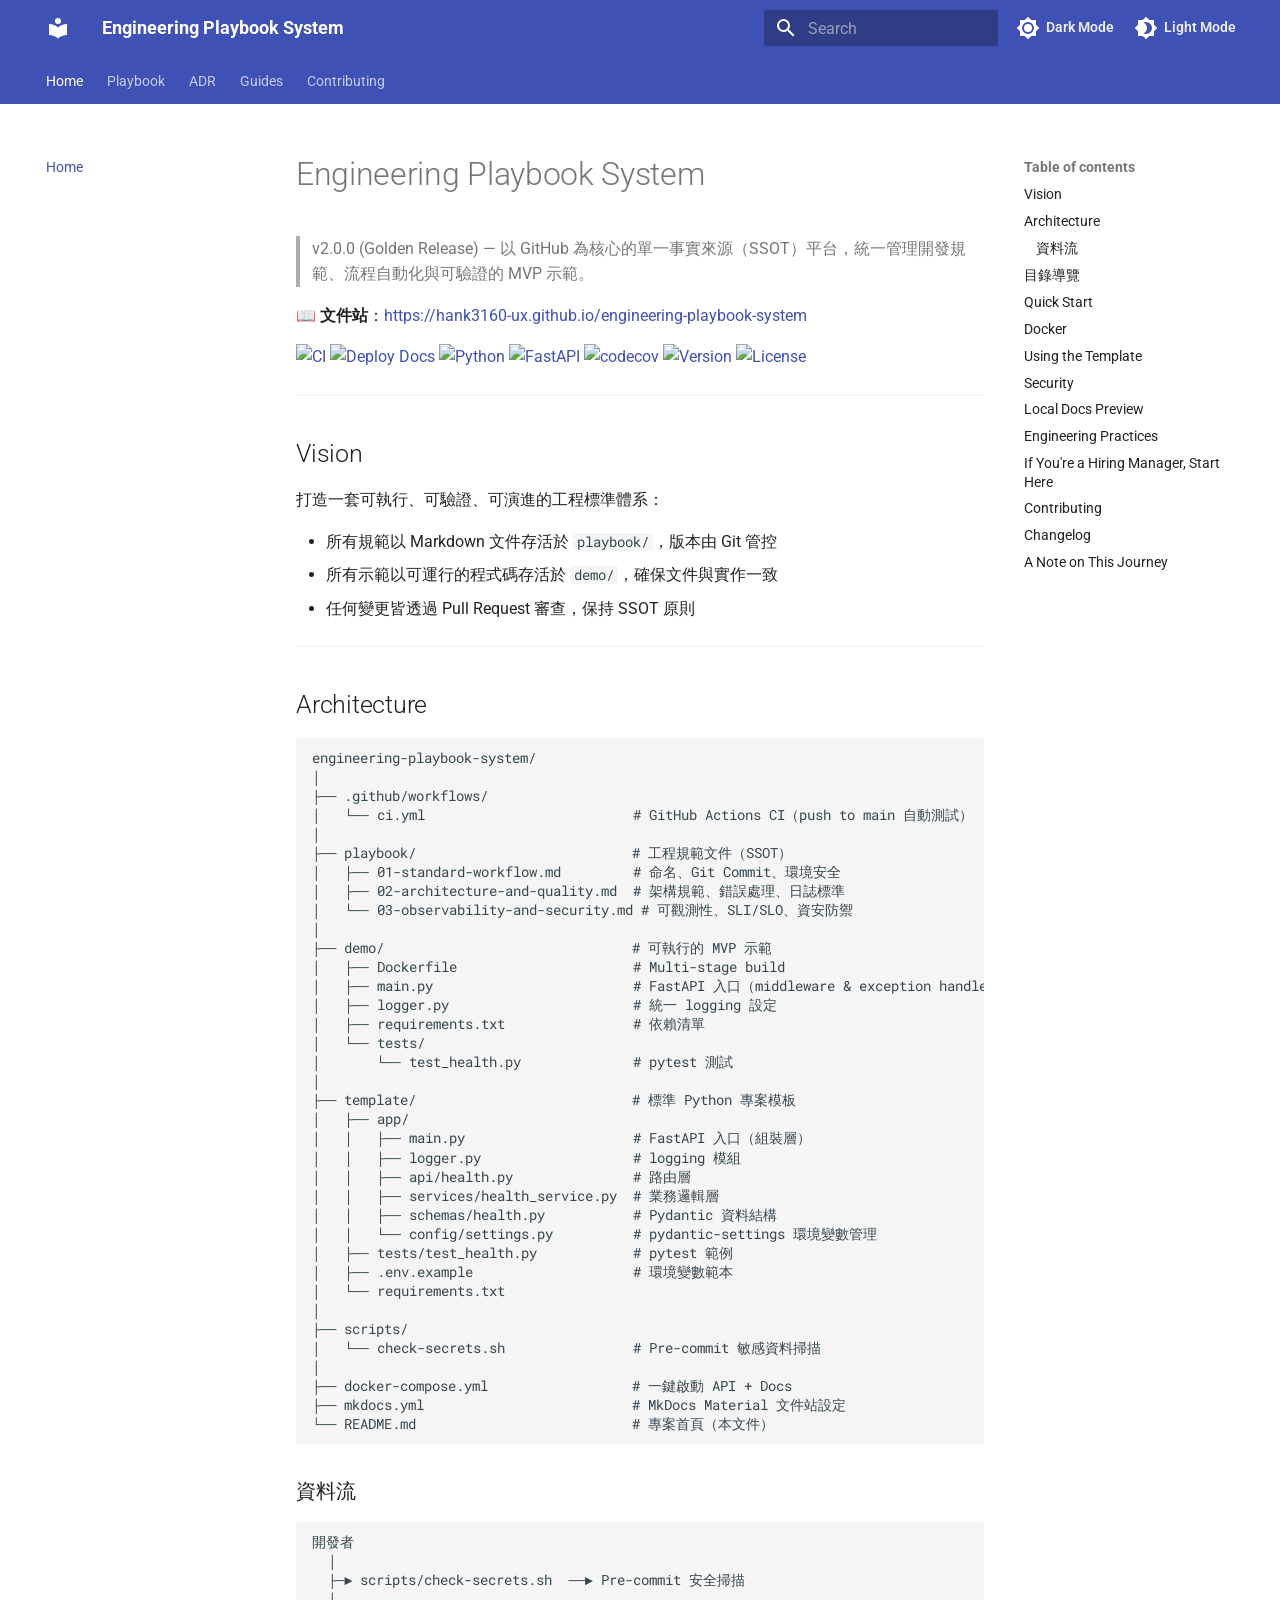
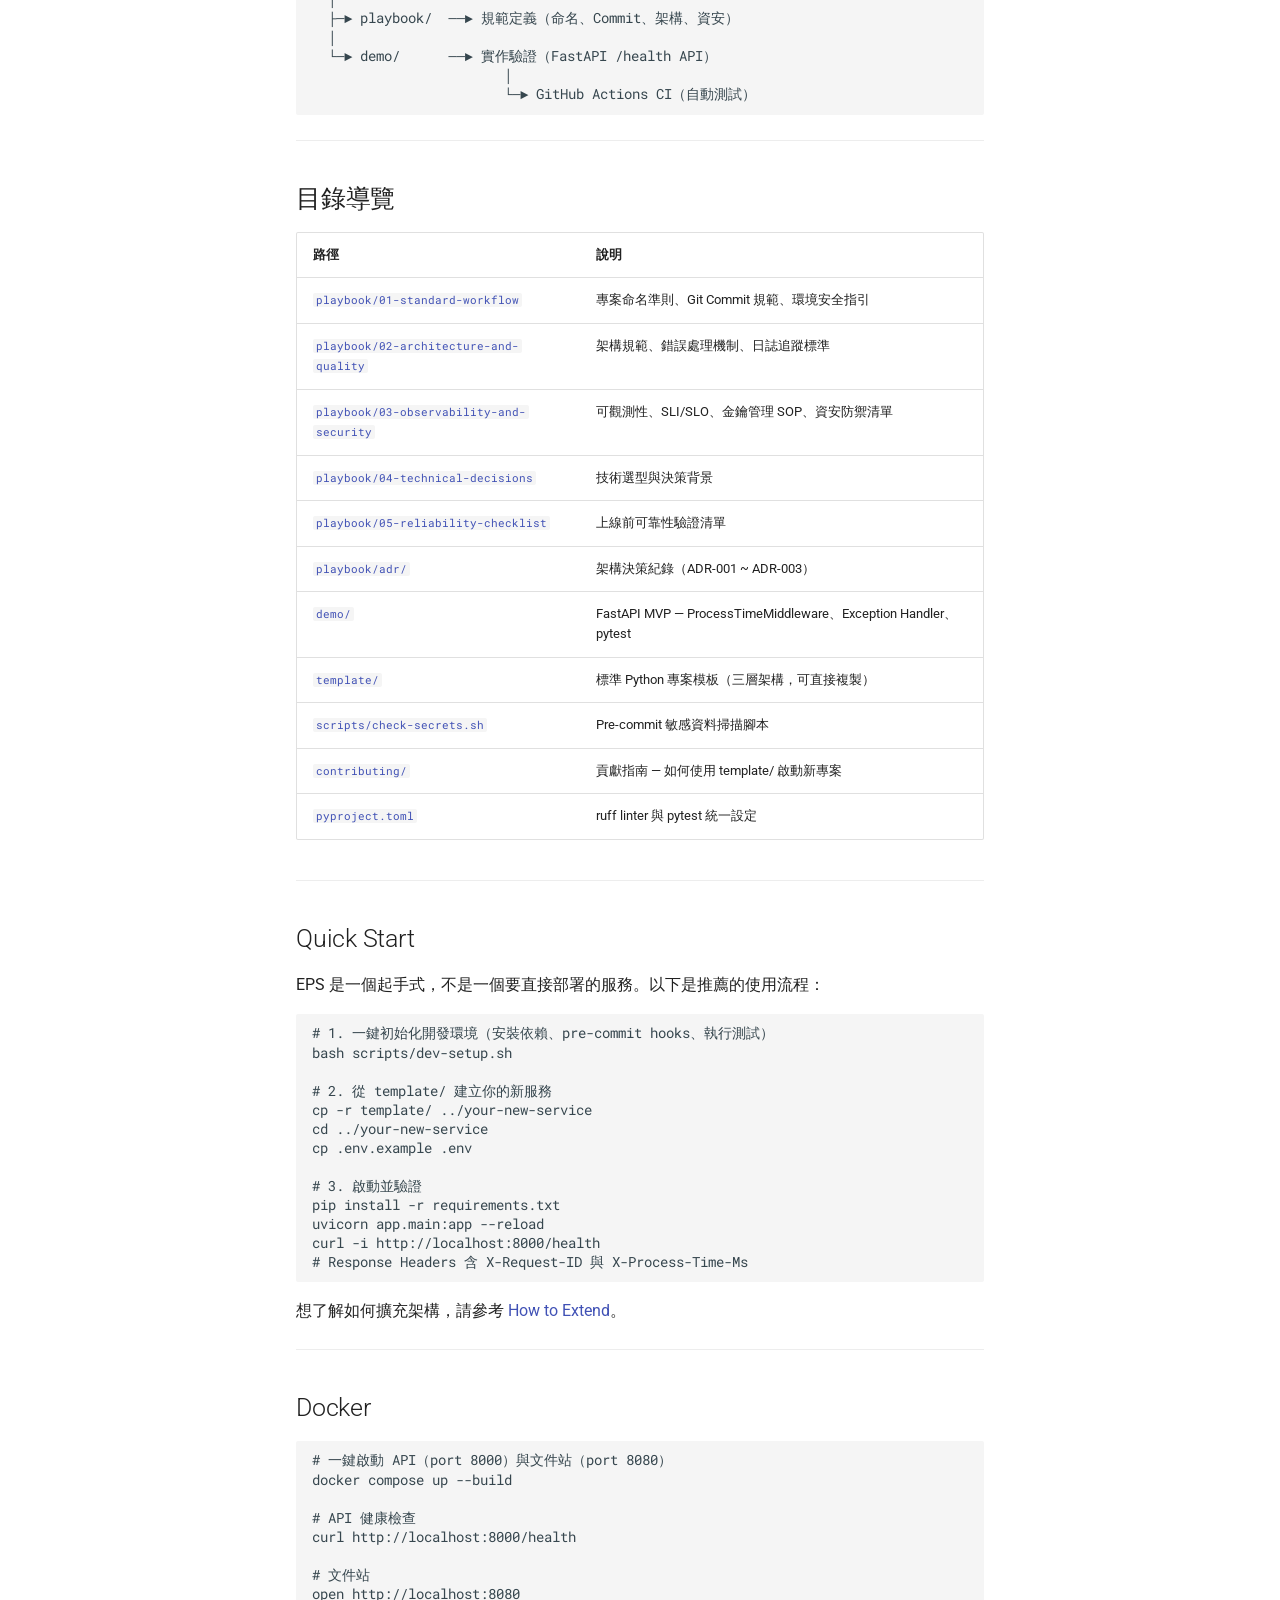
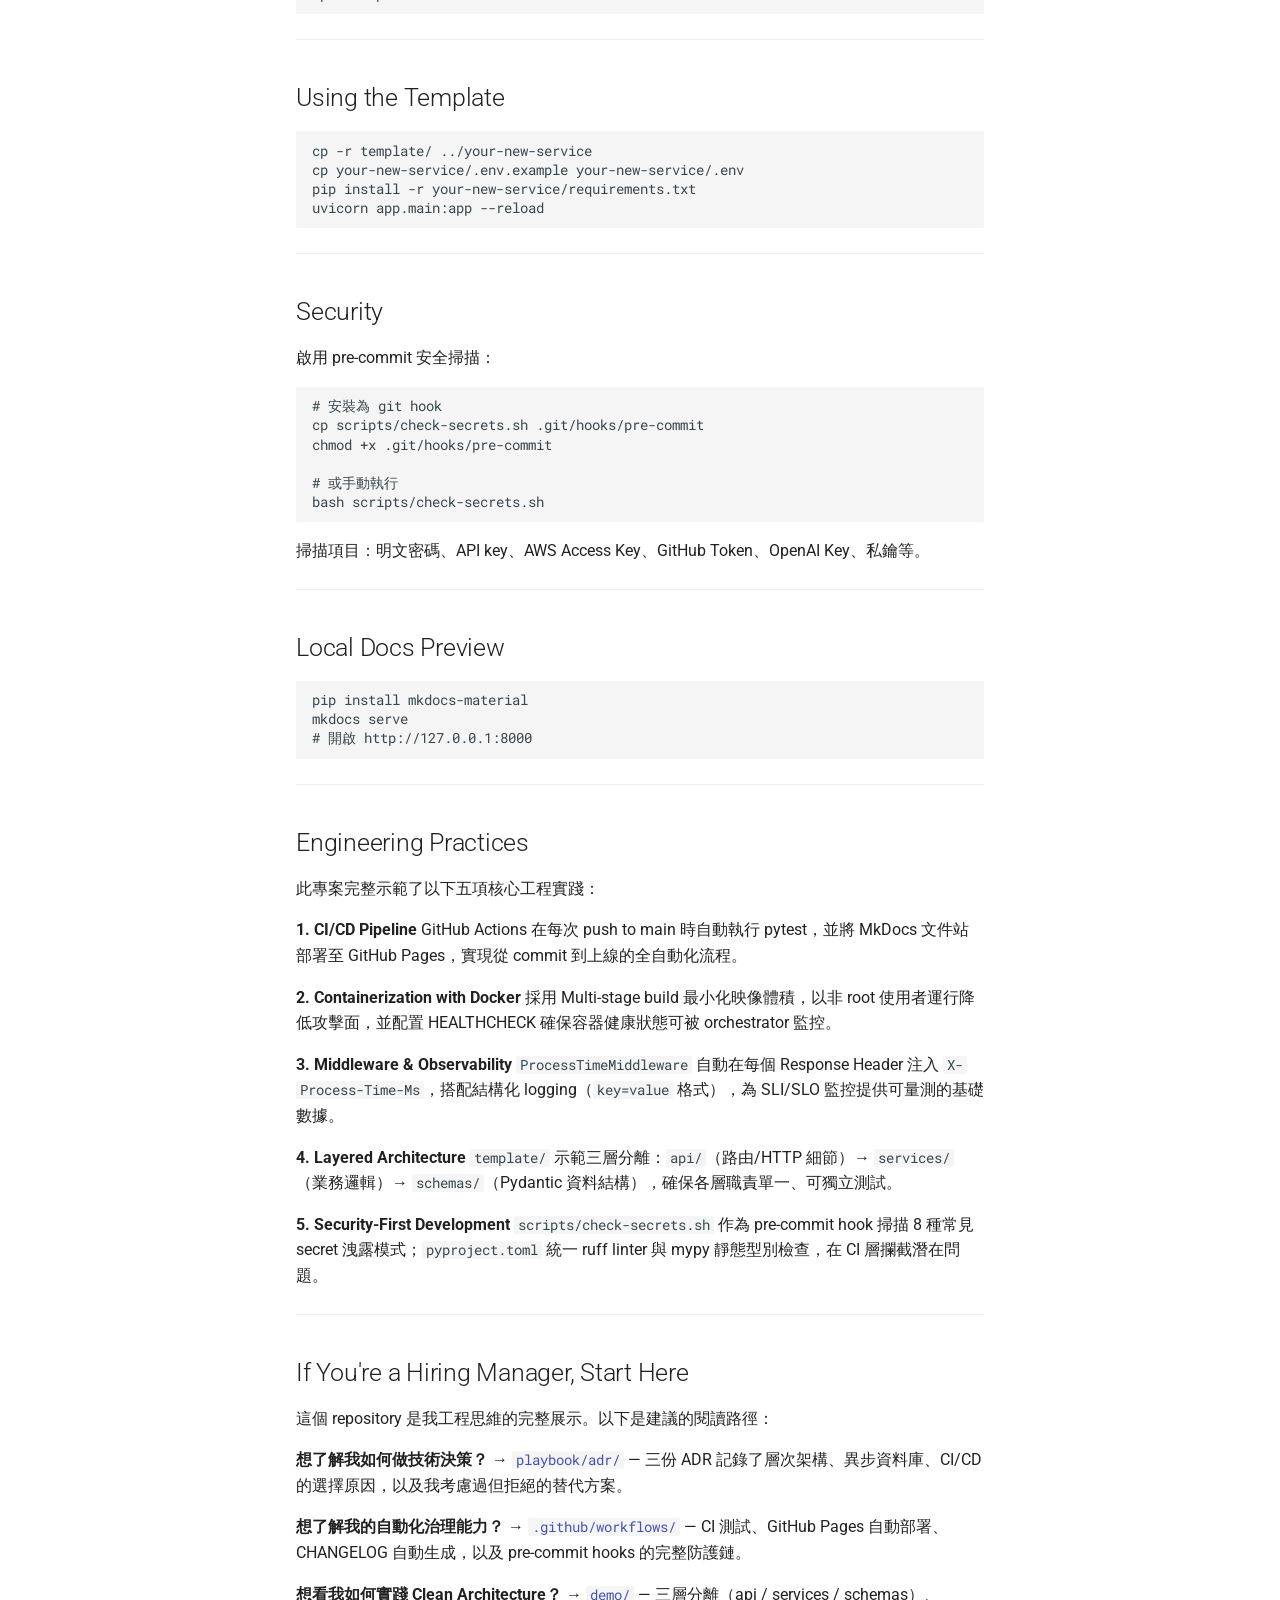
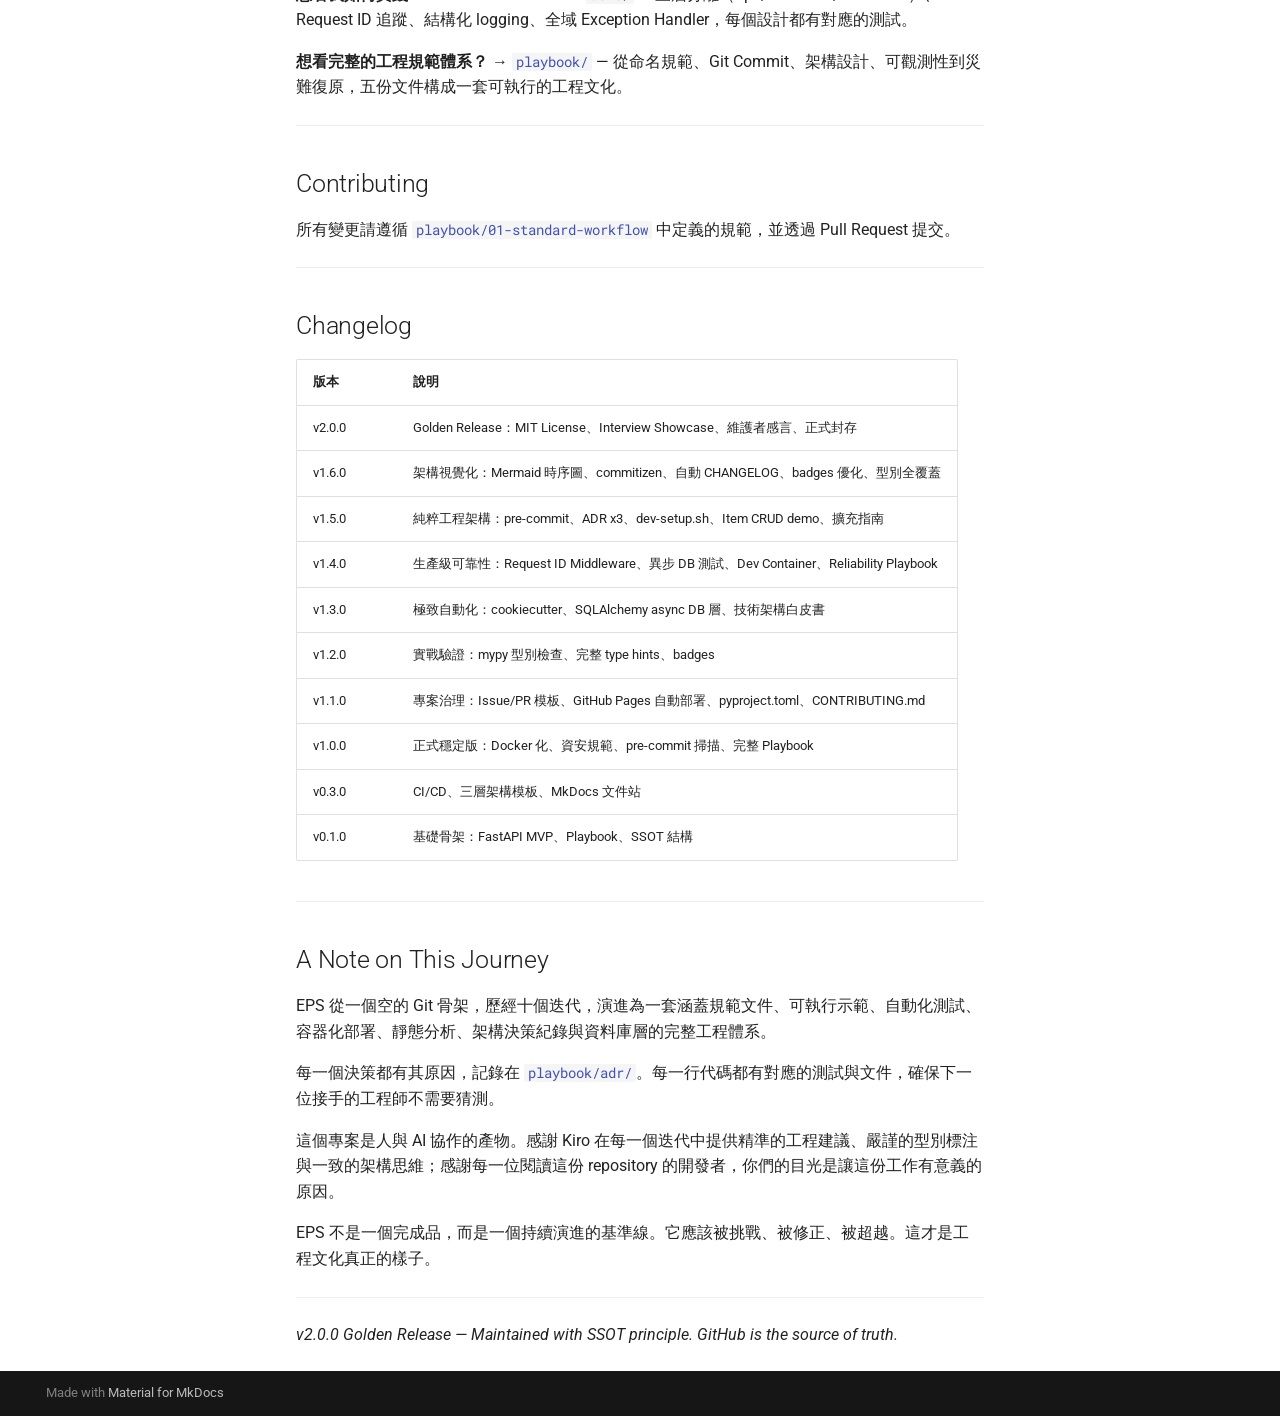
==== commit 911a3607: "Deployed 27aed1e with MkDocs version: 1.6.1" ====
--- a/index.html
+++ b/index.html
@@ -1226,8 +1226,8 @@
 <a href="https://www.python.org/"><img alt="Python" src="https://img.shields.io/badge/python-3.11-blue?logo=python&amp;logoColor=white" /></a>
 <a href="https://fastapi.tiangolo.com/"><img alt="FastAPI" src="https://img.shields.io/badge/FastAPI-0.110-009688?logo=fastapi&amp;logoColor=white" /></a>
 <a href="https://github.com/hank3160-ux/engineering-playbook-system"><img alt="codecov" src="https://img.shields.io/badge/coverage-tracked-brightgreen?logo=codecov" /></a>
-<a href="CHANGELOG/"><img alt="Version" src="https://img.shields.io/badge/version-v2.0.0-6366f1" /></a>
-<a href="LICENSE"><img alt="License" src="https://img.shields.io/badge/license-MIT-22c55e" /></a></p>
+<a href="https://github.com/hank3160-ux/engineering-playbook-system/blob/main/CHANGELOG.md"><img alt="Version" src="https://img.shields.io/badge/version-v2.0.0-6366f1" /></a>
+<a href="https://github.com/hank3160-ux/engineering-playbook-system/blob/main/LICENSE"><img alt="License" src="https://img.shields.io/badge/license-MIT-22c55e" /></a></p>
 <hr />
 <h2 id="vision">Vision</h2>
 <p>打造一套可執行、可驗證、可演進的工程標準體系：</p>
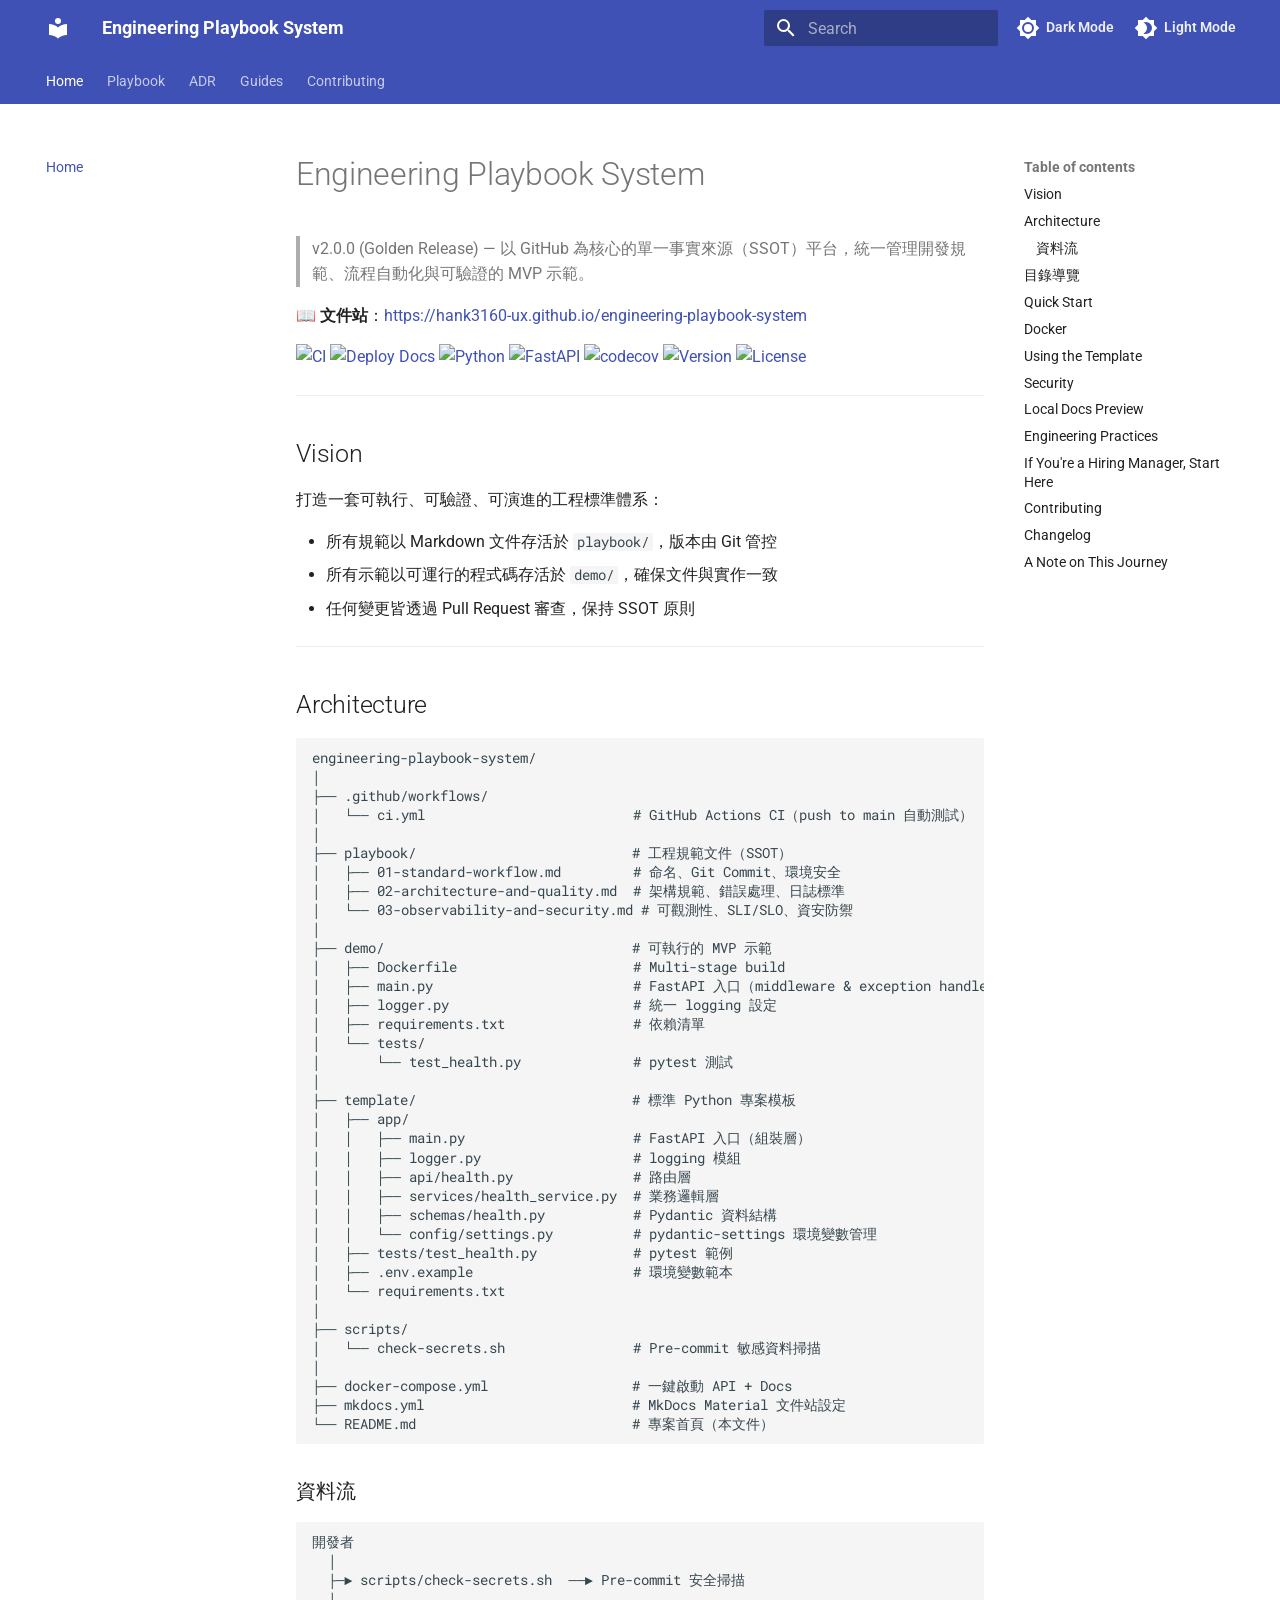
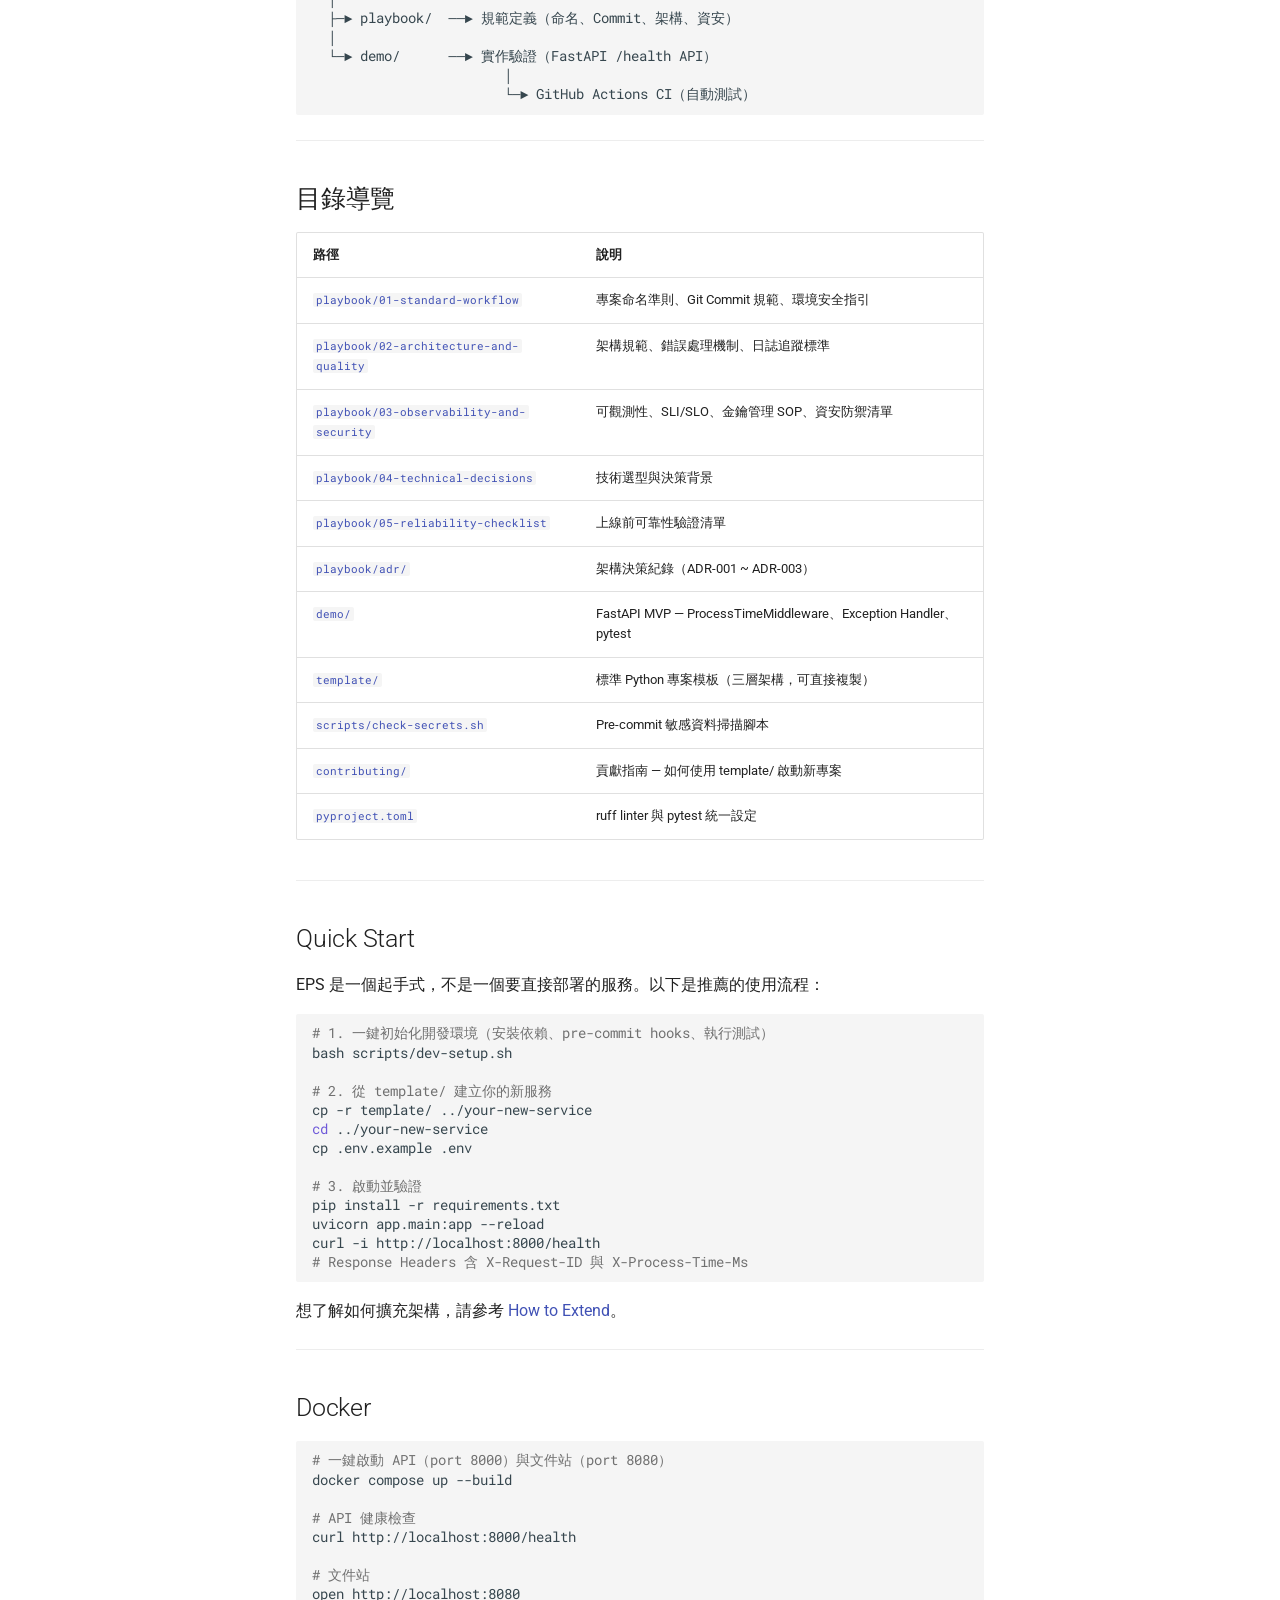
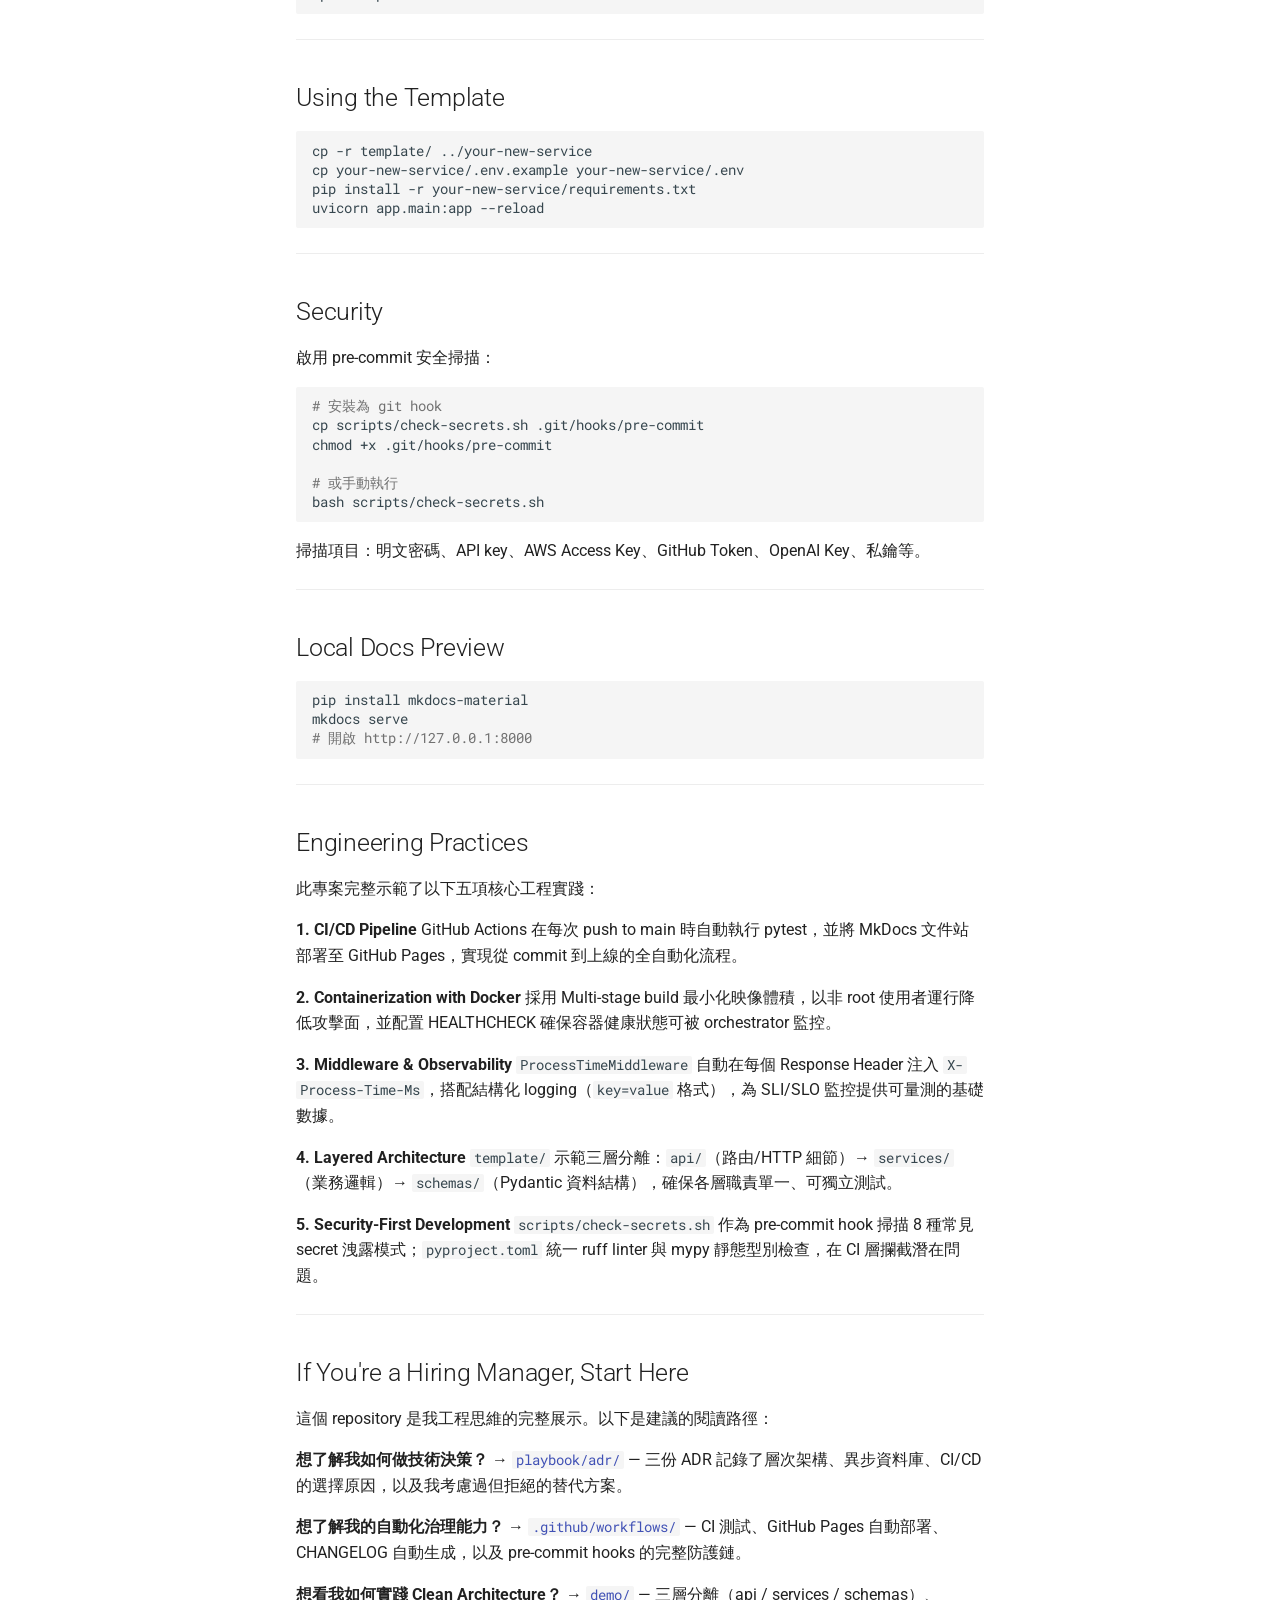
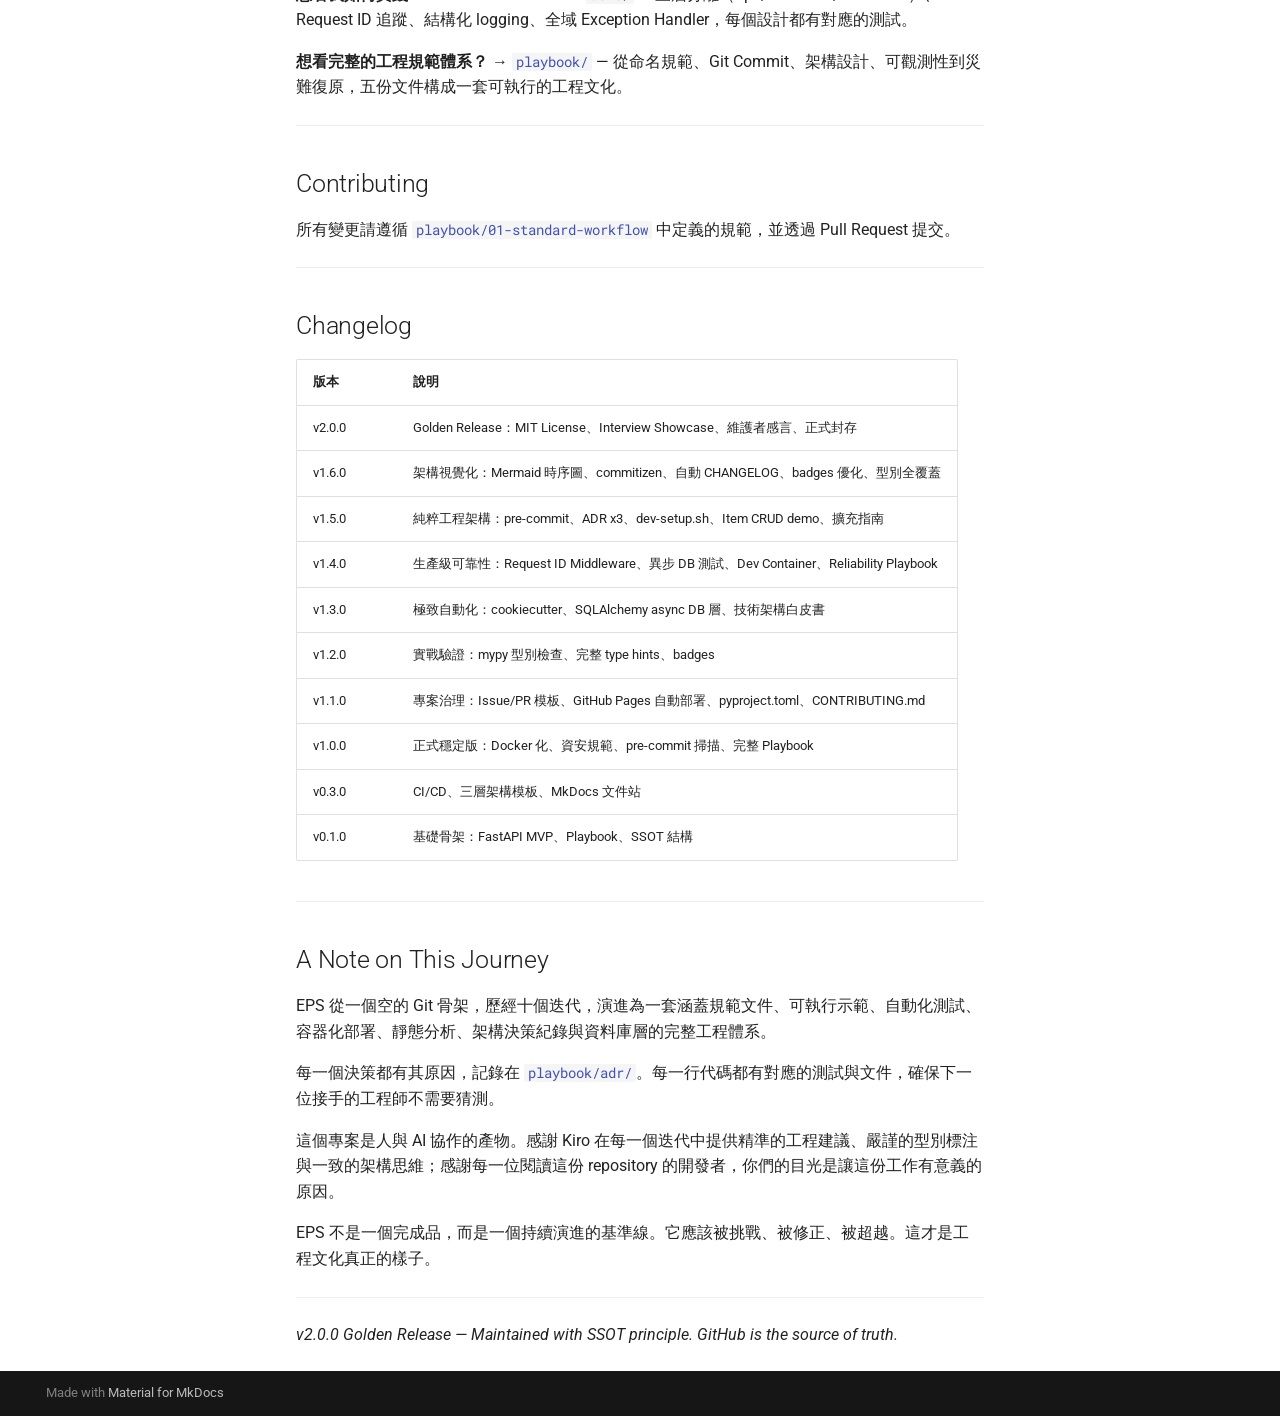
==== commit eb85ba42: "Deployed 49678b4 with MkDocs version: 1.6.1" ====
--- a/index.html
+++ b/index.html
@@ -1238,7 +1238,7 @@
 </ul>
 <hr />
 <h2 id="architecture">Architecture</h2>
-<pre><code>engineering-playbook-system/
+<div class="highlight"><pre><span></span><code>engineering-playbook-system/
 │
 ├── .github/workflows/
 │   └── ci.yml                          # GitHub Actions CI（push to main 自動測試）
@@ -1274,9 +1274,9 @@
 ├── docker-compose.yml                  # 一鍵啟動 API + Docs
 ├── mkdocs.yml                          # MkDocs Material 文件站設定
 └── README.md                           # 專案首頁（本文件）
-</code></pre>
+</code></pre></div>
 <h3 id="_1">資料流</h3>
-<pre><code>開發者
+<div class="highlight"><pre><span></span><code>開發者
   │
   ├─► scripts/check-secrets.sh  ──► Pre-commit 安全掃描
   │
@@ -1285,7 +1285,7 @@
   └─► demo/      ──► 實作驗證（FastAPI /health API）
                         │
                         └─► GitHub Actions CI（自動測試）
-</code></pre>
+</code></pre></div>
 <hr />
 <h2 id="_2">目錄導覽</h2>
 <table>
@@ -1345,56 +1345,56 @@
 <hr />
 <h2 id="quick-start">Quick Start</h2>
 <p>EPS 是一個起手式，不是一個要直接部署的服務。以下是推薦的使用流程：</p>
-<pre><code class="language-bash"># 1. 一鍵初始化開發環境（安裝依賴、pre-commit hooks、執行測試）
-bash scripts/dev-setup.sh
-
-# 2. 從 template/ 建立你的新服務
-cp -r template/ ../your-new-service
-cd ../your-new-service
-cp .env.example .env
-
-# 3. 啟動並驗證
-pip install -r requirements.txt
-uvicorn app.main:app --reload
-curl -i http://localhost:8000/health
-# Response Headers 含 X-Request-ID 與 X-Process-Time-Ms
-</code></pre>
+<div class="highlight"><pre><span></span><code><span class="c1"># 1. 一鍵初始化開發環境（安裝依賴、pre-commit hooks、執行測試）</span>
+bash<span class="w"> </span>scripts/dev-setup.sh
+
+<span class="c1"># 2. 從 template/ 建立你的新服務</span>
+cp<span class="w"> </span>-r<span class="w"> </span>template/<span class="w"> </span>../your-new-service
+<span class="nb">cd</span><span class="w"> </span>../your-new-service
+cp<span class="w"> </span>.env.example<span class="w"> </span>.env
+
+<span class="c1"># 3. 啟動並驗證</span>
+pip<span class="w"> </span>install<span class="w"> </span>-r<span class="w"> </span>requirements.txt
+uvicorn<span class="w"> </span>app.main:app<span class="w"> </span>--reload
+curl<span class="w"> </span>-i<span class="w"> </span>http://localhost:8000/health
+<span class="c1"># Response Headers 含 X-Request-ID 與 X-Process-Time-Ms</span>
+</code></pre></div>
 <p>想了解如何擴充架構，請參考 <a href="how-to-extend/">How to Extend</a>。</p>
 <hr />
 <h2 id="docker">Docker</h2>
-<pre><code class="language-bash"># 一鍵啟動 API（port 8000）與文件站（port 8080）
-docker compose up --build
-
-# API 健康檢查
-curl http://localhost:8000/health
-
-# 文件站
-open http://localhost:8080
-</code></pre>
+<div class="highlight"><pre><span></span><code><span class="c1"># 一鍵啟動 API（port 8000）與文件站（port 8080）</span>
+docker<span class="w"> </span>compose<span class="w"> </span>up<span class="w"> </span>--build
+
+<span class="c1"># API 健康檢查</span>
+curl<span class="w"> </span>http://localhost:8000/health
+
+<span class="c1"># 文件站</span>
+open<span class="w"> </span>http://localhost:8080
+</code></pre></div>
 <hr />
 <h2 id="using-the-template">Using the Template</h2>
-<pre><code class="language-bash">cp -r template/ ../your-new-service
-cp your-new-service/.env.example your-new-service/.env
-pip install -r your-new-service/requirements.txt
-uvicorn app.main:app --reload
-</code></pre>
+<div class="highlight"><pre><span></span><code>cp<span class="w"> </span>-r<span class="w"> </span>template/<span class="w"> </span>../your-new-service
+cp<span class="w"> </span>your-new-service/.env.example<span class="w"> </span>your-new-service/.env
+pip<span class="w"> </span>install<span class="w"> </span>-r<span class="w"> </span>your-new-service/requirements.txt
+uvicorn<span class="w"> </span>app.main:app<span class="w"> </span>--reload
+</code></pre></div>
 <hr />
 <h2 id="security">Security</h2>
 <p>啟用 pre-commit 安全掃描：</p>
-<pre><code class="language-bash"># 安裝為 git hook
-cp scripts/check-secrets.sh .git/hooks/pre-commit
-chmod +x .git/hooks/pre-commit
-
-# 或手動執行
-bash scripts/check-secrets.sh
-</code></pre>
+<div class="highlight"><pre><span></span><code><span class="c1"># 安裝為 git hook</span>
+cp<span class="w"> </span>scripts/check-secrets.sh<span class="w"> </span>.git/hooks/pre-commit
+chmod<span class="w"> </span>+x<span class="w"> </span>.git/hooks/pre-commit
+
+<span class="c1"># 或手動執行</span>
+bash<span class="w"> </span>scripts/check-secrets.sh
+</code></pre></div>
 <p>掃描項目：明文密碼、API key、AWS Access Key、GitHub Token、OpenAI Key、私鑰等。</p>
 <hr />
 <h2 id="local-docs-preview">Local Docs Preview</h2>
-<pre><code class="language-bash">pip install mkdocs-material
-mkdocs serve
-# 開啟 http://127.0.0.1:8000
-</code></pre>
+<div class="highlight"><pre><span></span><code>pip<span class="w"> </span>install<span class="w"> </span>mkdocs-material
+mkdocs<span class="w"> </span>serve
+<span class="c1"># 開啟 http://127.0.0.1:8000</span>
+</code></pre></div>
 <hr />
 <h2 id="engineering-practices">Engineering Practices</h2>
 <p>此專案完整示範了以下五項核心工程實踐：</p>
@@ -1542,6 +1542,8 @@
     
       <script src="assets/javascripts/bundle.79ae519e.min.js"></script>
       
+        <script src="https://unpkg.com/mermaid@10/dist/mermaid.min.js"></script>
+      
     
   </body>
 </html>
